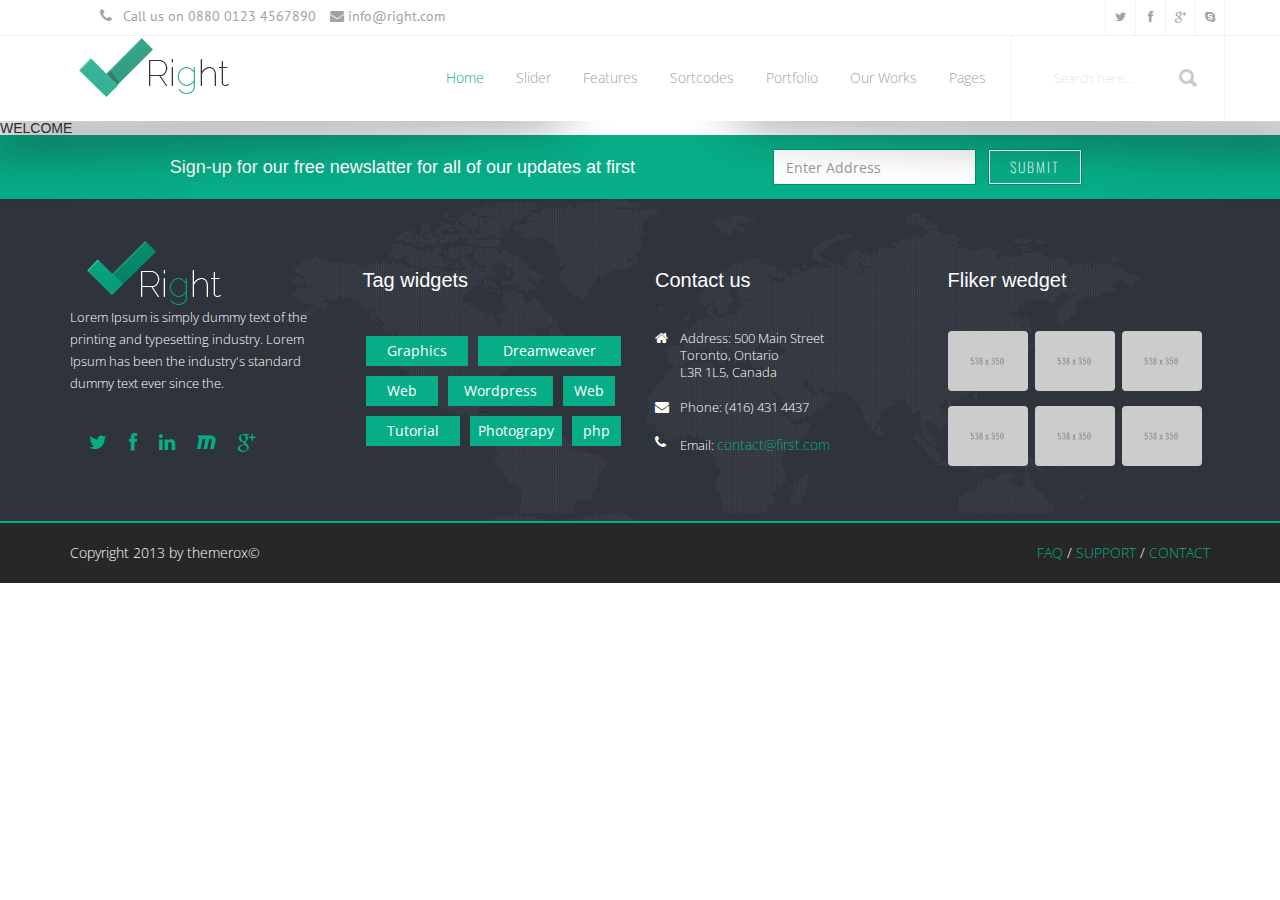
==== Angnetcommerce/index.html @ 31c067b3 "Added theme" ====
﻿<!DOCTYPE html>
<!--[if IE 8]>
<html class="ie ie8">
<![endif]-->
<!--[if IE 9]>
<html class="ie ie9">
<![endif]-->
<!--[if gt IE 9]>
<!-->
<html>
<!--
<![endif]-->
<head>
    <!-- Basic -->
    <meta charset="utf-8">
    <title>
        Right Responsive html5 Template
    </title>
    <meta name="keywords" content="HTML5 Template" />
    <meta name="description" content="Right Responsive html5 Template">
    <meta name="author" content="http://themerox.com">
    <!-- Mobile Metas -->
    <meta name="viewport" content="width=device-width, initial-scale=1.0">
    <!--Core Common Files-->
    <!--web fonts-->
    <link href='http://fonts.googleapis.com/css?family=Raleway:400,200,300' rel='stylesheet' type='text/css'>
    <link href='http://fonts.googleapis.com/css?family=PT+Sans' rel='stylesheet' type='text/css'>
    <link href='http://fonts.googleapis.com/css?family=Oswald:400,300' rel='stylesheet' type='text/css'>
    <link href='http://fonts.googleapis.com/css?family=Open+Sans:300italic,400italic,400,300' rel='stylesheet' type='text/css'>
    <!--[if (gte IE 6)&(lte IE 8)]>
    <script type="text/javascript" src="vendors/selectivizr/selectivizr.js">
    </script>
    <noscript>
        <link rel="stylesheet" href="iefall-back.css" />
    </noscript>
    <![endif]-->
    <!--[if lt IE 9]>
    <script src="assets/js/html5shiv.js">
    </script>
    <script src="assets/js/respond.js">
    </script>
    <![endif]-->
    <!-- Bootstrap -->
    <link href="css/bootstrap.css" rel="stylesheet" media="screen">
    <!-- Fontawsome -->
    <link href="css/fonts/font-awesome/css/font-awesome.css" rel="stylesheet" media="screen">
    <!--animation-->
    <link href="vendors/animation/animate.css" rel="stylesheet" media="screen">
    <link href="vendors/animation/animate.min.css" rel="stylesheet" media="screen">
    <link href="vendors/animation/animated.css" rel="stylesheet" media="screen">
    <!--End of animation-->
    <!--responsiv-->
    <link href="css/responsive.css" rel="stylesheet" media="screen">
    <!--Theme css-->
    <link href="css/theme.css" rel="stylesheet" media="screen">
    <link href="css/theme-element.css" rel="stylesheet" media="screen">
    <!--preset-->
    <link href="css/presets/preset1.css" rel="stylesheet" media="screen" id="layoutstyle">
    <!--menu css-->
    <link href="css/menu/menu.css" rel="stylesheet" media="screen">
    <link href="css/menu/menu-config.css" rel="stylesheet" media="screen">
    <link href="css/menu/menu-responsive.css" rel="stylesheet" media="screen">
    <!--End of Core Common Files-->
    <!--Page View Css Load for Individual page-->
    <!--prettyPhoto-->
    <link href="vendors/prettyPhoto/prettyPhoto.css" rel="stylesheet" media="screen">
    <!--accordion-->
    <link rel="stylesheet" type="text/css" href="css/liteaccordion.css">
    <!--revolution-->
    <link rel="stylesheet" type="text/css" href="vendors/rs-plugin/css/fullwidth.css" media="screen" />
    <link rel="stylesheet" type="text/css" href="vendors/rs-plugin/css/settings.css" media="screen" />
    <!--End of Page View Css Load for Individual page-->
    <!-- fav and touch icons -->
    <link rel="shortcut icon" href="images/ico/favicon.ico">
    <link rel="apple-touch-icon-precomposed" sizes="144x144" href="images/ico/apple-touch-icon-144-precomposed.png">
    <link rel="apple-touch-icon-precomposed" sizes="114x114" href="images/ico/apple-touch-icon-114-precomposed.png">
    <link rel="apple-touch-icon-precomposed" sizes="72x72" href="images/ico/apple-touch-icon-72-precomposed.png">
    <link rel="apple-touch-icon-precomposed" href="images/ico/apple-touch-icon-57-precomposed.png">
    <!-- End of fav and touch icons -->
</head>
<body>

    <!--header-top-->
    <div class="header-top clearfix">
        <div class="container">
            <div class="row">
                <div class="col-lg-6 col-md-6 col-sm-6 col-xs-12">
                    <!-- Top right side content -->
                    <ul class="fa-ul list-inline top-info">
                        <li>
                            <i class="fa fa-phone">
                            </i>
                            Call us on 0880 0123 4567890
                        </li>
                        <li>
                            <i class="fa fa-envelope">
                            </i>
                            <a href="mailto:info@right.com" title="mail">
                                info@right.com
                            </a>
                        </li>
                    </ul>
                </div>
                <!-- Top right side content -->
                <div class="col-lg-6 col-md-6 col-sm-6 col-xs-12">
                    <ul class="list-inline top-social">
                        <li>
                            <a href="#" title="social">
                                <i class="fa fa-twitter">
                                </i>
                            </a>
                        </li>
                        <li>
                            <a href="#" title="social">
                                <i class="fa fa-facebook">
                                </i>
                            </a>
                        </li>
                        <li>
                            <a href="#" title="social">
                                <i class="fa fa-google-plus">
                                </i>
                            </a>
                        </li>
                        <li>
                            <a href="#" title="social">
                                <i class="fa fa-skype">
                                </i>
                            </a>
                        </li>
                    </ul>
                </div>
            </div>
        </div>
    </div>
    <!--/header-top-->
    <!--header starts-->
    <header class="rox-header">
        <div class="box effect2">
            <div class="container">
                <div class="navbar-header">
                    <a class="logo navbar-brand" href="index.html"></a>
                </div>
                <div id="rox-search" class="search">
                    <form id="searchForm" action="#blank" method="post">
                        <div class="input-group">
                            <input type="text" class="form-control search" name="search" id="search" onfocus="if(this.value == 'Search here...') { this.value = ''; }" value="Search here...">
                            <span class="input-group-btn">
                                <button class="btn btn-default" type="button">
                                    <i class="icon icon-search">
                                    </i>
                                </button>
                            </span>
                        </div>
                    </form>
                </div>
                <div id="mobilemenu" class="mobile-menu">
                </div>
                <button class="btn btn-responsive-nav btn-inverse" data-toggle="collapse" data-target=".nav-main-collapse">
                    <i class="fa fa-bars">
                    </i>
                </button>
                <div class="navbar-collapse nav-main-collapse collapse">
                    <nav class="nav-main mega-menu">
                        <ul class="nav nav-pills nav-main" id="rox-main-menu">
                            <!-- Drop Down menu Home -->
                            <li class="dropdown rox-submenu-item active">
                                <a href="index.html" class="dropdown-toggle">
                                    Home
                                </a>
                                <ul class="dropdown-menu">
                                    <div class="rox-menu-wrapper">
                                        <li class="dropdown-submenu dropdown">
                                            <a href="rev-style-3.html">
                                                Business
                                            </a>
                                            <ul class="dropdown-menu">
                                                <div class="rox-menu-wrapper">
                                                    <li>
                                                        <a href="rev-style-1.html">
                                                            Layout One
                                                        </a>
                                                    </li>
                                                    <li>
                                                        <a href="rev-style-3.html">
                                                            Layout Two
                                                        </a>
                                                    </li>
                                                    <li>
                                                        <a href="rev-style-2.html">
                                                            Layout Three
                                                        </a>
                                                    </li>
                                                </div>
                                            </ul>
                                        </li>
                                        <li>
                                            <a href="blog.html">
                                                Magazine View
                                            </a>
                                        </li>
                                        <li>
                                            <a href="full-screen-slider.html">
                                                One Page View
                                            </a>
                                        </li>
                                        <li>
                                            <a href="about-me.html">
                                                Personal Presentation
                                            </a>
                                        </li>
                                        <li>
                                            <a href="sequence-slider-style-1.html">
                                                Creative
                                            </a>
                                        </li>
                                    </div>
                                </ul>
                            </li>
                            <!-- Start Sliders Menu -->
                            <li class="dropdown rox-submenu-item">
                                <a href="#" class="dropdown-toggle">
                                    Slider
                                </a>
                                <ul class="dropdown-menu">
                                    <div class="rox-menu-wrapper">
                                        <li class="dropdown-submenu">
                                            <a href="rev-slider.html">
                                                Revolution Slider
                                            </a>
                                            <ul class="dropdown-menu">
                                                <div class="rox-menu-wrapper">
                                                    <li>
                                                        <a href="rev-style-1.html">
                                                            Style one
                                                        </a>
                                                    </li>
                                                    <li>
                                                        <a href="rev-style-2.html">
                                                            Style two
                                                        </a>
                                                    </li>
                                                    <li>
                                                        <a href="rev-style-3.html">
                                                            style Three
                                                        </a>
                                                    </li>
                                                </div>
                                            </ul>
                                        </li>
                                        <li class="dropdown-submenu">
                                            <a href="sequence-slider.html">
                                                Sequence Slider
                                            </a>
                                            <ul class="dropdown-menu">
                                                <div class="rox-menu-wrapper">
                                                    <li>
                                                        <a href="sequence-slider-style-1.html">
                                                            Style one
                                                        </a>
                                                    </li>
                                                    <li>
                                                        <a href="sequence-slider-style-2.html">
                                                            Style two
                                                        </a>
                                                    </li>
                                                    <li>
                                                        <a href="sequence-slider-style-3.html">
                                                            style Three
                                                        </a>
                                                    </li>
                                                </div>
                                            </ul>
                                        </li>
                                        <li>
                                            <a href="fra-style-1.html">
                                                Fraction Slider
                                            </a>
                                        </li>
                                        <li>
                                            <a href="carousel-slider.html">
                                                Carousel Slider
                                            </a>
                                        </li>
                                        <li>
                                            <a href="nivo-slider.html">
                                                Nivo Slider
                                            </a>
                                        </li>
                                        <li class="dropdown-submenu">
                                            <a href="full-screen-slider.html">
                                                Full Screen Slider
                                            </a>
                                            <ul class="dropdown-menu">
                                                <div class="rox-menu-wrapper">
                                                    <li>
                                                        <a href="full-screen-slider1.html">
                                                            Style one
                                                        </a>
                                                    </li>
                                                    <li>
                                                        <a href="full-screen-slider2.html">
                                                            Style two
                                                        </a>
                                                    </li>
                                                </div>
                                            </ul>
                                        </li>
                                    </div>
                                </ul>
                            </li>
                            <!-- End Of Sliders Menu -->
                            <!--Start Features Mega Menu -->
                            <li class="dropdown rox-mega-menu-item rox-menu-fullwidth">
                                <a class="dropdown-toggle" href="#">
                                    Features
                                </a>
                                <ul class="dropdown-menu">
                                    <div class="rox-menu-wrapper">
                                        <div class="rox-wrapper-ingrid fr-border">
                                            <h3 class="title text-center">
                                                Check out the <span class="amazing-title">amazing features</span> of Right
                                            </h3>
                                            <h3 class="sub-title text-center">
                                                You must like what we made,we love what we do
                                            </h3>
                                            <li>
                                                <div class="rox-mega-menu-content">
                                                    <div class="row">
                                                        <div class="col-md-6 rox-col">
                                                            <ul class="sub-menu">
                                                                <li>
                                                                    <a href="#">
                                                                        <i class="fa fa-gear submenu-icon">
                                                                        </i>
                                                                        <div class="sub-content">
                                                                            <h3>
                                                                                Clean and Organized <br />
                                                                                <span>
                                                                                    clean and well documented code
                                                                                </span>
                                                                            </h3>
                                                                        </div>
                                                                    </a>
                                                                </li>
                                                                <li>
                                                                    <a href="#">
                                                                        <i class="fa fa-folder submenu-icon">
                                                                        </i>
                                                                        <div class="sub-content">
                                                                            <h3>
                                                                                Files and Folders <br />
                                                                                <span>
                                                                                    well structured and organized
                                                                                </span>
                                                                            </h3>
                                                                        </div>
                                                                    </a>
                                                                </li>
                                                                <li>
                                                                    <a href="#">
                                                                        <i class="fa fa-file-text-o submenu-icon">
                                                                        </i>
                                                                        <div class="sub-content">
                                                                            <h3>
                                                                                Well Scripted <br />
                                                                                <span>
                                                                                    we used popular vendor script
                                                                                </span>
                                                                            </h3>
                                                                        </div>
                                                                    </a>
                                                                </li>
                                                            </ul>
                                                        </div>
                                                        <div class="col-md-6 rox-col">
                                                            <ul class="sub-menu">
                                                                <li>
                                                                    <a href="#">
                                                                        <i class="fa fa-book submenu-icon">
                                                                        </i>
                                                                        <div class="sub-content">
                                                                            <h3>
                                                                                HTML5 and CSS3 Code <br />
                                                                                <span>
                                                                                    right based on html5& css3
                                                                                </span>
                                                                            </h3>
                                                                        </div>
                                                                    </a>
                                                                </li>
                                                                <li>
                                                                    <a href="#">
                                                                        <i class="fa fa-asterisk submenu-icon">
                                                                        </i>
                                                                        <div class="sub-content">
                                                                            <h3>
                                                                                Included layered psd file <br />
                                                                                <span>
                                                                                    all psd file included in right
                                                                                </span>
                                                                            </h3>
                                                                        </div>
                                                                    </a>
                                                                </li>
                                                                <li>
                                                                    <a href="#">
                                                                        <i class="fa fa-mobile submenu-icon">
                                                                        </i>
                                                                        <div class="sub-content">
                                                                            <h3>
                                                                                Included mobile menu <br />
                                                                                <span>
                                                                                    included the mobile menu jequery plugin
                                                                                </span>
                                                                            </h3>
                                                                        </div>
                                                                    </a>
                                                                </li>
                                                            </ul>
                                                        </div>
                                                    </div>
                                                </div>
                                            </li>
                                            <h3 class="extra-title text-center">
                                                and <br>
                                                many more
                                            </h3>
                                        </div>
                                    </div>
                                </ul>
                            </li>
                            <!--end Features Mega Menu -->
                            <!-- Start Sortcodes Menu -->
                            <li class="dropdown rox-submenu-item">
                                <a href="#" class="dropdown-toggle">
                                    Sortcodes
                                </a>
                                <ul class="dropdown-menu">
                                    <div class="rox-menu-wrapper">
                                        <li>
                                            <a href="typography.html">
                                                Typography
                                            </a>
                                        </li>
                                        <li>
                                            <a href="buttons.html">
                                                Buttons
                                            </a>
                                        </li>
                                        <li>
                                            <a href="accordion.html">
                                                Accordion
                                            </a>
                                        </li>
                                        <li>
                                            <a href="column-grid.html">
                                                Column Grid
                                            </a>
                                        </li>
                                        <li>
                                            <a href="tab.html">
                                                Tab
                                            </a>
                                        </li>
                                        <li>
                                            <a href="alert.html">
                                                Alert
                                            </a>
                                        </li>
                                        <li>
                                            <a href="glyphicons.html">
                                                Glyphicons
                                            </a>
                                        </li>
                                    </div>
                                </ul>
                            </li>
                            <!-- End Of Sortcodes Menu -->
                            <!-- Start Portfolio Menu -->
                            <li class="dropdown rox-submenu-item">
                                <a href="portfolio.html" class="dropdown-toggle">
                                    Portfolio
                                </a>
                                <ul class="dropdown-menu">
                                    <div class="rox-menu-wrapper">
                                        <li>
                                            <a href="two-col-portfolio.html">
                                                2 Column Portfolio
                                            </a>
                                        </li>
                                        <li>
                                            <a href="three-col-portfolio.html">
                                                3 Column Portfolio
                                            </a>
                                        </li>
                                        <li>
                                            <a href="portfolio-details.html">
                                                Portfolio Details
                                            </a>
                                        </li>
                                    </div>
                                </ul>
                            </li>
                            <!-- End Of Portfolio Menu -->
                            <!--Start Our Works Mega Menu -->
                            <li class="dropdown rox-mega-menu-item rox-menu-fullwidth">
                                <a class="dropdown-toggle" href="#">
                                    Our Works
                                </a>
                                <ul class="dropdown-menu rox-wrapper-ingrid">
                                    <div class="rox-menu-wrapper">
                                        <li>
                                            <div class="rox-mega-menu-content">
                                                <div class="row">
                                                    <div class="col-xs-12 col-sm-6 col-md-4 col-lg-4 recent-work-item-main">
                                                        <div class="recent-work-item">
                                                            <img src="images/rw1.png" class="img-responsive work-item" alt="Responsive image">
                                                            <div class="recent-work-item-hover">
                                                                <div class="recent-work-project-title">
                                                                    <h1>
                                                                        Project title
                                                                    </h1>
                                                                    <button class="btn btn-default">
                                                                        Web design
                                                                    </button>
                                                                </div>
                                                            </div>
                                                            <div class="recent-work-item-hover-btn">
                                                                <a href="#">
                                                                    <img src="images/iconimg2.png" class="img-responsive iconimg" alt="Responsive image">
                                                                </a>
                                                                <a href="images/rw1.png" rel="prettyPhoto[gal4]">
                                                                    <img src="images/iconimg1.png" class="img-responsive iconimg" alt="Responsive image">
                                                                </a>
                                                            </div>
                                                        </div>
                                                    </div>
                                                    <div class="col-xs-12 col-sm-6 col-md-4 col-lg-4 recent-work-item-main">
                                                        <div class="recent-work-item">
                                                            <img src="images/rw2.png" class="img-responsive work-item" alt="Responsive image">
                                                            <div class="recent-work-item-hover">
                                                                <div class="recent-work-project-title">
                                                                    <h1>
                                                                        Project title
                                                                    </h1>
                                                                    <button class="btn btn-default">
                                                                        Web design
                                                                    </button>
                                                                </div>
                                                            </div>
                                                            <div class="recent-work-item-hover-btn">
                                                                <a href="#">
                                                                    <img src="images/iconimg2.png" class="img-responsive iconimg" alt="Responsive image">
                                                                </a>
                                                                <a href="images/rw2.png" rel="prettyPhoto[gal4]">
                                                                    <img src="images/iconimg1.png" class="img-responsive iconimg" alt="Responsive image">
                                                                </a>
                                                            </div>
                                                        </div>
                                                    </div>
                                                    <div class="col-xs-12 col-sm-6 col-md-4 col-lg-4 recent-work-item-main">
                                                        <div class="recent-work-item">
                                                            <img src="images/rw3.png" class="img-responsive work-item" alt="Responsive image">
                                                            <div class="recent-work-item-hover">
                                                                <div class="recent-work-project-title">
                                                                    <h1>
                                                                        Project title
                                                                    </h1>
                                                                    <button class="btn btn-default">
                                                                        Web design
                                                                    </button>
                                                                </div>
                                                            </div>
                                                            <div class="recent-work-item-hover-btn">
                                                                <a href="#">
                                                                    <img src="images/iconimg2.png" class="img-responsive iconimg" alt="Responsive image">
                                                                </a>
                                                                <a href="images/rw3.png" rel="prettyPhoto[gal4]">
                                                                    <img src="images/iconimg1.png" class="img-responsive iconimg" alt="Responsive image">
                                                                </a>
                                                            </div>
                                                        </div>
                                                    </div>
                                                </div>
                                            </div>
                                        </li>
                                    </div>
                                </ul>
                            </li>
                            <!--End Our Works Mega Menu -->
                            <!-- Start Pages  Drop Down sub menu -->
                            <li class="dropdown rox-submenu-item">
                                <a href="#" class="dropdown-toggle">
                                    Pages
                                </a>
                                <ul class="dropdown-menu">
                                    <div class="rox-menu-wrapper">
                                        <!-- Start About Us Drop Down sub menu -->
                                        <li class="dropdown-submenu dropdowns">
                                            <a href="#" class="dropdown-toggle">
                                                About
                                            </a>
                                            <ul class="dropdown-menu">
                                                <div class="rox-menu-wrapper">
                                                    <li>
                                                        <a href="about-us-extended.html">
                                                            About Us Extended
                                                        </a>
                                                    </li>
                                                    <li>
                                                        <a href="about-us-basic.html">
                                                            About Us Basic
                                                        </a>
                                                    </li>
                                                    <li>
                                                        <a href="about-me.html">
                                                            About Me
                                                        </a>
                                                    </li>
                                                </div>
                                            </ul>
                                        </li>
                                        <!-- End of About Us Drop Down sub menu -->
                                        <!-- Start Blog Drop Down sub menu -->
                                        <li class="dropdown-submenu dropdowns">
                                            <a href="blog.html" class="dropdown-toggle">
                                                Blog
                                            </a>
                                            <ul class="dropdown-menu">
                                                <div class="rox-menu-wrapper">
                                                    <li>
                                                        <a href="blog-detail.html">
                                                            Blog Detail
                                                        </a>
                                                    </li>
                                                </div>
                                            </ul>
                                        </li>
                                        <!-- End of Blog Drop Down sub menu -->
                                        <li>
                                            <a href="career.html">
                                                Career
                                            </a>
                                        </li>
                                        <li>
                                            <a href="pricing.html">
                                                Pricing
                                            </a>
                                        </li>
                                        <li>
                                            <a href="registration.html">
                                                Registration
                                            </a>
                                        </li>
                                        <li>
                                            <a href="privacy.html">
                                                Privacy Policy
                                            </a>
                                        </li>
                                        <li>
                                            <a href="terms.html">
                                                Terms of Use
                                            </a>
                                        </li>
                                        <li>
                                            <a href="contact-us.html">
                                                Contact Us
                                            </a>
                                        </li>
                                        <li>
                                            <a href="404.html">
                                                404
                                            </a>
                                        </li>
                                    </div>
                                </ul>
                            </li>
                            <!-- End of Pages Drop Down sub menu -->
                        </ul>
                    </nav>
                </div>
            </div>
        </div>
    </header>
    <!--header end-->
    <!-- End Of Drop Down Menu Home -->
    WELCOME


    <!-- Footer -->
    <footer id="footer" class="clearfix">
        <section id="footer-one">
            <div class="container">
                <div class="row">
                    <div class="col-xs-12 col-sm-6 col-md-6 col-lg-6 signup">
                        <h3 class="signup-text">
                            Sign-up for our free newslatter for all of our updates at first
                        </h3>
                    </div>
                    <div class="col-xs-12 col-sm-6 col-md-6 col-lg-6 email-input-submit from">
                        <form class="form-inline rox-signup" role="form">
                            <div class="form-group">
                                <label class="sr-only" for="exampleInputEmail2">
                                    Email address
                                </label>
                                <input type="email" class="form-control" id="exampleInputEmail2" placeholder="Enter Address">
                            </div>
                            <button type="submit" class="btn btn-default rox-submit">
                                SUBMIT
                            </button>
                        </form>
                    </div>
                </div>
            </div>
        </section>
        <section id="footer-two">
            <div class="container">
                <div class="row">
                    <div class="col-xs-12 col-sm-3 col-md-3 col-lg-3">
                        <a class="img-responsive fotter-logo">none</a>
                        <p class="fotter-paragraph-under-logo">
                            Lorem Ipsum is simply dummy text of the printing and typesetting industry. Lorem Ipsum has been the industry's standard dummy text ever since the.
                        </p>
                        <p class="social-icon-layout">
                            <a href="#">
                                <i class="fa fa-twitter icon-social-media">
                                </i>
                            </a>
                            <a href="#">
                                <i class="fa fa-facebook icon-social-media">
                                </i>
                            </a>
                            <a href="#">
                                <i class="fa fa-linkedin icon-social-media">
                                </i>
                            </a>
                            <a href="#">
                                <i class="fa fa-maxcdn icon-social-media">
                                </i>
                            </a>
                            <a href="#">
                                <i class="fa fa-google-plus icon-social-media">
                                </i>
                            </a>
                        </p>
                    </div>
                    <div class="col-xs-12 col-sm-3 col-md-3 col-lg-3">
                        <h1 class="footer-header-layout">
                            Tag widgets
                        </h1>
                        <div class="tag-widgets-btn">
                            <button class="btn btn-default btn-graphic">
                                Graphics
                            </button>
                            <button class="btn btn-default" id="btn-dreamweaver">
                                Dreamweaver
                            </button>
                            <button class="btn btn-default btn-web">
                                Web
                            </button>
                            <button class="btn btn-default btn-wordpress">
                                Wordpress
                            </button>
                            <button class="btn btn-default btn-web-two">
                                Web
                            </button>
                            <button class="btn btn-default btn-tutorial">
                                Tutorial
                            </button>
                            <button class="btn btn-default btn-photograpy">
                                Photograpy
                            </button>
                            <button class="btn btn-default btn-php">
                                php
                            </button>
                        </div>
                    </div>
                    <div class="col-xs-12 col-sm-3 col-md-3 col-lg-3">
                        <h1 class="footer-header-layout">
                            Contact us
                        </h1>
                        <i class="fa fa-home icon-address">
                        </i>
                        <p class="detail-address-other">
                            Address: 500 Main Street
                        </p>
                        <p class="detail-address-other">
                            Toronto, Ontario
                        </p>
                        <p class="detail-address">
                            L3R 1L5, Canada
                        </p>
                        <i class="fa fa-envelope icon-address">
                        </i>
                        <p class="detail-address">
                            Phone: (416) 431 4437
                        </p>
                        <i class="fa fa-phone icon-address">
                        </i>
                        <p class="detail-address">
                            Email: <a href="#" class="link-color">
                                contact@first.com
                            </a>
                        </p>
                    </div>
                    <div class="col-xs-12 col-sm-3 col-md-3 col-lg-3">
                        <h1 class="footer-header-layout">
                            Fliker wedget
                        </h1>
                        <div class="fliker-photo">
                            <a href="images/01.jpg" rel="prettyPhoto[gal2]">
                                <img src="images/01.jpg" class="img-responsive" alt="Responsive image">
                            </a>
                            <a href="images/02.jpg" rel="prettyPhoto[gal2]">
                                <img src="images/02.jpg" class="img-responsive" alt="Responsive image">
                            </a>
                            <a href="images/04.jpg" rel="prettyPhoto[gal2]">
                                <img src="images/04.jpg" class="img-responsive" alt="Responsive image">
                            </a>
                            <a href="images/footer-5.png" rel="prettyPhoto[gal2]">
                                <img src="images/footer-5.png" class="img-responsive" alt="Responsive image">
                            </a>
                            <a href="images/05.jpg" rel="prettyPhoto[gal2]">
                                <img src="images/05.jpg" class="img-responsive" alt="Responsive image">
                            </a>
                            <a href="images/06.jpg" rel="prettyPhoto[gal2]">
                                <img src="images/06.jpg" class="img-responsive" alt="Responsive image">
                            </a>
                        </div>
                    </div>
                </div>
            </div>
        </section>
        <section id="footer-three">
            <div class="container">
                <div class="row">
                    <div class="col-xs-6 col-sm-6 col-md-6 col-lg-6">
                        <p>
                            Copyright 2013 by themerox&copy;
                        </p>
                    </div>
                    <div class="col-xs-6 col-sm-6 col-md-6 col-lg-6 fotter-faq-support-contact">
                        <a href="#" class="link-color">
                            FAQ
                        </a>
                        / <a href="#" class="link-color">
                            SUPPORT
                        </a>
                        / <a href="#" class="link-color">
                            CONTACT
                        </a>
                    </div>
                </div>
            </div>
        </section>
    </footer>
    <!-- /Footer -->
    <!-- Core required JS files -->
    <script src="js/jquery.js">
    </script>
    <script src="js/bootstrap.js">
    </script>
    <script src="js/modernizr.custom.97074.js">
    </script>
    <script src="js/scroll-effect.js">
    </script>
    <script src="js/menu.js">
    </script>
    <!--Jquery Mobile Menu Will load when media screen less than 640-->
    <script type="text/javascript" src="vendors/jquery.mobilemenu/jquery.mobilemenu.js">
    </script>
    <!--Jquery Mobile Menu-->
    <!-- Theme Js-->
    <script type="text/javascript" src="js/plugins.js">
    </script>
    <script type="text/javascript" src="js/theme.js">
    </script>
    <script type="text/javascript" src="js/your-custom-code.js">
    </script>
    <script type="text/javascript" src="js/theme-element.js">
    </script>
    <!--end of Theme js-->
    <!-- Core required JS files -->
    <!--Page wise js load for individual page only-->
    <script type="text/javascript" src="vendors/rs-plugin/js/jquery.themepunch.revolution.min.js">
    </script>
    <!--Pretty photo , Smooth progress and Rev Slider and Carosule Autoplay-->
    <script type="text/javascript" src="js/pageview/revusliderpages.js"></script>
    <script type="text/javascript" src="js/pageview/prettyphoto.js"></script>
    <script type="text/javascript" src="js/pageview/smoothprogress.js"></script>
    <script type="text/javascript" src="js/pageview/carosuelautoplay.js"></script>
    <!--End of Pretty photo , Smooth progress and Rev Slider-->
    <script src="js/jquery.easing.1.3.js">
    </script>
    <script src="js/bootstrap-progressbar.js">
    </script>
    <script src="js/liteaccordion.jquery.js">
    </script>
    <script src="js/liteaccordion.jquery.min.js">
    </script>
    <script type="text/javascript" src="js/jquery.prettyPhoto.js">
    </script>
    <!--End of Page wise js load for individual page only-->
    <!--Google Analytic Code remember to re-configure according to your need-->
    <!-- Google Analytics: Change UA-XXXXX-X to be your google analytic ID. For more information go to http://www.google.com/analytics/ . After all this remove comment to enable script tag.
    <script>
    (function(b,o,i,l,e,r){
    b.GoogleAnalyticsObject=l;
    b[l]||(b[l]=
    function(){
    (b[l].q=b[l].q||[]).push(arguments)}
    );
    b[l].l=+new Date;
    e=o.createElement(i);
    r=o.getElementsByTagName(i)[0];
    e.src='//www.google-analytics.com/analytics.js';
    r.parentNode.insertBefore(e,r)}
    (window,document,'script','ga'));
    ga('create','UA-XXXXX-X');
    ga('send','pageview');
    </script>
    -->
    <!--End of Google Analytic Code remember to re-configure according to your need-->
</body>
</html>
---- Angnetcommerce/css/responsive.css ----
/*	THE MEDIA CHOOSER TO SET DIFFERENT SIZES OF THE CONTAINER DEPENDING ON THE SCREEN SIZE    */
  @media only screen and (min-width: 980px) and (max-width: 1280px) {

 .portfolio-inner ul#filters li {padding-left: 0px;}



}
  
   @media only screen and (min-width: 768px) and (max-width: 959px) {






   }

  @media only screen and (min-width: 640px) and (max-width: 991px) {
      .header-top{display: none}
      #clients ul li {
          width: 19.50% !important;
      }
  }

   @media only screen and (min-width: 360px) and (max-width: 640px) {
div#portfolio {top: 4%;}

       #clients ul li {
           width: 19.30% !important;
       }



   }

   @media only screen and (min-width: 0px) and (max-width: 479px) {
		




   }
   
   @media (max-width:480px){
	.item{
		height: auto!important;
	}
	
	.iconimg {
		transition: all 500ms;
		padding: 7px;
		display: inline;
	}
	.two-colum-portfolio .recent-work-project-title{
		top: 35px!important;
	}
}
@media (max-width:991px) {
    .slider-btn,.single-title{display:none}
}

@media (max-width: 767px) {
    ul.timeline:before {
        left: 40px;
    }

    ul.timeline > li > .timeline-panel {
        width: calc(100% - 90px);
        width: -moz-calc(100% - 90px);
        width: -webkit-calc(100% - 90px);
    }

    ul.timeline > li > .timeline-badge {
        left: 15px;
        margin-left: 0;
        top: 16px;
    }

    ul.timeline > li > .timeline-panel {
        float: right;
    }

        ul.timeline > li > .timeline-panel:before {
            border-left-width: 0;
            border-right-width: 15px;
            left: -15px;
            right: auto;
        }

        ul.timeline > li > .timeline-panel:after {
            border-left-width: 0;
            border-right-width: 14px;
            left: -14px;
            right: auto;
        }
}
---- Angnetcommerce/css/theme.css ----
/*-- Link Color --*/
a:hover{
	text-decoration: none;
}

/*-- Header area's style goes here --*/
header{
	border-bottom: 1px solid #999999;
	position:relative;
	z-index: 1000;
}

.box {
 background:#FFF;
}

.effect2
{
  position: relative;
}
.effect2:before, .effect2:after
{
 z-index: -1;
position: absolute;
content: "";
bottom: 16px;
left: 0;
width: 45%;
top: 64%;
background: #000;
-webkit-box-shadow: 2px 15px 25px #444;
-moz-box-shadow: 2px 15px 25px #444;
-o-box-shadow: 2px 15px 25px #444;
box-shadow: 2px 25px 50px #161616;
-webkit-transform: rotate(-3deg);
-moz-transform: rotate(-3deg);
-o-transform: rotate(-3deg);
-ms-transform: rotate(-3deg);
transform: rotate(-3deg);
margin-left: -15px;
margin-right: -15px;
}
.effect2:after
{
  -webkit-transform: rotate(3deg);
  -moz-transform: rotate(3deg);
  -o-transform: rotate(3deg);
  -ms-transform: rotate(3deg);
  transform: rotate(3deg);
  right: -16px;
  left: auto;
}
      
/*-- Header top area style --*/

a.site-logo {
	padding-top: 10px;
	padding-bottom: 0px;
}
header{
	background: #fff!important;
}
.header-top{
	padding:0;
	width: 100%;
	color: #606060;
    border-bottom: 1px solid #f2f2f2;
}


.header-top i.fa-envelope,.header-top li,.header-top li a{color: #a2a2a2}
ul.top-info{
	padding: 4px 0px;
    font-style: normal;
    line-height: 25px;
}

ul.top-info i.fa-phone {
	font-size: 15px;
	padding-right: 7px;
}

ul.top-social{
	text-align: right;
    margin-right: -15px;
    float: right;
}
ul.top-social li{padding: 0;float: left}
ul.top-social li a{
	padding:0;
}

/*Social Icon Hover part*/
i.fa-twitter,
i.fa-facebook,
i.fa-google-plus,
i.fa-skype{
    -webkit-transition: color 300ms;
    -moz-transition: color 300ms;
    -ms-transition: color 300ms;
    -o-transition: color 300ms;
    transition: color 300ms;
}
.header-top i.fa-twitter:hover{background: #63CDF1;color: #fff}
.header-top i.fa-facebook:hover{background: #507CBE;color:#fff}
.header-top i.fa-skype:hover{background: #36C4F3;color: #fff}
.header-top i.fa-google-plus:hover{background: #F16261;color: #fff}

ul.top-social li a i{
    font-size:12px;
    height: 35px;
    width: 30px;
    text-align: center;
    line-height: 35px;
    border-left: 1px solid #f2f2f2;

}
ul.top-social li:last-child a i{border-right: 1px solid #f2f2f2;}
ul.top-social li:last-child{

}
/*menu*/
#themeMenu li a span{
	display: block;
	text-align: center;
	font-size: 14px;
	font-family: "railway" sans-serif;
	font-weight: 600;

}
#themeMenu li a span.nav-slogan{
	font-style: italic;
	line-height: 10px;
	font-size: 11px;
	font-family: "railway" sans-serif;
	font-weight: 400;
}
.navbar-inverse .navbar-nav>li>a:hover{

}
.navbar-brand{
	padding: 0;
}

.navbar-inverse .navbar-toggle {
    background: #333;
	margin-top: 20px;
}

/*-- This is search are area --*/
.search{
	border-left: 1px solid #f2f2f2;
	border-right: 1px solid #f2f2f2;
	padding: 25px 10px 20px 10px;
	font-weight: 600;	
	font-family: 'Raleway', sans-serif;
	margin-left: 20px;
}
header.navbar-inverse .container{
	padding-right: 0;

}

.search2{
	display: none;
	float: right;
	padding: 33px 10px 33px 10px;
	font-weight: 600;
}

.input-group-addon{
	background: transparent;
	border: 0px;
}

.input-group .form-control{
	border: none;
	box-shadow: none;
}

/*-- Page title section --*/
#breadcumb{
	padding: 30px 0;
	background-size: 100% 100%;
	font-weight: 100;
	text-transform: uppercase;
}

/*-- Page heading --*/
#page-heading {
	padding: 50px 0 20px 0;
	line-height: 35px;
}

/*-- This is for contact info --*/
.contact-info{
	font-weight: 500;
	padding-top: 10px;
	padding-bottom: 10px;
}

.contact-info h2{
	padding-bottom: 30px;
}

.contact-info address {
	padding-bottom: 40px;
	line-height: 20px;
	text-transform: uppercase;
}



/*-----------------------------------we-work-the-best-section--------------------*/

.we-work-section{
	text-align: center;
	line-height: 55px;
	padding: 0px;
	padding-top: 60px;
	padding-bottom: 15px;
}

.we-work-section h1{
	font-weight: 300;
}

.we-work-section-item{
	text-align: center;
	line-height: 20px;
	padding: 0px;
	padding-top: 10px;
	padding-bottom: 6%;
}

.bottom-border-we-work{
	height: 10px;
	border-bottom-width: 4px;
	padding: 0px;
	padding-top: 10px;
	position: relative;
	top: 20px;

	
}
.bottom-border-we-work .pointer{
	color: #fff;
}

.icon-hover-we-work-section{
	padding: 20px;
	padding-left: 15px;
	padding-right: 15px;
}

.icon-hover-we-work-section:hover .pointer{
	margin-top: -9px;
	position: absolute;
	left: 49%;
	width: 0px;
	height: 0px;
	border-style: solid;
	border-width: 0 8px 10px 7px;
}

.icon-bg-we-work-sec{
	background: url(../images/icon1.png)no-repeat 50%;
	background-color: white;
	text-align: center;
	width: 190px;
	height: 165px;
	margin: 0px;
	display: inline-block;
}

.icon-bg-we-work-sec-two{
	background: url(../images/icon2.png)no-repeat 50%;
	background-color: white;
	text-align: center;
	width: 190px;
	height: 165px;
	margin: 0px;
	display: inline-block;
	transition: all 500ms;
}

.icon-bg-we-work-sec-three{
	background: url(../images/icon3.png)no-repeat 50%;
	background-color: white;
	text-align: center;
	width: 190px;
	height: 165px;
	margin: 0px;
	display: inline-block;
	transition: all 500ms;
}

.icon-bg-we-work-sec-four{
	background: url(../images/icon4.png)no-repeat 50%;
	background-color: white;
	text-align: center;
	width: 190px;
	height: 165px;
	margin: 0px;
	display: inline-block;
	transition: all 500ms;
}

.icon-hover-we-work-section:hover .icon-bg-we-work-sec{
	background: url(../images/iconhover1.png)no-repeat 50%;
	text-align: center;
	width: 190px;
	height: 165px;
	margin: 0px;
	display: inline-block;
	transition: all 500ms;
}

.icon-hover-we-work-section:hover .icon-bg-we-work-sec-two {
	background: url(../images/iconhover2.png)no-repeat 50%;
	text-align: center;
	width: 190px;
	height: 165px;
	margin: 0px;
	display: inline-block;
	transition: all 500ms;
}

.icon-hover-we-work-section:hover .icon-bg-we-work-sec-three{
	background: url(../images/iconhover3.png)no-repeat 50%;
	text-align: center;
	width: 190px;
	height: 165px;
	margin: 0px;
	display: inline-block;
	transition: all 500ms;
}

.icon-hover-we-work-section:hover .icon-bg-we-work-sec-four{
	background: url(../images/iconhover4.png)no-repeat 50%;
	text-align: center;
	width: 190px;
	height: 165px;
	margin: 0px;
	display: inline-block;
	transition: all 500ms;
}


.we-work-section-item h2{
	line-height: 80px;
	color: #242424;
	font-weight: 600;
}




/*---------- working process -------------*/

#rox-process {
	padding-bottom: 45px;
}

.rox-process {
	text-align: center;
	padding-bottom: 50px;
}

.rox-process h2 {
	line-height: 80px;
	color: #242424;
	font-weight: 600;
}

.rox-process p{
	color: #545454;
	font-weight: 500;
	line-height: 23px;
}

.process-sec-one{
	background: url(../images/pro-1.png)no-repeat 50%;
	background-color: white;
	text-align: center;
	width: 140px;
	height: 140px;
	margin: 0px;
	display: inline-block;
	border-radius: 50%;
}

.process-sec-two{
	background: url(../images/pro-2.png)no-repeat 50%;
	background-color: white;
	text-align: center;
	width: 140px;
	height: 140px;
	margin: 0px;
	display: inline-block;
	transition: all 500ms;
	border-radius: 50%;
}

.process-sec-three{
	background: url(../images/icon3.png)no-repeat 50%;
	background-color: white;
	text-align: center;
	width: 140px;
	height: 140px;
	margin: 0px;
	display: inline-block;
	transition: all 500ms;
	border-radius: 50%;
}

.process-sec-four{
	background: url(../images/icon4.png)no-repeat 50%;
	background-color: white;
	text-align: center;
	width: 140px;
	height: 140px;
	margin: 0px;
	display: inline-block;
	transition: all 500ms;
	border-radius: 50%;
}

.icon-process-section:hover .process-sec-one{
	background: url(../images/pro-11.png)no-repeat 50%;
	text-align: center;
	width: 140px;
	height: 140px;
	margin: 0px;
	display: inline-block;
	transition: all 500ms;
	border-radius: 50%;
}

.icon-process-section:hover .process-sec-two {
	background: url(../images/pro-22.png)no-repeat  50%;
	text-align: center;
	width: 140px;
	height: 140px;
	margin: 0px;
	display: inline-block;
	transition: all 500ms;
	border-radius: 50%;
}

.icon-process-section:hover .process-sec-three{
	background: url(../images/iconhover3.png)no-repeat 50%;
	text-align: center;
	width: 140px;
	height: 140px;
	margin: 0px;
	display: inline-block;
	transition: all 500ms;
	border-radius: 50%;
}

.icon-process-section:hover .process-sec-four{
	background: url(../images/iconhover4.png)no-repeat 50%;
	text-align: center;
	width: 140px;
	height: 140px;
	margin: 0px;
	display: inline-block;
	transition: all 500ms;
	border-radius: 50%;
}



/*---------- working process end -------------*/





/* skill section */


section#first-skill {
	background: url(../images/skill-bg.png) no-repeat ;
	background-size: 100% 100%;
    padding-bottom: 50px;
}

#first-skill h2 {
	margin-top: 55px;
	margin-bottom: 60px;
	text-transform: uppercase;
	color: #fff;
	letter-spacing: 1px;
	font-weight: 100;
}

#first-skill .panel {
	border-radius: 0;
}

#first-skill .panel-heading {
	padding: 0px;
}

#first-skill .panel-heading a {
	display: block;
	line-height: 50px;
	color: #fff!important;
}

#first-skill .panel-group .panel h4 a div.pull-left {

height: 50px;
width: 55px;
margin-right: 40px;
}

#first-skill .panel-group .panel h4 a.collapsed div {
	background-image: url(../images/plus.png);
}

#first-skill .panel-body {
	padding-left: 70px;
	border-top: 0;
	color: #fff;
	line-height: 22px;
	padding-bottom: 0px;
}
#first-skill .panel {
	background: transparent;
	border: none;
	box-shadow: none;
	margin-bottom: 15px;
}

#first-skill .panel-heading {
	background-color: transparent;
	border-top: 2px solid #1ab390;
	border-radius: 0;
}

#first-skill .panel-group .panel h4 a div{

}

/* Skill part */

#first-skill .progress {
	height: 55px;
	border-radius: 0;
	margin-bottom: 10px;
	border-bottom: 2px solid #fff;
	background-color: transparent;
	box-shadow: none;

}

#first-skill .progress-bar {
	text-align: left;
	line-height: 20px;
	position: relative;
}

#first-skill .progress-bar span {
	color: #fff;
	line-height: 55px;
}

#first-skill .software-ico,.html-ico, .css-ico, .wordpress-ico {
	width: 65px;
	height: 55px;
	float: left;
	margin-right: 20px;
}

#first-skill .software-ico {
	background: #fff url(../images/settings.png) no-repeat 50%;
	margin-right: 0;
}
#first-skill .html-ico {
	background: #fff url(../images/html.png) no-repeat 50%;
	margin-right: 0;
}
#first-skill .css-ico {
	background: #fff url(../images/css.png) no-repeat 50%;
	margin-right: 0;
}
#first-skill .wordpress-ico {
	background: #fff url(../images/wordpress.png) no-repeat 50%;
	margin-right: 0;
}

.h-default-themed span{
	padding-left: 20px;

}

/*------------------------------Recent-work--------------------*/

.recent-work-section{
	padding-bottom: 5%;
}

.recent-work-head{
	padding: 35px;
	padding-right: 0px;
	text-align: center;
}

.recent-work-head h1{
	padding: 0px;
	padding-bottom: 30px;
    font-weight: 200;
}

.recent-work-head p{
	color: #6b6b6b;
}

.recent-work-item{
	position: relative;
	overflow: hidden;
	box-shadow: none;
}
.recent-work-item img{
	width: 100%;
	height: 100%;
}
.recent-work-item img.work-item{
	width: 100%;
}

.recent-work-item-main{
	padding: 10px;
}

.recent-work-item-hover{
	position: absolute;
	top: -110%;
	height: 100%;
	width: 100%;
	box-shadow: none;
	transition: all 500ms;
	text-align: center;
}

.recent-work-item:hover .recent-work-item-hover{
	top: 0px;
	box-shadow: none;
	transition: all 500ms;
}

.recent-work-item-hover-btn{
	text-align: center;
	position: absolute;
	background: #4f4f4f;
	top: 110%;
	width: 100%;
	transition: all 500ms;
	cursor: pointer;
}

.recent-work-item:hover .recent-work-item-hover-btn{
	text-align: center;
	position: absolute;
	background: #4f4f4f;
	top: 76%;
	width: 100%;
	transition: all 500ms;
	cursor: pointer;
}


.iconimg{
	padding: 13px;
	display: inline;
	position: relative;
	top: -1px;
	transition: all 500ms;
	-webkit-transition: all 500ms;
	-moz-transition: all 500ms;
	-o-transition: all 500ms;
}

.iconimg:hover{
	transition: all 500ms;
	-webkit-transition: all 500ms;
	-moz-transition: all 500ms;
	-o-transition: all 500ms;}

.recent-work-project-title{
	position: relative;
	top: 50px;
}

.recent-work-project-title h1{
	padding: 10px;
	color: #fff;
}

.recent-work-project-title .btn.btn-default{
	padding: 0px;
	padding-top: 4px;
	padding-bottom: 4px;
	padding-left: 15px;
	padding-right: 15px;
	font-weight: 500;
}

.recent-work-item-hover-btn a{display: inline-block !important;padding: 0 !important;margin-right: 5px !important;}
/*-----------------------------------Are you ready--------------------*/

.sec-service{
	
	padding: 35px;
	width: 100%;
	height: 100%;
}

.sec-service h1{
	color: white;
	text-align: center;
	font-weight: 100;
    margin: 0;
}

.are-you-ready-sec{
padding: 5px
}

.call-to-action-btn-sec .btn.btn-default{
	padding: 0;
	padding-bottom: 8px;
	padding-top: 8px;
	padding-left: 25px;
	padding-right: 25px;
	background: none;
	border: 2px solid white;
	color: white;
	margin: 0px;
	font-weight: 500;
	-webkit-transition: all 500ms;
    -moz-transition: all 500ms;
    -o-transition: all 500ms;
    transition: all 500ms;
    border-radius: 0;
}

.call-to-action-btn-sec{
text-align: center;
}

.call-to-action-btn:hover{
	background: none;
	color: white;
	border: 3px solid white;
	opacity: 0.9;
	transition: all 500ms;
}

.call-to-action-btn:active{
	color: black;
	background-color: white;
	border-color: white;
}

/*-----------------------------------Service--------------------*/

.service-head-title h1{
	padding: 0px;
	padding-bottom: 30px;
	font-weight: 100;
}

.service-head-title p{
	color: #6b6b6b;
}

.service-head-title{
	padding: 15px;
	padding-bottom: 10px;
}
.service-head-title h1{text-transform: uppercase;}

.service-sec{
	padding: 0px;
	padding-top: 5%;
}
.custom-accordian{
	
	overflow: hidden;
}
.item-heading{
	text-align: center;
	padding: 0px;
	padding-left: 10px;
	padding-right: 10px;
	padding-bottom: 10px;
	z-index: 1;
	cursor: pointer;
}

.section-service-item{
	padding: 0px;
	padding-bottom: 0%;
}

.we-work-btn-icon{
	margin: 0px;
	float: left;
	position: relative;
	left: -11px;
	top: -1px;
	padding: 10px;
}

.item{
	transition: all 100ms;
	-o-transition: all 100ms;
	-webkit-transition: all 100ms;
	position: relative;
	
}

.service-box-shadow{
	position: relative;
	top: -17px;
	display: block;
	height: auto;
	max-width: 100%;
}

.item-collapse{ 
	position: absolute;
	top: 0;
	visibility: hidden;
}
.open  .item-collapse{ 
	position: relative; 
	visibility: visible;
}

.fa-cog{
	font-size: 50px;
	border: 6px solid white;
	color: white;
	padding: 10px;
}

.icon-top-what-we-can-sec{
	position: relative;
	top: 25px;
	display: block;
	transition: all 500ms;
	z-index: 999;
	left: 16%;
    width: 85px;
    height: 85px;
    text-indent: -9999em;
}


.rox_acc_content:hover .icon-top-what-we-can-sec{
	-webkit-animation: spin 2s;
	transition: all 500ms;
}


.item-body{
	text-align: center;
	line-height: 22px;
	padding: 0px;
	padding-top: 0px;
	padding-left: 10px;
	padding-right: 10px;
	padding-bottom: 10px;
}

.item-body h2{
	font-weight: bold;
	padding: 0px;
	padding-bottom: 20px;
} 

.item-body p{
	padding: 0px;
	padding-bottom: 15px;
}

.item-body .btn.btn-default{
	border-radius: 0px;
	color: white;
	position: relative;
	top: -4px;
	padding: 0px;
	padding-left: 10px;
	padding-right: 10px;
	line-height: 30px;
}

/*-- Featured design --*/
#design-feature {

	height: auto;
	width: 100%;
	text-align: center!important;
	background-size: 100% 100%;
}

#design-feature h2.design-title{
	text-align: left;
	color: #222222;
	font-weight: 400;
	letter-spacing: -1px;
}

#design-feature p.design-text {
	text-align: left;
	color: #fff;
	font-weight: 100;
	line-height: 24px;

}

.design-main-image img {
	width: 90%;
}

.design-feature-content h2 {
	color: #fff;
	text-transform: uppercase;
	margin-top: 0px;
	font-weight: 100;
}

.design-feature-content p {
	color: #fff;
	padding-top: 20px;
}

.design-feature-content{
	padding-top: 65px;
}

.design-feature-content span {
	color: #4f4f4f;
}

.extra-item {
	min-height: 140px;
}



.design-feature-image1 {
	top: -135px;
	left: 110px;
}

.design-feature-image1 img.smart-img{
	margin-left: -220px;
	margin-bottom: -10px;
}

.design-feature-image2 {
	top: -130px;
	right: -12%;
	text-align: left;
}

.design-feature-image2 h2.design-title-2 {
	margin-left: 50px;
}

.design-feature-image2 p.design-text-2 {
	margin-left: 50px;
}
.design-feature-image2 img.modern-img {

}

.design-feature-image3 {
	left: 100px;
	top: 176px;
	z-index: 99;
}

.design-feature-image3 img.clean-img {
	position: absolute;
	top: -44px;
	right: -94px;
}

.design-feature-image4 {
	bottom: -62px;
	z-index: 99;
	left: -30px;
}

.design-feature-image5 {
	z-index: 99;
	top: 80px;
	left: -60px;
}

.design-feature-image5 img.option-img {
	float: left;
	margin-left: -40px;
	margin-top: -30px;
}



#design-feature .margin-class {
	margin-top: -50px;
}



/*-- Testimonial goes here --*/
#testimonial{
	padding: 50px 0px;
	color: #ffffff;
	background: url('../images/bg2.png') no-repeat center  #a4aa8c;
    background-size: 100% 100%;
}

.carousel-indicators li {
	background-color: #fff;
	border: 0px;
}

.carousel-indicators .active {
	background: transparent;
	border: 2px solid #fff;
	width: 13px;
	height: 13px;
}

.carousel-caption{
	bottom: inherit;
	text-align: left;
	left: 24%;
}

.carousel-caption i{
	font-size: 35px;
}

.carousel-caption p{
	padding-top: 10px;
	line-height: 22px;
}

.carousel-caption ul.client-description{
	padding-left: 10%;
	padding-top: 10px;
	line-height: 22px;
}

.carousel-caption ul.client-description li:last-child{
	padding-left: 25px;
}

.carousel-caption ul li ul.client-name li a i{
	padding: 0px 5px;
	color: #fff;
}

.client-image img{
	margin-top: -23px;
}
.client-image {
	border: 4px solid #f9f9f9;
	padding: 3px;
	height: 144px;
	width: 140px;
	margin-bottom: 20px;
	margin-top: 20px;
}

/*-- Price table goes here --*/
.rox-pricetable{
	padding: 50px 0px;
	color: #474747;
	background: #fafafa;
}

.heading {
	padding-bottom: 30px;
	text-align: center;
}

.heading h2{
	padding-bottom: 20px;
	font-weight: 100;
	text-transform: uppercase;
}

ul.price-table {
	background: #ffffff;
	color: #757575;
}

.price{
	width: 81px;
    height: 81px;
	margin: 0 auto;
	padding: 15px;
	color: #ffffff;
	border-radius: 100%;
	-webkit-border-radius: 100%;
	-moz-border-radius: 100%;
	-o-border-radius: 100%;
	-ms-border-radius: 100%;
}

.price p{
	padding-bottom: 5px;
	font-weight: 400;
}

.price p span.curancy, .price small{
	text-transform: uppercase;
}

ul.price-table li.list-detail{
	margin: 0px 10px;
	padding: 10px 0px;
	border-bottom: 1px solid #D8D8D8;
}

ul.price-table li.list-last-detail{
	margin: 0px 10px;
	padding: 10px 0px;
}

ul.price-table li:first-child{
	color: #ffffff;
	padding: 20px 0px;
	font-weight: 500;
	border-bottom: 0px;
}

ul.price-table li:nth-child(2){
	background: #4F4F4F;
	padding: 20px 0px;
}

ul.price-table li:last-child{
	background: #4F4F4F;
	padding: 40px 0px;
}

ul.price-table li:last-child a{
	color: #ffffff!important;
	padding: 10px 30px;
	transition:all .5s;
	-o-transition:all .5s;
	-moz-transition:all .5s;
	-webkit-transition:all .5s;
}
ul.price-table li:last-child a:hover{
	color: #757575!important;
	background:#ffffff;
	transition:all .5s;
	-o-transition:all .5s;
	-moz-transition:all .5s;
	-webkit-transition:all .5s;
}

/*-- Blog update goes here--*/

#blog-upadet {
	padding: 50px 0px;
}

.thumbnail{
	background: transparent;
	padding: 0px;
	border: 0px;
	position: relative;
}

.blog-image{
	position: relative;
}

.blog-image .date{
	position: absolute;
	padding: 5px 15px;
	color: #ffffff;
	font-weight: bold;
	text-align: center;
	text-transform: uppercase;
	line-height: 25px;
	z-index: 10;
}

.blog-image img {
	margin-left: auto;
	margin-right: auto;
	max-width: 100%;
	width: 100%;
	height: auto;
	border-bottom: 5px solid;
	transition: all 0.5s ease;
}

.blog-image img:hover {
 -webkit-filter: grayscale(50%);
  -moz-filter: grayscale(50%);
  -ms-filter: grayscale(50%);
  -o-filter: grayscale(50%);
  filter: grayscale(50%);
}

.down-arrow {
	position: absolute;
	border-right: 8px solid transparent;
	border-left: 8px solid transparent;
	border-top: 10px solid;
	bottom: -10px;
	left: 48%;
}

.thumbnail .caption {
	padding: 15px;
	color: #333;
	background: #F8F8F8;
	margin-top: 10px;
}

.cc {
	color: #363636;
	padding: 15px 0px;
	font-weight: 600;
	text-transform: uppercase;
}

.thumbnail .caption p {
	color: #747474;
	line-height: 22px;
}

.thumbnail .caption p a{
	color: #606060;
}


/*------------------------------Portfolio area--------------------*/

.top-bar{
	background: url(../images/portfolio/top-bar.png)no-repeat;
	height: 100%;
	width: 100%;
	padding-bottom: 2%;
}

.top-bar-heading{
	padding: 30px;
	font-size: 40px;
	color: white;
	font-weight: 100;
	text-align: center;
}

ul#filters li {
	margin-bottom: 40px;
}

ul#filters li a{
	border-radius: 0px;
	padding: 10px 30px;
	font-weight: 600;
	border: 2px solid;
	background: none;
	text-transform: uppercase;
	text-decoration: none;
}
ul#filters{
	text-align: left;
	width: 100%;
}



.portfilio-top-btn-main-sec{
	float: left;
	padding: 10px;
	padding-left: 0px;
	padding-right: 0px;
}

ul#filters .list-inline>li:nth-child(1){
	margin-left: 0;
}

ul#filters li > div{
	position: relative;
	left: 44%;
	width: 0px;
	height: 0px;
	border-style: solid;
	border-width: 8px 7.5px 0 7.5px;
	border-color: white transparent transparent transparent;
	transition: all 300ms;
}
ul#filters li:hover > div{
	top: 11px;
	left: 44%;
	transition: all 300ms;
}

ul#filters li a:hover, a.selected   {
	color: #fff!important;
}

ul#filters li a.selected + div{
top: 11px;
}

.portfolio-section{
	padding: 10px;
	padding-bottom: 5%;
}

.portfolio-page-head{
	padding: 35px;
	padding-right: 0px;
	text-align: center;
}

.portfolio-page-head h1{
	padding: 0px;
	padding-bottom: 30px;
}

.portfolio-page-head p{
	color: #6b6b6b;
}


.portfolio-item{
	position: relative;
	overflow: hidden;
	box-shadow: none;
}

.portfolio-item-main{
	padding: 10px;
}

.portfolio-item-hover{
	position: absolute;
	top: -110%;
	height: 100%;
	width: 100%;
	opacity: 0;
	box-shadow: none;
	transition: all 500ms;
	text-align: center;
}

.portfolio-item:hover .portfolio-item-hover{
	position: absolute;
	top: 0px;
	height: 100%;
	width: 100%;
	opacity: 1;
	box-shadow: none;
	transition: all 500ms;
}

.portfolio-item-hover-btn{
	text-align: center;
	position: absolute;
	background: #4f4f4f;
	top: 110%;
	width: 100%;
	transition: all 500ms;
	cursor: pointer;
}

.portfolio-item:hover .portfolio-item-hover-btn{
	text-align: center;
	position: absolute;
	background: #4f4f4f;
	top: 76%;
	width: 100%;
	transition: all 500ms;
}

.portfolio-item-bottm-space{
	position: absolute;
	top: 110%;
	width: 100%;
	transition: all 500ms;
}

.portfolio-item:hover .portfolio-item-bottm-space{
	position: absolute;
	top: 94%;
	width: 100%;
	transition: all 500ms;
}

.iconimg{
	transition: all 500ms;
	padding: 13px;
	display: inline;
	margin-bottom: -6px;
}

.iconimg:hover{
	transition: all 500ms;
}

.portfolio-project-title{
	position: relative;
	top: 55px;
}

.portfolio-project-title h1{
	padding: 10px;
}

.portfolio-project-title .btn.btn-default{
	padding: 0px;
	padding-top: 4px;
	padding-bottom: 4px;
	padding-left: 15px;
	padding-right: 15px;
	font-weight: 500;
}

.portfolio-bottom-button .btn.btn-default{
	padding: 0px;
	border-radius: 0px;
	padding-left: 40px;
	padding-right: 40px;
	color: white;
	line-height: 44px;
}

.down-btn-img-layout{
	margin: 0px;
	float: left;
	padding: 14px;
	position: relative;
	left: -40px;
	padding-left: 20px;
	padding-right: 20px;
	top: 0px;
}

.portfolio-bottom-button{
	text-align: center;
	padding-bottom: 25px;
	padding-top: 0px;
	padding-left: 0px;
	padding-right: 0px;
}
div#portfolio >div{
	/*-webkit-transition:all .8s;*/
	/*-moz-transition:all .8s;*/
	/*-0-transition:all .8s;*/
	/*transition: all .8s;*/
	padding-bottom: 30px !important;
} 

/*-- Client area --*/
#clients{
	padding: 150px 0px;
	color: #ffffff;
	background-size: 100% 100%;
    overflow: hidden;
}
#clients ul {width: 100%}

#clients ul li {width: 19.70%}

ul.clients-logo li{
	padding: 0;
}

ul.clients-logo li:first-child{
	padding: 0;
}


ul.clients-logo li a img{
	width: 100%;
    background: rgba(0,0,0,0.5);
}

h2.clients-title{
    display: inline-block;
    background: rgba(0,0,0,0.5);
    padding: 25px 35px;
}
/*-- Some responsive issue --*/

@media only screen and (min-width: 320px) {
	.gap-btm{margin-bottom: 30px;}
}

@media only screen and (min-width: 768px) {
	.carousel-indicators {
		bottom: -20px;
	}
}

@media only screen and (min-width: 320px) and (max-width: 770px)  {
	ul.top-social {
		text-align: left;
		margin-left: 10px;
		margin-top: 20px;
	}
	.search {
		border: 0px;
		float: right;
	}
}

@media only screen and (min-width: 992px) and (max-width: 1199px) {
	.search {
		border: 0px;
		float: right!important;
	}
}

@media only screen and (min-width: 320px) and (max-width: 360px) {
	.carousel-caption {
		left: 50%;
	}
	.carousel-indicators{
		bottom: -20px;
	}
	.carousel-caption ul.client-description {
		display: none;
	}
}

@media only screen and (min-width: 768px) and (max-width: 990px) {
	.search {
		display: none;
	}
	.search2{
		display: block;
	}
	.navbar-nav > li {
		padding: 20px 14px 25px;
	}
}


/*-------------------------------------------------------Footer*/

#footer-one{
	padding: 0px;
	color: white;
}

.signup{
padding: 5px;
}

.from{
padding: 5px;
}

#footer-two{
	padding: 40px 0;
	background: url(../images/footer.png)repeat;
	width: 100%;
	height: 100%;
	border-bottom: 2px solid;
	color: white;
}

.img-responsive.ficker-gallery{
	margin: 0px;
	padding: 5px;
	float: left;
	border-radius: 10px;
}

#footer-three{
	background-color: #272727;
	padding: 20px 0;
	color: white;
}

.tag-widgets-btn button{
	border-radius: 0px;
	color: white;
	margin: 3px;
	margin-top: 5px;
	margin-bottom: 5px;
	padding-top: 4px;
	padding-bottom: 4px;
}

.tag-widgets-btn button:hover{
	color: white;
	opacity: 0.9;
}

.tag-widgets-btn #btn-dreamweaver{
	padding-left: 24px!important;
padding-right: 24px!important;
}

.btn-graphic{
	padding: 4px 20px 4px 20px;
}

#btn-dreamweaver {
	padding: 4px 23px 4px 25px;
}

.btn-web{
	padding: 0px;
	padding-left: 20px;
	padding-right: 20px;
	padding-top: 5px;
	padding-bottom: 5px;
}

.btn-wordpress{
	padding: 0px;
	padding-left: 15px;
	padding-right: 15px;
	padding-top: 5px;
	padding-bottom: 5px;
}

.btn-web-two{
	padding: 0px;
	padding-left: 10px;
	padding-right: 10px;
	padding-top: 5px;
	padding-bottom: 5px;
}

.btn-tutorial{
	padding: 0px;
	padding-left: 20px;
	padding-right: 20px;
	padding-top: 5px;
	padding-bottom: 5px;
}

.btn-photograpy{
	padding: 0px;
	padding-left: 7px;
	padding-right: 7px;
	padding-top: 5px;
	padding-bottom: 5px;
}

.btn-php{
	padding: 0px;
	padding-left: 10px;
	padding-right: 10px;
	padding-top: 5px;
	padding-bottom: 5px;
}

.fotter-faq-support-contact{
	text-align: right;
}

.fotter-faq-support-contact a{
	text-decoration: none;
}

.fotter-logo{
	padding: 0px;
	padding-bottom: 15px;
    text-indent: -9999em;
}

.fotter-paragraph-under-logo{
	padding: 0px;
	padding-bottom: 20px;
	line-height: 22px;
}

.footer-header-layout{
	padding: 0px;
	padding-bottom: 30px;
	padding-top: 10px;
}

.icon-address{
	float: left;
}

.detail-address{
	line-height: 15px;
	padding: 0px;
	padding-left: 25px;
	padding-bottom: 20px;
}

.detail-address-other{
	line-height: 15px;
	padding: 0px;
	padding-left: 25px;
	padding-bottom: 2px;
}

.email-input-submit{
	text-align: center;
}

.signup-text{
	text-align: right;
	padding: 18px;
	padding-bottom: 0px;
	padding-left: 0px;
	padding-right: 0px;
    font-size: 18px;
    margin: 0;
}

.social-icon-layout{
	padding: 10px;
}

.icon-social-media{
	font-size: 19px;
	padding: 9px;
}

.fa.fa-twitter.icon-social-media:hover{
color: #4B9AE0
}

.fa.fa-facebook.icon-social-media:hover{
color: #4c66a4;
}

.fa.fa-linkedin.icon-social-media:hover{
color: #287bbc;
}

.fa.fa-google-plus.icon-social-media:hover{
color: #dd4b39;
}


.modal-body{
	padding: 0px;
	padding-bottom: 20px;
	padding-left: 20px;
	padding-right: 20px;
}

.modal-header{
	padding: 0px;
	margin: 0px;
	border: none;
}

.close{
	border-radius: 100%;
	color: black;
	position: relative;
	top: -15px;
	left: 10px;
	font-weight: 100;
	opacity: 1;
}




/* Working Process section */

#rox-process {
	text-align: center;
	padding-top: 70px;


}

#rox-process h2.process-title {
	text-transform: uppercase;
	margin-bottom: 25px;
}

#rox-process p {
	color: #545454;
	font-weight: 500;
}


/*----------- about us page -------------*/

#amazing-team {
	background: url(../images/about-us-bg.png) no-repeat;
	text-align: center;
}
#amazing-team .team-details { 
	background: #fff;
	border-radius: 4px;
	padding-top: 30px;
	margin-bottom: 60px;
}

#amazing-team .team-details img {
	border: 7px solid;
	border-radius: 50%;
}

#amazing-team .team-detail-title{
	margin-top: 25px;
}

#amazing-team .team-detail-title h2 {
	font-weight: 500;
	margin-bottom: 5px;
}

.team-details-social {
	margin-top: 30px;
	padding-bottom: 50px;
}

.team-details-social a {
	padding: 13px 20px 10px 20px;
	margin-right: -4px;
	margin-bottom:30px;
}
.team-details-social a i {
	color: #fff;
	font-size: 20px;
}
.team-details-social a:hover{
	background: #2e333c;
	transition: all 300ms;
}

.team-details-social ul {
	width: 100%;
}

.team-details-social ul li {
	padding-left: 0px;
    padding-right: 0px;
} 


.amazing-title h2 {
	color: #fff;
	font-weight: 300;
	margin-top: 50px;
	margin-bottom: 30px;
}

.amazing-title p {
	color: #fff;
	font-weight: 100;
	margin-bottom: 60px;
}


/*------------------------------Blog-page--------------------*/

.blog-section-part{
padding: 5%;
padding-left: 0px;
padding-right: 0px;
}
.blog-main-img-pointer{
width: 0px;
height: 0px;
border-style: solid;
border-width: 8px 7.5px 0 7.5px;
border-color: #07ad87 transparent transparent transparent;
position: relative;
left: 50%;
}
.bolg-news-layout{
border: none;
background: #f8f8f8;
border-radius: 0px;
padding-top: 10px;
padding-bottom: 15px;
}

.bolg-news-layout h3{
font-weight: 600;
padding-bottom: 15px;
padding-top: 5px;
}

.bolg-news-layout p{
color: gray;
padding-top: 5px;
padding-bottom: 10px;
line-height: 22px;
}

.blog-page-main-img-bottom-layout{
padding: 10px;
border-bottom: 1px solid #f0f0f0;
border-top: 1px solid #f0f0f0;
padding-top: 5px;
}

.blog-page-main-other{
padding-left: 5%;
}

.blog-page-main-other .form-control{
border-radius: 0px;
margin-bottom: 10%;
margin-top: 15%;
margin-left: 1%;
margin-right: 1%;
}

.blog-page-main-other .blog-text{
color: gray;
line-height: 18px;
padding-bottom: 10%;
}

.blog-categories{
padding-top: 10px;
padding-bottom: 30px;
}

.blog-categories p{
color: gray;
border-top: 1px solid gray;
padding: 5px;
padding-left: 0px;
padding-right: 0px;
}

.blog-categories p a{
text-decoration: none;
}

.top-categories-item-blog{
border: none!important;
}

.tag-widgets-btn-blog .btn.btn-default{
border-radius: 0px;
padding-left: 20px;
padding-right: 20px;
padding-top: 4px;
padding-bottom: 4px;
margin: 4px;
margin-left: 2px;
margin-right: 2px;
color: white;
}

.blog-btn-dreamweaver{
padding-left: 47px!important;
padding-right: 47px!important;
}

.blog-btn-wordpress{
padding-left: 28px!important;
padding-right: 28px!important;
}

.fliker-photo-blog a .img-responsive{
float: left;
padding: 5px;
border-radius: 10px;
}

.ficker-gallery-blog{
float: none!important;
padding: 5px;
border-radius: 10px;
}

.blog-page-bottom-layout li a{
padding: 5px;
padding-left: 13px;
padding-right: 13px;
color: white!important;
border-radius: 0px!important;
}

.blog-page-bottom-layout li a:hover{
background: black;
color: white!important;
}

.form-control:focus {
border-color: #C2C2C2;
outline: 0;
-webkit-box-shadow: inset 0 1px 1px rgba(255, 255, 255, 0.075),0 0 8px rgba(255, 255, 255, 0.6);
box-shadow: inset 0 1px 1px rgba(255, 255, 255, 0.075),0 0 8px rgba(255, 255, 255, 0.6);
}
.blog-ad{
	margin-top: 10px;
}

/* Fade Slider CSS */
.carousel.carousel-fade .item {
	-webkit-transition: opacity 0.5s ease-in-out;
	-moz-transition: opacity 0.5s ease-in-out;
	-ms-transition: opacity 0.5s ease-in-out;
	-o-transition: opacity 0.5s ease-in-out;
	transition: opacity 0.5s ease-in-out;
	opacity:0;
}

.carousel.carousel-fade .active.item {
	opacity:1;
}

.carousel.carousel-fade .active.left,
.carousel.carousel-fade .active.right {
	left: 0;
	z-index: 2;
	opacity: 0;
	filter: alpha(opacity=0);
}

.carousel.carousel-fade .next,
.carousel.carousel-fade .prev {
	left: 0;
	z-index: 1;
}

.carousel.carousel-fade .carousel-control {
	z-index: 3;
}

.rox_accordian{margin:0 auto 20px;overflow:hidden;position:relative}
.rox_accordian>ul{list-style:none;padding:0;margin:0;width:2222em}
.rox_accordian>ul>li{width:272px;position:relative;float:left;overflow:hidden;margin-right:20px;transition:width 0.3s ease 0.2s;-moz-transition:width 0.3s ease 0.2s;-webkit-transition:width 0.3s ease 0.2s;-o-transition:width 0.3s ease 0.2s}
.rox_accordian>ul>li>.rox_acc_content{width:585px}
.rox_accordian>ul>li .rox_img{max-width:266px;display:inline-block;float:left;margin-right:20px;opacity:1;filter:alpha(opacity=100)
;padding:2px;

}
.rox_accordian>ul>li.last,.rox_accordian>ul>li:hover{width:585px}
.rox_accordian>ul>li:hover .rox_img{opacity:0.9;filter:alpha(opacity=90)}
.rox_accordian>ul>li.last{margin-right:0}
.rox_accordian .content > em{font-size:11px;color:#7d7d7d}
.rox_accordian .content > .m_title{font-size:13px;line-height:1.4;margin:10px 0}
.rox_accordian .text + a{font-size:10px;font-weight:bold;color:#888;display:inline-block;margin-top:5px}
.process_steps{overflow:hidden;border-radius:2px;margin-bottom:15px}

.rox_accordian>ul>li .rox_img{-webkit-transition:all 0.2s ease-out;-moz-transition:all 0.2s ease-out;-o-transition:all 0.2s ease-out;-ms-transition:all 0.2s ease-out;transition:all 0.2s ease-out}
img.rox_acc_img{
	max-width: 100%;
	position: relative;
	z-index: 99;
}

/*------------------------------Blog-page-detail--------------------*/

.blog-section-part{
padding: 5%;
padding-left: 0px;
padding-right: 0px;
}

.blog-img-section{
padding: 10px;
padding-left: 0px;
padding-right: 0px;
position: relative;
}

.blog-page-main-img .img-responsive{
	border-width: 5px;
	border-style: solid;
}

.blog-main-img-pointer{
bottom: 0px;
}

.bolg-news-layout{
border: none;
background: #f8f8f8;
border-radius: 0px;
padding-top: 10px;
padding-bottom: 15px;
}

.bolg-news-layout h3{
font-weight: 600;
padding-bottom: 15px;
padding-top: 5px;
}

.bolg-news-layout p{
color: gray;
padding-top: 5px;
padding-bottom: 10px;
line-height: 22px;
}

.blog-page-main-img-bottom-layout{
padding: 10px;
border-bottom: 1px solid #f0f0f0;
border-top: 1px solid #f0f0f0;
padding-top: 5px;
}

.blog-page-main-other{
padding-left: 5%;
}

.blog-page-main-other .form-control{
border-radius: 0px;
margin-bottom: 10%;
margin-top: 15%;
margin-left: 1%;
margin-right: 1%;
}

.blog-page-main-other .blog-text{
color: gray;
line-height: 18px;
padding-bottom: 10%;
}

.blog-categories{
padding-top: 10px;
padding-bottom: 30px;
}

.blog-categories p{
color: gray;
border-top: 1px solid gray;
padding: 5px;
padding-left: 0px;
padding-right: 0px;
}

.blog-categories p a{
text-decoration: none;
}

.top-categories-item-blog{
border: none!important;
}

.tag-widgets-btn-blog .btn.btn-default{
border-radius: 0px;
padding-left: 20px;
padding-right: 20px;
padding-top: 4px;
padding-bottom: 4px;
margin: 4px;
margin-left: 2px;
margin-right: 2px;
color: white;
}

.blog-btn-dreamweaver{
padding-left: 47px!important;
padding-right: 47px!important;
}

.blog-btn-wordpress{
padding-left: 28px!important;
padding-right: 28px!important;
}

.fliker-photo-blog a .img-responsive{
float: left;
padding: 5px;
border-radius: 10px;
}
.fliker-photo a img{
	display: inline-block;
	width: 80px!important;
	height: 60px!important;
	margin-right: 3px!important;
	margin-bottom: 10px;
	border-radius: 4px;
}
.ficker-gallery-blog{
float: none!important;
padding: 5px;
border-radius: 10px;
}

.blog-page-bottom-layout li a{
padding: 5px;
padding-left: 10px;
padding-right: 10px;
color: white;
}

.blog-page-bottom-layout li a:hover{
background: black;
color: white;
}

.blog-detail-text-pointer{
width: 0px;
height: 0px;
border-style: solid;
border-width: 7px 0 7px 7px;
position: relative;
top: 25px;
left: -21px;
}



.blog-detail-middle-text{
padding: 20px;
padding-top: 5px;
background: #eeeeee;
border-left: 5px solid;
margin: 70px;
margin-right: 20px;
margin-top: 20px;
margin-bottom: 20px;
font-style: italic;
color: gray;
font-weight: 100;
}

.blog-detail-middle-sec-img .img-responsive{
padding: 7%;
float: left;
border: none;
padding-left: 7px;
padding-right: 7px;
}

.blog-detail-last-img{
float: none!important;
}

.blog-detail-bottom-comment{
color: gray;
line-height: 18px;
padding: 3%;
padding-left: 1%;
padding-right: 1%;
}

.blog-detail-bottom-comment .img-responsive.pull-left{
border: none!important;
border-radius: 100%;
}

.blog-detail-bottom-comment h5{
padding: 10px;
padding-left: 0px;
padding-right: 0px;
}

.blog-detail-comment-text{
padding-left: 14%;
}

.blog-detail-comment-text p{
border-bottom: 1px solid gray;
padding-bottom: 15px;
}

.blog-detail-bottom-comment h5 span{
color: black;
font-weight: 600; 
}

.blog-detail-bottom-comment-other{
padding: 15%;
padding-top: 1%;
padding-bottom: 1%;
padding-right: 1%;
color: gray;
line-height: 18px;
}

.blog-detail-comment-text-other p{
border-bottom: 1px solid gray;
padding-bottom: 15px;
}

#last-comment-blog-detail{
border: none!important;
}

.blog-detail-bottom-comment-other h5 span{
color: black;
font-weight: 600; 
}

.blog-detail-bottom-comment-other h5{
padding: 10px;
padding-left: 0px;
padding-right: 0px;
}

.blog-detail-bottom-comment-other .img-responsive.pull-left{
border: none!important;
border-radius: 100%;
}


.blog-detail-from{
padding-top: 5%;
padding-bottom: 1%;
}

.blog-detail-from .btn.btn-default{
border-radius: 0px;
color: white;
padding-top: 8px;
padding-bottom: 6px;
padding-left: 20px;
padding-right: 20px;
font-weight: 600;
}

.blog-detail-page-input-text .form-control{
border-radius: 0px;
}

.blog-detail-from-contact-page h3{
padding-top: 20px;
padding-bottom: 10px;
padding-left: 15px;
}

.blog-detail-from-contact-page{
color: black!important;
}

.blog-detail-page-input-text .form-control{
border-radius: 0px;
}

.blog-detail-page-input-text{
padding-top: 10px;
padding-bottom: 10px;
}

.blog-detail-page-input-text-last{
padding-top: 10px;
padding-bottom: 10px;
}

.blog-detail-page-input-text-last .form-control{
border-radius: 0px;
padding-bottom: 25%;
padding-top: 3%;
}

.blog-detail-btn{
padding-left: 15px;
padding-top: 10px;
padding-bottom: 20px;
}

.blog-detail-btn .btn.btn-default{
border-radius: 0px;
padding: 0px;
padding-left: 10px;
padding-right: 10px;
line-height: 35px;
color: white;
}

/*-----------------------------Contact page-------------------*/

.contact-from-contact-page h3{
padding-top: 20px;
padding-bottom: 10px;
padding-left: 15px;
}

.contact-from-contact-page{
color: black!important;
}

.contact-page-input-text .form-control,.registration-page input{
border-radius: 0px;
border: 1px solid black;
}

.contact-page-input-text{
padding-top: 10px;
padding-bottom: 10px;
}

.contact-page-input-text-last{
padding-top: 10px;
padding-bottom: 10px;
}

.contact-page-input-text-last  .form-control{
border-radius: 0px;
border: 1px solid black;
padding-bottom: 25%;
padding-top: 3%;
}

.contact-btn{
float: right;
padding-right: 15px;
padding-top: 10px;
padding-bottom: 20px;
}

.contact-btn .btn.btn-default,.btn-agree,.btn-agree:hover,.btn-agree:focus,.btn-block{
border-radius: 0px;
padding: 0px;
padding-left: 10px;
padding-right: 50px;
line-height: 35px;
color: white;
}

.contact-btn .img-responsive{
float: left;
padding: 10px;
position: relative;
top: 0px;
left: -10px;
}

/* Flexible iFrame */

.Flexible-container {
    position: relative;
    padding-bottom: 1%;
    padding-top: 40%;
    height: 0;
    overflow: hidden;
}

.Flexible-container iframe,   
.Flexible-container object,  
.Flexible-container embed {
    position: absolute;
    top: 0;
    left: 0;
    width: 100%;
    height: 100%;
}
#loadMore{
	text-align: center;
	padding: 15px 10px;
	color: #fff;
	margin-bottom: 40px;
	cursor:pointer;
}
#portfolio div.element{
	
}


/*=========================================
				Revolution slider
===========================================*/
#rev-slider{max-height: 500px !important;}
.slider-title {
	font-size: 20px;
	color: #fff;
	padding: 10px 20px;
	background: #145141;
	font-weight: 600;
	line-height: 20px;
	
}

.slider-title-2 {
	font-size: 45px;
	color: #fff;
	padding: 20px 18px;
	font-weight: 600;
	line-height: 42px;
	
}

.slider-btn {
	border: 2px solid #fff;
	border-radius: 2px;
	padding: 0px 20px!important; 
	text-transform: uppercase;
	line-height: 15px!important;
}

.slider-btn a {
	color: #fff!important;
}

.slider-btn a:hover {
	color: #fff!important;
}

.single-title {
	color: #fff;
	text-transform: uppercase;
	line-height: 20px;
}
/* 1st slider option end */

/* 2nd slider option */

.slide-title {
	font-size: 20px;
	color: #fff;
	font-weight: bold;
	line-height: 10px;
}

.slide-title-2 {
	font-size: 45px;
	color: #fff;
	font-weight: bold;
	line-height: 10px;
}



/* 2nd slider option end */
.rox-header{z-index:15000}
.fullwidthbanner-container{z-index:1}
/*=========================================
				Revolution slider
===========================================*/

/* Recent Work Section*/
.recent-work-section button.btn-default{background:transparent;border-radius:0;border:1px solid #191919;color:#fff}

/*Rox Signup Style*/
.rox-signup input{
    border-radius: 0;
    box-shadow: 0 0 1px #000;
    border: none;
}
.rox-signup button.rox-submit,.recent-work-project-title button.btn,.btn-live {
    margin: 10px;
    padding: 0px;
    padding-top: 6px;
    padding-bottom: 6px;
    padding-left: 20px;
    padding-right: 20px;
    border-radius: 0px;
    background: transparent;
    font-weight: 100;
    letter-spacing: 2px;
    color: #fff;
    border: 1px solid #fff;
    box-shadow: 0 0 1px #000;
}

#full-video-bg,#slider-video-bg {
    position: absolute;
    bottom: 0px;
    right: 0px;
    min-width: 100%;
    min-height: 100%;
    max-height: 4000%;
    max-width: 1000%;
    width: auto;
    height: auto;
    z-index:0;
    overflow: hidden;
}

/*Isotop Transition*/
.isotope,
.isotope .isotope-item {
    /* change duration value to whatever you like */
    -webkit-transition-duration: 0.8s;
    -moz-transition-duration: 0.8s;
    -ms-transition-duration: 0.8s;
    -o-transition-duration: 0.8s;
    transition-duration: 0.8s;
}

.isotope {
    -webkit-transition-property: height, width;
    -moz-transition-property: height, width;
    -ms-transition-property: height, width;
    -o-transition-property: height, width;
    transition-property: height, width;
}

.isotope .isotope-item {
    -webkit-transition-property: -webkit-transform, opacity;
    -moz-transition-property:    -moz-transform, opacity;
    -ms-transition-property:     -ms-transform, opacity;
    -o-transition-property:      -o-transform, opacity;
    transition-property:         transform, opacity;
}

/**** disabling Isotope CSS3 transitions ****/

.isotope.no-transition,
.isotope.no-transition .isotope-item,
.isotope .isotope-item.no-transition {
    -webkit-transition-duration: 0s;
    -moz-transition-duration: 0s;
    -ms-transition-duration: 0s;
    -o-transition-duration: 0s;
    transition-duration: 0s;
}

/***404 page style***/

#error{
	background: #F6F6F6;
	padding:8% 0 20% 0;
}
.page-not-found{
	position: relative;
}
.pendulum{
	position: absolute;
	top: 21%;
	right: 72%;
	max-width: 100%;
}

/*Animation*/
img.draad{

    -webkit-animation: swinging 3s infinite ease-in-out;
    -moz-animation: swinging 3s infinite ease-in-out;
    -ms-animation: swinging 3s infinite ease-in-out;
    -o-animation: swinging 3s infinite ease-in-out;
	animation: swinging 3s infinite ease-in-out;
    -webkit-transform-origin: right top;
    -moz-transform-origin: right top;
    -ms-transform-origin: right top;
    -o-transform-origin: right top;
	transform-origin: right top;
}


@-webkit-keyframes swinging {
    0% {
        -webkit-transform: rotate(15deg);
    }

    50% {
        -webkit-transform: rotate(-5deg);
    }

    100% {
        -webkit-transform: rotate(15deg);
    }
}

a.logo{

    opacity: 0.8;
    -webkit-animation: ring 8s 1s ease-in-out infinite;
    -webkit-transform-origin: 50% 4px;
    -moz-animation: ring 8s 1s ease-in-out infinite;
    -moz-transform-origin: 50% 4px;
    animation: ring 8s 1s ease-in-out infinite;
    transform-origin: 50% 4px;
}

@-webkit-keyframes ring {
    0% { -webkit-transform: rotateZ(0); }
    1% { -webkit-transform: rotateZ(30deg); }
    3% { -webkit-transform: rotateZ(-28deg); }
    5% { -webkit-transform: rotateZ(34deg); }
    7% { -webkit-transform: rotateZ(-32deg); }
    9% { -webkit-transform: rotateZ(30deg); }
    11% { -webkit-transform: rotateZ(-28deg); }
    13% { -webkit-transform: rotateZ(26deg); }
    15% { -webkit-transform: rotateZ(-24deg); }
    17% { -webkit-transform: rotateZ(22deg); }
    19% { -webkit-transform: rotateZ(-20deg); }
    21% { -webkit-transform: rotateZ(18deg); }
    23% { -webkit-transform: rotateZ(-16deg); }
    25% { -webkit-transform: rotateZ(14deg); }
    27% { -webkit-transform: rotateZ(-12deg); }
    29% { -webkit-transform: rotateZ(10deg); }
    31% { -webkit-transform: rotateZ(-8deg); }
    33% { -webkit-transform: rotateZ(6deg); }
    35% { -webkit-transform: rotateZ(-4deg); }
    37% { -webkit-transform: rotateZ(2deg); }
    39% { -webkit-transform: rotateZ(-1deg); }
    41% { -webkit-transform: rotateZ(1deg); }

    43% { -webkit-transform: rotateZ(0); }
    100% { -webkit-transform: rotateZ(0); }
}

@-moz-keyframes ring {
    0% { -moz-transform: rotate(0); }
    1% { -moz-transform: rotate(30deg); }
    3% { -moz-transform: rotate(-28deg); }
    5% { -moz-transform: rotate(34deg); }
    7% { -moz-transform: rotate(-32deg); }
    9% { -moz-transform: rotate(30deg); }
    11% { -moz-transform: rotate(-28deg); }
    13% { -moz-transform: rotate(26deg); }
    15% { -moz-transform: rotate(-24deg); }
    17% { -moz-transform: rotate(22deg); }
    19% { -moz-transform: rotate(-20deg); }
    21% { -moz-transform: rotate(18deg); }
    23% { -moz-transform: rotate(-16deg); }
    25% { -moz-transform: rotate(14deg); }
    27% { -moz-transform: rotate(-12deg); }
    29% { -moz-transform: rotate(10deg); }
    31% { -moz-transform: rotate(-8deg); }
    33% { -moz-transform: rotate(6deg); }
    35% { -moz-transform: rotate(-4deg); }
    37% { -moz-transform: rotate(2deg); }
    39% { -moz-transform: rotate(-1deg); }
    41% { -moz-transform: rotate(1deg); }

    43% { -moz-transform: rotate(0); }
    100% { -moz-transform: rotate(0); }
}

@keyframes ring {
    0% { transform: rotate(0); }
    1% { transform: rotate(30deg); }
    3% { transform: rotate(-28deg); }
    5% { transform: rotate(34deg); }
    7% { transform: rotate(-32deg); }
    9% { transform: rotate(30deg); }
    11% { transform: rotate(-28deg); }
    13% { transform: rotate(26deg); }
    15% { transform: rotate(-24deg); }
    17% { transform: rotate(22deg); }
    19% { transform: rotate(-20deg); }
    21% { transform: rotate(18deg); }
    23% { transform: rotate(-16deg); }
    25% { transform: rotate(14deg); }
    27% { transform: rotate(-12deg); }
    29% { transform: rotate(10deg); }
    31% { transform: rotate(-8deg); }
    33% { transform: rotate(6deg); }
    35% { transform: rotate(-4deg); }
    37% { transform: rotate(2deg); }
    39% { transform: rotate(-1deg); }
    41% { transform: rotate(1deg); }

    43% { transform: rotate(0); }
    100% { transform: rotate(0); }
}



/*Full Screen Slider Header*/
.rox-header-shadow{box-shadow: 0 1px rgba(0,0,0,0.5);}

/*--short code page body--*/

#page-body{
padding: 15px 0;
}
.bs-glyphicons{padding: 15px 0}
section.main-body{padding: 15px 0}
html.box{width:1170px;margin: auto !important;background: #f5f5f5;overflow-x: hidden}
html.box body{background:#fff;box-shadow: 0 0 2px rgba(0,0,0,0.5);z-index:-8000}
html.fluid{width:100%}

/*slider derk*/
.slider-title,
.slider-title-2
{
    background: #145141;
}

/*Revulition Slider Style 3*/

.rox-header2 .slider-title,
.rox-header2 .slider-title-2
{
    background: rgba(0,0,0,0.6) !important;
}


/*Back To Top*/
#footer-two{position: relative}
#footer-two:hover a.back-to-top{opacity: 1;display: block !important;top:50%}
a.back-to-top{
    position: absolute;
    top:100%;
    right: 50px;
    height:40px;
    width:40px;background:rgba(0,0,0,0.5);
    text-align: center;
    line-height: 40px;
    opacity: 0;
    transition:all 800ms;
    -webkit-transition:all 800ms;
    transition:all 800ms;


}
---- Angnetcommerce/css/theme-element.css ----
/*== Reset ==*/
html, body, div, span, applet, object, iframe,p, blockquote, pre,
a, abbr, acronym, address, big, cite, code,
del, dfn, em, img, ins, kbd, q, s, samp,
small, strike, strong, sub, sup, tt, var,
b, u, i, center,
dl, dt, dd, ol, ul, li,
fieldset, form, label, legend,
table, caption, tbody, tfoot, thead, tr, th, td,
article, aside, canvas, details, embed, 
figure, figcaption, footer, header, hgroup, 
menu, nav, output, ruby, section, summary,
time, mark, audio, video {
	margin: 0;
	padding: 0;
	border: 0;
	font-size: 14px;
	vertical-align: baseline;
    line-height: 20px;
}

p.privacy{padding: 25px 15px}

/* HTML5 display-role reset for older browsers */
article, aside, details, figcaption, figure, 
footer, header, hgroup, menu, nav, section {
	display: block;
}
body {
	line-height: 1;
    overflow-x: hidden;
}
ol, ul {
	list-style: none;
}
blockquote, q {
	quotes: none;
}
blockquote:before, blockquote:after,
q:before, q:after {
	content: '';
	content: none;
}
table {
	border-collapse: collapse;
	border-spacing: 0;
}

/*== Global Style ==*/

body { 
	background:transparent;
}
	
section {
	position:relative;
	width:100%;
	min-width:100%;
}
a{
	text-decoration: none;
}



/*===============================transition=================================
=================================transition=================================
=================================transition===============================*/
a:hover{
	-webkit-transition: color 300ms ;
	-moz-transition: color 300ms ;
	-ms-transition: color 300ms ;
	-o-transition: color 300ms ;
	transition: color 300ms ;
}


/*===============================font size=============================
=================================font size=============================
=================================font size===========================*/

.navbar-nav>li span.nav-slogan{
	font-size: 11px;
}

.header-top,
.thumbnail .caption p a,
.detail-address,
.detail-address-other,
.blog-page-main-img-bottom-layout a,
.blog-page-main-img-bottom-layout span,
.blog-page-main-other .blog-text,
.blog-page-main-img-bottom-layout a,
.blog-page-main-img-bottom-layout span,
.blog-page-main-other .blog-text,
.blog-detail-bottom-comment,
.blog-detail-bottom-comment-other,
.blog-detail-from .btn.btn-default,
.blog-detail-btn .btn.btn-default,
.contact-btn .btn.btn-default,
p.fotter-paragraph-under-logo,span.curancy
{
	font-size: 13px;
}

.we-work-section p,
#first-skill .panel-body,
.recent-work-project-title .btn.btn-default,
.portfolio-project-title .btn.btn-default
{
	font-size: 15px;
}
.call-to-action-btn-sec .btn.btn-default,
.carousel-caption ul li ul.client-name li
.carousel-caption ul li ul.client-name li a i,
#amazing-team .team-detail-title h2
{
	font-size: 18px;
}

.footer-header-layout,
.close
{
	font-size: 20px;
}
.contact-info h2,
.we-work-section-item h2,
.rox-process h2,
#first-skill .panel-heading a,
#first-skill .progress-bar span,
.item-body h2,
#design-feature h2.design-title,
ul.price-table li:first-child,
ul.price-table li:last-child,
.thumbnail .caption h3,
.bolg-news-layout h3,
.bolg-news-layout h3
{
	font-size: 22px;
}

.recent-work-project-title h1,
.price p,
.blog-image .date,
.portfolio-project-title h1,
#loadMore
{
	font-size: 25px;
}

.sec-service h1{
	font-size: 32px;
}

.we-work-section h1,
#breadcumb,h1 span,span.preset-color,h2 span,
#first-skill h2,
.recent-work-head h1,
.service-head-title h1,
.design-feature-content h2,
.heading h2,
.portfolio-page-head h1,
#rox-process h2.process-title,
.amazing-title h2
{
	font-size: 36px;
}


/*===============================font family=================================
=================================font family=================================
=================================font family===============================*/
ul.top-info,
.navbar-nav>li span.nav-slogan,
.contact-info,
.we-work-section,
.we-work-section-item,
.recent-work-head p,
.recent-work-project-title h1,
.service-head-title p,
.item-body,
.carousel-caption,
.carousel-caption p,
ul.price-table,
.price,
.blog-image .date,
.thumbnail .caption p,
.thumbnail .caption p a,
.portfolio-page-head p,
.portfolio-project-title h1,
.portfolio-bottom-button .btn.btn-default,
#amazing-team .team-detail-title p,
.amazing-title p,
.blog-page-main-img-bottom-layout a,
.blog-page-main-img-bottom-layout span,
.bolg-news-layout p,
.blog-page-main-other .form-control,
.blog-categories p,
.blog-page-main-img-bottom-layout a,
.blog-page-main-img-bottom-layout span,
.blog-page-main-img-bottom-layout span,
.blog-categories p,
.blog-detail-middle-text
{
	font-family: 'PT Sans', sans-serif;
    font-weight: 200;
}

.navbar-default,
.search2,
#breadcumb,
.contact-info h2,
.contact-info address span,
.we-work-section-item h2,
.rox-process h2,
.rox-process p,
#first-skill .panel-heading a,
#first-skill .panel-body,
#first-skill .progress-bar span,
.recent-work-project-title .btn.btn-default,
.call-to-action-btn-sec .btn.btn-default,
.item-body h2,
#design-feature h2.design-title,
#design-feature p.design-text,
.design-feature-content p,
#pricetable,
.thumbnail .caption h3,
.top-bar-heading,
ul#filters li a,
.portfolio-project-title .btn.btn-default,
#footer-one,
#footer-two,
#footer-three,
#rox-process p,
#amazing-team .team-detail-title h2,
.blog-page-main-img,
.blog-page-main-other,
.blog-page-bottom-layout,
.blog-page-main-other,
.blog-page-bottom-layout,
.blog-detail-from,
.blog-detail-from-contact-page,
.contact-from-contact-page,
.slider-btn,
.single-title,
header nav ul.nav-main li a,header nav.mega-menu ul.nav-main li.rox-mega-menu-item ul.sub-menu a,.title,.sub-title,.extra-title,.sub-content h3,.sub-content span
,header div.search input#search,header nav.mega-menu ul.nav-main li.rox-mega-menu-item .mega-menu-sub-title
 {
    font-family: 'Open Sans', sans-serif;
    font-weight: 200;
}

.we-work-section h1,
#first-skill h2,
.recent-work-head h1,
.sec-service h1,
.service-head-title h1,
.design-feature-content h2,
.heading h2,
.portfolio-page-head h1,
.form-inline .btn.btn-default,
#rox-process h2.process-title,
.amazing-title h2,
.slider-title,
.slider-title-2,
.slide-title,
.slide-title-2
{
    font-family: 'Oswald', sans-serif;
}

/*=======font color=========
=========font color=========
=========font color=======*/
.navbar-default .navbar-nav>li>a,
.contact-info h2
 {
	color: #242424;
}

.navbar-nav>li span.nav-slogan,
.navbar-default .navbar-nav>.open>a, .navbar-default .navbar-nav>.open>a:hover, .navbar-default .navbar-nav>.open>a:focus,
.search,
.search2
{
	color: #a2a2a2;
}

.we-work-section-item{
	color: #6a6a6a;
}

.dropdown-menu>li>a,
#breadcumb
 {
	color:#fff;
}

.contact-info address {
	color: #545454;
}

/*Slider Bullets Adjustment*/
.tp-bullets.simplebullets.round{margin-left: -48px !important;}


/*Graphy icons*/

.bs-example-tooltips > .btn {
    margin-top: 5px;
    margin-bottom: 5px;
}
.bs-glyphicons {
    list-style: none;
}
.bs-glyphicons li {
    float: left;
    width: 12.5%;
    height: 115px;
    padding: 10px;
    margin: 0 -1px -1px 0;
    font-size: 12px;
    line-height: 1.4;
    text-align: center;
    border: 1px solid #ddd;
}
.bs-glyphicons {
    padding-left: 0;
    padding-bottom: 1px;
    margin-bottom: 20px;
    list-style: none;
    overflow: hidden;
}
.bs-glyphicons .glyphicon {
    margin-top: 5px;
    margin-bottom: 10px;
    font-size: 24px;
}
.glyphicon {
    position: relative;
    top: 1px;
    display: inline-block;
    font-family: 'Glyphicons Halflings';
    -webkit-font-smoothing: antialiased;
    font-style: normal;
    font-weight: normal;
    line-height: 1;
    -moz-osx-font-smoothing: grayscale;
}
.bs-glyphicons .glyphicon-class {
    display: block;
    text-align: center;
    word-wrap: break-word;
}

.highlight pre{padding: 15px;}
---- Angnetcommerce/css/presets/preset1.css ----
/*	normal green, #05a380 = #07ad87
	dark green= #0b9c7d
*/

a{
	color: #a2a2a2 !important;
}


/*light text color*/
a:hover,
.navbar-default .navbar-nav>li>a:hover, .navbar-default .navbar-nav>li>a:focus, .navbar-default, 
.dropdown-menu>li>a:hover, .dropdown-menu>li>a:focus, 
.navbar-nav>li:first-child a, 
.navbar-nav>li:active a,
.we-work-section span,
.recent-work-head span,
.service-head-title span,
.heading h2 span.preset-color,.preset-color,
ul.price-table li:last-child a:hover,
.thumbnail .caption p a:hover,
portfolio-page-head span,
.icon-social-media,
.fa.fa-maxcdn.icon-social-media:hover,
.link-color,
#rox-process h2.process-title span,
.amazing-title h2 span,h3 span.amazing-title,.nav-pills > li.active > a, .nav-pills > li.active > a:hover, .nav-pills > li.active > a:focus,blockquote i,.list-skills i,.skill-title span,header.rox-header2 .nav > li:hover > a

{
	color: #07ad87!important;
}


/*light color bakground*/


.price,
#loadMore,
#footer-one,
.iconimg:hover,
.blog-image .date,
.portfolio-item-hover,
.team-details-social a,
.tag-widgets-btn button,
#first-skill .progress-bar,
.item-body .btn.btn-default,
.portfolio-item-bottm-space,
ul.price-table li:first-child,
.contact-btn .img-responsive,
.blog-page-bottom-layout li a,
ul.price-table li:last-child a,
.tag-widgets-btn button:hover,
.contact-btn .btn.btn-default,
.blog-detail-btn .btn.btn-default,
.blog-detail-from .btn.btn-default,
.tag-widgets-btn-blog .btn.btn-default,
.portfolio-bottom-button .btn.btn-default,
.icon-process-section:hover .process-sec-one, 
.icon-process-section:hover .process-sec-two, 
.icon-process-section:hover .process-sec-four, 
.icon-process-section:hover .process-sec-three,
ul#filters li a:hover, ul#filters li a.selected,
.portfolio-item:hover .portfolio-item-bottm-space,
.recent-work-item:hover .recent-work-item-bottm-space,
.icon-hover-we-work-section:hover .icon-bg-we-work-sec, 
.icon-hover-we-work-section:hover .icon-bg-we-work-sec-two, 
.icon-hover-we-work-section:hover .icon-bg-we-work-sec-three, 
.icon-hover-we-work-section:hover .icon-bg-we-work-sec-four,.btn-agree,.btn-default:hover,.btn-default:focus,.btn-info.active,.reg-btn,.reg-btn:hover,.register-label,.portfolio-carosel-indicators li,.btn-live,.timeline-drop-btn:hover,.open .dropdown-toggle.btn-primary,
li.active > a,#breadcumb
{
	background-color: #07ad87;
}

.portfolio-carosel-indicators li.active{border: 2px solid #07ad87 }



/*dark color backgorund*/
.we-work-btn-icon,
.down-btn-img-layout,.timeline-drop-btn
{
	background: #0b9c7d;
}




/*transparent background*/
.recent-work-item-hover,
.portfolio-item:hover .portfolio-item-hover,.btn-live:hover
{
	background: rgba(7, 173, 135, 0.7);
}




/*border color*/
.item-body .btn.btn-default,
ul#filters li a,
.tag-widgets-btn button,
.tag-widgets-btn button:hover,
#amazing-team .team-details img,
.blog-image img,
.portfolio-carosel-inner,.blog-page-main-img .img-responsive
{
	border-color: #07ad87;
}


/*border bottom color*/
.blog-image img,
#footer-two,
.blog-page-main-img .img-responsive,
.icon-hover-we-work-section:hover .pointer
{
	border-bottom-color: #07AD87;
}


/*border top color*/
.down-arrow,
.navbar-default .navbar-nav>li:hover,
.navbar-default .navbar-nav>li:focus,
.navbar-default .navbar-nav>li:active,
header nav ul.nav-main li.dropdown:hover>ul .rox-menu-wrapper,
#first-skill .panel-heading,
ul#filters li:hover > div,
header.rox-header2 nav ul.nav-main li.dropdown:hover
{
	border-top-color:#07AD87;
}

/*border left color*/
.blog-detail-middle-text{
	border-left-color:#07ad87;
}


/*border right color*/
{
	border-right-color:#07ad87;
}

/*Portfolio Active */
ul#filters li a.selected + div{
border-top-color: #07ad87;
}

/*responsive Color Adjust*/
@media (max-width: 991px) {
header div.nav-main-collapse {
    border-top: 2px solid #07ad87;
}
}

/*Rox Submenu Li hover Bg color */
.rox-submenu-item .rox-menu-wrapper>li:hover>a,
.rox-megamenu-content ul>li:hover>a,header nav.mega-menu ul.nav-main li.rox-mega-menu-item:hover ul.sub-menu li:hover a:hover{background:#07ad87!important;}

.icon-hover-we-work-section:hover .pointer{
border-color: transparent transparent #07ad87 transparent;
}
.icon-hover-we-work-section:hover .bottom-border-we-work {
    border-bottom: 4px solid #07ad87;
}
.sec-service{
background:#07ad87 url(../../images/presets/preset1/are-you-ready.png)repeat;
}
#first-skill .panel-group .panel h4 a div.pull-left{
background: #07ad87 url(../../images/minus.png) no-repeat 50% 50%;
}
#first-skill .panel-group .panel h4 a.collapsed div {
background-image: url(../../images/plus.png);
}

#design-feature{
background: #07ad87 url(../../images/bg.png)repeat;
}
.blog-detail-text-pointer{
	border-color: transparent transparent transparent #07ad87;
}

/*Preset Images*/
a.logo{background:url("../../images/presets/preset1/logo.png") no-repeat 50%; width: 167px;height: 67px}
.fotter-logo{background:url("../../images/presets/preset1/logo_footer.png") no-repeat 50%; width: 167px;height: 67px}
.icon-top-icon1{background: url("../../images/presets/preset1/whatwecanicon1.png")no-repeat 50%}
.icon-top-icon2{background: url("../../images/presets/preset1/whatwecanicon2.png")no-repeat 50%}
.icon-top-icon3{background: url("../../images/presets/preset1/whatwecanicon3.png")no-repeat 50%}
---- Angnetcommerce/css/menu/menu.css ----
/* Header */
/*Header Class rox-header*/
header.rox-header{
position:relative;
}

button.btn-responsive-nav{
z-index:200;
}

header > .navbar-collapse > .container {
	position: relative
}

/* Header Container */
header div.effect2 > div.container {
	height: 85px;
	position: relative;
}


/* Search */
header div.search {
	float: right;
	position: relative;
	height: 85px;
	z-index:20;
    margin: 0;
    margin-right: -15px;
	
}
header div.search input#search{
	background: url(../../images/search.png) no-repeat 90% 50%;
	font-weight: 200;
    opacity: 0.3;
    filter: alpha(opacity=30);
    -moz-opacity:0.3;
    -khtml-opacity: 0.3;
}

header div.search input.search:first-child {
	border-radius:0;
	width: 170px;
	font-size: 0.9em;
	padding: 6px 12px;
	height: 34px;
	-moz-transition: all 0.2s ease-in 0.2s;
	-o-transition: all 0.2s ease-in 0.2s;
	-webkit-transition: all 0.2s ease-in 0.2s;
	transition: all 0.2s ease-in 0.2s;
}

header div.search input.search:focus {
	width: 220px;
	border-color: #CCC;
}

header div.search button.btn-default {
	border: 0;
	background: transparent;
	position: absolute;
	top: 0;
	right: 0;
	color: #CCC;
}

/* Logo */
header .logo {
	margin: 0;
	padding: 10px 0 0px 0;
	display: table-cell;
	vertical-align: middle;

	
}

header h1.logo a {
	position: relative;
	z-index: 1;
}

header h1.logo img {
	position: relative;
	color: transparent;
}

/*Main menu Code*/

/* Responsive Nav Button */
button.btn-responsive-nav {
	display: none;
}

/* Navigation */
header nav {
	float: right;
}

header div.nav-main-collapse,
header div.nav-main-collapse.in {
	overflow-y: visible;
}

header nav ul.nav-main {
	margin: 22px 10px 8px 0;
} 


header nav ul.nav-main li a {
	font-size: 14px;
	font-style: normal;
	line-height: 20px;
	font-weight: 200;
}

header nav ul.nav-main li a,.sub-title,.title,.sub-content h3,.sub-content span{
    font-weight: 200;
}


header nav ul.nav-main li ul a {
	text-transform: none;
	font-weight: normal;
	font-size: 0.9em;
}

header nav ul.nav-main li a:hover {
	background-color: transparent;
}




header nav ul.nav-main li.dropdown:hover > ul {
	display: block;
}


/*Drop DownMenu*/
header nav ul.nav-main .dropdown-submenu {
	position: relative;
}

header nav ul.nav-main .dropdown-submenu > .dropdown-menu {
	top: 0;
	left: 100%;
	margin-top: -6px;
	margin-left: -1px;
}

header nav ul.nav-main .dropdown-submenu:hover > .dropdown-menu {
	display: block;
}

header nav ul.nav-main .dropdown-submenu > a:after {
	display: block;
	content: " ";
	float: right;
	width: 0;
	height: 0;
	border-color: transparent;
	border-style: solid;
	border-width: 5px 0 5px 5px;
	border-left-color: #cccccc;
	margin-top: 5px;
	margin-right: -10px;
}

header nav ul.nav-main .dropdown-submenu:hover > a:after {
	border-left-color: #ffffff;
}

header nav ul.nav-main .dropdown-submenu.pull-left {
	float: none;
}

header nav ul.nav-main .dropdown-submenu.pull-left > .dropdown-menu {
	left: -100%;
	margin-left: 10px;
	-webkit-border-radius: 6px 0 6px 6px;
	-moz-border-radius: 6px 0 6px 6px;
	border-radius: 6px 0 6px 6px;
}

header nav ul.nav-main li.dropdown.open a.dropdown-toggle {
	-moz-border-radius: 5px 5px 0px 0px;
	-webkit-border-radius: 5px 5px 0px 0px;
	border-radius: 5px 5px 0px 0px;
}

header nav ul.nav-main ul.dropdown-menu,
header nav ul.nav-main li.dropdown.open a.dropdown-toggle,
header nav ul.nav-main li.active a {
	
}

/*Submenu Padding*/
header nav ul.nav-main ul.dropdown-menu {
	top: auto;
}
header nav ul.nav-main ul.dropdown-menu .rox-menu-wrapper{
	padding: 15px;
	z-index:200;
}
header nav ul.nav-main ul.dropdown-menu .rox-menu-wrapper ul.dropdown-menu {
	border-radius:0;
	margin-left: 0;
	margin-top: -5px;
}

header nav ul.nav-main ul.dropdown-menu .rox-menu-wrapper li:hover > a {
	filter: none;
	
}

header nav ul.nav-main ul.dropdown-menu .rox-menu-wrapper > li > a {
	font-weight: 400;
	padding-bottom: 10px;
	padding-top: 10px;
	text-transform: none;
	position: relative;

}


header nav ul.nav-main ul.dropdown-menu .rox-menu-wrapper li:last-child > a {
	border-bottom: 0;
}

.rox-submenu-item .rox-menu-wrapper>li:hover>a,.rox-megamenu-content ul>li:hover>a {
background-color:#f5f5f5;
}

.rox-submenu-item .rox-menu-wrapper>li>a, .rox-megamenu-content ul>li>a {
display: block;
padding: 8px 15px;
clear: both;
font-weight: normal;
line-height: 1.428571429;
white-space: nowrap;
margin-left: -15px;
margin-right: -15px;
}


.dropdown-menu{
margin-top:0;
}

/*Header Adjustment on screen*/
.search-hidden{
}

.search-hidden form#searchForm{

    padding-top: 0px;
}

.search-hidden form#searchForm input#search{

    width: 130px;
    box-shadow: 0 0 1px #000;
}

.search-hidden form#searchForm input#search:focus{

    width: 150px;
}
.search-visible{display: block}
/*Logo adjustment on screen*/
a.logo-small{padding-top: 13px !important;}
a.logo-small img{width: 50%;height: 50%;}

header nav.small-sub-menu ul.nav-main ul.dropdown-menu,
header nav.small-sub-menu ul.nav-main ul.dropdown-menu .rox-menu-wrapper ul.dropdown-menu,
header nav.small-sub-menu ul.nav-main li.rox-mega-menu-item ul.sub-menu{

    min-width: 140px !important;

}

/* End of Header Adjustment on screen*/

/*Responsive menu active*/
header.res-menu .container{
    width: auto;
    padding: 0;
    margin: auto;
}
header.res-menu .navbar-header{margin-left: 50px !important;}
header.res-menu button.btn-responsive-nav{margin-right: 50px}

header.mobile-menu-active .logo{width: 100%;margin-bottom: 15px}
header.mobile-menu-active .container{text-align: center;height: 145px !important;}

header.res-menu .container > .navbar-header,header.res-menu .container > .navbar-collapse{margin: 0}
header.mobile-menu-active .mobile-menu select{width:60%;padding: 6px}

/* Mega Menu */
@media (min-width: 992px) {
	nav.mega-menu .nav,
	nav.mega-menu .dropup,
	nav.mega-menu .dropdown,
	nav.mega-menu .collapse {
		position: static;
	}

	header nav.mega-menu ul.nav-main .rox-mega-menu-content {
		text-shadow: none;
	}

    .nav-pills > li.active > a, .nav-pills > li.active > a:hover, .nav-pills > li.active > a:focus{background: transparent}

	header nav.mega-menu ul.nav-main li.rox-mega-menu-item ul.dropdown-menu {
		color: #777;
	}

	header nav.mega-menu ul.nav-main li.rox-menu-fullwidth ul.dropdown-menu {
		
	}
	
	header nav.mega-menu ul.nav-main li.rox-mega-menu-item .mega-menu-sub-title {
		display: block;
		font-size: 1em;
		font-weight: 600;
		padding-bottom: 5px;
		text-transform: uppercase;
	}

	header nav.mega-menu ul.nav-main li.rox-mega-menu-item ul.sub-menu {
		list-style: none;
		padding: 0;
		margin: 0;
	}

	header nav.mega-menu ul.nav-main li.rox-mega-menu-item ul.sub-menu a {
		text-shadow: none;
		
		padding: 10px 8px;
		text-transform: none;
		font-size: 0.9em;
		display: block;
		font-weight: normal;
	}

	header nav.mega-menu ul.nav-main li.rox-mega-menu-item:hover ul.sub-menu li:hover a:hover {
		text-decoration: none;
		border-radius:0;
	}

	nav.mega-menu .navbar-inner,
	nav.mega-menu .container {
		position: relative;
	}

	nav.mega-menu .dropdown-menu {
		left: auto;
		background:transparent;
		box-shadow: none;
		border: none;
	}

	nav.mega-menu .dropdown-menu > li {
		display: block;
	}

	nav.mega-menu .nav.pull-right .dropdown-menu {
		right: 0;
	}

	nav.mega-menu .rox-mega-menu-content {
		
	}

	nav.mega-menu .rox-mega-menu-content:before,
	nav.mega-menu .rox-mega-menu-content:after {
		display: table;
		content: "";
		line-height: 0;
	}

	nav.mega-menu .rox-mega-menu-content:after {
		clear: both;
	}

	nav.mega-menu.navbar .nav > li > .dropdown-menu:after,
	nav.mega-menu.navbar .nav > li > .dropdown-menu:before {
		display: none;
	}

	nav.mega-menu .dropdown.rox-menu-fullwidth .dropdown-menu {
		width: 100%;
		left: 0;
		right: 0;
	}
	nav.mega-menu .dropdown.rox-menu-fullwidth .rox-wrapper-ingrid{
		margin:auto;
	}

	/*Feature Mega Menu Full Width*/

	.title,.sub-title,.extra-title{
		color: #ffffff;
	}
    h3.title{font-size: 25px;line-height: 45px;}
    h3.sub-title{font-size: 15px;padding-bottom: 10px;}

	.extra-title{
		text-transform: uppercase;
		font-size: 18px;
	}
	.fr-border .sub-menu li{
		border: 1px solid #ffffff;
		margin: 20px 0!important;
	}

	.submenu-icon{
		float: left;
		display: block;
		overflow: hidden;
		margin-right: 15px;
		width: 50px;
		height: 50px;
		background: #fff;
		border-radius: 90px;
		color: #444;
		text-align: center;
		line-height: 53px;
		font-size: 25px;
	}
	.sub-content{
		padding: 5px 0;
	}
	.sub-content h3{
		font-size: 18px;
        margin: 0;
	}
	.sub-content span{
		font-size: 12px;
	}
    h3.title,h3.sub-title{margin: 0;}
    header.sticky{position: fixed;top: 0;left: 0;width: 100%;box-shadow: 0 0 2px rgba(0,0,0,0.5);-webkit-box-shadow: 0 0 2px rgba(0,0,0,0.5);-moz-box-shadow: 0 0 2px rgba(0,0,0,0.5);}
    header.sticky .effect2:before,header.sticky .effect2:after{box-shadow: none;background:none !important;}




}
---- Angnetcommerce/css/menu/menu-config.css ----
/* CSS crunched with Crunch - http://crunchapp.net/ */
@media (min-width:992px){

	/*Submenu min-width */
	header nav ul.nav-main ul.dropdown-menu,
	header nav ul.nav-main ul.dropdown-menu .rox-menu-wrapper ul.dropdown-menu,
	header nav.mega-menu ul.nav-main li.rox-mega-menu-item ul.sub-menu{min-width: 200px;}
	
	/*Drop Down Menu Spacing*/
	nav.mega-menu .dropdown-menu{padding-top:23px;padding-left:0}
	
	/*Rox Wrapper Main Submenu Spacing*/
	header nav ul.nav-main ul.dropdown-menu .rox-menu-wrapper ul.dropdown-menu{padding-left:16px;margin-top:-16px}
	
	/*Rox menu Wraper Bg Color*/
	header nav ul.nav-main li.dropdown:hover>ul .rox-menu-wrapper{background:#000;border-top-width:2px; border-style: solid;}

	/*Rox Mega Menu Subtitle Color*/
	header nav.mega-menu ul.nav-main li.rox-mega-menu-item .mega-menu-sub-title{color:#fff}

	/*Rox Submenu Li a color*/
	header nav ul.nav-main ul.dropdown-menu .rox-menu-wrapper>li>a,
	header nav.mega-menu ul.nav-main li.rox-mega-menu-item ul.sub-menu a{color:#fff !important}



	/*Menu Transition Effect*/
    header nav.mega-menu ul.nav-main li.rox-mega-menu-item ul.sub-menu li a,
    header nav ul.nav-main ul.dropdown-menu .rox-menu-wrapper>li >a{
        transition:all .5s;
        -o-transition:all .5s;
        -moz-transition:all .5s;
        -webkit-transition:all .5s;
    }


    /*Rox Submenu li hover color*/
	header nav.mega-menu ul.nav-main li.rox-mega-menu-item ul.sub-menu li:hover a,
	header nav ul.nav-main ul.dropdown-menu .rox-menu-wrapper>li:hover>a{color:#fff !important;padding-left: 18px;}
}


/*roxheader2 Header Style 2*/
@media (min-width: 992px) {
    header.rox-header2 {
        background: rgba(0,0,0,0.6) !important;
        border-top: 1px solid rgba(0,0,0,0.8) !important;
        border-bottom: 1px solid rgba(0,0,0,0.8) !important;
        margin-top: 15px;
    }
    header.rox-header2 #rox-search{
        border-left: 1px solid rgba(0,0,0,0.8) !important;
        border-right: 1px solid rgba(0,0,0,0.8) !important;
    }

    /*Rox menu Wraper Bg Color*/
    header.rox-header2 nav ul.nav-main li.dropdown:hover>ul .rox-menu-wrapper{background:rgba(0,0,0,0.9) !important;border-top-width:2px; border-style:solid;}
    header.rox-header2 .nav > li > a{color: #fff !important;text-shadow: none;}

    /*Hover li*/
    header.rox-header2 .nav > li:hover > a{text-shadow: none;}

    header.rox-header2 div.search input#search{opacity: 1}
}


/*Responsive Menu Bg on Header2*/
header.rox-header2 {
    background: rgba(0,0,0,0.6) !important;
    border-top: 1px solid rgba(0,0,0,0.8) !important;
    border-bottom: 1px solid rgba(0,0,0,0.8) !important;
}
@media (max-width: 991px) {
    header.rox-header2 div.nav-main-collapse {
        background: rgba(0,0,0,0.6) !important;
        border-bottom: 1px solid rgba(0,0,0,0.8) !important;
    }
    header.rox-header2 nav.nav-main ul.level-0 > li {
        border-bottom: 1px solid #818181 !important;
    }
}
---- Angnetcommerce/css/menu/menu-responsive.css ----
@media (max-width: 991px) {
	/* Navigation */
	header div.nav-main-collapse,
	header div.nav-main-collapse.in {
		width: 100%;
		overflow: hidden;
		overflow-y: hidden;
		overflow-x: hidden;
	}

    header div.nav-main-collapse.in h3.title,header div.nav-main-collapse.in h3.sub-title,header div.nav-main-collapse.in h3.extra-title{color: #ccc}

	header nav.nav-main ul.nav-main {
		float: none;
		position: static;
		margin: 8px 0;
	}
    .rox-menu-wrapper h3.title{font-size:14px;margin: 0 }
    .rox-menu-wrapper h3.sub-title{font-size: 12px;margin: 0}
    .sub-content h3{font-size: 14px;margin: 0;}
    .sub-content h3 span,h3.extra-title{font-size: 12px}
    .submenu-icon {
        float: left;
        display: block;
        overflow: hidden;
        margin-right: 15px;
        width: 30px;
        height: 30px;
        background: #fff;
        border-radius: 90px;
        color: #444;
        text-align: center;
        line-height: 30px;
        font-size: 15px;
    }

	header div.nav-main-collapse.collapse {
		display: none !important;
	}

	header div.nav-main-collapse {
		top: 4px;
		position: relative;
	}

	header div.nav-main-collapse.in {
		display: block !important;
	}

	header div.nav-collapse div.container nav.nav-main {
		float: left;
		width: 100%;
	}

	header div.nav-main-collapse {
		background: #171717;
		max-height: none;

	}
	
	header .mega-menu-sub-title{color:#fff}

	header > div.container{
		margin-bottom: 0;
	}

	header nav ul.nav-main {
		margin-right: -10px;
	}

	header div.nav-collapse {
		background: #171717;
		width: 100%;
		clear: both;
		width: 100%;
	}

	header nav.nav-main {
		padding: 10px 0;
		clear: both;
		display: block;
		float: none;
		width: 100%;
	}

	header nav.nav-main ul,
	header nav.nav-main ul li{
		padding: 0;
		margin: 0;
	}

	header nav.nav-main ul li {
		clear: both;
		float: none;
		display: block;

	}

    header nav.nav-main ul.level-0 > li{
        border-bottom: 1px solid #252525;
    }


	header nav ul.nav-main > li + li {
		margin-left: 0;
	}

	header nav ul.nav-main li a,
	header nav ul.nav-main ul.dropdown-menu li > a,
	body header.single-menu nav ul.nav-main li.active > a {
		padding: 9px 8px;
		border: 0;
		border-top: 0;
		margin: 0;
	}

	header nav.nav-main ul li:last-child,
	header nav ul.nav-main ul.dropdown-menu li > a {
		border-bottom: none;
	}

	header nav ul.nav-main li.dropdown > a {
	position: relative;
	}

    header nav ul.nav-main li.dropdown > a:after {
        display: block;
        content: " ";
        float: right;
        width: 0;
        height: 0;
        border-color: transparent;
        border-style: solid;
        border-width: 5px 0 5px 5px;
        border-left-color: #cccccc;
        margin-top: 5px;
        margin-right: 50px;
        border-left: 5px solid transparent;
        border-right: 5px solid transparent;
        border-top: 5px solid #FFF;
    }

	header nav ul.nav-main li a {
		color: #FFF !important;
		clear: both;
		float: none;
		display: block;
		padding-left: 0;
	}

	header nav ul.nav-main li a i.icon-angle-down {
		position: absolute;
		right: 5px;
		top: 10px;
	}

	header nav.nav-main ul ul {
		margin-left: 20px !important;
	}

	header nav.nav-main ul.dropdown-menu {
		position: static;
		clear: both;
		float: none;
		display: none !important;
        border: none;
        border-left: 1px solid #fff;
        border-radius: 0;
	}

	header nav ul.nav-main ul.dropdown-menu {
		-moz-box-shadow: none;
		-webkit-box-shadow: none;
		box-shadow: none;
	}

	header nav.nav-main li.submenu-active > ul.dropdown-menu {
		display: block !important;
	}

	header nav ul.nav-main .dropdown-submenu > a:after {
		border-left: 5px solid transparent;
		border-right: 5px solid transparent;
		border-top: 5px solid #FFF;
	}

	header nav ul.nav-main .dropdown-submenu:hover > a:after {
		border-left-color: transparent;
	}

	body header nav ul.nav-main ul.dropdown-menu,
	body header nav ul.nav-main li.dropdown.open a.dropdown-toggle,
	body header nav ul.nav-main li a,
	body header nav ul.nav-main li > a:hover,
	body header nav ul.nav-main li.active a,
	body header nav ul.nav-main li.dropdown:hover a,
	body header nav ul.nav-main ul.dropdown-menu li:hover > a,
	body header nav ul.nav-main li.dropdown:hover ul.dropdown-menu li > a:hover{
		background: none !important;
		background-color: transparent !important;
	}

	header.center nav ul.nav-main > li {
		display: block;
	}

	header nav ul.nav-main ul.sub-menu {
		padding: 0;
		margin: 0 0 10px 0;
	}

	/* Responsive Button Nav */
	button.btn-responsive-nav {
        background: #000000;
        top: 26px;
        display: block;
        position: absolute;
        right: 20px;
        color: #FFF;
        border-radius: 0;
        box-shadow: 0 0 1px #FFF;
	}

	button.btn-responsive-nav:hover,
	button.btn-responsive-nav:active,
	button.btn-responsive-nav:focus {
		color: #CCC;
	}

	/* Logo */
	header h1.logo img {
		max-width: 180px;
	}
	
	/* Search  */
	header div.search {
		display: none;
	}

    header div.effect2 > div.container{
        margin-bottom: 0;
    }

    .fullwidthbanner-container .tp-rightarrow.default,.tp-leftarrow.default{display: none !important;}

}

@media (max-width: 767px) {

	/* Header */
	header {
		display: block;
	}

	header > div.container {
		width: 100%;
	}

	/* Navigation */
	header.center nav {
		width: auto;
	}

	header nav ul.nav-top {
		float: right;
		margin-right: 0;
	}

	/* Responsive Button Nav */
	button.btn-responsive-nav {
		top: 26px;
	}

}

@media (max-width: 479px) {

	/* Base */
	body {
		font-size: 13px;
	}

	/* Arrow */
	span.arrow {
		display: none;
	}

	/* Navigation */
	header nav ul.nav-top,
	header div.header-top {
		display: none;
	}


}

/* Nav Responsive Breakpoints */
@media (max-width: 600px) {

	header nav ul.nav-top li {
		display: none;
	}

	header nav ul.nav-top li.phone {
		display: block;
	}


}

/*Mobile Menu Media Quires*/
@media (max-width: 640px){
    button.btn-responsive-nav,header div.nav-main-collapse.in{display: none !important;}
    .mobile-menu{
        display: block;
        text-align: center;
    }
}

@media (min-width:641px){
    /*Mobile menu*/
    .mobile-menu{
        display: none;
    }
}
---- Angnetcommerce/css/liteaccordion.css ----
.liteAccordion {
    text-align: left;
    font-size: 16px;
    line-height: 24px;
    font: 'Helvetica Neue', Verdana, Arial, sans-serif;
    -webkit-backface-visibility: hidden;
    -webkit-perspective: 1000;
    -webkit-tap-highlight-color: transparent;
}
.liteAccordion h3{color: #818181;font-weight: 200;font-size: 22px;margin-top: 28px;}
.liteAccordion p{line-height: 22px;margin-top: 10px;}
.liteAccordion.light {
	border-left:0;
	color: #818181;
}
.liteAccordion, .liteAccordion * { padding: 0; margin: 0; border: 0; box-sizing: content-box }
.liteAccordion > ol { position: relative; overflow: hidden; height: 100%; margin: 0; padding: 0; list-style-type: none }
.liteAccordion > ol > li { list-style-type: none }
.liteAccordion .slide > h2 {
height: 200px !important;
width: 272px !important;
padding:10px;
    color: #818181;
    font-size: 16px;
    font-weight: normal;
    margin: 0;
    z-index: 100;
    position: absolute;
    top: 0;
    left: 0;
}

.liteAccordion.light .slide > h2, .liteAccordion.light .slide > h2+div{}
.liteAccordion .slide > h2 span {
    display: block;
    padding-right: 8%;
    text-align: right;
    height: 90%;
    margin-top: 5px;
    -webkit-user-select: none;
    -khtml-user-select: none;
    -moz-user-select: none;
    -ms-user-select: none;
    user-select: none;
}
.liteAccordion .slide > h2 b {
    display: inline-block;
    position: absolute;
    top: 13%;
    left: 10%;
    text-align: center;
    -webkit-transform: rotate(90deg);
    -moz-transform: rotate(90deg);
    -o-transform: rotate(90deg);
    transform: rotate(90deg);
}

.liteAccordion .slide > h2:hover { cursor: pointer }
.liteAccordion .slide > div { height: 100%; position: absolute; top: 0; z-index: 10; overflow: hidden; background: white }
.liteAccordion .ap-caption { padding: 10px 15px; position: absolute; bottom: 20px; right: 30px; z-index: 3; background: black;
    background: rgba(0,0,0,0.7); color: white; -webkit-border-radius: 4px; -moz-border-radius: 4px; border-radius: 4px }
.liteAccordion noscript p { padding: 10px; margin: 0; background: white }

/****************************************** Basic */
.liteAccordion.basic .slide > h2 { background: #333; color: white; line-height: 225% }

/****************************************** Dark */
.liteAccordion.dark {
    border: 9px solid #353535;
    border-bottom-width: 8px;
    padding: 5px 5px 6px 0;
    background: #030303;
    -webkit-box-shadow: 0 -1px 0 #5b5b5b inset, 0 5px 15px rgba(0, 0, 0, 0.4);
    -moz-box-shadow: 0 -1px 0 #5b5b5b inset, 0 5px 15px rgba(0, 0, 0, 0.4);
    -ms-box-shadow: 0 -1px 0 #5b5b5b inset, 0 5px 15px rgba(0, 0, 0, 0.4);
    -o-box-shadow: 0 -1px 0 #5b5b5b inset, 0 5px 15px rgba(0, 0, 0, 0.4);
    box-shadow: 0 -1px 0 #5b5b5b inset, 0 5px 15px rgba(0, 0, 0, 0.4);
}
.liteAccordion.dark .slide > h2 { background: #030303; text-shadow: 0 -1px 0 #030303; line-height: 265% }
.liteAccordion.dark .slide > h2 span { background: #353535; color: white }
.liteAccordion.dark .slide > h2 b { background: #353535; color: #030303; text-shadow: -1px 1px 0 #5b5b5b }
.liteAccordion.dark .slide > h2.selected span, .liteAccordion.dark .slide > h2.selected span:hover {
    background: #353535;
    background: -moz-linear-gradient(left,  #353535 0%, #555555 100%);
    background: -webkit-gradient(linear, left top, right top, color-stop(0%,#353535), color-stop(100%,#555555));
    background: -webkit-linear-gradient(left,  #353535 0%,#555555 100%);
    background: -o-linear-gradient(left,  #353535 0%,#555555 100%);
    background: -ms-linear-gradient(left,  #353535 0%,#555555 100%);
    background: linear-gradient(left,  #353535 0%,#555555 100%);
    filter: progid:DXImageTransform.Microsoft.gradient( startColorstr='#353535', endColorstr='#555555',GradientType=1 );
}
.liteAccordion.dark .slide > h2.selected b {
    background: #383838;
    background: -moz-linear-gradient(top,  #3a3a3a 0%, #363636 100%);
    background: -webkit-gradient(linear, left top, left bottom, color-stop(0%,#3a3a3a), color-stop(100%,#363636));
    background: -webkit-linear-gradient(top,  #3a3a3a 0%,#363636 100%);
    background: -o-linear-gradient(top,  #3a3a3a 0%,#363636 100%);
    background: -ms-linear-gradient(top,  #3a3a3a 0%,#363636 100%);
    background: linear-gradient(top,  #3a3a3a 0%,#363636 100%);
}
.liteAccordion.dark .slide > div { background: #030303; margin-left: 5px }

/***************************************** Light */

.liteAccordion.light .slide > h2 { padding: 22px 11px 82px;}
.liteAccordion.light .slide > h2 span {

}
.liteAccordion.light .slide > h2 b { background: #ffffff; color: #909090; text-shadow: -1px 1px 0 white }
.liteAccordion.light .slide > h2.selected span, .liteAccordion.light .slide h2.selected span:hover, .liteAccordion.light .slide > h2.selected b { background: #ffffff }
.liteAccordion.light .slide > div {margin-left: 5px;}

/**************************************** Stitch */
.liteAccordion.stitch {
    position: relative;
    padding: 5px 0 5px 5px;
    border: 11px solid #353535;
    background: #353535;
    -webkit-box-shadow: 0 -1px 0 #5b5b5b inset, 0 5px 15px rgba(0, 0, 0, 0.4);
    -moz-box-shadow: 0 -1px 0 #5b5b5b inset, 0 5px 15px rgba(0, 0, 0, 0.4);
    -o-box-shadow: 0 -1px 0 #5b5b5b inset, 0 5px 15px rgba(0, 0, 0, 0.4);
    box-shadow: 0 -1px 0 #5b5b5b inset, 0 5px 15px rgba(0, 0, 0, 0.4);
}
.liteAccordion.stitch:before {
    content: '';
    width: 100%;
    height: 100%;
    position: absolute;
    top: -9px;
    left: -9px;
    background: #353535;
    border: 9px solid transparent;
    -webkit-border-image: url('bg_stitch.png') 9 repeat;
    -moz-border-image: url('bg_stitch.png') 9 repeat;
    -o-border-image: url('bg_stitch.png') 9 repeat;
    border-image: url('bg_stitch.png') 9 repeat;
}
.liteAccordion.stitch .slide > h2 { background: #353535 }
.liteAccordion.stitch .slide > h2 span {
    height: auto;
    padding-right: 5%;
    color: white;
    text-shadow: -1px 1px 0 #5b5b5b;
    border: 9px solid transparent;
    background-image: url('bg_noise.png');
    margin-top: 0;
    -webkit-border-image: url('bg_stitch.png') 9 repeat;
    -moz-border-image: url('bg_stitch.png') 9 repeat;
    -o-border-image: url('bg_stitch.png') 9 repeat;
    border-image: url('bg_stitch.png') 9 repeat;
}
.liteAccordion.stitch .slide > h2.selected:after {
    content: '';
    display: block;
    height: 11px;
    width: 11px;
    position: absolute;
    bottom: -3px;
    right: 38px;
    -webkit-transform: rotate(45deg);
    -moz-transform: rotate(45deg);
    -o-transform: rotate(45deg);
    transform: rotate(45deg);
    -ms-filter: "progid:DXImageTransform.Microsoft.BasicImage(rotation=2)";
    filter: progid:DXImageTransform.Microsoft.BasicImage(rotation=2);
    border: 9px solid transparent;
    border-top: 0;
    border-left: 0;
    -webkit-border-image: url('bg_stitch.png') 9 repeat;
    -moz-border-image: url('bg_stitch.png') 9 repeat;
    -o-border-image: url('bg_stitch.png') 9 repeat;
    border-image: url('bg_stitch.png') 9 repeat;
    background-image: url('bg_noise.png');
}

.liteAccordion.stitch .slide:nth-child(1) > h2 span, .liteAccordion.stitch .slide:nth-child(1) > h2:after { background-color: #c25252 }
.liteAccordion.stitch .slide:nth-child(2) > h2 span, .liteAccordion.stitch .slide:nth-child(2) > h2:after { background-color: #ca9859 }
.liteAccordion.stitch .slide:nth-child(3) > h2 span, .liteAccordion.stitch .slide:nth-child(3) > h2:after { background-color: #96ba5f }
.liteAccordion.stitch .slide:nth-child(4) > h2 span, .liteAccordion.stitch .slide:nth-child(4) > h2:after { background-color: #59abb7 }
.liteAccordion.stitch .slide:nth-child(5) > h2 span, .liteAccordion.stitch .slide:nth-child(5) > h2:after { background-color: #bb6098 }
.liteAccordion.stitch .slide > h2 b { top: 19%; color: white; text-shadow: 1px 1px 0 #5b5b5b }
.liteAccordion.stitch .slide > div { margin-right: 6px }
.liteAccordion.stitch.rounded > ol { -webkit-border-radius: 0; -moz-border-radius: 0; -ms-border-radius: 0; border-radius: 0 }

/*************************************** Rounded */
.liteAccordion.rounded, .rounded > ol { -webkit-border-radius: 6px; -moz-border-radius: 6px; -ms-border-radius: 6px; border-radius: 6px }
.liteAccordion.rounded .slide > h2 span { -webkit-border-radius: 4px; -moz-border-radius: 4px; -ms-border-radius: 4px; border-radius: 4px }

/******************************************** IE */
/* stitch */
.liteAccordion.ie.stitch .slide > h2 { /*line-height: 265%*/ }
.liteAccordion.ie.stitch .slide > h2 span { /*height: 89%; padding-right: 8%*/ }
.liteAccordion.ie.stitch .slide > h2.selected:after { display: none }
.liteAccordion.ie.stitch .slide-0 > h2 span { background-color: #c25252 }
.liteAccordion.ie.stitch .slide-1 > h2 span { background-color: #ca9859 }
.liteAccordion.ie.stitch .slide-2 > h2 span { background-color: #96ba5f }
.liteAccordion.ie.stitch .slide-3 > h2 span { background-color: #59abb7 }
.liteAccordion.ie.stitch .slide-4 > h2 span { background-color: #bb6098 }
.liteAccordion.ie.stitch .slide-5 > h2 span { background-color: #c25252 }
.liteAccordion.ie.stitch .slide-6 > h2 span { background-color: #ca9859 }
.liteAccordion.ie.stitch .slide-7 > h2 span { background-color: #96ba5f }
.liteAccordion.ie.stitch .slide-8 > h2 span { background-color: #59abb7 }
.liteAccordion.ie.stitch .slide-9 > h2 span { background-color: #bb6098 }

/* transforms */
.liteAccordion.ie .slide > h2,
.liteAccordion.ie .slide > h2 span,
.liteAccordion.ie .slide > h2 b { filter: none; -ms-filter: none; -ms-transform: none }
.liteAccordion.ie7 .slide > h2 { filter: progid:DXImageTransform.Microsoft.BasicImage(rotation=3) }
.liteAccordion.ie7 .slide > h2 b { filter: progid:DXImageTransform.Microsoft.BasicImage(rotation=1) }
.liteAccordion.ie8 .slide > h2 { -ms-filter: "progid:DXImageTransform.Microsoft.BasicImage(rotation=3)" }
.liteAccordion.ie8 .slide > h2 b { -ms-filter: "progid:DXImageTransform.Microsoft.BasicImage(rotation=1)" }
.liteAccordion.ie9 .slide > h2 { -ms-transform: translateX(-100%) rotate(-90deg); -ms-transform-origin: right top }
.liteAccordion.ie9 .slide > h2 b { -ms-transform: rotate(90deg) }

/* misc */
.liteAccordion.ie7 .slide > h2 b, .liteAccordion.ie8 .slide > h2 b { top: 44%; left: 5% }
.liteAccordion.ie7.stitch .slide > h2 b, .liteAccordion.ie8.stitch .slide > h2 b { top: 36% }
.liteAccordion.ie9.stitch { box-shadow: 0 5px 15px rgba(0, 0, 0, 0.4) }
/*Rox Extended */
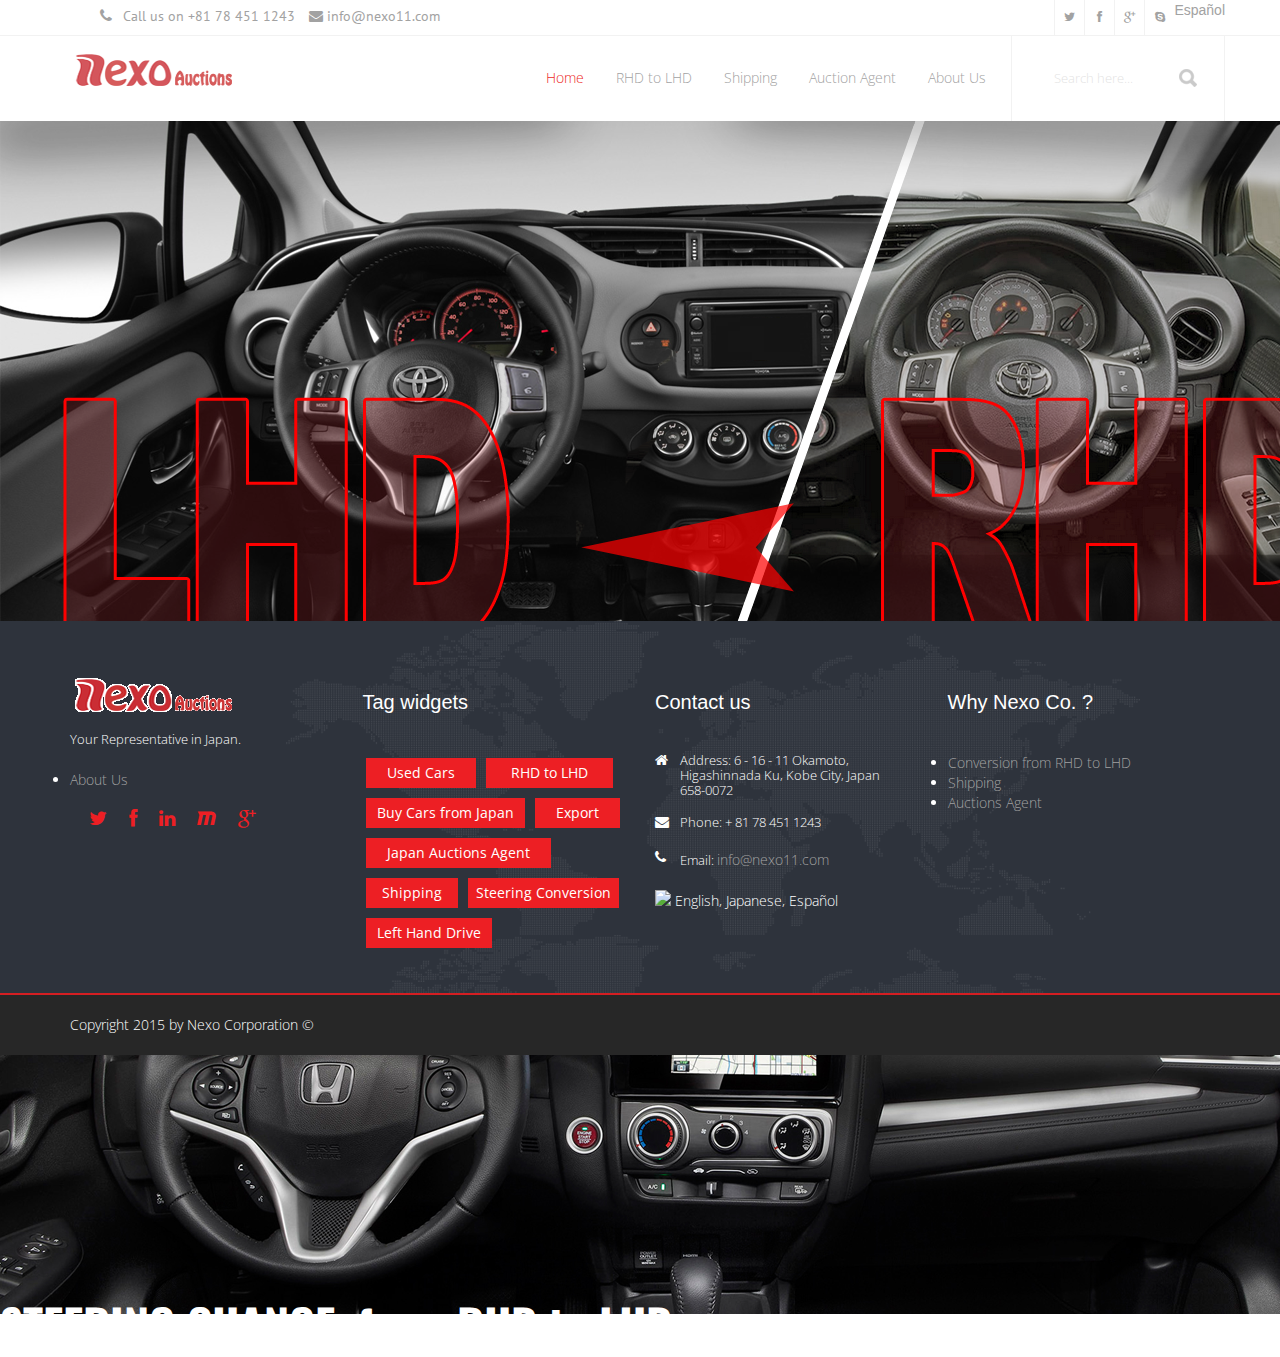
==== commit ac50d6d7: "Added sngular" ====
--- a/Angnetcommerce/index.html
+++ b/Angnetcommerce/index.html
@@ -14,11 +14,9 @@
     <!-- Basic -->
     <meta charset="utf-8">
     <title>
-        Right Responsive html5 Template
-    </title>
-    <meta name="keywords" content="HTML5 Template" />
+        Steering Conversion from Right to Left </title>
+    <meta name="keywords" content="HTML5 Template"/>
     <meta name="description" content="Right Responsive html5 Template">
-    <meta name="author" content="http://themerox.com">
     <!-- Mobile Metas -->
     <meta name="viewport" content="width=device-width, initial-scale=1.0">
     <!--Core Common Files-->
@@ -55,7 +53,7 @@
     <link href="css/theme.css" rel="stylesheet" media="screen">
     <link href="css/theme-element.css" rel="stylesheet" media="screen">
     <!--preset-->
-    <link href="css/presets/preset1.css" rel="stylesheet" media="screen" id="layoutstyle">
+    <link href="css/presets/preset8.css" rel="stylesheet" media="screen" id="layoutstyle">
     <!--menu css-->
     <link href="css/menu/menu.css" rel="stylesheet" media="screen">
     <link href="css/menu/menu-config.css" rel="stylesheet" media="screen">
@@ -67,8 +65,8 @@
     <!--accordion-->
     <link rel="stylesheet" type="text/css" href="css/liteaccordion.css">
     <!--revolution-->
-    <link rel="stylesheet" type="text/css" href="vendors/rs-plugin/css/fullwidth.css" media="screen" />
-    <link rel="stylesheet" type="text/css" href="vendors/rs-plugin/css/settings.css" media="screen" />
+    <link rel="stylesheet" type="text/css" href="vendors/rs-plugin/css/fullwidth.css" media="screen"/>
+    <link rel="stylesheet" type="text/css" href="vendors/rs-plugin/css/settings.css" media="screen"/>
     <!--End of Page View Css Load for Individual page-->
     <!-- fav and touch icons -->
     <link rel="shortcut icon" href="images/ico/favicon.ico">
@@ -78,849 +76,420 @@
     <link rel="apple-touch-icon-precomposed" href="images/ico/apple-touch-icon-57-precomposed.png">
     <!-- End of fav and touch icons -->
 </head>
-<body>
-
-    <!--header-top-->
-    <div class="header-top clearfix">
-        <div class="container">
-            <div class="row">
-                <div class="col-lg-6 col-md-6 col-sm-6 col-xs-12">
-                    <!-- Top right side content -->
-                    <ul class="fa-ul list-inline top-info">
-                        <li>
-                            <i class="fa fa-phone">
-                            </i>
-                            Call us on 0880 0123 4567890
-                        </li>
-                        <li>
-                            <i class="fa fa-envelope">
-                            </i>
-                            <a href="mailto:info@right.com" title="mail">
-                                info@right.com
-                            </a>
-                        </li>
-                    </ul>
-                </div>
+<body  ng-app="angnetcommerceapp">
+<!--header-top-->
+<div class="header-top clearfix">
+    <div class="container">
+        <div class="row">
+            <div class="col-lg-6 col-md-6 col-sm-6 col-xs-12">
                 <!-- Top right side content -->
-                <div class="col-lg-6 col-md-6 col-sm-6 col-xs-12">
-                    <ul class="list-inline top-social">
-                        <li>
-                            <a href="#" title="social">
-                                <i class="fa fa-twitter">
-                                </i>
-                            </a>
-                        </li>
-                        <li>
-                            <a href="#" title="social">
-                                <i class="fa fa-facebook">
-                                </i>
-                            </a>
-                        </li>
-                        <li>
-                            <a href="#" title="social">
-                                <i class="fa fa-google-plus">
-                                </i>
-                            </a>
-                        </li>
-                        <li>
-                            <a href="#" title="social">
-                                <i class="fa fa-skype">
-                                </i>
-                            </a>
-                        </li>
-                    </ul>
-                </div>
+                <ul class="fa-ul list-inline top-info">
+                    <li>
+                        <i class="fa fa-phone">
+                        </i>
+                        Call us on +81 78 451 1243 </li>
+                    <li>
+                        <i class="fa fa-envelope">
+                        </i>
+                        <a href="mailto:info@nexo11.com" title="mail">
+                            info@nexo11.com </a>
+                    </li>
+                </ul>
+            </div>
+            <!-- Top right side content -->
+            <div class="col-lg-6 col-md-6 col-sm-6 col-xs-12">
+                <ul class="list-inline top-social">
+                    <li>
+                        <a href="#" title="social">
+                            <i class="fa fa-twitter">
+                            </i>
+                        </a>
+                    </li>
+                    <li>
+                        <a href="#" title="social">
+                            <i class="fa fa-facebook">
+                            </i>
+                        </a>
+                    </li>
+                    <li>
+                        <a href="#" title="social">
+                            <i class="fa fa-google-plus">
+                            </i>
+                        </a>
+                    </li>
+                    <li>
+                        <a href="#" title="social">
+                            <i class="fa fa-skype">
+                            </i>
+                        </a>
+                    </li>
+                    <li>
+                        <a href="#" title="espanol">
+                            <p>Español</p>
+                        </a>
+                    </li>
+                    
+                </ul>
             </div>
         </div>
     </div>
-    <!--/header-top-->
-    <!--header starts-->
-    <header class="rox-header">
-        <div class="box effect2">
-            <div class="container">
-                <div class="navbar-header">
-                    <a class="logo navbar-brand" href="index.html"></a>
-                </div>
-                <div id="rox-search" class="search">
-                    <form id="searchForm" action="#blank" method="post">
-                        <div class="input-group">
-                            <input type="text" class="form-control search" name="search" id="search" onfocus="if(this.value == 'Search here...') { this.value = ''; }" value="Search here...">
-                            <span class="input-group-btn">
-                                <button class="btn btn-default" type="button">
-                                    <i class="icon icon-search">
-                                    </i>
-                                </button>
-                            </span>
-                        </div>
-                    </form>
-                </div>
-                <div id="mobilemenu" class="mobile-menu">
-                </div>
-                <button class="btn btn-responsive-nav btn-inverse" data-toggle="collapse" data-target=".nav-main-collapse">
-                    <i class="fa fa-bars">
+</div>
+<!--/header-top-->
+<!--header starts-->
+<header class="rox-header">
+<div class="box effect2">
+<div class="container">
+<div class="navbar-header">
+    <a class="logo navbar-brand" href="index.html"></a>
+</div>
+<div id="rox-search" class="search">
+    <form id="searchForm" action="#blank" method="post">
+        <div class="input-group">
+            <input type="text" class="form-control search" name="search" id="search" onfocus="if(this.value == 'Search here...') { this.value = ''; }" value="Search here...">
+					<span class="input-group-btn">
+					<button class="btn btn-default" type="button">
+                        <i class="icon icon-search">
+                        </i>
+                    </button>
+					</span>
+        </div>
+    </form>
+</div>
+<div id="mobilemenu" class="mobile-menu">
+</div>
+<button class="btn btn-responsive-nav btn-inverse" data-toggle="collapse" data-target=".nav-main-collapse">
+    <i class="fa fa-bars">
+    </i>
+</button>
+<div class="navbar-collapse nav-main-collapse collapse">
+<nav class="nav-main mega-menu">
+<ul class="nav nav-pills nav-main" id="rox-main-menu">
+<!-- Drop Down menu Home -->
+<li class="dropdown rox-submenu-item active">
+    <a href="index.html" class="dropdown-toggle">
+        Home </a>
+    <ul class="dropdown-menu">        
+    </ul>
+</li>
+<!-- End Of Drop Down Menu Home -->
+<!-- Start Sliders Menu -->
+<li class="dropdown rox-submenu-item">
+    <a href="steering-conversion.html" class="dropdown-toggle">
+        RHD to LHD </a>
+</li> 
+<li class="dropdown rox-submenu-item">
+    <a href="shipping-agent.html" class="dropdown-toggle">
+        Shipping </a>    
+</li>
+<li class="dropdown rox-submenu-item">
+    <a href="auction-agent.html" class="dropdown-toggle">
+        Auction Agent </a>
+</li> 
+<li class="dropdown rox-submenu-item">
+    <a href="about-us.html" class="dropdown-toggle">
+        About Us</a>
+    
+</li>
+<!-- End of Pages Drop Down sub menu -->
+</ul>
+</nav>
+</div>
+</div>
+</div>
+</header>
+<!--header end-->
+
+<!-- Body Sections -->
+<!--
+#################################
+- THEMEPUNCH BANNER -
+#################################
+-->
+<div class="fullwidthbanner-container">
+    <div id="rev-slider" class="fullwidthbanner">
+        <ul>
+            <!-- THE FIRST SLIDE -->
+          <li data-transition="turnoff" data-slotamount="10" data-masterspeed="300" data-thumb="images/thumbs/thumb1.jpg">
+                <!-- THE MAIN IMAGE IN THE FIRST SLIDE -->
+                <img src="images/slider-images/slides/bg.png" alt=""/>
+                <!-- THE CAPTIONS IN THIS SLDIE -->
+                <!--<div class="caption sfr" data-x="600" data-y="0" data-speed="600" data-start="1500" data-easing="easeOutExpo" data-end="8500" data-endspeed="300" data-endeasing="easeInSine">
+                    <img src="images/slider-images/slides/1st-layer.png" alt="Image 2"/>
+                </div>-->
+                <div class="caption slider-title sfl stt" data-x="800" data-y="410" data-speed="300" data-start="1600" data-easing="easeOutExpo" data-end="8400" data-endspeed="300" data-endeasing="easeInSine">
+                    Modified for Export
+                </div>
+            <div class="caption slider-title-2 sfr stl" data-x="10" data-y="380" data-speed="700" data-start="1700" data-easing="easeOutExpo" data-end="7900" data-endspeed="300" data-endeasing="easeInSine">
+                    Conversion from Right to Left Hand Drive
+                </div>
+          </li>
+            <!-- THE SECOND SLIDE -->
+            <!--<li data-transition="papercut" data-slotamount="15" data-masterspeed="300" data-delay="9400" data-thumb="images/thumbs/thumb2.jpg">
+                <img alt="right" src="images/slider-images/slides/bg-2.png"/>
+                <div class="caption sfr" data-x="200" data-y="0" data-speed="600" data-start="1100" data-end="8800" data-easing="easeOutExpo">
+                    <img src="images/slider-images/slides/2nd-slide.png" alt="Image 2">
+                </div>
+                <div class="caption slide-title lfl str" data-x="420" data-y="230" data-speed="700" data-start="1300" data-easing="easeOutExpo" data-end="8500" data-endspeed="300" data-endeasing="easeInSine">
+                    FIRST AND FURIOUS
+                </div>
+                <div class="caption slide-title-2 sfl str" data-x="210" data-y="290" data-speed="800" data-start="1700" data-easing="easeOutExpo" data-end="8300" data-endspeed="300" data-endeasing="easeInSine">
+                    WE CREATE TO MEET YOUR NEEDS
+                </div>
+                <div class="caption slider-btn lfl stl" data-x="320" data-y="350" data-speed="300" data-start="2000" data-easing="easeOutExpo" data-end="8100" data-endspeed="300" data-endeasing="easeInSine">
+                    <a class="btn" href="#">
+                        Try it Now </a>
+                </div>
+                <div class="caption single-title lfl stt" data-x="485" data-y="360" data-speed="500" data-start="2000" data-easing="easeOutExpo" data-end="8000" data-endspeed="300" data-endeasing="easeInSine">
+                    or
+                </div>
+                <div class="caption slider-btn lfl str" data-x="520" data-y="350" data-speed="600" data-start="2000" data-easing="easeOutExpo" data-end="7900" data-endspeed="300" data-endeasing="easeInSine">
+                    <a class="btn" href="#">
+                        Find With Us </a>
+                </div>
+            </li>-->
+            <!-- THE THIRD SLIDE -->
+            <li data-transition="turnoff" data-slotamount="1" data-masterspeed="300" data-thumb="images/thumbs/thumb3.jpg">
+                <img src="images/slider-images/slides/bg-3.png" alt="responsive html5 template"/>
+                <!--<div class="caption sfl stt" data-x="509" data-y="40" data-speed="500" data-start="1100" data-easing="easeOutExpo" data-end="8800" data-endspeed="300" data-endeasing="easeInSine">
+                    <img src="images/slider-images/slides/3rd-slide.png" alt="Image 3"/>
+                </div>
+                <div class="caption slide-title lfl str" data-x="200" data-y="200" data-speed="800" data-start="1300" data-easing="easeOutExpo" data-end="8600" data-endspeed="300" data-endeasing="easeInSine">
+                    NICE.SHARP.CLEAN
+                </div>-->
+                <div class="caption slide-title-2 sfl stt" data-x="-30" data-y="430" data-speed="800" data-start="1500" data-easing="easeOutExpo" data-end="8500" data-endspeed="300" data-endeasing="easeInSine">
+                    STEERING CHANGE,  from RHD to LHD 
+                </div>
+               <!-- <div class="caption slider-btn lfb stt" data-x="100" data-y="310" data-speed="300" data-start="1700" data-easing="easeOutExpo" data-end="8400" data-endspeed="300" data-endeasing="easeInSine">
+                    <a class="btn" href="#">
+                        Try it Now </a>
+                </div>
+                <div class="caption single-title lfl randomrotate" data-x="265" data-y="321" data-speed="300" data-start="1800" data-easing="easeOutExpo" data-end="8300" data-endspeed="300" data-endeasing="easeInSine">
+                    or
+                </div>
+                <div class="caption slider-btn lfl stb" data-x="300" data-y="310" data-speed="300" data-start="2000" data-easing="easeOutExpo" data-end="8100" data-endspeed="300" data-endeasing="easeInSine">
+                    <a class="btn" href="#">
+                        Find Out More </a>
+                </div>-->
+            </li>
+            <!-- THE FOURTH SLIDE -->
+            <!--<li data-transition="slidedown" data-slotamount="7" data-masterspeed="300" data-thumb="images/thumbs/thumb4.jpg">
+                <img alt="Right" src="images/slider-images/slides/bg-3.png"/>
+                <div class="caption sfr ltl" data-x="600" data-y="10" data-speed="600" data-start="1100" data-easing="easeOutExpo" data-end="8800" data-endspeed="300" data-endeasing="easeInSine">
+                    <img src="images/slider-images/slides/4th-slide.png" alt="Image 4"/>
+                </div>
+                <div class="caption slider-title sfl str" data-x="30" data-y="160" data-speed="600" data-start="1300" data-easing="easeOutExpo" data-end="8600" data-endspeed="300" data-endeasing="easeInSine">
+                    EVERYTHINGS STARTS FROM INSPIRATIONS
+                </div>
+                <div class="caption slider-title-2 lfl stt" data-x="30" data-y="209" data-speed="600" data-start="1500" data-easing="easeOutExpo" data-end="8500" data-endspeed="300" data-endeasing="easeInSine">
+                    BUILT FOR MULTIPURPOSE
+                </div>
+                <div class="caption slider-btn lfb stl" data-x="30" data-y="320" data-speed="600" data-start="1700" data-easing="easeOutExpo" data-end="8300" data-endspeed="300" data-endeasing="easeInSine">
+                    <a class="btn" href="#">
+                        Try it Now </a>
+                </div>
+                <div class="caption single-title lfl stb" data-x="203" data-y="330" data-speed="600" data-start="1800" data-easing="easeOutExpo" data-end="8200" data-endspeed="300" data-endeasing="easeInSine">
+                    or
+                </div>
+                <div class="caption slider-btn sfl ltr" data-x="245" data-y="320" data-speed="600" data-start="2000" data-easing="easeOutExpo" data-end="8000" data-endspeed="300" data-endeasing="easeInSine">
+                    <a class="btn" href="#">
+                        Find Out More </a>
+                </div>
+            </li>-->
+        </ul>
+        <div class="tp-bannertimer tp-bottom">
+        </div>
+    </div>
+</div>
+<!-- Slider rev. -->
+<!-- We Work Section -->
+ <ui-view></ui-view>
+
+<!-- /Body Sections -->
+<!-- Footer -->
+<footer id="footer" class="clearfix">    
+    <section id="footer-two">
+        <div class="container">
+            <div class="row">
+                <div class="col-xs-12 col-sm-3 col-md-3 col-lg-3">
+                    <a class="img-responsive fotter-logo">none</a>
+                    <p class="fotter-paragraph-under-logo">
+                        Your Representative in Japan.
+                    </p>    
+                     <li><a href="about-us.html">About Us</a></li>
+                    <p class="social-icon-layout">
+                        <a href="#">
+                            <i class="fa fa-twitter icon-social-media">
+                            </i>
+                        </a>
+                        <a href="#">
+                            <i class="fa fa-facebook icon-social-media">
+                            </i>
+                        </a>
+                        <a href="#">
+                            <i class="fa fa-linkedin icon-social-media">
+                            </i>
+                        </a>
+                        <a href="#">
+                            <i class="fa fa-maxcdn icon-social-media">
+                            </i>
+                        </a>
+                        <a href="#">
+                            <i class="fa fa-google-plus icon-social-media">
+                            </i>
+                        </a>
+                    </p>
+                </div>
+                <div class="col-xs-12 col-sm-3 col-md-3 col-lg-3">
+                    <h1 class="footer-header-layout">
+                        Tag widgets </h1>
+                    <div class="tag-widgets-btn">
+                        <button class="btn btn-default btn-graphic">
+                      Used Cars </button>
+                        <button class="btn btn-default" id="btn-dreamweaver">
+                      RHD to LHD </button>                        
+                        
+                        <button class="btn btn-default btn-web-two">
+                      Buy Cars from Japan</button>
+                      <button class="btn btn-default btn-web">
+                      Export </button>
+                        <button class="btn btn-default btn-tutorial">
+                      Japan Auctions Agent</button>
+                      <button class="btn btn-default btn-wordpress">
+                      Shipping </button>
+                        <button class="btn btn-default btn-photograpy">
+                      Steering Conversion </button>
+                        <button class="btn btn-default btn-php">Left Hand Drive</button>
+                    </div>
+                </div>
+                <div class="col-xs-12 col-sm-3 col-md-3 col-lg-3">
+                    <h1 class="footer-header-layout">
+                        Contact us </h1>
+                    <i class="fa fa-home icon-address">
                     </i>
-                </button>
-                <div class="navbar-collapse nav-main-collapse collapse">
-                    <nav class="nav-main mega-menu">
-                        <ul class="nav nav-pills nav-main" id="rox-main-menu">
-                            <!-- Drop Down menu Home -->
-                            <li class="dropdown rox-submenu-item active">
-                                <a href="index.html" class="dropdown-toggle">
-                                    Home
-                                </a>
-                                <ul class="dropdown-menu">
-                                    <div class="rox-menu-wrapper">
-                                        <li class="dropdown-submenu dropdown">
-                                            <a href="rev-style-3.html">
-                                                Business
-                                            </a>
-                                            <ul class="dropdown-menu">
-                                                <div class="rox-menu-wrapper">
-                                                    <li>
-                                                        <a href="rev-style-1.html">
-                                                            Layout One
-                                                        </a>
-                                                    </li>
-                                                    <li>
-                                                        <a href="rev-style-3.html">
-                                                            Layout Two
-                                                        </a>
-                                                    </li>
-                                                    <li>
-                                                        <a href="rev-style-2.html">
-                                                            Layout Three
-                                                        </a>
-                                                    </li>
-                                                </div>
-                                            </ul>
-                                        </li>
-                                        <li>
-                                            <a href="blog.html">
-                                                Magazine View
-                                            </a>
-                                        </li>
-                                        <li>
-                                            <a href="full-screen-slider.html">
-                                                One Page View
-                                            </a>
-                                        </li>
-                                        <li>
-                                            <a href="about-me.html">
-                                                Personal Presentation
-                                            </a>
-                                        </li>
-                                        <li>
-                                            <a href="sequence-slider-style-1.html">
-                                                Creative
-                                            </a>
-                                        </li>
-                                    </div>
-                                </ul>
-                            </li>
-                            <!-- Start Sliders Menu -->
-                            <li class="dropdown rox-submenu-item">
-                                <a href="#" class="dropdown-toggle">
-                                    Slider
-                                </a>
-                                <ul class="dropdown-menu">
-                                    <div class="rox-menu-wrapper">
-                                        <li class="dropdown-submenu">
-                                            <a href="rev-slider.html">
-                                                Revolution Slider
-                                            </a>
-                                            <ul class="dropdown-menu">
-                                                <div class="rox-menu-wrapper">
-                                                    <li>
-                                                        <a href="rev-style-1.html">
-                                                            Style one
-                                                        </a>
-                                                    </li>
-                                                    <li>
-                                                        <a href="rev-style-2.html">
-                                                            Style two
-                                                        </a>
-                                                    </li>
-                                                    <li>
-                                                        <a href="rev-style-3.html">
-                                                            style Three
-                                                        </a>
-                                                    </li>
-                                                </div>
-                                            </ul>
-                                        </li>
-                                        <li class="dropdown-submenu">
-                                            <a href="sequence-slider.html">
-                                                Sequence Slider
-                                            </a>
-                                            <ul class="dropdown-menu">
-                                                <div class="rox-menu-wrapper">
-                                                    <li>
-                                                        <a href="sequence-slider-style-1.html">
-                                                            Style one
-                                                        </a>
-                                                    </li>
-                                                    <li>
-                                                        <a href="sequence-slider-style-2.html">
-                                                            Style two
-                                                        </a>
-                                                    </li>
-                                                    <li>
-                                                        <a href="sequence-slider-style-3.html">
-                                                            style Three
-                                                        </a>
-                                                    </li>
-                                                </div>
-                                            </ul>
-                                        </li>
-                                        <li>
-                                            <a href="fra-style-1.html">
-                                                Fraction Slider
-                                            </a>
-                                        </li>
-                                        <li>
-                                            <a href="carousel-slider.html">
-                                                Carousel Slider
-                                            </a>
-                                        </li>
-                                        <li>
-                                            <a href="nivo-slider.html">
-                                                Nivo Slider
-                                            </a>
-                                        </li>
-                                        <li class="dropdown-submenu">
-                                            <a href="full-screen-slider.html">
-                                                Full Screen Slider
-                                            </a>
-                                            <ul class="dropdown-menu">
-                                                <div class="rox-menu-wrapper">
-                                                    <li>
-                                                        <a href="full-screen-slider1.html">
-                                                            Style one
-                                                        </a>
-                                                    </li>
-                                                    <li>
-                                                        <a href="full-screen-slider2.html">
-                                                            Style two
-                                                        </a>
-                                                    </li>
-                                                </div>
-                                            </ul>
-                                        </li>
-                                    </div>
-                                </ul>
-                            </li>
-                            <!-- End Of Sliders Menu -->
-                            <!--Start Features Mega Menu -->
-                            <li class="dropdown rox-mega-menu-item rox-menu-fullwidth">
-                                <a class="dropdown-toggle" href="#">
-                                    Features
-                                </a>
-                                <ul class="dropdown-menu">
-                                    <div class="rox-menu-wrapper">
-                                        <div class="rox-wrapper-ingrid fr-border">
-                                            <h3 class="title text-center">
-                                                Check out the <span class="amazing-title">amazing features</span> of Right
-                                            </h3>
-                                            <h3 class="sub-title text-center">
-                                                You must like what we made,we love what we do
-                                            </h3>
-                                            <li>
-                                                <div class="rox-mega-menu-content">
-                                                    <div class="row">
-                                                        <div class="col-md-6 rox-col">
-                                                            <ul class="sub-menu">
-                                                                <li>
-                                                                    <a href="#">
-                                                                        <i class="fa fa-gear submenu-icon">
-                                                                        </i>
-                                                                        <div class="sub-content">
-                                                                            <h3>
-                                                                                Clean and Organized <br />
-                                                                                <span>
-                                                                                    clean and well documented code
-                                                                                </span>
-                                                                            </h3>
-                                                                        </div>
-                                                                    </a>
-                                                                </li>
-                                                                <li>
-                                                                    <a href="#">
-                                                                        <i class="fa fa-folder submenu-icon">
-                                                                        </i>
-                                                                        <div class="sub-content">
-                                                                            <h3>
-                                                                                Files and Folders <br />
-                                                                                <span>
-                                                                                    well structured and organized
-                                                                                </span>
-                                                                            </h3>
-                                                                        </div>
-                                                                    </a>
-                                                                </li>
-                                                                <li>
-                                                                    <a href="#">
-                                                                        <i class="fa fa-file-text-o submenu-icon">
-                                                                        </i>
-                                                                        <div class="sub-content">
-                                                                            <h3>
-                                                                                Well Scripted <br />
-                                                                                <span>
-                                                                                    we used popular vendor script
-                                                                                </span>
-                                                                            </h3>
-                                                                        </div>
-                                                                    </a>
-                                                                </li>
-                                                            </ul>
-                                                        </div>
-                                                        <div class="col-md-6 rox-col">
-                                                            <ul class="sub-menu">
-                                                                <li>
-                                                                    <a href="#">
-                                                                        <i class="fa fa-book submenu-icon">
-                                                                        </i>
-                                                                        <div class="sub-content">
-                                                                            <h3>
-                                                                                HTML5 and CSS3 Code <br />
-                                                                                <span>
-                                                                                    right based on html5& css3
-                                                                                </span>
-                                                                            </h3>
-                                                                        </div>
-                                                                    </a>
-                                                                </li>
-                                                                <li>
-                                                                    <a href="#">
-                                                                        <i class="fa fa-asterisk submenu-icon">
-                                                                        </i>
-                                                                        <div class="sub-content">
-                                                                            <h3>
-                                                                                Included layered psd file <br />
-                                                                                <span>
-                                                                                    all psd file included in right
-                                                                                </span>
-                                                                            </h3>
-                                                                        </div>
-                                                                    </a>
-                                                                </li>
-                                                                <li>
-                                                                    <a href="#">
-                                                                        <i class="fa fa-mobile submenu-icon">
-                                                                        </i>
-                                                                        <div class="sub-content">
-                                                                            <h3>
-                                                                                Included mobile menu <br />
-                                                                                <span>
-                                                                                    included the mobile menu jequery plugin
-                                                                                </span>
-                                                                            </h3>
-                                                                        </div>
-                                                                    </a>
-                                                                </li>
-                                                            </ul>
-                                                        </div>
-                                                    </div>
-                                                </div>
-                                            </li>
-                                            <h3 class="extra-title text-center">
-                                                and <br>
-                                                many more
-                                            </h3>
-                                        </div>
-                                    </div>
-                                </ul>
-                            </li>
-                            <!--end Features Mega Menu -->
-                            <!-- Start Sortcodes Menu -->
-                            <li class="dropdown rox-submenu-item">
-                                <a href="#" class="dropdown-toggle">
-                                    Sortcodes
-                                </a>
-                                <ul class="dropdown-menu">
-                                    <div class="rox-menu-wrapper">
-                                        <li>
-                                            <a href="typography.html">
-                                                Typography
-                                            </a>
-                                        </li>
-                                        <li>
-                                            <a href="buttons.html">
-                                                Buttons
-                                            </a>
-                                        </li>
-                                        <li>
-                                            <a href="accordion.html">
-                                                Accordion
-                                            </a>
-                                        </li>
-                                        <li>
-                                            <a href="column-grid.html">
-                                                Column Grid
-                                            </a>
-                                        </li>
-                                        <li>
-                                            <a href="tab.html">
-                                                Tab
-                                            </a>
-                                        </li>
-                                        <li>
-                                            <a href="alert.html">
-                                                Alert
-                                            </a>
-                                        </li>
-                                        <li>
-                                            <a href="glyphicons.html">
-                                                Glyphicons
-                                            </a>
-                                        </li>
-                                    </div>
-                                </ul>
-                            </li>
-                            <!-- End Of Sortcodes Menu -->
-                            <!-- Start Portfolio Menu -->
-                            <li class="dropdown rox-submenu-item">
-                                <a href="portfolio.html" class="dropdown-toggle">
-                                    Portfolio
-                                </a>
-                                <ul class="dropdown-menu">
-                                    <div class="rox-menu-wrapper">
-                                        <li>
-                                            <a href="two-col-portfolio.html">
-                                                2 Column Portfolio
-                                            </a>
-                                        </li>
-                                        <li>
-                                            <a href="three-col-portfolio.html">
-                                                3 Column Portfolio
-                                            </a>
-                                        </li>
-                                        <li>
-                                            <a href="portfolio-details.html">
-                                                Portfolio Details
-                                            </a>
-                                        </li>
-                                    </div>
-                                </ul>
-                            </li>
-                            <!-- End Of Portfolio Menu -->
-                            <!--Start Our Works Mega Menu -->
-                            <li class="dropdown rox-mega-menu-item rox-menu-fullwidth">
-                                <a class="dropdown-toggle" href="#">
-                                    Our Works
-                                </a>
-                                <ul class="dropdown-menu rox-wrapper-ingrid">
-                                    <div class="rox-menu-wrapper">
-                                        <li>
-                                            <div class="rox-mega-menu-content">
-                                                <div class="row">
-                                                    <div class="col-xs-12 col-sm-6 col-md-4 col-lg-4 recent-work-item-main">
-                                                        <div class="recent-work-item">
-                                                            <img src="images/rw1.png" class="img-responsive work-item" alt="Responsive image">
-                                                            <div class="recent-work-item-hover">
-                                                                <div class="recent-work-project-title">
-                                                                    <h1>
-                                                                        Project title
-                                                                    </h1>
-                                                                    <button class="btn btn-default">
-                                                                        Web design
-                                                                    </button>
-                                                                </div>
-                                                            </div>
-                                                            <div class="recent-work-item-hover-btn">
-                                                                <a href="#">
-                                                                    <img src="images/iconimg2.png" class="img-responsive iconimg" alt="Responsive image">
-                                                                </a>
-                                                                <a href="images/rw1.png" rel="prettyPhoto[gal4]">
-                                                                    <img src="images/iconimg1.png" class="img-responsive iconimg" alt="Responsive image">
-                                                                </a>
-                                                            </div>
-                                                        </div>
-                                                    </div>
-                                                    <div class="col-xs-12 col-sm-6 col-md-4 col-lg-4 recent-work-item-main">
-                                                        <div class="recent-work-item">
-                                                            <img src="images/rw2.png" class="img-responsive work-item" alt="Responsive image">
-                                                            <div class="recent-work-item-hover">
-                                                                <div class="recent-work-project-title">
-                                                                    <h1>
-                                                                        Project title
-                                                                    </h1>
-                                                                    <button class="btn btn-default">
-                                                                        Web design
-                                                                    </button>
-                                                                </div>
-                                                            </div>
-                                                            <div class="recent-work-item-hover-btn">
-                                                                <a href="#">
-                                                                    <img src="images/iconimg2.png" class="img-responsive iconimg" alt="Responsive image">
-                                                                </a>
-                                                                <a href="images/rw2.png" rel="prettyPhoto[gal4]">
-                                                                    <img src="images/iconimg1.png" class="img-responsive iconimg" alt="Responsive image">
-                                                                </a>
-                                                            </div>
-                                                        </div>
-                                                    </div>
-                                                    <div class="col-xs-12 col-sm-6 col-md-4 col-lg-4 recent-work-item-main">
-                                                        <div class="recent-work-item">
-                                                            <img src="images/rw3.png" class="img-responsive work-item" alt="Responsive image">
-                                                            <div class="recent-work-item-hover">
-                                                                <div class="recent-work-project-title">
-                                                                    <h1>
-                                                                        Project title
-                                                                    </h1>
-                                                                    <button class="btn btn-default">
-                                                                        Web design
-                                                                    </button>
-                                                                </div>
-                                                            </div>
-                                                            <div class="recent-work-item-hover-btn">
-                                                                <a href="#">
-                                                                    <img src="images/iconimg2.png" class="img-responsive iconimg" alt="Responsive image">
-                                                                </a>
-                                                                <a href="images/rw3.png" rel="prettyPhoto[gal4]">
-                                                                    <img src="images/iconimg1.png" class="img-responsive iconimg" alt="Responsive image">
-                                                                </a>
-                                                            </div>
-                                                        </div>
-                                                    </div>
-                                                </div>
-                                            </div>
-                                        </li>
-                                    </div>
-                                </ul>
-                            </li>
-                            <!--End Our Works Mega Menu -->
-                            <!-- Start Pages  Drop Down sub menu -->
-                            <li class="dropdown rox-submenu-item">
-                                <a href="#" class="dropdown-toggle">
-                                    Pages
-                                </a>
-                                <ul class="dropdown-menu">
-                                    <div class="rox-menu-wrapper">
-                                        <!-- Start About Us Drop Down sub menu -->
-                                        <li class="dropdown-submenu dropdowns">
-                                            <a href="#" class="dropdown-toggle">
-                                                About
-                                            </a>
-                                            <ul class="dropdown-menu">
-                                                <div class="rox-menu-wrapper">
-                                                    <li>
-                                                        <a href="about-us-extended.html">
-                                                            About Us Extended
-                                                        </a>
-                                                    </li>
-                                                    <li>
-                                                        <a href="about-us-basic.html">
-                                                            About Us Basic
-                                                        </a>
-                                                    </li>
-                                                    <li>
-                                                        <a href="about-me.html">
-                                                            About Me
-                                                        </a>
-                                                    </li>
-                                                </div>
-                                            </ul>
-                                        </li>
-                                        <!-- End of About Us Drop Down sub menu -->
-                                        <!-- Start Blog Drop Down sub menu -->
-                                        <li class="dropdown-submenu dropdowns">
-                                            <a href="blog.html" class="dropdown-toggle">
-                                                Blog
-                                            </a>
-                                            <ul class="dropdown-menu">
-                                                <div class="rox-menu-wrapper">
-                                                    <li>
-                                                        <a href="blog-detail.html">
-                                                            Blog Detail
-                                                        </a>
-                                                    </li>
-                                                </div>
-                                            </ul>
-                                        </li>
-                                        <!-- End of Blog Drop Down sub menu -->
-                                        <li>
-                                            <a href="career.html">
-                                                Career
-                                            </a>
-                                        </li>
-                                        <li>
-                                            <a href="pricing.html">
-                                                Pricing
-                                            </a>
-                                        </li>
-                                        <li>
-                                            <a href="registration.html">
-                                                Registration
-                                            </a>
-                                        </li>
-                                        <li>
-                                            <a href="privacy.html">
-                                                Privacy Policy
-                                            </a>
-                                        </li>
-                                        <li>
-                                            <a href="terms.html">
-                                                Terms of Use
-                                            </a>
-                                        </li>
-                                        <li>
-                                            <a href="contact-us.html">
-                                                Contact Us
-                                            </a>
-                                        </li>
-                                        <li>
-                                            <a href="404.html">
-                                                404
-                                            </a>
-                                        </li>
-                                    </div>
-                                </ul>
-                            </li>
-                            <!-- End of Pages Drop Down sub menu -->
-                        </ul>
-                    </nav>
+                    <p class="detail-address-other">
+                        Address: 6 - 16 - 11 Okamoto, Higashinnada Ku, Kobe City, Japan <br>
+658-0072<br>
+                        <br>
+                    </p>
+                    <i class="fa fa-envelope icon-address">
+                    </i>
+                    <p class="detail-address">
+                        Phone: + 81 78 451 1243
+                    </p>
+                    <i class="fa fa-phone icon-address">
+                    </i>
+                    <p class="detail-address">
+                        Email: <a href="mailto:info@nexo11.com">
+                        info@nexo11.com </a>
+                    </p>
+                    <i> <img src="images/icon-a.png" /></i> English, Japanese, Español
+                    
+                </div>
+                <div class="col-xs-12 col-sm-3 col-md-3 col-lg-3">
+                    <h1 class="footer-header-layout">
+                        Why Nexo Co. ? </h1>
+                    
+                    
+                    <li><a href="steering-conversion.html">Conversion from RHD to LHD</a></li>
+								<li><a href="shipping-agent.html">Shipping</a></li>
+								<li><a href="auction-agent.html">Auctions Agent</a></li>
+                    
                 </div>
             </div>
         </div>
-    </header>
-    <!--header end-->
-    <!-- End Of Drop Down Menu Home -->
-    WELCOME
-
-
-    <!-- Footer -->
-    <footer id="footer" class="clearfix">
-        <section id="footer-one">
-            <div class="container">
-                <div class="row">
-                    <div class="col-xs-12 col-sm-6 col-md-6 col-lg-6 signup">
-                        <h3 class="signup-text">
-                            Sign-up for our free newslatter for all of our updates at first
-                        </h3>
-                    </div>
-                    <div class="col-xs-12 col-sm-6 col-md-6 col-lg-6 email-input-submit from">
-                        <form class="form-inline rox-signup" role="form">
-                            <div class="form-group">
-                                <label class="sr-only" for="exampleInputEmail2">
-                                    Email address
-                                </label>
-                                <input type="email" class="form-control" id="exampleInputEmail2" placeholder="Enter Address">
-                            </div>
-                            <button type="submit" class="btn btn-default rox-submit">
-                                SUBMIT
-                            </button>
-                        </form>
-                    </div>
-                </div>
+    </section>
+    
+    
+    
+    <section id="footer-three">
+        <div class="container">
+            <div class="row">
+                <div class="col-xs-6 col-sm-6 col-md-6 col-lg-6">
+                    <p>
+                        Copyright 2015 by Nexo Corporation &copy;
+                    </p>
+                </div>
+                
             </div>
-        </section>
-        <section id="footer-two">
-            <div class="container">
-                <div class="row">
-                    <div class="col-xs-12 col-sm-3 col-md-3 col-lg-3">
-                        <a class="img-responsive fotter-logo">none</a>
-                        <p class="fotter-paragraph-under-logo">
-                            Lorem Ipsum is simply dummy text of the printing and typesetting industry. Lorem Ipsum has been the industry's standard dummy text ever since the.
-                        </p>
-                        <p class="social-icon-layout">
-                            <a href="#">
-                                <i class="fa fa-twitter icon-social-media">
-                                </i>
-                            </a>
-                            <a href="#">
-                                <i class="fa fa-facebook icon-social-media">
-                                </i>
-                            </a>
-                            <a href="#">
-                                <i class="fa fa-linkedin icon-social-media">
-                                </i>
-                            </a>
-                            <a href="#">
-                                <i class="fa fa-maxcdn icon-social-media">
-                                </i>
-                            </a>
-                            <a href="#">
-                                <i class="fa fa-google-plus icon-social-media">
-                                </i>
-                            </a>
-                        </p>
-                    </div>
-                    <div class="col-xs-12 col-sm-3 col-md-3 col-lg-3">
-                        <h1 class="footer-header-layout">
-                            Tag widgets
-                        </h1>
-                        <div class="tag-widgets-btn">
-                            <button class="btn btn-default btn-graphic">
-                                Graphics
-                            </button>
-                            <button class="btn btn-default" id="btn-dreamweaver">
-                                Dreamweaver
-                            </button>
-                            <button class="btn btn-default btn-web">
-                                Web
-                            </button>
-                            <button class="btn btn-default btn-wordpress">
-                                Wordpress
-                            </button>
-                            <button class="btn btn-default btn-web-two">
-                                Web
-                            </button>
-                            <button class="btn btn-default btn-tutorial">
-                                Tutorial
-                            </button>
-                            <button class="btn btn-default btn-photograpy">
-                                Photograpy
-                            </button>
-                            <button class="btn btn-default btn-php">
-                                php
-                            </button>
-                        </div>
-                    </div>
-                    <div class="col-xs-12 col-sm-3 col-md-3 col-lg-3">
-                        <h1 class="footer-header-layout">
-                            Contact us
-                        </h1>
-                        <i class="fa fa-home icon-address">
-                        </i>
-                        <p class="detail-address-other">
-                            Address: 500 Main Street
-                        </p>
-                        <p class="detail-address-other">
-                            Toronto, Ontario
-                        </p>
-                        <p class="detail-address">
-                            L3R 1L5, Canada
-                        </p>
-                        <i class="fa fa-envelope icon-address">
-                        </i>
-                        <p class="detail-address">
-                            Phone: (416) 431 4437
-                        </p>
-                        <i class="fa fa-phone icon-address">
-                        </i>
-                        <p class="detail-address">
-                            Email: <a href="#" class="link-color">
-                                contact@first.com
-                            </a>
-                        </p>
-                    </div>
-                    <div class="col-xs-12 col-sm-3 col-md-3 col-lg-3">
-                        <h1 class="footer-header-layout">
-                            Fliker wedget
-                        </h1>
-                        <div class="fliker-photo">
-                            <a href="images/01.jpg" rel="prettyPhoto[gal2]">
-                                <img src="images/01.jpg" class="img-responsive" alt="Responsive image">
-                            </a>
-                            <a href="images/02.jpg" rel="prettyPhoto[gal2]">
-                                <img src="images/02.jpg" class="img-responsive" alt="Responsive image">
-                            </a>
-                            <a href="images/04.jpg" rel="prettyPhoto[gal2]">
-                                <img src="images/04.jpg" class="img-responsive" alt="Responsive image">
-                            </a>
-                            <a href="images/footer-5.png" rel="prettyPhoto[gal2]">
-                                <img src="images/footer-5.png" class="img-responsive" alt="Responsive image">
-                            </a>
-                            <a href="images/05.jpg" rel="prettyPhoto[gal2]">
-                                <img src="images/05.jpg" class="img-responsive" alt="Responsive image">
-                            </a>
-                            <a href="images/06.jpg" rel="prettyPhoto[gal2]">
-                                <img src="images/06.jpg" class="img-responsive" alt="Responsive image">
-                            </a>
-                        </div>
-                    </div>
-                </div>
-            </div>
-        </section>
-        <section id="footer-three">
-            <div class="container">
-                <div class="row">
-                    <div class="col-xs-6 col-sm-6 col-md-6 col-lg-6">
-                        <p>
-                            Copyright 2013 by themerox&copy;
-                        </p>
-                    </div>
-                    <div class="col-xs-6 col-sm-6 col-md-6 col-lg-6 fotter-faq-support-contact">
-                        <a href="#" class="link-color">
-                            FAQ
-                        </a>
-                        / <a href="#" class="link-color">
-                            SUPPORT
-                        </a>
-                        / <a href="#" class="link-color">
-                            CONTACT
-                        </a>
-                    </div>
-                </div>
-            </div>
-        </section>
-    </footer>
-    <!-- /Footer -->
-    <!-- Core required JS files -->
-    <script src="js/jquery.js">
-    </script>
-    <script src="js/bootstrap.js">
-    </script>
-    <script src="js/modernizr.custom.97074.js">
-    </script>
-    <script src="js/scroll-effect.js">
-    </script>
-    <script src="js/menu.js">
-    </script>
-    <!--Jquery Mobile Menu Will load when media screen less than 640-->
-    <script type="text/javascript" src="vendors/jquery.mobilemenu/jquery.mobilemenu.js">
-    </script>
-    <!--Jquery Mobile Menu-->
-    <!-- Theme Js-->
-    <script type="text/javascript" src="js/plugins.js">
-    </script>
-    <script type="text/javascript" src="js/theme.js">
-    </script>
-    <script type="text/javascript" src="js/your-custom-code.js">
-    </script>
-    <script type="text/javascript" src="js/theme-element.js">
-    </script>
-    <!--end of Theme js-->
-    <!-- Core required JS files -->
-    <!--Page wise js load for individual page only-->
-    <script type="text/javascript" src="vendors/rs-plugin/js/jquery.themepunch.revolution.min.js">
-    </script>
-    <!--Pretty photo , Smooth progress and Rev Slider and Carosule Autoplay-->
-    <script type="text/javascript" src="js/pageview/revusliderpages.js"></script>
-    <script type="text/javascript" src="js/pageview/prettyphoto.js"></script>
-    <script type="text/javascript" src="js/pageview/smoothprogress.js"></script>
-    <script type="text/javascript" src="js/pageview/carosuelautoplay.js"></script>
-    <!--End of Pretty photo , Smooth progress and Rev Slider-->
-    <script src="js/jquery.easing.1.3.js">
-    </script>
-    <script src="js/bootstrap-progressbar.js">
-    </script>
-    <script src="js/liteaccordion.jquery.js">
-    </script>
-    <script src="js/liteaccordion.jquery.min.js">
-    </script>
-    <script type="text/javascript" src="js/jquery.prettyPhoto.js">
-    </script>
-    <!--End of Page wise js load for individual page only-->
-    <!--Google Analytic Code remember to re-configure according to your need-->
-    <!-- Google Analytics: Change UA-XXXXX-X to be your google analytic ID. For more information go to http://www.google.com/analytics/ . After all this remove comment to enable script tag.
-    <script>
-    (function(b,o,i,l,e,r){
-    b.GoogleAnalyticsObject=l;
-    b[l]||(b[l]=
-    function(){
-    (b[l].q=b[l].q||[]).push(arguments)}
-    );
-    b[l].l=+new Date;
-    e=o.createElement(i);
-    r=o.getElementsByTagName(i)[0];
-    e.src='//www.google-analytics.com/analytics.js';
-    r.parentNode.insertBefore(e,r)}
-    (window,document,'script','ga'));
-    ga('create','UA-XXXXX-X');
-    ga('send','pageview');
-    </script>
-    -->
-    <!--End of Google Analytic Code remember to re-configure according to your need-->
+        </div>
+    </section>
+</footer>
+<!-- /Footer -->
+<!-- Core required JS files -->
+<script src="js/jquery.js">
+</script>
+<script src="js/bootstrap.js">
+</script>
+<script src="js/modernizr.custom.97074.js">
+</script>
+<script src="js/scroll-effect.js">
+</script>
+<script src="js/menu.js">
+</script>
+<!--Jquery Mobile Menu Will load when media screen less than 640-->
+<script type="text/javascript" src="vendors/jquery.mobilemenu/jquery.mobilemenu.js">
+</script>
+<!--Jquery Mobile Menu-->
+<!-- Theme Js-->
+<script type="text/javascript" src="js/plugins.js">
+</script>
+<script type="text/javascript" src="js/theme.js">
+</script>
+<script type="text/javascript" src="js/your-custom-code.js">
+</script>
+<script type="text/javascript" src="js/theme-element.js">
+</script>
+<!--end of Theme js-->
+<!-- Core required JS files -->
+<!--Page wise js load for individual page only-->
+<script type="text/javascript" src="vendors/rs-plugin/js/jquery.themepunch.revolution.min.js">
+</script>
+<!--Pretty photo , Smooth progress and Rev Slider and Carosule Autoplay-->
+<script type="text/javascript" src="js/pageview/revusliderpages.js"></script>
+<script type="text/javascript" src="js/pageview/prettyphoto.js"></script>
+<script type="text/javascript" src="js/pageview/smoothprogress.js"></script>
+<script type="text/javascript" src="js/pageview/carosuelautoplay.js"></script>
+<!--End of Pretty photo , Smooth progress and Rev Slider-->
+<script src="js/jquery.easing.1.3.js">
+</script>
+<script src="js/bootstrap-progressbar.js">
+</script>
+<script src="js/liteaccordion.jquery.js">
+</script>
+<script src="js/liteaccordion.jquery.min.js">
+</script>
+<script type="text/javascript" src="js/jquery.prettyPhoto.js">
+</script>
+<!--End of Page wise js load for individual page only-->
+<!--Google Analytic Code remember to re-configure according to your need-->
+<!-- Google Analytics: Change UA-XXXXX-X to be your google analytic ID. For more information go to http://www.google.com/analytics/ . After all this remove comment to enable script tag.
+<script>
+(function(b,o,i,l,e,r){
+b.GoogleAnalyticsObject=l;
+b[l]||(b[l]=
+function(){
+(b[l].q=b[l].q||[]).push(arguments)}
+);
+b[l].l=+new Date;
+e=o.createElement(i);
+r=o.getElementsByTagName(i)[0];
+e.src='//www.google-analytics.com/analytics.js';
+r.parentNode.insertBefore(e,r)}
+(window,document,'script','ga'));
+ga('create','UA-XXXXX-X');
+ga('send','pageview');
+</script>
+-->
+<!--End of Google Analytic Code remember to re-configure according to your need-->
+<script src="Scripts/angular.min.js"></script>
+    <script src="Scripts/angular-ui-router.min.js"></script>
+    <script src="app/app.js"></script>
+    <script src="app/auth/controller.login.js"></script>
+    <script src="app/auth/controller.signup.js"></script>
+    <script src="app/auth/service.auth.js"></script>
+    <script src="app/home/controller.home.js"></script>
+    <script src="app/productdetail/controller.productdetail.js"></script>
+    <script src="app/products/service.products.js"></script>
+    <script src="app/products/controller.products.js"></script>
 </body>
-</html>
+</html>--- a/Angnetcommerce/css/theme.css
+++ b/Angnetcommerce/css/theme.css
@@ -1086,7 +1086,7 @@
 .rox-pricetable{
 	padding: 50px 0px;
 	color: #474747;
-	background: #fafafa;
+	
 }
 
 .heading {
@@ -1146,7 +1146,7 @@
 }
 
 ul.price-table li:nth-child(2){
-	background: #4F4F4F;
+	
 	padding: 20px 0px;
 }
 
@@ -1807,6 +1807,10 @@
 	background: url(../images/about-us-bg.png) no-repeat;
 	text-align: center;
 }
+#amazing-team1 {
+	background: url(../images/shipping.png) no-repeat;
+	text-align: center;
+}
 #amazing-team .team-details { 
 	background: #fff;
 	border-radius: 4px;
@@ -1857,7 +1861,7 @@
 } 
 
 
-.amazing-title h2 {
+.amazing-title h4 {
 	color: #fff;
 	font-weight: 300;
 	margin-top: 50px;
@@ -2474,12 +2478,12 @@
 ===========================================*/
 #rev-slider{max-height: 500px !important;}
 .slider-title {
-	font-size: 20px;
+	font-size: 30px;
 	color: #fff;
 	padding: 10px 20px;
-	background: #145141;
+	background: #c11519;
 	font-weight: 600;
-	line-height: 20px;
+	line-height: 30px;
 	
 }
 
@@ -2779,7 +2783,7 @@
 .slider-title,
 .slider-title-2
 {
-    background: #145141;
+    background: #c11519;
 }
 
 /*Revulition Slider Style 3*/
--- a/Angnetcommerce/css/theme-element.css
+++ b/Angnetcommerce/css/theme-element.css
@@ -247,7 +247,7 @@
 ,header div.search input#search,header nav.mega-menu ul.nav-main li.rox-mega-menu-item .mega-menu-sub-title
  {
     font-family: 'Open Sans', sans-serif;
-    font-weight: 200;
+    font-weight: 300;
 }
 
 .we-work-section h1,
--- a/Angnetcommerce/css/presets/preset8.css
+++ b/Angnetcommerce/css/presets/preset8.css
@@ -0,0 +1,190 @@
+/*	normal green, #05a380 = #ed1f24
+	dark green= #0b9c7d
+*/
+
+a{
+	color: #a2a2a2 !important;
+}
+
+
+/*light text color*/
+a:hover,
+.navbar-default .navbar-nav>li>a:hover, .navbar-default .navbar-nav>li>a:focus, .navbar-default, 
+.dropdown-menu>li>a:hover, .dropdown-menu>li>a:focus, 
+.navbar-nav>li:first-child a, 
+.navbar-nav>li:active a,
+.we-work-section span,
+.recent-work-head span,
+.service-head-title span,
+.heading h2 span.preset-color,.preset-color,
+ul.price-table li:last-child a:hover,
+.thumbnail .caption p a:hover,
+portfolio-page-head span,
+.icon-social-media,
+.fa.fa-maxcdn.icon-social-media:hover,
+.link-color,
+#rox-process h2.process-title span,
+.amazing-title h2 span,h3 span.amazing-title,.nav-pills > li.active > a, .nav-pills > li.active > a:hover, .nav-pills > li.active > a:focus,blockquote i,.list-skills i,.skill-title span,header.rox-header2 .nav > li:hover > a
+
+{
+	color: #ed1f24!important;
+}
+
+
+/*light color bakground*/
+
+
+.price,
+#loadMore,
+#footer-one,
+.iconimg:hover,
+.blog-image .date,
+.portfolio-item-hover,
+.team-details-social a,
+.tag-widgets-btn button,
+#first-skill .progress-bar,
+.item-body .btn.btn-default,
+.portfolio-item-bottm-space,
+ul.price-table li:first-child,
+.contact-btn .img-responsive,
+.blog-page-bottom-layout li a,
+ul.price-table li:last-child a,
+.tag-widgets-btn button:hover,
+.contact-btn .btn.btn-default,
+.blog-detail-btn .btn.btn-default,
+.blog-detail-from .btn.btn-default,
+.tag-widgets-btn-blog .btn.btn-default,
+.portfolio-bottom-button .btn.btn-default,
+.icon-process-section:hover .process-sec-one, 
+.icon-process-section:hover .process-sec-two, 
+.icon-process-section:hover .process-sec-four, 
+.icon-process-section:hover .process-sec-three,
+ul#filters li a:hover, ul#filters li a.selected,
+.portfolio-item:hover .portfolio-item-bottm-space,
+.recent-work-item:hover .recent-work-item-bottm-space,
+.icon-hover-we-work-section:hover .icon-bg-we-work-sec, 
+.icon-hover-we-work-section:hover .icon-bg-we-work-sec-two, 
+.icon-hover-we-work-section:hover .icon-bg-we-work-sec-three, 
+.icon-hover-we-work-section:hover .icon-bg-we-work-sec-four,.btn-agree,.btn-default:hover,.btn-default:focus,.btn-info.active,.reg-btn,.reg-btn:hover,.register-label,.portfolio-carosel-indicators li,.btn-live,.timeline-drop-btn:hover,.open .dropdown-toggle.btn-primary,
+li.active > a,#breadcumb
+{
+	background-color: #ed1f24;
+}
+
+.portfolio-carosel-indicators li.active{border: 2px solid #ed1f24 }
+
+
+
+/*dark color backgorund*/
+.we-work-btn-icon,
+.down-btn-img-layout,.timeline-drop-btn
+{
+	background: #d51e22;
+}
+
+
+
+
+/*transparent background*/
+.recent-work-item-hover,
+.portfolio-item:hover .portfolio-item-hover,.btn-live:hover
+{
+	background: rgba(213, 30, 34, 0.69);
+}
+
+
+
+
+/*border color*/
+.item-body .btn.btn-default,
+ul#filters li a,
+.tag-widgets-btn button,
+.tag-widgets-btn button:hover,
+#amazing-team .team-details img,
+.blog-image img,
+.portfolio-carosel-inner,.blog-page-main-img .img-responsive
+{
+	border-color: #ed1f24;
+}
+
+
+/*border bottom color*/
+.blog-image img,
+#footer-two,
+.blog-page-main-img .img-responsive,
+.icon-hover-we-work-section:hover .pointer
+{
+	border-bottom-color: #d51e22;
+}
+
+
+/*border top color*/
+.down-arrow,
+.navbar-default .navbar-nav>li:hover,
+.navbar-default .navbar-nav>li:focus,
+.navbar-default .navbar-nav>li:active,
+header nav ul.nav-main li.dropdown:hover>ul .rox-menu-wrapper,
+#first-skill .panel-heading,
+ul#filters li:hover > div,
+header.rox-header2 nav ul.nav-main li.dropdown:hover
+{
+	border-top-color: #d51e22;
+}
+
+/*border left color*/
+.blog-detail-middle-text{
+	border-left-color:#ed1f24;
+}
+
+
+/*border right color*/
+{
+	border-right-color:#ed1f24;
+}
+
+
+/*Portfolio Active */
+ul#filters li a.selected + div{
+border-top-color: #ed1f24;
+}
+
+/*responsive Color Adjust*/
+@media (max-width: 991px) {
+header div.nav-main-collapse {
+    border-top: 2px solid #ed1f24;
+}
+}
+
+/*Rox Submenu Li hover Bg color */
+.rox-submenu-item .rox-menu-wrapper>li:hover>a,
+.rox-megamenu-content ul>li:hover>a,header nav.mega-menu ul.nav-main li.rox-mega-menu-item:hover ul.sub-menu li:hover a:hover{background:#ed1f24!important;}
+
+.icon-hover-we-work-section:hover .pointer{
+border-color: transparent transparent #ed1f24 transparent;
+}
+.icon-hover-we-work-section:hover .bottom-border-we-work {
+    border-bottom: 4px solid #ed1f24;
+}
+.sec-service{
+background:#ed1f24 url(../../images/presets/preset8/are-you-ready.png)repeat;
+}
+#first-skill .panel-group .panel h4 a div.pull-left{
+background: #ed1f24 url(../../images/minus.png) no-repeat 50% 50%;
+}
+#first-skill .panel-group .panel h4 a.collapsed div {
+background-image: url(../../images/plus.png);
+}
+
+#design-feature{
+background: #ed1f24 url(../../images/bg.png)repeat;
+}
+.blog-detail-text-pointer{
+	border-color: transparent transparent transparent #ed1f24;
+}
+
+/*Preset Images*/
+a.logo{background:url("../../images/presets/preset8/logo.png") no-repeat 50%; width: 167px;height: 67px}
+.fotter-logo{background:url("../../images/presets/preset8/logo_footer.png") no-repeat 50%; width: 167px;height: 67px}
+.icon-top-icon1{background: url("../../images/presets/preset8/whatwecanicon1.png")no-repeat 50%}
+.icon-top-icon2{background: url("../../images/presets/preset8/whatwecanicon2.png")no-repeat 50%}
+.icon-top-icon3{background: url("../../images/presets/preset8/whatwecanicon3.png")no-repeat 50%}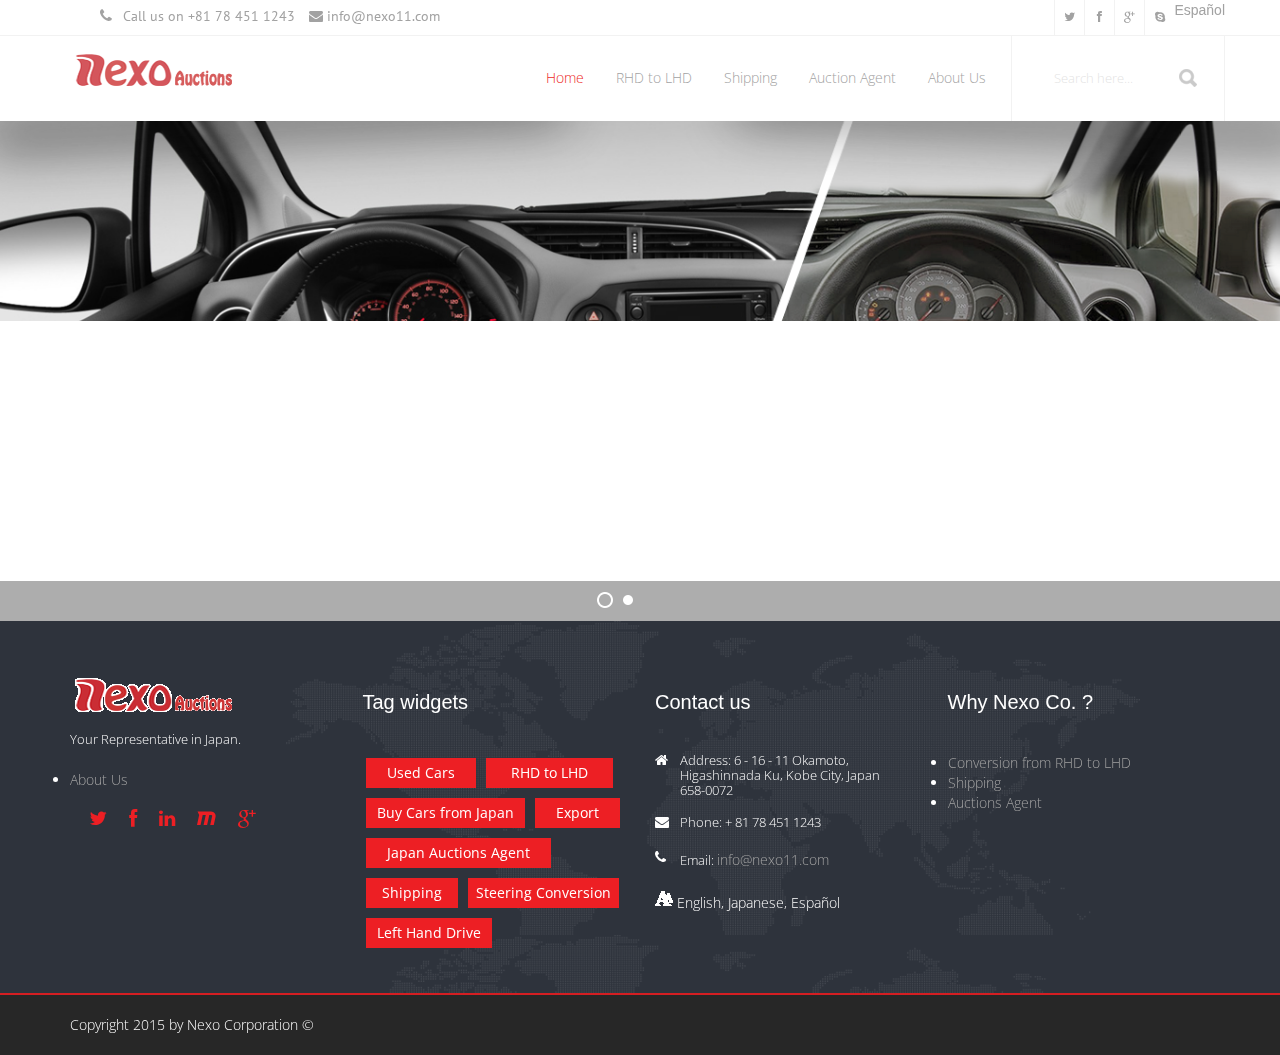
==== commit 1c2e6443: "Added controllers and database" ====
--- a/Angnetcommerce/index.html
+++ b/Angnetcommerce/index.html
@@ -7,7 +7,7 @@
 <![endif]-->
 <!--[if gt IE 9]>
 <!-->
-<html>
+<html  ng-app="angnetcommerceapp">
 <!--
 <![endif]-->
 <head>
@@ -75,8 +75,16 @@
     <link rel="apple-touch-icon-precomposed" sizes="72x72" href="images/ico/apple-touch-icon-72-precomposed.png">
     <link rel="apple-touch-icon-precomposed" href="images/ico/apple-touch-icon-57-precomposed.png">
     <!-- End of fav and touch icons -->
+
+    <!--Page View Css Load for Individual page-->
+    <!--prettyPhoto-->
+    <link href="vendors/prettyPhoto/prettyPhoto.css" rel="stylesheet" media="screen">
+    <link href="css/pageviews/portfolio-details.css" rel="stylesheet" media="screen">
+    <!--Carosuel Slider-->
+    <link rel="stylesheet" type="text/css" href="css/pageviews/carousel-slider.css">
+    <!--End of Page View Css Load for Individual page-->
 </head>
-<body  ng-app="angnetcommerceapp">
+<body>
 <!--header-top-->
 <div class="header-top clearfix">
     <div class="container">
@@ -205,7 +213,7 @@
 - THEMEPUNCH BANNER -
 #################################
 -->
-<div class="fullwidthbanner-container">
+<div id="banner" class="fullwidthbanner-container">
     <div id="rev-slider" class="fullwidthbanner">
         <ul>
             <!-- THE FIRST SLIDE -->
@@ -461,6 +469,11 @@
 <script type="text/javascript" src="js/jquery.prettyPhoto.js">
 </script>
 <!--End of Page wise js load for individual page only-->
+    <!--Page wise js load for individual page only-->
+    <script type="text/javascript" src="js/pageview/prettyphoto.js"></script>
+    <script type="text/javascript" src="js/pageview/carosuelautoplay.js">
+    </script>
+    <!--End of Page wise js load for individual page only-->
 <!--Google Analytic Code remember to re-configure according to your need-->
 <!-- Google Analytics: Change UA-XXXXX-X to be your google analytic ID. For more information go to http://www.google.com/analytics/ . After all this remove comment to enable script tag.
 <script>
--- a/Angnetcommerce/vendors/animation/animated.css
+++ b/Angnetcommerce/vendors/animation/animated.css
@@ -0,0 +1,3283 @@
+@charset "UTF-8";
+/*
+Animate.css - http://daneden.me/animate
+Licensed under the MIT license
+
+Copyright (c) 2013 Daniel Eden
+
+Permission is hereby granted, free of charge, to any person obtaining a copy of this software and associated documentation files (the "Software"), to deal in the Software without restriction, including without limitation the rights to use, copy, modify, merge, publish, distribute, sublicense, and/or sell copies of the Software, and to permit persons to whom the Software is furnished to do so, subject to the following conditions:
+
+The above copyright notice and this permission notice shall be included in all copies or substantial portions of the Software.
+
+THE SOFTWARE IS PROVIDED "AS IS", WITHOUT WARRANTY OF ANY KIND, EXPRESS OR IMPLIED, INCLUDING BUT NOT LIMITED TO THE WARRANTIES OF MERCHANTABILITY, FITNESS FOR A PARTICULAR PURPOSE AND NONINFRINGEMENT. IN NO EVENT SHALL THE AUTHORS OR COPYRIGHT HOLDERS BE LIABLE FOR ANY CLAIM, DAMAGES OR OTHER LIABILITY, WHETHER IN AN ACTION OF CONTRACT, TORT OR OTHERWISE, ARISING FROM, OUT OF OR IN CONNECTION WITH THE SOFTWARE OR THE USE OR OTHER DEALINGS IN THE SOFTWARE.
+*/
+body { /* Addresses a small issue in webkit: http://bit.ly/NEdoDq */
+	-webkit-backface-visibility: hidden;
+}
+.animation{
+	position: relative;
+}
+.animated {
+	-webkit-animation-duration: 1s;
+	   -moz-animation-duration: 1s;
+	     -o-animation-duration: 1s;
+	        animation-duration: 1s;
+	-webkit-animation-fill-mode: both;
+	   -moz-animation-fill-mode: both;
+	     -o-animation-fill-mode: both;
+	        animation-fill-mode: both;
+}
+
+.animated.hinge {
+	-webkit-animation-duration: 2s;
+	   -moz-animation-duration: 2s;
+	     -o-animation-duration: 2s;
+	        animation-duration: 2s;
+}
+
+@-webkit-keyframes flash {
+	0%, 50%, 100% {opacity: 1;}
+	25%, 75% {opacity: 0;}
+}
+
+@-moz-keyframes flash {
+	0%, 50%, 100% {opacity: 1;}
+	25%, 75% {opacity: 0;}
+}
+
+@-o-keyframes flash {
+	0%, 50%, 100% {opacity: 1;}
+	25%, 75% {opacity: 0;}
+}
+
+@keyframes flash {
+	0%, 50%, 100% {opacity: 1;}
+	25%, 75% {opacity: 0;}
+}
+
+.animated.flash {
+	-webkit-animation-name: flash;
+	-moz-animation-name: flash;
+	-o-animation-name: flash;
+	animation-name: flash;
+}
+@-webkit-keyframes shake {
+	0%, 100% {-webkit-transform: translateX(0);}
+	10%, 30%, 50%, 70%, 90% {-webkit-transform: translateX(-10px);}
+	20%, 40%, 60%, 80% {-webkit-transform: translateX(10px);}
+}
+
+@-moz-keyframes shake {
+	0%, 100% {-moz-transform: translateX(0);}
+	10%, 30%, 50%, 70%, 90% {-moz-transform: translateX(-10px);}
+	20%, 40%, 60%, 80% {-moz-transform: translateX(10px);}
+}
+
+@-o-keyframes shake {
+	0%, 100% {-o-transform: translateX(0);}
+	10%, 30%, 50%, 70%, 90% {-o-transform: translateX(-10px);}
+	20%, 40%, 60%, 80% {-o-transform: translateX(10px);}
+}
+
+@keyframes shake {
+	0%, 100% {transform: translateX(0);}
+	10%, 30%, 50%, 70%, 90% {transform: translateX(-10px);}
+	20%, 40%, 60%, 80% {transform: translateX(10px);}
+}
+
+.animated.shake {
+	-webkit-animation-name: shake;
+	-moz-animation-name: shake;
+	-o-animation-name: shake;
+	animation-name: shake;
+}
+@-webkit-keyframes bounce {
+	0%, 20%, 50%, 80%, 100% {-webkit-transform: translateY(0);}
+	40% {-webkit-transform: translateY(-30px);}
+	60% {-webkit-transform: translateY(-15px);}
+}
+
+@-moz-keyframes bounce {
+	0%, 20%, 50%, 80%, 100% {-moz-transform: translateY(0);}
+	40% {-moz-transform: translateY(-30px);}
+	60% {-moz-transform: translateY(-15px);}
+}
+
+@-o-keyframes bounce {
+	0%, 20%, 50%, 80%, 100% {-o-transform: translateY(0);}
+	40% {-o-transform: translateY(-30px);}
+	60% {-o-transform: translateY(-15px);}
+}
+@keyframes bounce {
+	0%, 20%, 50%, 80%, 100% {transform: translateY(0);}
+	40% {transform: translateY(-30px);}
+	60% {transform: translateY(-15px);}
+}
+
+.animated.bounce {
+	-webkit-animation-name: bounce;
+	-moz-animation-name: bounce;
+	-o-animation-name: bounce;
+	animation-name: bounce;
+}
+@-webkit-keyframes tada {
+	0% {-webkit-transform: scale(1);}
+	10%, 20% {-webkit-transform: scale(0.9) rotate(-3deg);}
+	30%, 50%, 70%, 90% {-webkit-transform: scale(1.1) rotate(3deg);}
+	40%, 60%, 80% {-webkit-transform: scale(1.1) rotate(-3deg);}
+	100% {-webkit-transform: scale(1) rotate(0);}
+}
+
+@-moz-keyframes tada {
+	0% {-moz-transform: scale(1);}
+	10%, 20% {-moz-transform: scale(0.9) rotate(-3deg);}
+	30%, 50%, 70%, 90% {-moz-transform: scale(1.1) rotate(3deg);}
+	40%, 60%, 80% {-moz-transform: scale(1.1) rotate(-3deg);}
+	100% {-moz-transform: scale(1) rotate(0);}
+}
+
+@-o-keyframes tada {
+	0% {-o-transform: scale(1);}
+	10%, 20% {-o-transform: scale(0.9) rotate(-3deg);}
+	30%, 50%, 70%, 90% {-o-transform: scale(1.1) rotate(3deg);}
+	40%, 60%, 80% {-o-transform: scale(1.1) rotate(-3deg);}
+	100% {-o-transform: scale(1) rotate(0);}
+}
+
+@keyframes tada {
+	0% {transform: scale(1);}
+	10%, 20% {transform: scale(0.9) rotate(-3deg);}
+	30%, 50%, 70%, 90% {transform: scale(1.1) rotate(3deg);}
+	40%, 60%, 80% {transform: scale(1.1) rotate(-3deg);}
+	100% {transform: scale(1) rotate(0);}
+}
+
+.animated.tada {
+	-webkit-animation-name: tada;
+	-moz-animation-name: tada;
+	-o-animation-name: tada;
+	animation-name: tada;
+}
+@-webkit-keyframes swing {
+	20%, 40%, 60%, 80%, 100% { -webkit-transform-origin: top center; }
+	20% { -webkit-transform: rotate(15deg); }
+	40% { -webkit-transform: rotate(-10deg); }
+	60% { -webkit-transform: rotate(5deg); }
+	80% { -webkit-transform: rotate(-5deg); }
+	100% { -webkit-transform: rotate(0deg); }
+}
+
+@-moz-keyframes swing {
+	20% { -moz-transform: rotate(15deg); }
+	40% { -moz-transform: rotate(-10deg); }
+	60% { -moz-transform: rotate(5deg); }
+	80% { -moz-transform: rotate(-5deg); }
+	100% { -moz-transform: rotate(0deg); }
+}
+
+@-o-keyframes swing {
+	20% { -o-transform: rotate(15deg); }
+	40% { -o-transform: rotate(-10deg); }
+	60% { -o-transform: rotate(5deg); }
+	80% { -o-transform: rotate(-5deg); }
+	100% { -o-transform: rotate(0deg); }
+}
+
+@keyframes swing {
+	20% { transform: rotate(15deg); }
+	40% { transform: rotate(-10deg); }
+	60% { transform: rotate(5deg); }
+	80% { transform: rotate(-5deg); }
+	100% { transform: rotate(0deg); }
+}
+
+.animated.swing {
+	-webkit-transform-origin: top center;
+	-moz-transform-origin: top center;
+	-o-transform-origin: top center;
+	transform-origin: top center;
+	-webkit-animation-name: swing;
+	-moz-animation-name: swing;
+	-o-animation-name: swing;
+	animation-name: swing;
+}
+/* originally authored by Nick Pettit - https://github.com/nickpettit/glide */
+
+@-webkit-keyframes wobble {
+  0% { -webkit-transform: translateX(0%); }
+  15% { -webkit-transform: translateX(-25%) rotate(-5deg); }
+  30% { -webkit-transform: translateX(20%) rotate(3deg); }
+  45% { -webkit-transform: translateX(-15%) rotate(-3deg); }
+  60% { -webkit-transform: translateX(10%) rotate(2deg); }
+  75% { -webkit-transform: translateX(-5%) rotate(-1deg); }
+  100% { -webkit-transform: translateX(0%); }
+}
+
+@-moz-keyframes wobble {
+  0% { -moz-transform: translateX(0%); }
+  15% { -moz-transform: translateX(-25%) rotate(-5deg); }
+  30% { -moz-transform: translateX(20%) rotate(3deg); }
+  45% { -moz-transform: translateX(-15%) rotate(-3deg); }
+  60% { -moz-transform: translateX(10%) rotate(2deg); }
+  75% { -moz-transform: translateX(-5%) rotate(-1deg); }
+  100% { -moz-transform: translateX(0%); }
+}
+
+@-o-keyframes wobble {
+  0% { -o-transform: translateX(0%); }
+  15% { -o-transform: translateX(-25%) rotate(-5deg); }
+  30% { -o-transform: translateX(20%) rotate(3deg); }
+  45% { -o-transform: translateX(-15%) rotate(-3deg); }
+  60% { -o-transform: translateX(10%) rotate(2deg); }
+  75% { -o-transform: translateX(-5%) rotate(-1deg); }
+  100% { -o-transform: translateX(0%); }
+}
+
+@keyframes wobble {
+  0% { transform: translateX(0%); }
+  15% { transform: translateX(-25%) rotate(-5deg); }
+  30% { transform: translateX(20%) rotate(3deg); }
+  45% { transform: translateX(-15%) rotate(-3deg); }
+  60% { transform: translateX(10%) rotate(2deg); }
+  75% { transform: translateX(-5%) rotate(-1deg); }
+  100% { transform: translateX(0%); }
+}
+
+.animated.wobble {
+	-webkit-animation-name: wobble;
+	-moz-animation-name: wobble;
+	-o-animation-name: wobble;
+	animation-name: wobble;
+}
+/* originally authored by Nick Pettit - https://github.com/nickpettit/glide */
+
+@-webkit-keyframes pulse {
+    0% { -webkit-transform: scale(1); }
+	50% { -webkit-transform: scale(1.1); }
+    100% { -webkit-transform: scale(1); }
+}
+@-moz-keyframes pulse {
+    0% { -moz-transform: scale(1); }
+	50% { -moz-transform: scale(1.1); }
+    100% { -moz-transform: scale(1); }
+}
+@-o-keyframes pulse {
+    0% { -o-transform: scale(1); }
+	50% { -o-transform: scale(1.1); }
+    100% { -o-transform: scale(1); }
+}
+@keyframes pulse {
+    0% { transform: scale(1); }
+	50% { transform: scale(1.1); }
+    100% { transform: scale(1); }
+}
+
+.animated.pulse {
+	-webkit-animation-name: pulse;
+	-moz-animation-name: pulse;
+	-o-animation-name: pulse;
+	animation-name: pulse;
+}
+@-webkit-keyframes flip {
+	0% {
+		-webkit-transform: perspective(400px) translateZ(0) rotateY(0) scale(1);
+		-webkit-animation-timing-function: ease-out;
+	}
+	40% {
+		-webkit-transform: perspective(400px) translateZ(150px) rotateY(170deg) scale(1);
+		-webkit-animation-timing-function: ease-out;
+	}
+	50% {
+		-webkit-transform: perspective(400px) translateZ(150px) rotateY(190deg) scale(1);
+		-webkit-animation-timing-function: ease-in;
+	}
+	80% {
+		-webkit-transform: perspective(400px) translateZ(0) rotateY(360deg) scale(.95);
+		-webkit-animation-timing-function: ease-in;
+	}
+	100% {
+		-webkit-transform: perspective(400px) translateZ(0) rotateY(360deg) scale(1);
+		-webkit-animation-timing-function: ease-in;
+	}
+}
+@-moz-keyframes flip {
+	0% {
+		-moz-transform: perspective(400px) translateZ(0) rotateY(0) scale(1);
+		-moz-animation-timing-function: ease-out;
+	}
+	40% {
+		-moz-transform: perspective(400px) translateZ(150px) rotateY(170deg) scale(1);
+		-moz-animation-timing-function: ease-out;
+	}
+	50% {
+		-moz-transform: perspective(400px) translateZ(150px) rotateY(190deg) scale(1);
+		-moz-animation-timing-function: ease-in;
+	}
+	80% {
+		-moz-transform: perspective(400px) translateZ(0) rotateY(360deg) scale(.95);
+		-moz-animation-timing-function: ease-in;
+	}
+	100% {
+		-moz-transform: perspective(400px) translateZ(0) rotateY(360deg) scale(1);
+		-moz-animation-timing-function: ease-in;
+	}
+}
+@-o-keyframes flip {
+	0% {
+		-o-transform: perspective(400px) translateZ(0) rotateY(0) scale(1);
+		-o-animation-timing-function: ease-out;
+	}
+	40% {
+		-o-transform: perspective(400px) translateZ(150px) rotateY(170deg) scale(1);
+		-o-animation-timing-function: ease-out;
+	}
+	50% {
+		-o-transform: perspective(400px) translateZ(150px) rotateY(190deg) scale(1);
+		-o-animation-timing-function: ease-in;
+	}
+	80% {
+		-o-transform: perspective(400px) translateZ(0) rotateY(360deg) scale(.95);
+		-o-animation-timing-function: ease-in;
+	}
+	100% {
+		-o-transform: perspective(400px) translateZ(0) rotateY(360deg) scale(1);
+		-o-animation-timing-function: ease-in;
+	}
+}
+@keyframes flip {
+	0% {
+		transform: perspective(400px) translateZ(0) rotateY(0) scale(1);
+		animation-timing-function: ease-out;
+	}
+	40% {
+		transform: perspective(400px) translateZ(150px) rotateY(170deg) scale(1);
+		animation-timing-function: ease-out;
+	}
+	50% {
+		transform: perspective(400px) translateZ(150px) rotateY(190deg) scale(1);
+		animation-timing-function: ease-in;
+	}
+	80% {
+		transform: perspective(400px) translateZ(0) rotateY(360deg) scale(.95);
+		animation-timing-function: ease-in;
+	}
+	100% {
+		transform: perspective(400px) translateZ(0) rotateY(360deg) scale(1);
+		animation-timing-function: ease-in;
+	}
+}
+
+.animated.flip {
+	-webkit-backface-visibility: visible !important;
+	-webkit-animation-name: flip;
+	-moz-backface-visibility: visible !important;
+	-moz-animation-name: flip;
+	-o-backface-visibility: visible !important;
+	-o-animation-name: flip;
+	backface-visibility: visible !important;
+	animation-name: flip;
+}
+@-webkit-keyframes flipInX {
+    0% {
+        -webkit-transform: perspective(400px) rotateX(90deg);
+        opacity: 0;
+    }
+
+    40% {
+        -webkit-transform: perspective(400px) rotateX(-10deg);
+    }
+
+    70% {
+        -webkit-transform: perspective(400px) rotateX(10deg);
+    }
+
+    100% {
+        -webkit-transform: perspective(400px) rotateX(0deg);
+        opacity: 1;
+    }
+}
+@-moz-keyframes flipInX {
+    0% {
+        -moz-transform: perspective(400px) rotateX(90deg);
+        opacity: 0;
+    }
+
+    40% {
+        -moz-transform: perspective(400px) rotateX(-10deg);
+    }
+
+    70% {
+        -moz-transform: perspective(400px) rotateX(10deg);
+    }
+
+    100% {
+        -moz-transform: perspective(400px) rotateX(0deg);
+        opacity: 1;
+    }
+}
+@-o-keyframes flipInX {
+    0% {
+        -o-transform: perspective(400px) rotateX(90deg);
+        opacity: 0;
+    }
+
+    40% {
+        -o-transform: perspective(400px) rotateX(-10deg);
+    }
+
+    70% {
+        -o-transform: perspective(400px) rotateX(10deg);
+    }
+
+    100% {
+        -o-transform: perspective(400px) rotateX(0deg);
+        opacity: 1;
+    }
+}
+@keyframes flipInX {
+    0% {
+        transform: perspective(400px) rotateX(90deg);
+        opacity: 0;
+    }
+
+    40% {
+        transform: perspective(400px) rotateX(-10deg);
+    }
+
+    70% {
+        transform: perspective(400px) rotateX(10deg);
+    }
+
+    100% {
+        transform: perspective(400px) rotateX(0deg);
+        opacity: 1;
+    }
+}
+
+.animated.flipInX {
+	-webkit-backface-visibility: visible !important;
+	-webkit-animation-name: flipInX;
+	-moz-backface-visibility: visible !important;
+	-moz-animation-name: flipInX;
+	-o-backface-visibility: visible !important;
+	-o-animation-name: flipInX;
+	backface-visibility: visible !important;
+	animation-name: flipInX;
+}
+@-webkit-keyframes flipOutX {
+    0% {
+        -webkit-transform: perspective(400px) rotateX(0deg);
+        opacity: 1;
+    }
+	100% {
+        -webkit-transform: perspective(400px) rotateX(90deg);
+        opacity: 0;
+    }
+}
+
+@-moz-keyframes flipOutX {
+    0% {
+        -moz-transform: perspective(400px) rotateX(0deg);
+        opacity: 1;
+    }
+	100% {
+        -moz-transform: perspective(400px) rotateX(90deg);
+        opacity: 0;
+    }
+}
+
+@-o-keyframes flipOutX {
+    0% {
+        -o-transform: perspective(400px) rotateX(0deg);
+        opacity: 1;
+    }
+	100% {
+        -o-transform: perspective(400px) rotateX(90deg);
+        opacity: 0;
+    }
+}
+
+@keyframes flipOutX {
+    0% {
+        transform: perspective(400px) rotateX(0deg);
+        opacity: 1;
+    }
+	100% {
+        transform: perspective(400px) rotateX(90deg);
+        opacity: 0;
+    }
+}
+
+.animated.flipOutX {
+	-webkit-animation-name: flipOutX;
+	-webkit-backface-visibility: visible !important;
+	-moz-animation-name: flipOutX;
+	-moz-backface-visibility: visible !important;
+	-o-animation-name: flipOutX;
+	-o-backface-visibility: visible !important;
+	animation-name: flipOutX;
+	backface-visibility: visible !important;
+}
+@-webkit-keyframes flipInY {
+    0% {
+        -webkit-transform: perspective(400px) rotateY(90deg);
+        opacity: 0;
+    }
+
+    40% {
+        -webkit-transform: perspective(400px) rotateY(-10deg);
+    }
+
+    70% {
+        -webkit-transform: perspective(400px) rotateY(10deg);
+    }
+
+    100% {
+        -webkit-transform: perspective(400px) rotateY(0deg);
+        opacity: 1;
+    }
+}
+@-moz-keyframes flipInY {
+    0% {
+        -moz-transform: perspective(400px) rotateY(90deg);
+        opacity: 0;
+    }
+
+    40% {
+        -moz-transform: perspective(400px) rotateY(-10deg);
+    }
+
+    70% {
+        -moz-transform: perspective(400px) rotateY(10deg);
+    }
+
+    100% {
+        -moz-transform: perspective(400px) rotateY(0deg);
+        opacity: 1;
+    }
+}
+@-o-keyframes flipInY {
+    0% {
+        -o-transform: perspective(400px) rotateY(90deg);
+        opacity: 0;
+    }
+
+    40% {
+        -o-transform: perspective(400px) rotateY(-10deg);
+    }
+
+    70% {
+        -o-transform: perspective(400px) rotateY(10deg);
+    }
+
+    100% {
+        -o-transform: perspective(400px) rotateY(0deg);
+        opacity: 1;
+    }
+}
+@keyframes flipInY {
+    0% {
+        transform: perspective(400px) rotateY(90deg);
+        opacity: 0;
+    }
+
+    40% {
+        transform: perspective(400px) rotateY(-10deg);
+    }
+
+    70% {
+        transform: perspective(400px) rotateY(10deg);
+    }
+
+    100% {
+        transform: perspective(400px) rotateY(0deg);
+        opacity: 1;
+    }
+}
+
+.animated.flipInY {
+	-webkit-backface-visibility: visible !important;
+	-webkit-animation-name: flipInY;
+	-moz-backface-visibility: visible !important;
+	-moz-animation-name: flipInY;
+	-o-backface-visibility: visible !important;
+	-o-animation-name: flipInY;
+	backface-visibility: visible !important;
+	animation-name: flipInY;
+}
+@-webkit-keyframes flipOutY {
+    0% {
+        -webkit-transform: perspective(400px) rotateY(0deg);
+        opacity: 1;
+    }
+	100% {
+        -webkit-transform: perspective(400px) rotateY(90deg);
+        opacity: 0;
+    }
+}
+@-moz-keyframes flipOutY {
+    0% {
+        -moz-transform: perspective(400px) rotateY(0deg);
+        opacity: 1;
+    }
+	100% {
+        -moz-transform: perspective(400px) rotateY(90deg);
+        opacity: 0;
+    }
+}
+@-o-keyframes flipOutY {
+    0% {
+        -o-transform: perspective(400px) rotateY(0deg);
+        opacity: 1;
+    }
+	100% {
+        -o-transform: perspective(400px) rotateY(90deg);
+        opacity: 0;
+    }
+}
+@keyframes flipOutY {
+    0% {
+        transform: perspective(400px) rotateY(0deg);
+        opacity: 1;
+    }
+	100% {
+        transform: perspective(400px) rotateY(90deg);
+        opacity: 0;
+    }
+}
+
+.animated.flipOutY {
+	-webkit-backface-visibility: visible !important;
+	-webkit-animation-name: flipOutY;
+	-moz-backface-visibility: visible !important;
+	-moz-animation-name: flipOutY;
+	-o-backface-visibility: visible !important;
+	-o-animation-name: flipOutY;
+	backface-visibility: visible !important;
+	animation-name: flipOutY;
+}
+@-webkit-keyframes fadeIn {
+	0% {opacity: 0;}
+	100% {opacity: 1;}
+}
+
+@-moz-keyframes fadeIn {
+	0% {opacity: 0;}
+	100% {opacity: 1;}
+}
+
+@-o-keyframes fadeIn {
+	0% {opacity: 0;}
+	100% {opacity: 1;}
+}
+
+@keyframes fadeIn {
+	0% {opacity: 0;}
+	100% {opacity: 1;}
+}
+
+.animated.fadeIn {
+	-webkit-animation-name: fadeIn;
+	-moz-animation-name: fadeIn;
+	-o-animation-name: fadeIn;
+	animation-name: fadeIn;
+}
+@-webkit-keyframes fadeInUp {
+	0% {
+		opacity: 0;
+		-webkit-transform: translateY(20px);
+	}
+
+	100% {
+		opacity: 1;
+		-webkit-transform: translateY(0);
+	}
+}
+
+@-moz-keyframes fadeInUp {
+	0% {
+		opacity: 0;
+		-moz-transform: translateY(20px);
+	}
+
+	100% {
+		opacity: 1;
+		-moz-transform: translateY(0);
+	}
+}
+
+@-o-keyframes fadeInUp {
+	0% {
+		opacity: 0;
+		-o-transform: translateY(20px);
+	}
+
+	100% {
+		opacity: 1;
+		-o-transform: translateY(0);
+	}
+}
+
+@keyframes fadeInUp {
+	0% {
+		opacity: 0;
+		transform: translateY(20px);
+	}
+
+	100% {
+		opacity: 1;
+		transform: translateY(0);
+	}
+}
+
+.animated.fadeInUp {
+	-webkit-animation-name: fadeInUp;
+	-moz-animation-name: fadeInUp;
+	-o-animation-name: fadeInUp;
+	animation-name: fadeInUp;
+}
+@-webkit-keyframes fadeInDown {
+	0% {
+		opacity: 0;
+		-webkit-transform: translateY(-20px);
+	}
+
+	100% {
+		opacity: 1;
+		-webkit-transform: translateY(0);
+	}
+}
+
+@-moz-keyframes fadeInDown {
+	0% {
+		opacity: 0;
+		-moz-transform: translateY(-20px);
+	}
+
+	100% {
+		opacity: 1;
+		-moz-transform: translateY(0);
+	}
+}
+
+@-o-keyframes fadeInDown {
+	0% {
+		opacity: 0;
+		-o-transform: translateY(-20px);
+	}
+
+	100% {
+		opacity: 1;
+		-o-transform: translateY(0);
+	}
+}
+
+@keyframes fadeInDown {
+	0% {
+		opacity: 0;
+		transform: translateY(-20px);
+	}
+
+	100% {
+		opacity: 1;
+		transform: translateY(0);
+	}
+}
+
+.animated.fadeInDown {
+	-webkit-animation-name: fadeInDown;
+	-moz-animation-name: fadeInDown;
+	-o-animation-name: fadeInDown;
+	animation-name: fadeInDown;
+}
+@-webkit-keyframes fadeInLeft {
+	0% {
+		opacity: 0;
+		-webkit-transform: translateX(-20px);
+	}
+
+	100% {
+		opacity: 1;
+		-webkit-transform: translateX(0);
+	}
+}
+
+@-moz-keyframes fadeInLeft {
+	0% {
+		opacity: 0;
+		-moz-transform: translateX(-20px);
+	}
+
+	100% {
+		opacity: 1;
+		-moz-transform: translateX(0);
+	}
+}
+
+@-o-keyframes fadeInLeft {
+	0% {
+		opacity: 0;
+		-o-transform: translateX(-20px);
+	}
+
+	100% {
+		opacity: 1;
+		-o-transform: translateX(0);
+	}
+}
+
+@keyframes fadeInLeft {
+	0% {
+		opacity: 0;
+		transform: translateX(-20px);
+	}
+
+	100% {
+		opacity: 1;
+		transform: translateX(0);
+	}
+}
+
+.animated.fadeInLeft {
+	-webkit-animation-name: fadeInLeft;
+	-moz-animation-name: fadeInLeft;
+	-o-animation-name: fadeInLeft;
+	animation-name: fadeInLeft;
+}
+@-webkit-keyframes fadeInRight {
+	0% {
+		opacity: 0;
+		-webkit-transform: translateX(20px);
+	}
+
+	100% {
+		opacity: 1;
+		-webkit-transform: translateX(0);
+	}
+}
+
+@-moz-keyframes fadeInRight {
+	0% {
+		opacity: 0;
+		-moz-transform: translateX(20px);
+	}
+
+	100% {
+		opacity: 1;
+		-moz-transform: translateX(0);
+	}
+}
+
+@-o-keyframes fadeInRight {
+	0% {
+		opacity: 0;
+		-o-transform: translateX(20px);
+	}
+
+	100% {
+		opacity: 1;
+		-o-transform: translateX(0);
+	}
+}
+
+@keyframes fadeInRight {
+	0% {
+		opacity: 0;
+		transform: translateX(20px);
+	}
+
+	100% {
+		opacity: 1;
+		transform: translateX(0);
+	}
+}
+
+.animated.fadeInRight {
+	-webkit-animation-name: fadeInRight;
+	-moz-animation-name: fadeInRight;
+	-o-animation-name: fadeInRight;
+	animation-name: fadeInRight;
+}
+@-webkit-keyframes fadeInUpBig {
+	0% {
+		opacity: 0;
+		-webkit-transform: translateY(2000px);
+	}
+
+	100% {
+		opacity: 1;
+		-webkit-transform: translateY(0);
+	}
+}
+
+@-moz-keyframes fadeInUpBig {
+	0% {
+		opacity: 0;
+		-moz-transform: translateY(2000px);
+	}
+
+	100% {
+		opacity: 1;
+		-moz-transform: translateY(0);
+	}
+}
+
+@-o-keyframes fadeInUpBig {
+	0% {
+		opacity: 0;
+		-o-transform: translateY(2000px);
+	}
+
+	100% {
+		opacity: 1;
+		-o-transform: translateY(0);
+	}
+}
+
+@keyframes fadeInUpBig {
+	0% {
+		opacity: 0;
+		transform: translateY(2000px);
+	}
+
+	100% {
+		opacity: 1;
+		transform: translateY(0);
+	}
+}
+
+.animated.fadeInUpBig {
+	-webkit-animation-name: fadeInUpBig;
+	-moz-animation-name: fadeInUpBig;
+	-o-animation-name: fadeInUpBig;
+	animation-name: fadeInUpBig;
+}
+@-webkit-keyframes fadeInDownBig {
+	0% {
+		opacity: 0;
+		-webkit-transform: translateY(-2000px);
+	}
+
+	100% {
+		opacity: 1;
+		-webkit-transform: translateY(0);
+	}
+}
+
+@-moz-keyframes fadeInDownBig {
+	0% {
+		opacity: 0;
+		-moz-transform: translateY(-2000px);
+	}
+
+	100% {
+		opacity: 1;
+		-moz-transform: translateY(0);
+	}
+}
+
+@-o-keyframes fadeInDownBig {
+	0% {
+		opacity: 0;
+		-o-transform: translateY(-2000px);
+	}
+
+	100% {
+		opacity: 1;
+		-o-transform: translateY(0);
+	}
+}
+
+@keyframes fadeInDownBig {
+	0% {
+		opacity: 0;
+		transform: translateY(-2000px);
+	}
+
+	100% {
+		opacity: 1;
+		transform: translateY(0);
+	}
+}
+
+.animated.fadeInDownBig {
+	-webkit-animation-name: fadeInDownBig;
+	-moz-animation-name: fadeInDownBig;
+	-o-animation-name: fadeInDownBig;
+	animation-name: fadeInDownBig;
+}
+@-webkit-keyframes fadeInLeftBig {
+	0% {
+		opacity: 0;
+		-webkit-transform: translateX(-2000px);
+	}
+
+	100% {
+		opacity: 1;
+		-webkit-transform: translateX(0);
+	}
+}
+@-moz-keyframes fadeInLeftBig {
+	0% {
+		opacity: 0;
+		-moz-transform: translateX(-2000px);
+	}
+
+	100% {
+		opacity: 1;
+		-moz-transform: translateX(0);
+	}
+}
+@-o-keyframes fadeInLeftBig {
+	0% {
+		opacity: 0;
+		-o-transform: translateX(-2000px);
+	}
+
+	100% {
+		opacity: 1;
+		-o-transform: translateX(0);
+	}
+}
+@keyframes fadeInLeftBig {
+	0% {
+		opacity: 0;
+		transform: translateX(-2000px);
+	}
+
+	100% {
+		opacity: 1;
+		transform: translateX(0);
+	}
+}
+
+.animated.fadeInLeftBig {
+	-webkit-animation-name: fadeInLeftBig;
+	-moz-animation-name: fadeInLeftBig;
+	-o-animation-name: fadeInLeftBig;
+	animation-name: fadeInLeftBig;
+}
+@-webkit-keyframes fadeInRightBig {
+	0% {
+		opacity: 0;
+		-webkit-transform: translateX(2000px);
+	}
+
+	100% {
+		opacity: 1;
+		-webkit-transform: translateX(0);
+	}
+}
+
+@-moz-keyframes fadeInRightBig {
+	0% {
+		opacity: 0;
+		-moz-transform: translateX(2000px);
+	}
+
+	100% {
+		opacity: 1;
+		-moz-transform: translateX(0);
+	}
+}
+
+@-o-keyframes fadeInRightBig {
+	0% {
+		opacity: 0;
+		-o-transform: translateX(2000px);
+	}
+
+	100% {
+		opacity: 1;
+		-o-transform: translateX(0);
+	}
+}
+
+@keyframes fadeInRightBig {
+	0% {
+		opacity: 0;
+		transform: translateX(2000px);
+	}
+
+	100% {
+		opacity: 1;
+		transform: translateX(0);
+	}
+}
+
+.animated.fadeInRightBig {
+	-webkit-animation-name: fadeInRightBig;
+	-moz-animation-name: fadeInRightBig;
+	-o-animation-name: fadeInRightBig;
+	animation-name: fadeInRightBig;
+}
+@-webkit-keyframes fadeOut {
+	0% {opacity: 1;}
+	100% {opacity: 0;}
+}
+
+@-moz-keyframes fadeOut {
+	0% {opacity: 1;}
+	100% {opacity: 0;}
+}
+
+@-o-keyframes fadeOut {
+	0% {opacity: 1;}
+	100% {opacity: 0;}
+}
+
+@keyframes fadeOut {
+	0% {opacity: 1;}
+	100% {opacity: 0;}
+}
+
+.animated.fadeOut {
+	-webkit-animation-name: fadeOut;
+	-moz-animation-name: fadeOut;
+	-o-animation-name: fadeOut;
+	animation-name: fadeOut;
+}
+@-webkit-keyframes fadeOutUp {
+	0% {
+		opacity: 1;
+		-webkit-transform: translateY(0);
+	}
+
+	100% {
+		opacity: 0;
+		-webkit-transform: translateY(-20px);
+	}
+}
+@-moz-keyframes fadeOutUp {
+	0% {
+		opacity: 1;
+		-moz-transform: translateY(0);
+	}
+
+	100% {
+		opacity: 0;
+		-moz-transform: translateY(-20px);
+	}
+}
+@-o-keyframes fadeOutUp {
+	0% {
+		opacity: 1;
+		-o-transform: translateY(0);
+	}
+
+	100% {
+		opacity: 0;
+		-o-transform: translateY(-20px);
+	}
+}
+@keyframes fadeOutUp {
+	0% {
+		opacity: 1;
+		transform: translateY(0);
+	}
+
+	100% {
+		opacity: 0;
+		transform: translateY(-20px);
+	}
+}
+
+.animated.fadeOutUp {
+	-webkit-animation-name: fadeOutUp;
+	-moz-animation-name: fadeOutUp;
+	-o-animation-name: fadeOutUp;
+	animation-name: fadeOutUp;
+}
+@-webkit-keyframes fadeOutDown {
+	0% {
+		opacity: 1;
+		-webkit-transform: translateY(0);
+	}
+
+	100% {
+		opacity: 0;
+		-webkit-transform: translateY(20px);
+	}
+}
+
+@-moz-keyframes fadeOutDown {
+	0% {
+		opacity: 1;
+		-moz-transform: translateY(0);
+	}
+
+	100% {
+		opacity: 0;
+		-moz-transform: translateY(20px);
+	}
+}
+
+@-o-keyframes fadeOutDown {
+	0% {
+		opacity: 1;
+		-o-transform: translateY(0);
+	}
+
+	100% {
+		opacity: 0;
+		-o-transform: translateY(20px);
+	}
+}
+
+@keyframes fadeOutDown {
+	0% {
+		opacity: 1;
+		transform: translateY(0);
+	}
+
+	100% {
+		opacity: 0;
+		transform: translateY(20px);
+	}
+}
+
+.animated.fadeOutDown {
+	-webkit-animation-name: fadeOutDown;
+	-moz-animation-name: fadeOutDown;
+	-o-animation-name: fadeOutDown;
+	animation-name: fadeOutDown;
+}
+@-webkit-keyframes fadeOutLeft {
+	0% {
+		opacity: 1;
+		-webkit-transform: translateX(0);
+	}
+
+	100% {
+		opacity: 0;
+		-webkit-transform: translateX(-20px);
+	}
+}
+
+@-moz-keyframes fadeOutLeft {
+	0% {
+		opacity: 1;
+		-moz-transform: translateX(0);
+	}
+
+	100% {
+		opacity: 0;
+		-moz-transform: translateX(-20px);
+	}
+}
+
+@-o-keyframes fadeOutLeft {
+	0% {
+		opacity: 1;
+		-o-transform: translateX(0);
+	}
+
+	100% {
+		opacity: 0;
+		-o-transform: translateX(-20px);
+	}
+}
+
+@keyframes fadeOutLeft {
+	0% {
+		opacity: 1;
+		transform: translateX(0);
+	}
+
+	100% {
+		opacity: 0;
+		transform: translateX(-20px);
+	}
+}
+
+.animated.fadeOutLeft {
+	-webkit-animation-name: fadeOutLeft;
+	-moz-animation-name: fadeOutLeft;
+	-o-animation-name: fadeOutLeft;
+	animation-name: fadeOutLeft;
+}
+@-webkit-keyframes fadeOutRight {
+	0% {
+		opacity: 1;
+		-webkit-transform: translateX(0);
+	}
+
+	100% {
+		opacity: 0;
+		-webkit-transform: translateX(20px);
+	}
+}
+
+@-moz-keyframes fadeOutRight {
+	0% {
+		opacity: 1;
+		-moz-transform: translateX(0);
+	}
+
+	100% {
+		opacity: 0;
+		-moz-transform: translateX(20px);
+	}
+}
+
+@-o-keyframes fadeOutRight {
+	0% {
+		opacity: 1;
+		-o-transform: translateX(0);
+	}
+
+	100% {
+		opacity: 0;
+		-o-transform: translateX(20px);
+	}
+}
+
+@keyframes fadeOutRight {
+	0% {
+		opacity: 1;
+		transform: translateX(0);
+	}
+
+	100% {
+		opacity: 0;
+		transform: translateX(20px);
+	}
+}
+
+.animated.fadeOutRight {
+	-webkit-animation-name: fadeOutRight;
+	-moz-animation-name: fadeOutRight;
+	-o-animation-name: fadeOutRight;
+	animation-name: fadeOutRight;
+}
+@-webkit-keyframes fadeOutUpBig {
+	0% {
+		opacity: 1;
+		-webkit-transform: translateY(0);
+	}
+
+	100% {
+		opacity: 0;
+		-webkit-transform: translateY(-2000px);
+	}
+}
+
+@-moz-keyframes fadeOutUpBig {
+	0% {
+		opacity: 1;
+		-moz-transform: translateY(0);
+	}
+
+	100% {
+		opacity: 0;
+		-moz-transform: translateY(-2000px);
+	}
+}
+
+@-o-keyframes fadeOutUpBig {
+	0% {
+		opacity: 1;
+		-o-transform: translateY(0);
+	}
+
+	100% {
+		opacity: 0;
+		-o-transform: translateY(-2000px);
+	}
+}
+
+@keyframes fadeOutUpBig {
+	0% {
+		opacity: 1;
+		transform: translateY(0);
+	}
+
+	100% {
+		opacity: 0;
+		transform: translateY(-2000px);
+	}
+}
+
+.animated.fadeOutUpBig {
+	-webkit-animation-name: fadeOutUpBig;
+	-moz-animation-name: fadeOutUpBig;
+	-o-animation-name: fadeOutUpBig;
+	animation-name: fadeOutUpBig;
+}
+@-webkit-keyframes fadeOutDownBig {
+	0% {
+		opacity: 1;
+		-webkit-transform: translateY(0);
+	}
+
+	100% {
+		opacity: 0;
+		-webkit-transform: translateY(2000px);
+	}
+}
+
+@-moz-keyframes fadeOutDownBig {
+	0% {
+		opacity: 1;
+		-moz-transform: translateY(0);
+	}
+
+	100% {
+		opacity: 0;
+		-moz-transform: translateY(2000px);
+	}
+}
+
+@-o-keyframes fadeOutDownBig {
+	0% {
+		opacity: 1;
+		-o-transform: translateY(0);
+	}
+
+	100% {
+		opacity: 0;
+		-o-transform: translateY(2000px);
+	}
+}
+
+@keyframes fadeOutDownBig {
+	0% {
+		opacity: 1;
+		transform: translateY(0);
+	}
+
+	100% {
+		opacity: 0;
+		transform: translateY(2000px);
+	}
+}
+
+.animated.fadeOutDownBig {
+	-webkit-animation-name: fadeOutDownBig;
+	-moz-animation-name: fadeOutDownBig;
+	-o-animation-name: fadeOutDownBig;
+	animation-name: fadeOutDownBig;
+}
+@-webkit-keyframes fadeOutLeftBig {
+	0% {
+		opacity: 1;
+		-webkit-transform: translateX(0);
+	}
+
+	100% {
+		opacity: 0;
+		-webkit-transform: translateX(-2000px);
+	}
+}
+
+@-moz-keyframes fadeOutLeftBig {
+	0% {
+		opacity: 1;
+		-moz-transform: translateX(0);
+	}
+
+	100% {
+		opacity: 0;
+		-moz-transform: translateX(-2000px);
+	}
+}
+
+@-o-keyframes fadeOutLeftBig {
+	0% {
+		opacity: 1;
+		-o-transform: translateX(0);
+	}
+
+	100% {
+		opacity: 0;
+		-o-transform: translateX(-2000px);
+	}
+}
+
+@keyframes fadeOutLeftBig {
+	0% {
+		opacity: 1;
+		transform: translateX(0);
+	}
+
+	100% {
+		opacity: 0;
+		transform: translateX(-2000px);
+	}
+}
+
+.animated.fadeOutLeftBig {
+	-webkit-animation-name: fadeOutLeftBig;
+	-moz-animation-name: fadeOutLeftBig;
+	-o-animation-name: fadeOutLeftBig;
+	animation-name: fadeOutLeftBig;
+}
+@-webkit-keyframes fadeOutRightBig {
+	0% {
+		opacity: 1;
+		-webkit-transform: translateX(0);
+	}
+
+	100% {
+		opacity: 0;
+		-webkit-transform: translateX(2000px);
+	}
+}
+@-moz-keyframes fadeOutRightBig {
+	0% {
+		opacity: 1;
+		-moz-transform: translateX(0);
+	}
+
+	100% {
+		opacity: 0;
+		-moz-transform: translateX(2000px);
+	}
+}
+@-o-keyframes fadeOutRightBig {
+	0% {
+		opacity: 1;
+		-o-transform: translateX(0);
+	}
+
+	100% {
+		opacity: 0;
+		-o-transform: translateX(2000px);
+	}
+}
+@keyframes fadeOutRightBig {
+	0% {
+		opacity: 1;
+		transform: translateX(0);
+	}
+
+	100% {
+		opacity: 0;
+		transform: translateX(2000px);
+	}
+}
+
+.animated.fadeOutRightBig {
+	-webkit-animation-name: fadeOutRightBig;
+	-moz-animation-name: fadeOutRightBig;
+	-o-animation-name: fadeOutRightBig;
+	animation-name: fadeOutRightBig;
+}
+@-webkit-keyframes bounceIn {
+	0% {
+		opacity: 0;
+		-webkit-transform: scale(.3);
+	}
+
+	50% {
+		opacity: 1;
+		-webkit-transform: scale(1.05);
+	}
+
+	70% {
+		-webkit-transform: scale(.9);
+	}
+
+	100% {
+		-webkit-transform: scale(1);
+	}
+}
+
+@-moz-keyframes bounceIn {
+	0% {
+		opacity: 0;
+		-moz-transform: scale(.3);
+	}
+
+	50% {
+		opacity: 1;
+		-moz-transform: scale(1.05);
+	}
+
+	70% {
+		-moz-transform: scale(.9);
+	}
+
+	100% {
+		-moz-transform: scale(1);
+	}
+}
+
+@-o-keyframes bounceIn {
+	0% {
+		opacity: 0;
+		-o-transform: scale(.3);
+	}
+
+	50% {
+		opacity: 1;
+		-o-transform: scale(1.05);
+	}
+
+	70% {
+		-o-transform: scale(.9);
+	}
+
+	100% {
+		-o-transform: scale(1);
+	}
+}
+
+@keyframes bounceIn {
+	0% {
+		opacity: 0;
+		transform: scale(.3);
+	}
+
+	50% {
+		opacity: 1;
+		transform: scale(1.05);
+	}
+
+	70% {
+		transform: scale(.9);
+	}
+
+	100% {
+		transform: scale(1);
+	}
+}
+
+.animated.bounceIn {
+	-webkit-animation-name: bounceIn;
+	-moz-animation-name: bounceIn;
+	-o-animation-name: bounceIn;
+	animation-name: bounceIn;
+}
+@-webkit-keyframes bounceInUp {
+	0% {
+		opacity: 0;
+		-webkit-transform: translateY(2000px);
+	}
+
+	60% {
+		opacity: 1;
+		-webkit-transform: translateY(-30px);
+	}
+
+	80% {
+		-webkit-transform: translateY(10px);
+	}
+
+	100% {
+		-webkit-transform: translateY(0);
+	}
+}
+@-moz-keyframes bounceInUp {
+	0% {
+		opacity: 0;
+		-moz-transform: translateY(2000px);
+	}
+
+	60% {
+		opacity: 1;
+		-moz-transform: translateY(-30px);
+	}
+
+	80% {
+		-moz-transform: translateY(10px);
+	}
+
+	100% {
+		-moz-transform: translateY(0);
+	}
+}
+
+@-o-keyframes bounceInUp {
+	0% {
+		opacity: 0;
+		-o-transform: translateY(2000px);
+	}
+
+	60% {
+		opacity: 1;
+		-o-transform: translateY(-30px);
+	}
+
+	80% {
+		-o-transform: translateY(10px);
+	}
+
+	100% {
+		-o-transform: translateY(0);
+	}
+}
+
+@keyframes bounceInUp {
+	0% {
+		opacity: 0;
+		transform: translateY(2000px);
+	}
+
+	60% {
+		opacity: 1;
+		transform: translateY(-30px);
+	}
+
+	80% {
+		transform: translateY(10px);
+	}
+
+	100% {
+		transform: translateY(0);
+	}
+}
+
+.animated.bounceInUp {
+	-webkit-animation-name: bounceInUp;
+	-moz-animation-name: bounceInUp;
+	-o-animation-name: bounceInUp;
+	animation-name: bounceInUp;
+}
+@-webkit-keyframes bounceInDown {
+	0% {
+		opacity: 0;
+		-webkit-transform: translateY(-2000px);
+	}
+
+	60% {
+		opacity: 1;
+		-webkit-transform: translateY(30px);
+	}
+
+	80% {
+		-webkit-transform: translateY(-10px);
+	}
+
+	100% {
+		-webkit-transform: translateY(0);
+	}
+}
+
+@-moz-keyframes bounceInDown {
+	0% {
+		opacity: 0;
+		-moz-transform: translateY(-2000px);
+	}
+
+	60% {
+		opacity: 1;
+		-moz-transform: translateY(30px);
+	}
+
+	80% {
+		-moz-transform: translateY(-10px);
+	}
+
+	100% {
+		-moz-transform: translateY(0);
+	}
+}
+
+@-o-keyframes bounceInDown {
+	0% {
+		opacity: 0;
+		-o-transform: translateY(-2000px);
+	}
+
+	60% {
+		opacity: 1;
+		-o-transform: translateY(30px);
+	}
+
+	80% {
+		-o-transform: translateY(-10px);
+	}
+
+	100% {
+		-o-transform: translateY(0);
+	}
+}
+
+@keyframes bounceInDown {
+	0% {
+		opacity: 0;
+		transform: translateY(-2000px);
+	}
+
+	60% {
+		opacity: 1;
+		transform: translateY(30px);
+	}
+
+	80% {
+		transform: translateY(-10px);
+	}
+
+	100% {
+		transform: translateY(0);
+	}
+}
+
+.animated.bounceInDown {
+	-webkit-animation-name: bounceInDown;
+	-moz-animation-name: bounceInDown;
+	-o-animation-name: bounceInDown;
+	animation-name: bounceInDown;
+}
+@-webkit-keyframes bounceInLeft {
+	0% {
+		opacity: 0;
+		-webkit-transform: translateX(-2000px);
+	}
+
+	60% {
+		opacity: 1;
+		-webkit-transform: translateX(30px);
+	}
+
+	80% {
+		-webkit-transform: translateX(-10px);
+	}
+
+	100% {
+		-webkit-transform: translateX(0);
+	}
+}
+
+@-moz-keyframes bounceInLeft {
+	0% {
+		opacity: 0;
+		-moz-transform: translateX(-2000px);
+	}
+
+	60% {
+		opacity: 1;
+		-moz-transform: translateX(30px);
+	}
+
+	80% {
+		-moz-transform: translateX(-10px);
+	}
+
+	100% {
+		-moz-transform: translateX(0);
+	}
+}
+
+@-o-keyframes bounceInLeft {
+	0% {
+		opacity: 0;
+		-o-transform: translateX(-2000px);
+	}
+
+	60% {
+		opacity: 1;
+		-o-transform: translateX(30px);
+	}
+
+	80% {
+		-o-transform: translateX(-10px);
+	}
+
+	100% {
+		-o-transform: translateX(0);
+	}
+}
+
+@keyframes bounceInLeft {
+	0% {
+		opacity: 0;
+		transform: translateX(-2000px);
+	}
+
+	60% {
+		opacity: 1;
+		transform: translateX(30px);
+	}
+
+	80% {
+		transform: translateX(-10px);
+	}
+
+	100% {
+		transform: translateX(0);
+	}
+}
+
+.animated.bounceInLeft {
+	-webkit-animation-name: bounceInLeft;
+	-moz-animation-name: bounceInLeft;
+	-o-animation-name: bounceInLeft;
+	animation-name: bounceInLeft;
+}
+@-webkit-keyframes bounceInRight {
+	0% {
+		opacity: 0;
+		-webkit-transform: translateX(2000px);
+	}
+
+	60% {
+		opacity: 1;
+		-webkit-transform: translateX(-30px);
+	}
+
+	80% {
+		-webkit-transform: translateX(10px);
+	}
+
+	100% {
+		-webkit-transform: translateX(0);
+	}
+}
+
+@-moz-keyframes bounceInRight {
+	0% {
+		opacity: 0;
+		-moz-transform: translateX(2000px);
+	}
+
+	60% {
+		opacity: 1;
+		-moz-transform: translateX(-30px);
+	}
+
+	80% {
+		-moz-transform: translateX(10px);
+	}
+
+	100% {
+		-moz-transform: translateX(0);
+	}
+}
+
+@-o-keyframes bounceInRight {
+	0% {
+		opacity: 0;
+		-o-transform: translateX(2000px);
+	}
+
+	60% {
+		opacity: 1;
+		-o-transform: translateX(-30px);
+	}
+
+	80% {
+		-o-transform: translateX(10px);
+	}
+
+	100% {
+		-o-transform: translateX(0);
+	}
+}
+
+@keyframes bounceInRight {
+	0% {
+		opacity: 0;
+		transform: translateX(2000px);
+	}
+
+	60% {
+		opacity: 1;
+		transform: translateX(-30px);
+	}
+
+	80% {
+		transform: translateX(10px);
+	}
+
+	100% {
+		transform: translateX(0);
+	}
+}
+
+.animated.bounceInRight {
+	-webkit-animation-name: bounceInRight;
+	-moz-animation-name: bounceInRight;
+	-o-animation-name: bounceInRight;
+	animation-name: bounceInRight;
+}
+@-webkit-keyframes bounceOut {
+	0% {
+		-webkit-transform: scale(1);
+	}
+
+	25% {
+		-webkit-transform: scale(.95);
+	}
+
+	50% {
+		opacity: 1;
+		-webkit-transform: scale(1.1);
+	}
+
+	100% {
+		opacity: 0;
+		-webkit-transform: scale(.3);
+	}
+}
+
+@-moz-keyframes bounceOut {
+	0% {
+		-moz-transform: scale(1);
+	}
+
+	25% {
+		-moz-transform: scale(.95);
+	}
+
+	50% {
+		opacity: 1;
+		-moz-transform: scale(1.1);
+	}
+
+	100% {
+		opacity: 0;
+		-moz-transform: scale(.3);
+	}
+}
+
+@-o-keyframes bounceOut {
+	0% {
+		-o-transform: scale(1);
+	}
+
+	25% {
+		-o-transform: scale(.95);
+	}
+
+	50% {
+		opacity: 1;
+		-o-transform: scale(1.1);
+	}
+
+	100% {
+		opacity: 0;
+		-o-transform: scale(.3);
+	}
+}
+
+@keyframes bounceOut {
+	0% {
+		transform: scale(1);
+	}
+
+	25% {
+		transform: scale(.95);
+	}
+
+	50% {
+		opacity: 1;
+		transform: scale(1.1);
+	}
+
+	100% {
+		opacity: 0;
+		transform: scale(.3);
+	}
+}
+
+.animated.bounceOut {
+	-webkit-animation-name: bounceOut;
+	-moz-animation-name: bounceOut;
+	-o-animation-name: bounceOut;
+	animation-name: bounceOut;
+}
+@-webkit-keyframes bounceOutUp {
+	0% {
+		-webkit-transform: translateY(0);
+	}
+
+	20% {
+		opacity: 1;
+		-webkit-transform: translateY(20px);
+	}
+
+	100% {
+		opacity: 0;
+		-webkit-transform: translateY(-2000px);
+	}
+}
+
+@-moz-keyframes bounceOutUp {
+	0% {
+		-moz-transform: translateY(0);
+	}
+
+	20% {
+		opacity: 1;
+		-moz-transform: translateY(20px);
+	}
+
+	100% {
+		opacity: 0;
+		-moz-transform: translateY(-2000px);
+	}
+}
+
+@-o-keyframes bounceOutUp {
+	0% {
+		-o-transform: translateY(0);
+	}
+
+	20% {
+		opacity: 1;
+		-o-transform: translateY(20px);
+	}
+
+	100% {
+		opacity: 0;
+		-o-transform: translateY(-2000px);
+	}
+}
+
+@keyframes bounceOutUp {
+	0% {
+		transform: translateY(0);
+	}
+
+	20% {
+		opacity: 1;
+		transform: translateY(20px);
+	}
+
+	100% {
+		opacity: 0;
+		transform: translateY(-2000px);
+	}
+}
+
+.animated.bounceOutUp {
+	-webkit-animation-name: bounceOutUp;
+	-moz-animation-name: bounceOutUp;
+	-o-animation-name: bounceOutUp;
+	animation-name: bounceOutUp;
+}
+@-webkit-keyframes bounceOutDown {
+	0% {
+		-webkit-transform: translateY(0);
+	}
+
+	20% {
+		opacity: 1;
+		-webkit-transform: translateY(-20px);
+	}
+
+	100% {
+		opacity: 0;
+		-webkit-transform: translateY(2000px);
+	}
+}
+
+@-moz-keyframes bounceOutDown {
+	0% {
+		-moz-transform: translateY(0);
+	}
+
+	20% {
+		opacity: 1;
+		-moz-transform: translateY(-20px);
+	}
+
+	100% {
+		opacity: 0;
+		-moz-transform: translateY(2000px);
+	}
+}
+
+@-o-keyframes bounceOutDown {
+	0% {
+		-o-transform: translateY(0);
+	}
+
+	20% {
+		opacity: 1;
+		-o-transform: translateY(-20px);
+	}
+
+	100% {
+		opacity: 0;
+		-o-transform: translateY(2000px);
+	}
+}
+
+@keyframes bounceOutDown {
+	0% {
+		transform: translateY(0);
+	}
+
+	20% {
+		opacity: 1;
+		transform: translateY(-20px);
+	}
+
+	100% {
+		opacity: 0;
+		transform: translateY(2000px);
+	}
+}
+
+.animated.bounceOutDown {
+	-webkit-animation-name: bounceOutDown;
+	-moz-animation-name: bounceOutDown;
+	-o-animation-name: bounceOutDown;
+	animation-name: bounceOutDown;
+}
+@-webkit-keyframes bounceOutLeft {
+	0% {
+		-webkit-transform: translateX(0);
+	}
+
+	20% {
+		opacity: 1;
+		-webkit-transform: translateX(20px);
+	}
+
+	100% {
+		opacity: 0;
+		-webkit-transform: translateX(-2000px);
+	}
+}
+
+@-moz-keyframes bounceOutLeft {
+	0% {
+		-moz-transform: translateX(0);
+	}
+
+	20% {
+		opacity: 1;
+		-moz-transform: translateX(20px);
+	}
+
+	100% {
+		opacity: 0;
+		-moz-transform: translateX(-2000px);
+	}
+}
+
+@-o-keyframes bounceOutLeft {
+	0% {
+		-o-transform: translateX(0);
+	}
+
+	20% {
+		opacity: 1;
+		-o-transform: translateX(20px);
+	}
+
+	100% {
+		opacity: 0;
+		-o-transform: translateX(-2000px);
+	}
+}
+
+@keyframes bounceOutLeft {
+	0% {
+		transform: translateX(0);
+	}
+
+	20% {
+		opacity: 1;
+		transform: translateX(20px);
+	}
+
+	100% {
+		opacity: 0;
+		transform: translateX(-2000px);
+	}
+}
+
+.animated.bounceOutLeft {
+	-webkit-animation-name: bounceOutLeft;
+	-moz-animation-name: bounceOutLeft;
+	-o-animation-name: bounceOutLeft;
+	animation-name: bounceOutLeft;
+}
+@-webkit-keyframes bounceOutRight {
+	0% {
+		-webkit-transform: translateX(0);
+	}
+
+	20% {
+		opacity: 1;
+		-webkit-transform: translateX(-20px);
+	}
+
+	100% {
+		opacity: 0;
+		-webkit-transform: translateX(2000px);
+	}
+}
+
+@-moz-keyframes bounceOutRight {
+	0% {
+		-moz-transform: translateX(0);
+	}
+
+	20% {
+		opacity: 1;
+		-moz-transform: translateX(-20px);
+	}
+
+	100% {
+		opacity: 0;
+		-moz-transform: translateX(2000px);
+	}
+}
+
+@-o-keyframes bounceOutRight {
+	0% {
+		-o-transform: translateX(0);
+	}
+
+	20% {
+		opacity: 1;
+		-o-transform: translateX(-20px);
+	}
+
+	100% {
+		opacity: 0;
+		-o-transform: translateX(2000px);
+	}
+}
+
+@keyframes bounceOutRight {
+	0% {
+		transform: translateX(0);
+	}
+
+	20% {
+		opacity: 1;
+		transform: translateX(-20px);
+	}
+
+	100% {
+		opacity: 0;
+		transform: translateX(2000px);
+	}
+}
+
+.animated.bounceOutRight {
+	-webkit-animation-name: bounceOutRight;
+	-moz-animation-name: bounceOutRight;
+	-o-animation-name: bounceOutRight;
+	animation-name: bounceOutRight;
+}
+@-webkit-keyframes rotateIn {
+	0% {
+		-webkit-transform-origin: center center;
+		-webkit-transform: rotate(-200deg);
+		opacity: 0;
+	}
+
+	100% {
+		-webkit-transform-origin: center center;
+		-webkit-transform: rotate(0);
+		opacity: 1;
+	}
+}
+@-moz-keyframes rotateIn {
+	0% {
+		-moz-transform-origin: center center;
+		-moz-transform: rotate(-200deg);
+		opacity: 0;
+	}
+
+	100% {
+		-moz-transform-origin: center center;
+		-moz-transform: rotate(0);
+		opacity: 1;
+	}
+}
+@-o-keyframes rotateIn {
+	0% {
+		-o-transform-origin: center center;
+		-o-transform: rotate(-200deg);
+		opacity: 0;
+	}
+
+	100% {
+		-o-transform-origin: center center;
+		-o-transform: rotate(0);
+		opacity: 1;
+	}
+}
+@keyframes rotateIn {
+	0% {
+		transform-origin: center center;
+		transform: rotate(-200deg);
+		opacity: 0;
+	}
+
+	100% {
+		transform-origin: center center;
+		transform: rotate(0);
+		opacity: 1;
+	}
+}
+
+.animated.rotateIn {
+	-webkit-animation-name: rotateIn;
+	-moz-animation-name: rotateIn;
+	-o-animation-name: rotateIn;
+	animation-name: rotateIn;
+}
+@-webkit-keyframes rotateInUpLeft {
+	0% {
+		-webkit-transform-origin: left bottom;
+		-webkit-transform: rotate(90deg);
+		opacity: 0;
+	}
+
+	100% {
+		-webkit-transform-origin: left bottom;
+		-webkit-transform: rotate(0);
+		opacity: 1;
+	}
+}
+
+@-moz-keyframes rotateInUpLeft {
+	0% {
+		-moz-transform-origin: left bottom;
+		-moz-transform: rotate(90deg);
+		opacity: 0;
+	}
+
+	100% {
+		-moz-transform-origin: left bottom;
+		-moz-transform: rotate(0);
+		opacity: 1;
+	}
+}
+
+@-o-keyframes rotateInUpLeft {
+	0% {
+		-o-transform-origin: left bottom;
+		-o-transform: rotate(90deg);
+		opacity: 0;
+	}
+
+	100% {
+		-o-transform-origin: left bottom;
+		-o-transform: rotate(0);
+		opacity: 1;
+	}
+}
+
+@keyframes rotateInUpLeft {
+	0% {
+		transform-origin: left bottom;
+		transform: rotate(90deg);
+		opacity: 0;
+	}
+
+	100% {
+		transform-origin: left bottom;
+		transform: rotate(0);
+		opacity: 1;
+	}
+}
+
+.animated.rotateInUpLeft {
+	-webkit-animation-name: rotateInUpLeft;
+	-moz-animation-name: rotateInUpLeft;
+	-o-animation-name: rotateInUpLeft;
+	animation-name: rotateInUpLeft;
+}
+@-webkit-keyframes rotateInDownLeft {
+	0% {
+		-webkit-transform-origin: left bottom;
+		-webkit-transform: rotate(-90deg);
+		opacity: 0;
+	}
+
+	100% {
+		-webkit-transform-origin: left bottom;
+		-webkit-transform: rotate(0);
+		opacity: 1;
+	}
+}
+
+@-moz-keyframes rotateInDownLeft {
+	0% {
+		-moz-transform-origin: left bottom;
+		-moz-transform: rotate(-90deg);
+		opacity: 0;
+	}
+
+	100% {
+		-moz-transform-origin: left bottom;
+		-moz-transform: rotate(0);
+		opacity: 1;
+	}
+}
+
+@-o-keyframes rotateInDownLeft {
+	0% {
+		-o-transform-origin: left bottom;
+		-o-transform: rotate(-90deg);
+		opacity: 0;
+	}
+
+	100% {
+		-o-transform-origin: left bottom;
+		-o-transform: rotate(0);
+		opacity: 1;
+	}
+}
+
+@keyframes rotateInDownLeft {
+	0% {
+		transform-origin: left bottom;
+		transform: rotate(-90deg);
+		opacity: 0;
+	}
+
+	100% {
+		transform-origin: left bottom;
+		transform: rotate(0);
+		opacity: 1;
+	}
+}
+
+.animated.rotateInDownLeft {
+	-webkit-animation-name: rotateInDownLeft;
+	-moz-animation-name: rotateInDownLeft;
+	-o-animation-name: rotateInDownLeft;
+	animation-name: rotateInDownLeft;
+}
+@-webkit-keyframes rotateInUpRight {
+	0% {
+		-webkit-transform-origin: right bottom;
+		-webkit-transform: rotate(-90deg);
+		opacity: 0;
+	}
+
+	100% {
+		-webkit-transform-origin: right bottom;
+		-webkit-transform: rotate(0);
+		opacity: 1;
+	}
+}
+
+@-moz-keyframes rotateInUpRight {
+	0% {
+		-moz-transform-origin: right bottom;
+		-moz-transform: rotate(-90deg);
+		opacity: 0;
+	}
+
+	100% {
+		-moz-transform-origin: right bottom;
+		-moz-transform: rotate(0);
+		opacity: 1;
+	}
+}
+
+@-o-keyframes rotateInUpRight {
+	0% {
+		-o-transform-origin: right bottom;
+		-o-transform: rotate(-90deg);
+		opacity: 0;
+	}
+
+	100% {
+		-o-transform-origin: right bottom;
+		-o-transform: rotate(0);
+		opacity: 1;
+	}
+}
+
+@keyframes rotateInUpRight {
+	0% {
+		transform-origin: right bottom;
+		transform: rotate(-90deg);
+		opacity: 0;
+	}
+
+	100% {
+		transform-origin: right bottom;
+		transform: rotate(0);
+		opacity: 1;
+	}
+}
+
+.animated.rotateInUpRight {
+	-webkit-animation-name: rotateInUpRight;
+	-moz-animation-name: rotateInUpRight;
+	-o-animation-name: rotateInUpRight;
+	animation-name: rotateInUpRight;
+}
+@-webkit-keyframes rotateInDownRight {
+	0% {
+		-webkit-transform-origin: right bottom;
+		-webkit-transform: rotate(90deg);
+		opacity: 0;
+	}
+
+	100% {
+		-webkit-transform-origin: right bottom;
+		-webkit-transform: rotate(0);
+		opacity: 1;
+	}
+}
+
+@-moz-keyframes rotateInDownRight {
+	0% {
+		-moz-transform-origin: right bottom;
+		-moz-transform: rotate(90deg);
+		opacity: 0;
+	}
+
+	100% {
+		-moz-transform-origin: right bottom;
+		-moz-transform: rotate(0);
+		opacity: 1;
+	}
+}
+
+@-o-keyframes rotateInDownRight {
+	0% {
+		-o-transform-origin: right bottom;
+		-o-transform: rotate(90deg);
+		opacity: 0;
+	}
+
+	100% {
+		-o-transform-origin: right bottom;
+		-o-transform: rotate(0);
+		opacity: 1;
+	}
+}
+
+@keyframes rotateInDownRight {
+	0% {
+		transform-origin: right bottom;
+		transform: rotate(90deg);
+		opacity: 0;
+	}
+
+	100% {
+		transform-origin: right bottom;
+		transform: rotate(0);
+		opacity: 1;
+	}
+}
+
+.animated.rotateInDownRight {
+	-webkit-animation-name: rotateInDownRight;
+	-moz-animation-name: rotateInDownRight;
+	-o-animation-name: rotateInDownRight;
+	animation-name: rotateInDownRight;
+}
+@-webkit-keyframes rotateOut {
+	0% {
+		-webkit-transform-origin: center center;
+		-webkit-transform: rotate(0);
+		opacity: 1;
+	}
+
+	100% {
+		-webkit-transform-origin: center center;
+		-webkit-transform: rotate(200deg);
+		opacity: 0;
+	}
+}
+
+@-moz-keyframes rotateOut {
+	0% {
+		-moz-transform-origin: center center;
+		-moz-transform: rotate(0);
+		opacity: 1;
+	}
+
+	100% {
+		-moz-transform-origin: center center;
+		-moz-transform: rotate(200deg);
+		opacity: 0;
+	}
+}
+
+@-o-keyframes rotateOut {
+	0% {
+		-o-transform-origin: center center;
+		-o-transform: rotate(0);
+		opacity: 1;
+	}
+
+	100% {
+		-o-transform-origin: center center;
+		-o-transform: rotate(200deg);
+		opacity: 0;
+	}
+}
+
+@keyframes rotateOut {
+	0% {
+		transform-origin: center center;
+		transform: rotate(0);
+		opacity: 1;
+	}
+
+	100% {
+		transform-origin: center center;
+		transform: rotate(200deg);
+		opacity: 0;
+	}
+}
+
+.animated.rotateOut {
+	-webkit-animation-name: rotateOut;
+	-moz-animation-name: rotateOut;
+	-o-animation-name: rotateOut;
+	animation-name: rotateOut;
+}
+@-webkit-keyframes rotateOutUpLeft {
+	0% {
+		-webkit-transform-origin: left bottom;
+		-webkit-transform: rotate(0);
+		opacity: 1;
+	}
+
+	100% {
+		-webkit-transform-origin: left bottom;
+		-webkit-transform: rotate(-90deg);
+		opacity: 0;
+	}
+}
+
+@-moz-keyframes rotateOutUpLeft {
+	0% {
+		-moz-transform-origin: left bottom;
+		-moz-transform: rotate(0);
+		opacity: 1;
+	}
+
+	100% {
+		-moz-transform-origin: left bottom;
+		-moz-transform: rotate(-90deg);
+		opacity: 0;
+	}
+}
+
+@-o-keyframes rotateOutUpLeft {
+	0% {
+		-o-transform-origin: left bottom;
+		-o-transform: rotate(0);
+		opacity: 1;
+	}
+
+	100% {
+		-o-transform-origin: left bottom;
+		-o-transform: rotate(-90deg);
+		opacity: 0;
+	}
+}
+
+@keyframes rotateOutUpLeft {
+	0% {
+		transform-origin: left bottom;
+		transform: rotate(0);
+		opacity: 1;
+	}
+
+	100% {
+		transform-origin: left bottom;
+		transform: rotate(-90deg);
+		opacity: 0;
+	}
+}
+
+.animated.rotateOutUpLeft {
+	-webkit-animation-name: rotateOutUpLeft;
+	-moz-animation-name: rotateOutUpLeft;
+	-o-animation-name: rotateOutUpLeft;
+	animation-name: rotateOutUpLeft;
+}
+@-webkit-keyframes rotateOutDownLeft {
+	0% {
+		-webkit-transform-origin: left bottom;
+		-webkit-transform: rotate(0);
+		opacity: 1;
+	}
+
+	100% {
+		-webkit-transform-origin: left bottom;
+		-webkit-transform: rotate(90deg);
+		opacity: 0;
+	}
+}
+
+@-moz-keyframes rotateOutDownLeft {
+	0% {
+		-moz-transform-origin: left bottom;
+		-moz-transform: rotate(0);
+		opacity: 1;
+	}
+
+	100% {
+		-moz-transform-origin: left bottom;
+		-moz-transform: rotate(90deg);
+		opacity: 0;
+	}
+}
+
+@-o-keyframes rotateOutDownLeft {
+	0% {
+		-o-transform-origin: left bottom;
+		-o-transform: rotate(0);
+		opacity: 1;
+	}
+
+	100% {
+		-o-transform-origin: left bottom;
+		-o-transform: rotate(90deg);
+		opacity: 0;
+	}
+}
+
+@keyframes rotateOutDownLeft {
+	0% {
+		transform-origin: left bottom;
+		transform: rotate(0);
+		opacity: 1;
+	}
+
+	100% {
+		transform-origin: left bottom;
+		transform: rotate(90deg);
+		opacity: 0;
+	}
+}
+
+.animated.rotateOutDownLeft {
+	-webkit-animation-name: rotateOutDownLeft;
+	-moz-animation-name: rotateOutDownLeft;
+	-o-animation-name: rotateOutDownLeft;
+	animation-name: rotateOutDownLeft;
+}
+@-webkit-keyframes rotateOutUpRight {
+	0% {
+		-webkit-transform-origin: right bottom;
+		-webkit-transform: rotate(0);
+		opacity: 1;
+	}
+
+	100% {
+		-webkit-transform-origin: right bottom;
+		-webkit-transform: rotate(90deg);
+		opacity: 0;
+	}
+}
+
+@-moz-keyframes rotateOutUpRight {
+	0% {
+		-moz-transform-origin: right bottom;
+		-moz-transform: rotate(0);
+		opacity: 1;
+	}
+
+	100% {
+		-moz-transform-origin: right bottom;
+		-moz-transform: rotate(90deg);
+		opacity: 0;
+	}
+}
+
+@-o-keyframes rotateOutUpRight {
+	0% {
+		-o-transform-origin: right bottom;
+		-o-transform: rotate(0);
+		opacity: 1;
+	}
+
+	100% {
+		-o-transform-origin: right bottom;
+		-o-transform: rotate(90deg);
+		opacity: 0;
+	}
+}
+
+@keyframes rotateOutUpRight {
+	0% {
+		transform-origin: right bottom;
+		transform: rotate(0);
+		opacity: 1;
+	}
+
+	100% {
+		transform-origin: right bottom;
+		transform: rotate(90deg);
+		opacity: 0;
+	}
+}
+
+.animated.rotateOutUpRight {
+	-webkit-animation-name: rotateOutUpRight;
+	-moz-animation-name: rotateOutUpRight;
+	-o-animation-name: rotateOutUpRight;
+	animation-name: rotateOutUpRight;
+}
+@-webkit-keyframes rotateOutDownRight {
+	0% {
+		-webkit-transform-origin: right bottom;
+		-webkit-transform: rotate(0);
+		opacity: 1;
+	}
+
+	100% {
+		-webkit-transform-origin: right bottom;
+		-webkit-transform: rotate(-90deg);
+		opacity: 0;
+	}
+}
+
+@-moz-keyframes rotateOutDownRight {
+	0% {
+		-moz-transform-origin: right bottom;
+		-moz-transform: rotate(0);
+		opacity: 1;
+	}
+
+	100% {
+		-moz-transform-origin: right bottom;
+		-moz-transform: rotate(-90deg);
+		opacity: 0;
+	}
+}
+
+@-o-keyframes rotateOutDownRight {
+	0% {
+		-o-transform-origin: right bottom;
+		-o-transform: rotate(0);
+		opacity: 1;
+	}
+
+	100% {
+		-o-transform-origin: right bottom;
+		-o-transform: rotate(-90deg);
+		opacity: 0;
+	}
+}
+
+@keyframes rotateOutDownRight {
+	0% {
+		transform-origin: right bottom;
+		transform: rotate(0);
+		opacity: 1;
+	}
+
+	100% {
+		transform-origin: right bottom;
+		transform: rotate(-90deg);
+		opacity: 0;
+	}
+}
+
+.animated.rotateOutDownRight {
+	-webkit-animation-name: rotateOutDownRight;
+	-moz-animation-name: rotateOutDownRight;
+	-o-animation-name: rotateOutDownRight;
+	animation-name: rotateOutDownRight;
+}
+@-webkit-keyframes hinge {
+	0% { -webkit-transform: rotate(0); -webkit-transform-origin: top left; -webkit-animation-timing-function: ease-in-out; }
+	20%, 60% { -webkit-transform: rotate(80deg); -webkit-transform-origin: top left; -webkit-animation-timing-function: ease-in-out; }
+	40% { -webkit-transform: rotate(60deg); -webkit-transform-origin: top left; -webkit-animation-timing-function: ease-in-out; }
+	80% { -webkit-transform: rotate(60deg) translateY(0); opacity: 1; -webkit-transform-origin: top left; -webkit-animation-timing-function: ease-in-out; }
+	100% { -webkit-transform: translateY(700px); opacity: 0; }
+}
+
+@-moz-keyframes hinge {
+	0% { -moz-transform: rotate(0); -moz-transform-origin: top left; -moz-animation-timing-function: ease-in-out; }
+	20%, 60% { -moz-transform: rotate(80deg); -moz-transform-origin: top left; -moz-animation-timing-function: ease-in-out; }
+	40% { -moz-transform: rotate(60deg); -moz-transform-origin: top left; -moz-animation-timing-function: ease-in-out; }
+	80% { -moz-transform: rotate(60deg) translateY(0); opacity: 1; -moz-transform-origin: top left; -moz-animation-timing-function: ease-in-out; }
+	100% { -moz-transform: translateY(700px); opacity: 0; }
+}
+
+@-o-keyframes hinge {
+	0% { -o-transform: rotate(0); -o-transform-origin: top left; -o-animation-timing-function: ease-in-out; }
+	20%, 60% { -o-transform: rotate(80deg); -o-transform-origin: top left; -o-animation-timing-function: ease-in-out; }
+	40% { -o-transform: rotate(60deg); -o-transform-origin: top left; -o-animation-timing-function: ease-in-out; }
+	80% { -o-transform: rotate(60deg) translateY(0); opacity: 1; -o-transform-origin: top left; -o-animation-timing-function: ease-in-out; }
+	100% { -o-transform: translateY(700px); opacity: 0; }
+}
+
+@keyframes hinge {
+	0% { transform: rotate(0); transform-origin: top left; animation-timing-function: ease-in-out; }
+	20%, 60% { transform: rotate(80deg); transform-origin: top left; animation-timing-function: ease-in-out; }
+	40% { transform: rotate(60deg); transform-origin: top left; animation-timing-function: ease-in-out; }
+	80% { transform: rotate(60deg) translateY(0); opacity: 1; transform-origin: top left; animation-timing-function: ease-in-out; }
+	100% { transform: translateY(700px); opacity: 0; }
+}
+
+.animated.hinge {
+	-webkit-animation-name: hinge;
+	-moz-animation-name: hinge;
+	-o-animation-name: hinge;
+	animation-name: hinge;
+}
+/* originally authored by Nick Pettit - https://github.com/nickpettit/glide */
+
+@-webkit-keyframes rollIn {
+	0% { opacity: 0; -webkit-transform: translateX(-100%) rotate(-120deg); }
+	100% { opacity: 1; -webkit-transform: translateX(0px) rotate(0deg); }
+}
+
+@-moz-keyframes rollIn {
+	0% { opacity: 0; -moz-transform: translateX(-100%) rotate(-120deg); }
+	100% { opacity: 1; -moz-transform: translateX(0px) rotate(0deg); }
+}
+
+@-o-keyframes rollIn {
+	0% { opacity: 0; -o-transform: translateX(-100%) rotate(-120deg); }
+	100% { opacity: 1; -o-transform: translateX(0px) rotate(0deg); }
+}
+
+@keyframes rollIn {
+	0% { opacity: 0; transform: translateX(-100%) rotate(-120deg); }
+	100% { opacity: 1; transform: translateX(0px) rotate(0deg); }
+}
+
+.animated.rollIn {
+	-webkit-animation-name: rollIn;
+	-moz-animation-name: rollIn;
+	-o-animation-name: rollIn;
+	animation-name: rollIn;
+}
+/* originally authored by Nick Pettit - https://github.com/nickpettit/glide */
+
+@-webkit-keyframes rollOut {
+    0% {
+		opacity: 1;
+		-webkit-transform: translateX(0px) rotate(0deg);
+	}
+
+    100% {
+		opacity: 0;
+		-webkit-transform: translateX(100%) rotate(120deg);
+	}
+}
+
+@-moz-keyframes rollOut {
+    0% {
+		opacity: 1;
+		-moz-transform: translateX(0px) rotate(0deg);
+	}
+
+    100% {
+		opacity: 0;
+		-moz-transform: translateX(100%) rotate(120deg);
+	}
+}
+
+@-o-keyframes rollOut {
+    0% {
+		opacity: 1;
+		-o-transform: translateX(0px) rotate(0deg);
+	}
+
+    100% {
+		opacity: 0;
+		-o-transform: translateX(100%) rotate(120deg);
+	}
+}
+
+@keyframes rollOut {
+    0% {
+		opacity: 1;
+		transform: translateX(0px) rotate(0deg);
+	}
+
+    100% {
+		opacity: 0;
+		transform: translateX(100%) rotate(120deg);
+	}
+}
+
+.animated.rollOut {
+	-webkit-animation-name: rollOut;
+	-moz-animation-name: rollOut;
+	-o-animation-name: rollOut;
+	animation-name: rollOut;
+}
+
+/* originally authored by Angelo Rohit - https://github.com/angelorohit */
+
+@-webkit-keyframes lightSpeedIn {
+	0% { -webkit-transform: translateX(100%) skewX(-30deg); opacity: 0; }
+	60% { -webkit-transform: translateX(-20%) skewX(30deg); opacity: 1; }
+	80% { -webkit-transform: translateX(0%) skewX(-15deg); opacity: 1; }
+	100% { -webkit-transform: translateX(0%) skewX(0deg); opacity: 1; }
+}
+
+@-moz-keyframes lightSpeedIn {
+	0% { -moz-transform: translateX(100%) skewX(-30deg); opacity: 0; }
+	60% { -moz-transform: translateX(-20%) skewX(30deg); opacity: 1; }
+	80% { -moz-transform: translateX(0%) skewX(-15deg); opacity: 1; }
+	100% { -moz-transform: translateX(0%) skewX(0deg); opacity: 1; }
+}
+
+@-o-keyframes lightSpeedIn {
+	0% { -o-transform: translateX(100%) skewX(-30deg); opacity: 0; }
+	60% { -o-transform: translateX(-20%) skewX(30deg); opacity: 1; }
+	80% { -o-transform: translateX(0%) skewX(-15deg); opacity: 1; }
+	100% { -o-transform: translateX(0%) skewX(0deg); opacity: 1; }
+}
+
+@keyframes lightSpeedIn {
+	0% { transform: translateX(100%) skewX(-30deg); opacity: 0; }
+	60% { transform: translateX(-20%) skewX(30deg); opacity: 1; }
+	80% { transform: translateX(0%) skewX(-15deg); opacity: 1; }
+	100% { transform: translateX(0%) skewX(0deg); opacity: 1; }
+}
+
+.animated.lightSpeedIn {
+    -webkit-animation-name: lightSpeedIn;
+    -moz-animation-name: lightSpeedIn;
+    -o-animation-name: lightSpeedIn;
+    animation-name: lightSpeedIn;
+
+    -webkit-animation-timing-function: ease-out;
+    -moz-animation-timing-function: ease-out;
+    -o-animation-timing-function: ease-out;
+    animation-timing-function: ease-out;
+}
+
+.animated.lightSpeedIn {
+    -webkit-animation-duration: 0.5s;
+    -moz-animation-duration: 0.5s;
+    -o-animation-duration: 0.5s;
+    animation-duration: 0.5s;
+}
+
+/* originally authored by Angelo Rohit - https://github.com/angelorohit */
+
+@-webkit-keyframes lightSpeedOut {
+    0% { -webkit-transform: translateX(0%) skewX(0deg); opacity: 1; }
+	100% { -webkit-transform: translateX(100%) skewX(-30deg); opacity: 0; }
+}
+
+@-moz-keyframes lightSpeedOut {
+	0% { -moz-transform: translateX(0%) skewX(0deg); opacity: 1; }
+	100% { -moz-transform: translateX(100%) skewX(-30deg); opacity: 0; }
+}
+
+@-o-keyframes lightSpeedOut {
+	0% { -o-transform: translateX(0%) skewX(0deg); opacity: 1; }
+	100% { -o-transform: translateX(100%) skewX(-30deg); opacity: 0; }
+}
+
+@keyframes lightSpeedOut {
+	0% { transform: translateX(0%) skewX(0deg); opacity: 1; }
+	100% { transform: translateX(100%) skewX(-30deg); opacity: 0; }
+}
+.animation:not() {
+  opacity: 0;
+}
+.animation.periodic {
+  opacity: 1;
+}
+.animation.periodic [class*="span"] {
+  opacity: 0;
+}
+
+.animated.lightSpeedOut {
+    -webkit-animation-name: lightSpeedOut;
+    -moz-animation-name: lightSpeedOut;
+    -o-animation-name: lightSpeedOut;
+    animation-name: lightSpeedOut;
+
+    -webkit-animation-timing-function: ease-in;
+    -moz-animation-timing-function: ease-in;
+    -o-animation-timing-function: ease-in;
+    animation-timing-function: ease-in;
+}
+
+.animated.lightSpeedOut {
+    -webkit-animation-duration: 0.25s;
+    -moz-animation-duration: 0.25s;
+    -o-animation-duration: 0.25s;
+    animation-duration: 0.25s;
+}
+.animated.periodic:nth-child(2n+1) {
+  -webkit-animation: fadeInUp 300ms linear 100ms both;
+  -moz-animation: fadeInUp 300ms linear 100ms both;
+  -ms-animation: fadeInUp 300ms linear 100ms both;
+  -o-animation: fadeInUp 300ms linear 100ms both;
+  animation: fadeInUp 300ms linear 100ms both;
+}
+.animated.periodic:nth-child(2n+2) {
+  -webkit-animation: fadeInUp 300ms linear 400ms both;
+  -moz-animation: fadeInUp 300ms linear 400ms both;
+  -ms-animation: fadeInUp 300ms linear 400ms both;
+  -o-animation: fadeInUp 300ms linear 400ms both;
+  animation: fadeInUp 300ms linear 400ms both;
+}
+.animated.periodic:nth-child(2n+3) {
+  -webkit-animation: fadeInUp 300ms linear 800ms both;
+  -moz-animation: fadeInUp 300ms linear 800ms both;
+  -ms-animation: fadeInUp 300ms linear 800ms both;
+  -o-animation: fadeInUp 300ms linear 800ms both;
+  animation: fadeInUp 300ms linear 800ms both;
+}
+.animated.periodic:nth-child(2n+4) {
+  -webkit-animation: fadeInUp 300ms linear 1200ms both;
+  -moz-animation: fadeInUp 300ms linear 1200ms both;
+  -ms-animation: fadeInUp 300ms linear 1200ms both;
+  -o-animation: fadeInUp 300ms linear 1200ms both;
+  animation: fadeInUp 300ms linear 1200ms both;
+}
+
+@keyframes scaleUp {
+  0% {
+    opacity: 0;
+    transform: scale(.3);
+  }
+  100% {
+    opacity: 1;
+    transform: scale(1);
+  }
+}
+@-moz-keyframes scaleUp {
+  0% {
+    opacity: 0;
+    -moz-transform: scale(.3);
+  }
+  100% {
+    opacity: 1;
+    -moz-transform: scale(1);
+  }
+}
+@-webkit-keyframes scaleUp {
+  0% {
+    opacity: 0;
+    -webkit-transform: scale(.3);
+  }
+  100% {
+    opacity: 1;
+    -webkit-transform: scale(1);
+  }
+}
+@-ms-keyframes scaleUp {
+  0% {
+    opacity: 0;
+    -ms-transform: scale(.3);
+  }
+  100% {
+    opacity: 1;
+    -ms-transform: scale(1);
+  }
+}
+@-o-keyframes scaleUp {
+  0% {
+    opacity: 0;
+    -o-transform: scale(.3);
+  }
+  100% {
+    opacity: 1;
+    -o-transform: scale(1);
+  }
+}
+.animated.scaleUp {
+  -webkit-animation-name: scaleUp;
+  -moz-animation-name: scaleUp;
+  -o-animation-name: scaleUp;
+  animation-name: scaleUp;
+}--- a/Angnetcommerce/vendors/prettyPhoto/prettyPhoto.css
+++ b/Angnetcommerce/vendors/prettyPhoto/prettyPhoto.css
@@ -0,0 +1,170 @@
+div.pp_default .pp_top,div.pp_default .pp_top .pp_middle,div.pp_default .pp_top .pp_left,div.pp_default .pp_top .pp_right,div.pp_default .pp_bottom,div.pp_default .pp_bottom .pp_left,div.pp_default .pp_bottom .pp_middle,div.pp_default .pp_bottom .pp_right{height:13px}
+div.pp_default .pp_top .pp_left{background:url(images/default/sprite.png) -78px -93px no-repeat}
+div.pp_default .pp_top .pp_middle{background:url(images/default/sprite_x.png) top left repeat-x}
+div.pp_default .pp_top .pp_right{background:url(images/default/sprite.png) -112px -93px no-repeat}
+div.pp_default .pp_content .ppt{color:#f8f8f8}
+div.pp_default .pp_content_container .pp_left{background:url(images/default/sprite_y.png) -7px 0 repeat-y;padding-left:13px}
+div.pp_default .pp_content_container .pp_right{background:url(images/default/sprite_y.png) top right repeat-y;padding-right:13px}
+div.pp_default .pp_next:hover{background:url(images/default/sprite_next.png) center right no-repeat;cursor:pointer}
+div.pp_default .pp_previous:hover{background:url(images/default/sprite_prev.png) center left no-repeat;cursor:pointer}
+div.pp_default .pp_expand{background:url(images/default/sprite.png) 0 -29px no-repeat;cursor:pointer;width:28px;height:28px}
+div.pp_default .pp_expand:hover{background:url(images/default/sprite.png) 0 -56px no-repeat;cursor:pointer}
+div.pp_default .pp_contract{background:url(images/default/sprite.png) 0 -84px no-repeat;cursor:pointer;width:28px;height:28px}
+div.pp_default .pp_contract:hover{background:url(images/default/sprite.png) 0 -113px no-repeat;cursor:pointer}
+div.pp_default .pp_close{width:30px;height:30px;background:url(images/default/sprite.png) 2px 1px no-repeat;cursor:pointer}
+div.pp_default .pp_gallery ul li a{background:url(images/default/default_thumb.png) center center #f8f8f8;border:1px solid #aaa}
+div.pp_default .pp_social{margin-top:7px}
+div.pp_default .pp_gallery a.pp_arrow_previous,div.pp_default .pp_gallery a.pp_arrow_next{position:static;left:auto}
+div.pp_default .pp_nav .pp_play,div.pp_default .pp_nav .pp_pause{background:url(images/default/sprite.png) -51px 1px no-repeat;height:30px;width:30px}
+div.pp_default .pp_nav .pp_pause{background-position:-51px -29px}
+div.pp_default a.pp_arrow_previous,div.pp_default a.pp_arrow_next{background:url(images/default/sprite.png) -31px -3px no-repeat;height:20px;width:20px;margin:4px 0 0}
+div.pp_default a.pp_arrow_next{left:52px;background-position:-82px -3px}
+div.pp_default .pp_content_container .pp_details{margin-top:5px}
+div.pp_default .pp_nav{clear:none;height:30px;width:110px;position:relative}
+div.pp_default .pp_nav .currentTextHolder{font-family:Georgia;font-style:italic;color:#999;font-size:11px;left:75px;line-height:25px;position:absolute;top:2px;margin:0;padding:0 0 0 10px}
+div.pp_default .pp_close:hover,div.pp_default .pp_nav .pp_play:hover,div.pp_default .pp_nav .pp_pause:hover,div.pp_default .pp_arrow_next:hover,div.pp_default .pp_arrow_previous:hover{opacity:0.7}
+div.pp_default .pp_description{font-size:11px;font-weight:700;line-height:14px;margin:5px 50px 5px 0}
+div.pp_default .pp_bottom .pp_left{background:url(images/default/sprite.png) -78px -127px no-repeat}
+div.pp_default .pp_bottom .pp_middle{background:url(images/default/sprite_x.png) bottom left repeat-x}
+div.pp_default .pp_bottom .pp_right{background:url(images/default/sprite.png) -112px -127px no-repeat}
+div.pp_default .pp_loaderIcon{background:url(images/default/loader.gif) center center no-repeat}
+div.light_rounded .pp_top .pp_left{background:url(images/light_rounded/sprite.png) -88px -53px no-repeat}
+div.light_rounded .pp_top .pp_right{background:url(images/light_rounded/sprite.png) -110px -53px no-repeat}
+div.light_rounded .pp_next:hover{background:url(images/light_rounded/btnNext.png) center right no-repeat;cursor:pointer}
+div.light_rounded .pp_previous:hover{background:url(images/light_rounded/btnPrevious.png) center left no-repeat;cursor:pointer}
+div.light_rounded .pp_expand{background:url(images/light_rounded/sprite.png) -31px -26px no-repeat;cursor:pointer}
+div.light_rounded .pp_expand:hover{background:url(images/light_rounded/sprite.png) -31px -47px no-repeat;cursor:pointer}
+div.light_rounded .pp_contract{background:url(images/light_rounded/sprite.png) 0 -26px no-repeat;cursor:pointer}
+div.light_rounded .pp_contract:hover{background:url(images/light_rounded/sprite.png) 0 -47px no-repeat;cursor:pointer}
+div.light_rounded .pp_close{width:75px;height:22px;background:url(images/light_rounded/sprite.png) -1px -1px no-repeat;cursor:pointer}
+div.light_rounded .pp_nav .pp_play{background:url(images/light_rounded/sprite.png) -1px -100px no-repeat;height:15px;width:14px}
+div.light_rounded .pp_nav .pp_pause{background:url(images/light_rounded/sprite.png) -24px -100px no-repeat;height:15px;width:14px}
+div.light_rounded .pp_arrow_previous{background:url(images/light_rounded/sprite.png) 0 -71px no-repeat}
+div.light_rounded .pp_arrow_next{background:url(images/light_rounded/sprite.png) -22px -71px no-repeat}
+div.light_rounded .pp_bottom .pp_left{background:url(images/light_rounded/sprite.png) -88px -80px no-repeat}
+div.light_rounded .pp_bottom .pp_right{background:url(images/light_rounded/sprite.png) -110px -80px no-repeat}
+div.dark_rounded .pp_top .pp_left{background:url(images/dark_rounded/sprite.png) -88px -53px no-repeat}
+div.dark_rounded .pp_top .pp_right{background:url(images/dark_rounded/sprite.png) -110px -53px no-repeat}
+div.dark_rounded .pp_content_container .pp_left{background:url(images/dark_rounded/contentPattern.png) top left repeat-y}
+div.dark_rounded .pp_content_container .pp_right{background:url(images/dark_rounded/contentPattern.png) top right repeat-y}
+div.dark_rounded .pp_next:hover{background:url(images/dark_rounded/btnNext.png) center right no-repeat;cursor:pointer}
+div.dark_rounded .pp_previous:hover{background:url(images/dark_rounded/btnPrevious.png) center left no-repeat;cursor:pointer}
+div.dark_rounded .pp_expand{background:url(images/dark_rounded/sprite.png) -31px -26px no-repeat;cursor:pointer}
+div.dark_rounded .pp_expand:hover{background:url(images/dark_rounded/sprite.png) -31px -47px no-repeat;cursor:pointer}
+div.dark_rounded .pp_contract{background:url(images/dark_rounded/sprite.png) 0 -26px no-repeat;cursor:pointer}
+div.dark_rounded .pp_contract:hover{background:url(images/dark_rounded/sprite.png) 0 -47px no-repeat;cursor:pointer}
+div.dark_rounded .pp_close{width:75px;height:22px;background:url(images/dark_rounded/sprite.png) -1px -1px no-repeat;cursor:pointer}
+div.dark_rounded .pp_description{margin-right:85px;color:#fff}
+div.dark_rounded .pp_nav .pp_play{background:url(images/dark_rounded/sprite.png) -1px -100px no-repeat;height:15px;width:14px}
+div.dark_rounded .pp_nav .pp_pause{background:url(images/dark_rounded/sprite.png) -24px -100px no-repeat;height:15px;width:14px}
+div.dark_rounded .pp_arrow_previous{background:url(images/dark_rounded/sprite.png) 0 -71px no-repeat}
+div.dark_rounded .pp_arrow_next{background:url(images/dark_rounded/sprite.png) -22px -71px no-repeat}
+div.dark_rounded .pp_bottom .pp_left{background:url(images/dark_rounded/sprite.png) -88px -80px no-repeat}
+div.dark_rounded .pp_bottom .pp_right{background:url(images/dark_rounded/sprite.png) -110px -80px no-repeat}
+div.dark_rounded .pp_loaderIcon{background:url(images/dark_rounded/loader.gif) center center no-repeat}
+div.dark_square .pp_left,div.dark_square .pp_middle,div.dark_square .pp_right,div.dark_square .pp_content{background:#000}
+div.dark_square .pp_description{color:#fff;margin:0 85px 0 0}
+div.dark_square .pp_loaderIcon{background:url(images/dark_square/loader.gif) center center no-repeat}
+div.dark_square .pp_expand{background:url(images/dark_square/sprite.png) -31px -26px no-repeat;cursor:pointer}
+div.dark_square .pp_expand:hover{background:url(images/dark_square/sprite.png) -31px -47px no-repeat;cursor:pointer}
+div.dark_square .pp_contract{background:url(images/dark_square/sprite.png) 0 -26px no-repeat;cursor:pointer}
+div.dark_square .pp_contract:hover{background:url(images/dark_square/sprite.png) 0 -47px no-repeat;cursor:pointer}
+div.dark_square .pp_close{width:75px;height:22px;background:url(images/dark_square/sprite.png) -1px -1px no-repeat;cursor:pointer}
+div.dark_square .pp_nav{clear:none}
+div.dark_square .pp_nav .pp_play{background:url(images/dark_square/sprite.png) -1px -100px no-repeat;height:15px;width:14px}
+div.dark_square .pp_nav .pp_pause{background:url(images/dark_square/sprite.png) -24px -100px no-repeat;height:15px;width:14px}
+div.dark_square .pp_arrow_previous{background:url(images/dark_square/sprite.png) 0 -71px no-repeat}
+div.dark_square .pp_arrow_next{background:url(images/dark_square/sprite.png) -22px -71px no-repeat}
+div.dark_square .pp_next:hover{background:url(images/dark_square/btnNext.png) center right no-repeat;cursor:pointer}
+div.dark_square .pp_previous:hover{background:url(images/dark_square/btnPrevious.png) center left no-repeat;cursor:pointer}
+div.light_square .pp_expand{background:url(images/light_square/sprite.png) -31px -26px no-repeat;cursor:pointer}
+div.light_square .pp_expand:hover{background:url(images/light_square/sprite.png) -31px -47px no-repeat;cursor:pointer}
+div.light_square .pp_contract{background:url(images/light_square/sprite.png) 0 -26px no-repeat;cursor:pointer}
+div.light_square .pp_contract:hover{background:url(images/light_square/sprite.png) 0 -47px no-repeat;cursor:pointer}
+div.light_square .pp_close{width:75px;height:22px;background:url(images/light_square/sprite.png) -1px -1px no-repeat;cursor:pointer}
+div.light_square .pp_nav .pp_play{background:url(images/light_square/sprite.png) -1px -100px no-repeat;height:15px;width:14px}
+div.light_square .pp_nav .pp_pause{background:url(images/light_square/sprite.png) -24px -100px no-repeat;height:15px;width:14px}
+div.light_square .pp_arrow_previous{background:url(images/light_square/sprite.png) 0 -71px no-repeat}
+div.light_square .pp_arrow_next{background:url(images/light_square/sprite.png) -22px -71px no-repeat}
+div.light_square .pp_next:hover{background:url(images/light_square/btnNext.png) center right no-repeat;cursor:pointer}
+div.light_square .pp_previous:hover{background:url(images/light_square/btnPrevious.png) center left no-repeat;cursor:pointer}
+div.facebook .pp_top .pp_left{background:url(images/facebook/sprite.png) -88px -53px no-repeat}
+div.facebook .pp_top .pp_middle{background:url(images/facebook/contentPatternTop.png) top left repeat-x}
+div.facebook .pp_top .pp_right{background:url(images/facebook/sprite.png) -110px -53px no-repeat}
+div.facebook .pp_content_container .pp_left{background:url(images/facebook/contentPatternLeft.png) top left repeat-y}
+div.facebook .pp_content_container .pp_right{background:url(images/facebook/contentPatternRight.png) top right repeat-y}
+div.facebook .pp_expand{background:url(images/facebook/sprite.png) -31px -26px no-repeat;cursor:pointer}
+div.facebook .pp_expand:hover{background:url(images/facebook/sprite.png) -31px -47px no-repeat;cursor:pointer}
+div.facebook .pp_contract{background:url(images/facebook/sprite.png) 0 -26px no-repeat;cursor:pointer}
+div.facebook .pp_contract:hover{background:url(images/facebook/sprite.png) 0 -47px no-repeat;cursor:pointer}
+div.facebook .pp_close{width:22px;height:22px;background:url(images/facebook/sprite.png) -1px -1px no-repeat;cursor:pointer}
+div.facebook .pp_description{margin:0 37px 0 0}
+div.facebook .pp_loaderIcon{background:url(images/facebook/loader.gif) center center no-repeat}
+div.facebook .pp_arrow_previous{background:url(images/facebook/sprite.png) 0 -71px no-repeat;height:22px;margin-top:0;width:22px}
+div.facebook .pp_arrow_previous.disabled{background-position:0 -96px;cursor:default}
+div.facebook .pp_arrow_next{background:url(images/facebook/sprite.png) -32px -71px no-repeat;height:22px;margin-top:0;width:22px}
+div.facebook .pp_arrow_next.disabled{background-position:-32px -96px;cursor:default}
+div.facebook .pp_nav{margin-top:0}
+div.facebook .pp_nav p{font-size:15px;padding:0 3px 0 4px}
+div.facebook .pp_nav .pp_play{background:url(images/facebook/sprite.png) -1px -123px no-repeat;height:22px;width:22px}
+div.facebook .pp_nav .pp_pause{background:url(images/facebook/sprite.png) -32px -123px no-repeat;height:22px;width:22px}
+div.facebook .pp_next:hover{background:url(images/facebook/btnNext.png) center right no-repeat;cursor:pointer}
+div.facebook .pp_previous:hover{background:url(images/facebook/btnPrevious.png) center left no-repeat;cursor:pointer}
+div.facebook .pp_bottom .pp_left{background:url(images/facebook/sprite.png) -88px -80px no-repeat}
+div.facebook .pp_bottom .pp_middle{background:url(images/facebook/contentPatternBottom.png) top left repeat-x}
+div.facebook .pp_bottom .pp_right{background:url(images/facebook/sprite.png) -110px -80px no-repeat}
+div.pp_pic_holder a:focus{outline:none}
+div.pp_overlay{background:#000;display:none;left:0;position:absolute;top:0;width:100%;z-index:15000}
+div.pp_pic_holder{display:none;position:absolute;width:100px;z-index:16000}
+.pp_content{height:40px;min-width:40px}
+* html .pp_content{width:40px}
+.pp_content_container{position:relative;text-align:left;width:100%}
+.pp_content_container .pp_left{padding-left:20px}
+.pp_content_container .pp_right{padding-right:20px}
+.pp_content_container .pp_details{float:left;margin:10px 0 2px}
+.pp_description{display:none;margin:0}
+.pp_social{float:left;margin:0}
+.pp_social .facebook{float:left;margin-left:5px;width:55px;overflow:hidden}
+.pp_social .twitter{float:left}
+.pp_nav{clear:right;float:left;margin:3px 10px 0 0}
+.pp_nav p{float:left;white-space:nowrap;margin:2px 4px}
+.pp_nav .pp_play,.pp_nav .pp_pause{float:left;margin-right:4px;text-indent:-10000px}
+a.pp_arrow_previous,a.pp_arrow_next{display:block;float:left;height:15px;margin-top:3px;overflow:hidden;text-indent:-10000px;width:14px}
+.pp_hoverContainer{position:absolute;top:0;width:100%;z-index:2000}
+.pp_gallery{display:none;left:50%;margin-top:-50px;position:absolute;z-index:10000}
+.pp_gallery div{float:left;overflow:hidden;position:relative}
+.pp_gallery ul{float:left;height:35px;position:relative;white-space:nowrap;margin:0 0 0 5px;padding:0}
+.pp_gallery ul a{border:1px rgba(0,0,0,0.5) solid;display:block;float:left;height:33px;overflow:hidden}
+.pp_gallery ul a img{border:0}
+.pp_gallery li{display:block;float:left;margin:0 5px 0 0;padding:0}
+.pp_gallery li.default a{background:url(images/facebook/default_thumbnail.gif) 0 0 no-repeat;display:block;height:33px;width:50px}
+.pp_gallery .pp_arrow_previous,.pp_gallery .pp_arrow_next{margin-top:7px!important}
+a.pp_next{background:url(images/light_rounded/btnNext.png) 10000px 10000px no-repeat;display:block;float:right;height:100%;text-indent:-10000px;width:49%}
+a.pp_previous{background:url(images/light_rounded/btnNext.png) 10000px 10000px no-repeat;display:block;float:left;height:100%;text-indent:-10000px;width:49%}
+a.pp_expand,a.pp_contract{cursor:pointer;display:none;height:20px;position:absolute;right:30px;text-indent:-10000px;top:10px;width:20px;z-index:20000}
+a.pp_close{position:absolute;right:0;top:0;display:block;line-height:22px;text-indent:-10000px}
+.pp_loaderIcon{display:block;height:24px;left:50%;position:absolute;top:50%;width:24px;margin:-12px 0 0 -12px}
+#pp_full_res{line-height:1!important}
+#pp_full_res .pp_inline{text-align:left}
+#pp_full_res .pp_inline p{margin:0 0 15px}
+div.ppt{color:#fff;display:none;font-size:17px;z-index:9999;margin:0 0 5px 15px}
+div.pp_default .pp_content,div.light_rounded .pp_content{background-color:#fff}
+div.pp_default #pp_full_res .pp_inline,div.light_rounded .pp_content .ppt,div.light_rounded #pp_full_res .pp_inline,div.light_square .pp_content .ppt,div.light_square #pp_full_res .pp_inline,div.facebook .pp_content .ppt,div.facebook #pp_full_res .pp_inline{color:#000}
+div.pp_default .pp_gallery ul li a:hover,div.pp_default .pp_gallery ul li.selected a,.pp_gallery ul a:hover,.pp_gallery li.selected a{border-color:#fff}
+div.pp_default .pp_details,div.light_rounded .pp_details,div.dark_rounded .pp_details,div.dark_square .pp_details,div.light_square .pp_details,div.facebook .pp_details{position:relative}
+div.light_rounded .pp_top .pp_middle,div.light_rounded .pp_content_container .pp_left,div.light_rounded .pp_content_container .pp_right,div.light_rounded .pp_bottom .pp_middle,div.light_square .pp_left,div.light_square .pp_middle,div.light_square .pp_right,div.light_square .pp_content,div.facebook .pp_content{background:#fff}
+div.light_rounded .pp_description,div.light_square .pp_description{margin-right:85px}
+div.light_rounded .pp_gallery a.pp_arrow_previous,div.light_rounded .pp_gallery a.pp_arrow_next,div.dark_rounded .pp_gallery a.pp_arrow_previous,div.dark_rounded .pp_gallery a.pp_arrow_next,div.dark_square .pp_gallery a.pp_arrow_previous,div.dark_square .pp_gallery a.pp_arrow_next,div.light_square .pp_gallery a.pp_arrow_previous,div.light_square .pp_gallery a.pp_arrow_next{margin-top:12px!important}
+div.light_rounded .pp_arrow_previous.disabled,div.dark_rounded .pp_arrow_previous.disabled,div.dark_square .pp_arrow_previous.disabled,div.light_square .pp_arrow_previous.disabled{background-position:0 -87px;cursor:default}
+div.light_rounded .pp_arrow_next.disabled,div.dark_rounded .pp_arrow_next.disabled,div.dark_square .pp_arrow_next.disabled,div.light_square .pp_arrow_next.disabled{background-position:-22px -87px;cursor:default}
+div.light_rounded .pp_loaderIcon,div.light_square .pp_loaderIcon{background:url(images/light_rounded/loader.gif) center center no-repeat}
+div.dark_rounded .pp_top .pp_middle,div.dark_rounded .pp_content,div.dark_rounded .pp_bottom .pp_middle{background:url(images/dark_rounded/contentPattern.png) top left repeat}
+div.dark_rounded .currentTextHolder,div.dark_square .currentTextHolder{color:#c4c4c4}
+div.dark_rounded #pp_full_res .pp_inline,div.dark_square #pp_full_res .pp_inline{color:#fff}
+.pp_top,.pp_bottom{height:20px;position:relative}
+* html .pp_top,* html .pp_bottom{padding:0 20px}
+.pp_top .pp_left,.pp_bottom .pp_left{height:20px;left:0;position:absolute;width:20px}
+.pp_top .pp_middle,.pp_bottom .pp_middle{height:20px;left:20px;position:absolute;right:20px}
+* html .pp_top .pp_middle,* html .pp_bottom .pp_middle{left:0;position:static}
+.pp_top .pp_right,.pp_bottom .pp_right{height:20px;left:auto;position:absolute;right:0;top:0;width:20px}
+.pp_fade,.pp_gallery li.default a img{display:none}--- a/Angnetcommerce/vendors/rs-plugin/css/fullwidth.css
+++ b/Angnetcommerce/vendors/rs-plugin/css/fullwidth.css
@@ -0,0 +1,48 @@
+/*-----------------------------------------------------------------------------
+
+REVOLUTION RESPONSIVE BASIC STYLES OF HTML DOCUMENT
+
+Screen Stylesheet
+
+version:   	1.0
+date:      	26/06/12
+author:		themepunch
+email:     	support@themepunch.com
+website:   	http://www.themepunch.com
+-----------------------------------------------------------------------------*/
+
+
+/**********************
+	-	RESET	-
+************************/
+/*html, body, div, span, applet, object, iframe, h1, h2, h3, h4, h5, h6, p, blockquote, pre, a, abbr, acronym, address, big, cite, code, del, dfn, em, font, img, ins, kbd, q, s, samp, small, strike, strong, sub, sup, tt, var, b, u, i, center, dl, dt, dd, ol, ul, li, fieldset, form, label, legend, table, caption, tbody, tfoot, thead, tr, th, td {*/
+    /*margin: 0; padding: 0; border: 0; outline: 0; font-size: 100%; vertical-align: baseline; background: transparent;*/
+/*}*/
+
+
+/***********************
+	-	BASICS 	-
+***********************/
+html {
+	overflow-x:hidden;
+	padding: 0 !important;
+	background:#fff;
+	margin:0px !important;
+}
+
+
+  /*********************************************************************************************
+		-	SET THE SCREEN SIZES FOR THE BANNER IF YOU WISH TO MAKE THE BANNER RESOPONSIVE 	-
+  **********************************************************************************************/
+
+  /*	-	THE BANNER CONTAINER (Padding, Shadow, Border etc. )	-	*/
+
+
+	 .fullwidthbanner-container{
+		width:100% !important;
+		position:relative;
+		padding:0;
+		max-height:500px !important;
+		overflow:hidden;
+	}
+
--- a/Angnetcommerce/vendors/rs-plugin/css/settings.css
+++ b/Angnetcommerce/vendors/rs-plugin/css/settings.css
@@ -0,0 +1,818 @@
+/*-----------------------------------------------------------------------------
+
+	-	Revolution Slider 1.5.3 -
+
+		Screen Stylesheet
+
+version:   	2.1
+date:      	09/18/11
+last update: 06.12.2012
+author:		themepunch
+email:     	info@themepunch.com
+website:   	http://www.themepunch.com
+-----------------------------------------------------------------------------*/
+
+
+/*-----------------------------------------------------------------------------
+
+	-	Revolution Slider 2.0 Captions -
+
+		Screen Stylesheet
+
+version:   	1.4.5
+date:      	09/18/11
+last update: 06.12.2012
+author:		themepunch
+email:     	info@themepunch.com
+website:   	http://www.themepunch.com
+-----------------------------------------------------------------------------*/
+
+
+
+/*************************
+	-	CAPTIONS	-
+**************************/
+
+.tp-hide-revslider,.tp-caption.tp-hidden-caption	{	visibility:hidden !important; display:none !important;}
+
+.tp-caption { z-index:1;}
+.tp-caption.big_white{
+			position: absolute;
+			color: #fff;
+			text-shadow: none;
+			font-weight: 800;
+			font-size: 20px;
+			line-height: 20px;
+			font-family: 'Open Sans', sans;
+			padding: 3px 4px;
+			padding-top: 1px;
+			margin: 0px;
+			border-width: 0px;
+			border-style: none;
+			background-color:#000;
+			letter-spacing: 0px;
+		}
+
+.tp-caption.big_orange{
+			position: absolute;
+			color: #fff;
+			text-shadow: none;
+			font-weight: 700;
+			font-size: 36px;
+			line-height: 36px;
+			font-family: Arial;
+			padding: 0px 4px;
+			margin: 0px;
+			border-width: 0px;
+			border-style: none;
+			background-color:#fb7354;
+			letter-spacing: -1.5px;
+		}
+
+.tp-caption.big_black{
+			position: absolute;
+			color: #000;
+			text-shadow: none;
+			font-weight: 800;
+			font-size: 36px;
+			line-height: 36px;
+			font-family: 'Open Sans', sans;
+			padding: 0px 4px;
+			margin: 0px;
+			border-width: 0px;
+			border-style: none;
+			background-color:#fff;
+			letter-spacing: -1.5px;
+		}
+
+.tp-caption.medium_grey{
+			position: absolute;
+			color: #fff;
+			text-shadow: none;
+			font-weight: 700;
+			font-size: 20px;
+			line-height: 20px;
+			font-family: Arial;
+			padding: 2px 4px;
+			margin: 0px;
+			border-width: 0px;
+			border-style: none;
+			background-color:#888;
+			white-space:nowrap;
+			text-shadow: 0px 2px 5px rgba(0, 0, 0, 0.5);
+		}
+
+.tp-caption.small_text{
+			position: absolute;
+			color: #fff;
+			text-shadow: none;
+			font-weight: 700;
+			font-size: 14px;
+			line-height: 20px;
+			font-family: Arial;
+			margin: 0px;
+			border-width: 0px;
+			border-style: none;
+			white-space:nowrap;
+			text-shadow: 0px 2px 5px rgba(0, 0, 0, 0.5);
+		}
+
+.tp-caption.medium_text{
+			position: absolute;
+			color: #fff;
+			text-shadow: none;
+			font-weight: 300;
+			font-size: 20px;
+			line-height: 20px;
+			font-family: 'Open Sans', sans;
+			margin: 0px;
+			border-width: 0px;
+			border-style: none;
+			white-space:nowrap;
+			text-shadow: 0px 2px 5px rgba(0, 0, 0, 0.5);
+		}
+
+.tp-caption.large_text{
+			position: absolute;
+			color: #fff;
+			text-shadow: none;
+			font-weight: 800;
+			font-size: 36px;
+			line-height: 36px;
+			font-family: 'Open Sans', sans;
+			margin: 0px;
+			border-width: 0px;
+			border-style: none;
+			white-space:nowrap;
+			text-shadow: 0px 2px 5px rgba(0, 0, 0, 0.5);
+		}
+.tp-caption.large_black_text{
+			position: absolute;
+			color: #000;
+			text-shadow: none;
+			font-weight: 300;
+			font-size: 42px;
+			line-height: 42px;
+			font-family: 'Open Sans', sans;
+			margin: 0px;
+			border-width: 0px;
+			border-style: none;
+			white-space:nowrap;
+		}
+
+.tp-caption.very_large_text{
+			position: absolute;
+			color: #fff;
+			text-shadow: none;
+			font-weight: 800;
+			font-size: 60px;
+			line-height: 60px;
+			font-family: 'Open Sans', sans;
+			margin: 0px;
+			border-width: 0px;
+			border-style: none;
+			white-space:nowrap;
+			text-shadow: 0px 2px 5px rgba(0, 0, 0, 0.5);
+			letter-spacing: 0px;
+		}
+.tp-caption.very_large_black_text{
+			position: absolute;
+			color: #000;
+			text-shadow: none;
+			font-weight: 800;
+			font-size: 72px;
+			line-height: 72px;
+			font-family: 'Open Sans', sans;
+			margin: 0px;
+			border-width: 0px;
+			border-style: none;
+			white-space:nowrap;
+		}
+.tp-caption.bold_red_text{
+			position: absolute;
+			color: #d31e00;
+			text-shadow: none;
+			font-weight: 800;
+			font-size: 20px;
+			line-height: 20px;
+			font-family: 'Open Sans', sans;
+			margin: 0px;
+			border-width: 0px;
+			border-style: none;
+			white-space:nowrap;
+		}
+.tp-caption.bold_brown_text{
+			position: absolute;
+			color: #a04606;
+			text-shadow: none;
+			font-weight: 800;
+			font-size: 20px;
+			line-height: 20px;
+			font-family: 'Open Sans', sans;
+			margin: 0px;
+			border-width: 0px;
+			border-style: none;
+			white-space:nowrap;
+		}
+    .tp-caption.bold_green_text{
+			position: absolute;
+			color: #5b9830;
+			text-shadow: none;
+			font-weight: 800;
+			font-size: 20px;
+			line-height: 20px;
+			font-family: 'Open Sans', sans;
+			margin: 0px;
+			border-width: 0px;
+			border-style: none;
+			white-space:nowrap;
+		}
+
+.tp-caption.very_big_white{
+			position: absolute;
+			color: #fff;
+			text-shadow: none;
+			font-weight: 800;
+			font-size: 36px;
+			line-height: 36px;
+			font-family: 'Open Sans', sans;
+			margin: 0px;
+			border-width: 0px;
+			border-style: none;
+			white-space:nowrap;
+			padding: 3px 4px;
+			padding-top: 1px;
+			background-color:#7e8e96;
+					}
+
+.tp-caption.very_big_black{
+			position: absolute;
+			color: #000;
+			text-shadow: none;
+			font-weight: 700;
+			font-size: 60px;
+			line-height: 60px;
+			font-family: Arial;
+			margin: 0px;
+			border-width: 0px;
+			border-style: none;
+			white-space:nowrap;
+			padding: 0px 4px;
+			padding-top: 1px;
+			background-color:#fff;
+					}
+					
+					
+.tp-caption.modern_medium_fat{
+			position: absolute; 
+			color: #000; 
+			text-shadow: none; 
+			font-weight: 800; 
+			font-size: 24px; 
+			line-height: 20px; 
+			font-family: 'Open Sans', sans-serif; 
+			margin: 0px; 
+			border-width: 0px; 
+			border-style: none; 
+			white-space:nowrap;		
+		}
+.tp-caption.modern_medium_fat_white{
+			position: absolute; 
+			color: #fff; 
+			text-shadow: none; 
+			font-weight: 800; 
+			font-size: 24px; 
+			line-height: 20px; 
+			font-family: 'Open Sans', sans-serif; 
+			margin: 0px; 
+			border-width: 0px; 
+			border-style: none; 
+			white-space:nowrap;		
+		}
+.tp-caption.modern_medium_light{
+			position: absolute; 
+			color: #000; 
+			text-shadow: none; 
+			font-weight: 300; 
+			font-size: 24px; 
+			line-height: 20px; 
+			font-family: 'Open Sans', sans-serif; 
+			margin: 0px; 
+			border-width: 0px; 
+			border-style: none; 
+			white-space:nowrap;		
+		}
+.tp-caption.modern_big_bluebg{
+			position: absolute; 
+			color: #fff; 
+			text-shadow: none; 
+			font-weight: 800; 
+			font-size: 30px; 
+			line-height: 36px; 
+			font-family: 'Open Sans', sans-serif; 
+			padding: 3px 10px; 
+			margin: 0px; 
+			border-width: 0px; 
+			border-style: none; 
+			background-color:#4e5b6c;	
+			letter-spacing: 0;										
+		}
+.tp-caption.modern_big_redbg{
+			position: absolute; 
+			color: #fff; 
+			text-shadow: none; 
+			font-weight: 300; 
+			font-size: 30px; 
+			line-height: 36px; 
+			font-family: 'Open Sans', sans-serif; 
+			padding: 3px 10px; 
+  			padding-top: 1px;
+			margin: 0px; 
+			border-width: 0px; 
+			border-style: none; 
+			background-color:#de543e;	
+			letter-spacing: 0;										
+		}
+.tp-caption.modern_small_text_dark{
+			position: absolute; 
+			color: #555; 
+			text-shadow: none; 
+			font-size: 14px; 
+			line-height: 22px; 
+			font-family: Arial; 
+			margin: 0px; 
+			border-width: 0px; 
+			border-style: none; 
+			white-space:nowrap;		
+		}
+
+					
+					
+					
+
+.tp-caption.boxshadow{
+		-moz-box-shadow: 0px 0px 20px rgba(0, 0, 0, 0.5);
+		-webkit-box-shadow: 0px 0px 20px rgba(0, 0, 0, 0.5);
+		box-shadow: 0px 0px 20px rgba(0, 0, 0, 0.5);
+	}
+
+.tp-caption.black{
+		color: #000;
+		text-shadow: none;
+  font-weight: 300;
+			font-size: 19px;
+			line-height: 19px;
+			font-family: 'Open Sans', sans;
+	}
+
+.tp-caption.noshadow {
+		text-shadow: none;
+	}
+
+.tp-caption a {
+	color: #ff7302; text-shadow: none;	-webkit-transition: all 0.2s ease-out; -moz-transition: all 0.2s ease-out; -o-transition: all 0.2s ease-out; -ms-transition: all 0.2s ease-out;
+}
+
+.tp-caption a:hover {
+	color: #ffa902;
+}
+
+
+.tp_inner_padding	{	box-sizing:border-box;
+						-webkit-box-sizing:border-box;
+						-moz-box-sizing:border-box;
+						max-height:none !important;	}
+
+
+.tp-caption .frontcorner		{
+										width: 0;
+										height: 0;
+										border-left: 40px solid transparent;
+										border-right: 0px solid transparent;
+										border-top: 40px solid #00A8FF;
+										position: absolute;left:-40px;top:0px;
+									}
+
+.tp-caption .backcorner		{
+										width: 0;
+										height: 0;
+										border-left: 0px solid transparent;
+										border-right: 40px solid transparent;
+										border-bottom: 40px solid #00A8FF;
+										position: absolute;right:0px;top:0px;
+									}
+
+.tp-caption .frontcornertop		{
+										width: 0;
+										height: 0;
+										border-left: 40px solid transparent;
+										border-right: 0px solid transparent;
+										border-bottom: 40px solid #00A8FF;
+										position: absolute;left:-40px;top:0px;
+									}
+
+.tp-caption .backcornertop		{
+										width: 0;
+										height: 0;
+										border-left: 0px solid transparent;
+										border-right: 40px solid transparent;
+										border-top: 40px solid #00A8FF;
+										position: absolute;right:0px;top:0px;
+									}
+
+
+/******************************
+	-	BUTTONS	-
+*******************************/
+
+.button				{	padding:6px 13px 5px; border-radius: 3px; -moz-border-radius: 3px; -webkit-border-radius: 3px; height:30px;
+						cursor:pointer;
+						color:#fff !important; text-shadow:0px 1px 1px rgba(0, 0, 0, 0.6) !important; font-size:15px; line-height:45px !important;
+						background:url(../images/gradient/g30.png) repeat-x top; font-family: arial, sans-serif; font-weight: bold; letter-spacing: -1px;
+					}
+
+.button.big			{	color:#fff; text-shadow:0px 1px 1px rgba(0, 0, 0, 0.6); font-weight:bold; padding:9px 20px; font-size:19px;  line-height:57px !important; background:url(../images/gradient/g40.png) repeat-x top;}
+
+
+.purchase:hover,
+.button:hover,
+.button.big:hover		{	background-position:bottom, 15px 11px;}
+
+
+
+	@media only screen and (min-width: 768px) and (max-width: 959px) {
+
+	 }
+
+
+
+	@media only screen and (min-width: 480px) and (max-width: 767px) {
+		.button	{	padding:4px 8px 3px; line-height:25px !important; font-size:11px !important;font-weight:normal;	}
+		a.button { -webkit-transition: none; -moz-transition: none; -o-transition: none; -ms-transition: none;	 }
+
+
+	}
+
+    @media only screen and (min-width: 0px) and (max-width: 479px) {
+		.button	{	padding:2px 5px 2px; line-height:20px !important; font-size:10px !important;}
+		a.button { -webkit-transition: none; -moz-transition: none; -o-transition: none; -ms-transition: none;	 }
+	}
+
+
+
+
+
+/*	BUTTON COLORS	*/
+
+
+
+.button.green, .button:hover.green,
+.purchase.green, .purchase:hover.green			{ background-color:#21a117; -webkit-box-shadow:  0px 3px 0px 0px #104d0b;        -moz-box-shadow:   0px 3px 0px 0px #104d0b;        box-shadow:   0px 3px 0px 0px #104d0b;  }
+
+
+.button.blue, .button:hover.blue,
+.purchase.blue, .purchase:hover.blue			{ background-color:#1d78cb; -webkit-box-shadow:  0px 3px 0px 0px #0f3e68;        -moz-box-shadow:   0px 3px 0px 0px #0f3e68;        box-shadow:   0px 3px 0px 0px #0f3e68;}
+
+
+.button.red, .button:hover.red,
+.purchase.red, .purchase:hover.red				{ background-color:#cb1d1d; -webkit-box-shadow:  0px 3px 0px 0px #7c1212;        -moz-box-shadow:   0px 3px 0px 0px #7c1212;        box-shadow:   0px 3px 0px 0px #7c1212;}
+
+.button.orange, .button:hover.orange,
+.purchase.orange, .purchase:hover.orange		{ background-color:#ff7700; -webkit-box-shadow:  0px 3px 0px 0px #a34c00;        -moz-box-shadow:   0px 3px 0px 0px #a34c00;        box-shadow:   0px 3px 0px 0px #a34c00;}
+
+.button.darkgrey,.button.grey,
+.button:hover.darkgrey,.button:hover.grey,
+.purchase.darkgrey, .purchase:hover.darkgrey	{ background-color:#555; -webkit-box-shadow:  0px 3px 0px 0px #222;        -moz-box-shadow:   0px 3px 0px 0px #222;        box-shadow:   0px 3px 0px 0px #222;}
+
+.button.lightgrey, .button:hover.lightgrey,
+.purchase.lightgrey, .purchase:hover.lightgrey	{ background-color:#888; -webkit-box-shadow:  0px 3px 0px 0px #555;        -moz-box-shadow:   0px 3px 0px 0px #555;        box-shadow:   0px 3px 0px 0px #555;}
+
+
+
+/****************************************************************
+
+	-	SET THE ANIMATION EVEN MORE SMOOTHER ON ANDROID   -
+
+******************************************************************/
+
+.tp-simpleresponsive .slotholder *,
+.tp-simpleresponsive img			{ -webkit-transform: translateZ(0);
+										  -webkit-backface-visibility: hidden;
+										  -webkit-perspective: 1000;
+									}
+
+
+/************************************************
+	  - SOME CAPTION MODIFICATION AT START  -
+*************************************************/
+.tp-simpleresponsive .caption,
+.tp-simpleresponsive .tp-caption {
+	-ms-filter: "progid:DXImageTransform.Microsoft.Alpha(Opacity=0)";	-moz-opacity: 0;	-khtml-opacity: 0;	opacity: 0; position:absolute; visibility: hidden;
+
+}
+
+.tp-simpleresponsive img	{	max-width:none;}
+
+
+
+/******************************
+	-	IE8 HACKS	-
+*******************************/
+.noFilterClass {
+	filter:none !important;
+}
+
+
+/******************************
+	-	SHADOWS		-
+******************************/
+.tp-bannershadow  {
+		position:absolute;
+
+		margin-left:auto;
+		margin-right:auto;
+		-moz-user-select: none;
+        -khtml-user-select: none;
+        -webkit-user-select: none;
+        -o-user-select: none;
+	}
+
+	
+.tp-bannershadow.tp-shadow1 {bottom: 0px;  height:40px; background: #333333; opacity: .4; z-index: 999; }
+/*
+.tp-bannershadow.tp-shadow1 {	background:url(../assets/shadow1.png) no-repeat; background-size:100%; width:890px; height:60px; bottom:-60px;}
+.tp-bannershadow.tp-shadow2 {	background:url(../assets/shadow2.png) no-repeat; background-size:100%; width:890px; height:60px;bottom:-60px;}
+.tp-bannershadow.tp-shadow3 {	background:url(../assets/shadow3.png) no-repeat; background-size:100%; width:890px; height:60px;bottom:-60px;}
+*/
+
+/********************************
+	-	FULLSCREEN VIDEO	-
+*********************************/
+.caption.fullscreenvideo {	left:0px; top:0px; position:absolute;width:100%;height:100%;}
+.caption.fullscreenvideo iframe	{ width:100% !important; height:100% !important;}
+
+.tp-caption.fullscreenvideo {	left:0px; top:0px; position:absolute;width:100%;height:100%;}
+.tp-caption.fullscreenvideo iframe	{ width:100% !important; height:100% !important;}
+
+/************************
+	-	NAVIGATION	-
+*************************/
+
+/** BULLETS **/
+
+.tpclear		{	clear:both;}
+
+
+.tp-bullets								{	z-index:1000; position:absolute;
+												-ms-filter: "progid:DXImageTransform.Microsoft.Alpha(Opacity=100)";
+												-moz-opacity: 1;
+												-khtml-opacity: 1;
+												opacity: 1;
+												-webkit-transition: opacity 0.2s ease-out; -moz-transition: opacity 0.2s ease-out; -o-transition: opacity 0.2s ease-out; -ms-transition: opacity 0.2s ease-out;
+											}
+.tp-bullets.hidebullets					{
+												-ms-filter: "progid:DXImageTransform.Microsoft.Alpha(Opacity=0)";
+												-moz-opacity: 0;
+												-khtml-opacity: 0;
+												opacity: 0;
+											}
+
+
+.tp-bullets.simplebullets.navbar						{ 	border:1px solid #666; border-bottom:1px solid #444; background:url(../assets/boxed_bgtile.png); height:40px; padding:0px 10px; -webkit-border-radius: 5px; -moz-border-radius: 5px; border-radius: 5px ;}
+
+.tp-bullets.simplebullets.navbar-old					{ 	 background:url(../assets/navigdots_bgtile.png); height:35px; padding:0px 10px; -webkit-border-radius: 5px; -moz-border-radius: 5px; border-radius: 5px ;}
+
+
+.tp-bullets.simplebullets.round .bullet					{	cursor:pointer; position:relative;	background:url(../assets/bullet.png) no-Repeat top left;	width:20px;	height:20px;  margin-right:0px; float:left; margin-top:-10px; margin-left:3px;}
+.tp-bullets.simplebullets.round .bullet.last			{	margin-right:3px;}
+
+.tp-bullets.simplebullets.round-old .bullet				{	cursor:pointer; position:relative;	background:url(../assets/bullets.png) no-Repeat bottom left;	width:23px;	height:23px;  margin-right:0px; float:left; margin-top:-12px;}
+.tp-bullets.simplebullets.round-old .bullet.last		{	margin-right:0px;}
+
+
+/**	SQUARE BULLETS **/
+.tp-bullets.simplebullets.square .bullet				{	cursor:pointer; position:relative;	background:url(../assets/bullets2.png) no-Repeat bottom left;	width:19px;	height:19px;  margin-right:0px; float:left; margin-top:-10px;}
+.tp-bullets.simplebullets.square .bullet.last			{	margin-right:0px;}
+
+
+/**	SQUARE BULLETS **/
+.tp-bullets.simplebullets.square-old .bullet			{	cursor:pointer; position:relative;	background:url(../assets/bullets2.png) no-Repeat bottom left;	width:19px;	height:19px;  margin-right:0px; float:left; margin-top:-10px;}
+.tp-bullets.simplebullets.square-old .bullet.last		{	margin-right:0px;}
+
+
+/** navbar NAVIGATION VERSION **/
+.tp-bullets.simplebullets.navbar .bullet			{	cursor:pointer; position:relative;	background:url(../assets/bullet_boxed.png) no-Repeat top left;	width:18px;	height:19px;   margin-right:5px; float:left; margin-top:10px;}
+
+.tp-bullets.simplebullets.navbar .bullet.first		{	margin-left:0px !important;}
+.tp-bullets.simplebullets.navbar .bullet.last		{	margin-right:0px !important;}
+
+
+
+/** navbar NAVIGATION VERSION **/
+.tp-bullets.simplebullets.navbar-old .bullet			{	cursor:pointer; position:relative;	background:url(../assets/navigdots.png) no-Repeat bottom left;	width:15px;	height:15px;  margin-left:5px !important; margin-right:5px !important;float:left; margin-top:10px;}
+.tp-bullets.simplebullets.navbar-old .bullet.first		{	margin-left:0px !important;}
+.tp-bullets.simplebullets.navbar-old .bullet.last		{	margin-right:0px !important;}
+
+
+.tp-bullets.simplebullets .bullet:hover,
+.tp-bullets.simplebullets .bullet.selected				{	background-position:top left; }
+
+.tp-bullets.simplebullets.round .bullet:hover,
+.tp-bullets.simplebullets.round .bullet.selected,
+.tp-bullets.simplebullets.navbar .bullet:hover,
+.tp-bullets.simplebullets.navbar .bullet.selected		{	background-position:bottom left; }
+
+
+
+/*************************************
+	-	TP ARROWS 	-
+**************************************/
+.tparrows												{	-ms-filter: "progid:DXImageTransform.Microsoft.Alpha(Opacity=100)";
+															-moz-opacity: 1;
+															-khtml-opacity: 1;
+															opacity: 1;
+															-webkit-transition: opacity 0.2s ease-out; -moz-transition: opacity 0.2s ease-out; -o-transition: opacity 0.2s ease-out; -ms-transition: opacity 0.2s ease-out;
+
+														}
+.tparrows.hidearrows									{
+															-ms-filter: "progid:DXImageTransform.Microsoft.Alpha(Opacity=0)";
+															-moz-opacity: 0;
+															-khtml-opacity: 0;
+															opacity: 0;
+														}
+.tp-leftarrow											{	z-index:100;cursor:pointer; position:relative;	background:url(../assets/large_left.png) no-Repeat top left;	width:40px;	height:40px;   }
+.tp-rightarrow											{	z-index:100;cursor:pointer; position:relative;	background:url(../assets/large_right.png) no-Repeat top left;	width:40px;	height:40px;   }
+
+
+.tp-leftarrow.round										{	z-index:100;cursor:pointer; position:relative;	background:url(../assets/small_left.png) no-Repeat top left;	width:19px;	height:14px;  margin-right:0px; float:left; margin-top:-7px;	}
+.tp-rightarrow.round									{	z-index:100;cursor:pointer; position:relative;	background:url(../assets/small_right.png) no-Repeat top left;	width:19px;	height:14px;  margin-right:0px; float:left;	margin-top:-7px;}
+
+
+.tp-leftarrow.round-old									{	z-index:100;cursor:pointer; position:relative;	background:url(../assets/arrow_left.png) no-Repeat top left;	width:26px;	height:26px;  margin-right:0px; float:left; margin-top:-13px;	}
+.tp-rightarrow.round-old								{	z-index:100;cursor:pointer; position:relative;	background:url(../assets/arrow_right.png) no-Repeat top left;	width:26px;	height:26px;  margin-right:0px; float:left;	margin-top:-13px;}
+
+
+.tp-leftarrow.navbar									{	z-index:100;cursor:pointer; position:relative;	background:url(../assets/small_left_boxed.png) no-Repeat top left;	width:20px;	height:15px;   float:left;	margin-right:6px; margin-top:12px;}
+.tp-rightarrow.navbar									{	z-index:100;cursor:pointer; position:relative;	background:url(../assets/small_right_boxed.png) no-Repeat top left;	width:20px;	height:15px;   float:left;	margin-left:6px; margin-top:12px;}
+
+
+.tp-leftarrow.navbar-old								{	z-index:100;cursor:pointer; position:relative;	background:url(../assets/arrowleft.png) no-Repeat top left;		width:9px;	height:16px;   float:left;	margin-right:6px; margin-top:10px;}
+.tp-rightarrow.navbar-old								{	z-index:100;cursor:pointer; position:relative;	background:url(../assets/arrowright.png) no-Repeat top left;	width:9px;	height:16px;   float:left;	margin-left:6px; margin-top:10px;}
+
+.tp-leftarrow.navbar-old.thumbswitharrow				{	margin-right:10px; }
+.tp-rightarrow.navbar-old.thumbswitharrow				{	margin-left:0px; }
+
+.tp-leftarrow.square									{	z-index:100;cursor:pointer; position:relative;	background:url(../assets/arrow_left2.png) no-Repeat top left;	width:12px;	height:17px;   float:left;	margin-right:0px; margin-top:-9px;}
+.tp-rightarrow.square									{	z-index:100;cursor:pointer; position:relative;	background:url(../assets/arrow_right2.png) no-Repeat top left;	width:12px;	height:17px;   float:left;	margin-left:0px; margin-top:-9px;}
+
+
+.tp-leftarrow.square-old								{	z-index:100;cursor:pointer; position:relative;	background:url(../assets/arrow_left2.png) no-Repeat top left;	width:12px;	height:17px;   float:left;	margin-right:0px; margin-top:-9px;}
+.tp-rightarrow.square-old								{	z-index:100;cursor:pointer; position:relative;	background:url(../assets/arrow_right2.png) no-Repeat top left;	width:12px;	height:17px;   float:left;	margin-left:0px; margin-top:-9px;}
+
+
+.tp-leftarrow.default									{	z-index:100;cursor:pointer; position:relative;	background:url(../assets/large_left.png) no-Repeat 0 0;	width:51px;	height:51px;
+
+														}
+.tp-rightarrow.default									{	z-index:100;cursor:pointer; position:relative;	background:url(../assets/large_right.png) no-Repeat 0 0;	width:51px;	height:51px;
+
+														}
+
+
+
+
+.tp-leftarrow:hover,
+.tp-rightarrow:hover 									{	background-position:; }
+
+
+
+
+
+
+/****************************************************************************************************
+	-	TP THUMBS 	-
+*****************************************************************************************************
+
+ - tp-thumbs & tp-mask Width is the width of the basic Thumb Container (500px basic settings)
+
+ - .bullet width & height is the dimension of a simple Thumbnail (basic 100px x 50px)
+
+ *****************************************************************************************************/
+
+
+.tp-bullets.tp-thumbs						{	z-index:1000; position:absolute; padding:3px;background-color:#fff;
+												width:500px;height:50px; 			/* THE DIMENSIONS OF THE THUMB CONTAINER */
+												margin-top:-50px;
+											}
+
+
+.fullwidthbanner-container .tp-thumbs		{  padding:3px;}
+
+.tp-bullets.tp-thumbs .tp-mask				{	width:500px; height:50px;  			/* THE DIMENSIONS OF THE THUMB CONTAINER */
+												overflow:hidden; position:relative;}
+
+
+.tp-bullets.tp-thumbs .tp-mask .tp-thumbcontainer	{	width:5000px; position:absolute;}
+
+.tp-bullets.tp-thumbs .bullet				{   width:100px; height:50px; 			/* THE DIMENSION OF A SINGLE THUMB */
+												cursor:pointer; overflow:hidden;background:none;margin:0;float:left;
+												-ms-filter: "progid:DXImageTransform.Microsoft.Alpha(Opacity=50)";
+												/*filter: alpha(opacity=50);	*/
+												-moz-opacity: 0.5;
+												-khtml-opacity: 0.5;
+												opacity: 0.5;
+
+												-webkit-transition: all 0.2s ease-out; -moz-transition: all 0.2s ease-out; -o-transition: all 0.2s ease-out; -ms-transition: all 0.2s ease-out;
+											}
+
+
+.tp-bullets.tp-thumbs .bullet:hover,
+.tp-bullets.tp-thumbs .bullet.selected		{ 	-ms-filter: "progid:DXImageTransform.Microsoft.Alpha(Opacity=100)";
+
+												-moz-opacity: 1;
+												-khtml-opacity: 1;
+												opacity: 1;
+											}
+.tp-thumbs img								{	width:100%; }
+
+
+/************************************
+		-	TP BANNER TIMER		-
+*************************************/
+/*
+.tp-bannertimer								{	width:100%; height:10px; background:url(../assets/timer.png);position:absolute; z-index:200;top:0px;}
+.tp-bannertimer.tp-bottom					{	bottom:0px;height:5px; top:auto;}
+
+*/
+
+
+/***************************************
+	-	RESPONSIVE SETTINGS 	-
+****************************************/
+
+
+	@media only screen and (min-width: 768px) and (max-width: 959px) {
+
+	 }
+
+
+
+	@media only screen and (min-width: 480px) and (max-width: 767px) {
+			.responsive .tp-bullets.tp-thumbs				{	width:300px !important; height:30px !important;}
+			.responsive .tp-bullets.tp-thumbs .tp-mask		{	width:300px !important; height:30px !important;}
+			.responsive .tp-bullets.tp-thumbs .bullet		{	width:60px !important;height:30px !important;}
+
+	}
+
+    @media only screen and (min-width: 0px) and (max-width: 479px) {
+				.responsive .tp-bullets	{	display:none}
+				.responsive .tparrows	{	display:none;}
+	}
+
+
+
+
+
+/*********************************************
+
+	-	BASIC SETTINGS FOR THE BANNER	-
+
+***********************************************/
+
+ .tp-simpleresponsive img {
+		-moz-user-select: none;
+        -khtml-user-select: none;
+        -webkit-user-select: none;
+        -o-user-select: none;
+}
+
+
+
+.tp-simpleresponsive a{	text-decoration:none;}
+
+.tp-simpleresponsive ul {
+	list-style:none;
+	padding:0;
+	margin:0;
+}
+
+.tp-simpleresponsive >ul >li{
+	list-stye:none;
+	position:absolute;
+	visibility:hidden;
+}
+/*  CAPTION SLIDELINK   **/
+.caption.slidelink a div,
+.tp-caption.slidelink a div {	width:3000px; height:1500px;  background:url(../assets/coloredbg.png) repeat;}
+
+.tp-loader 	{	background:url(../assets/loader.gif) no-repeat 10px 10px; background-color:#fff;  margin:-22px -22px; top:50%; left:50%; z-index:10000; position:absolute;width:44px;height:44px;
+				border-radius: 3px;
+				-moz-border-radius: 3px;
+				-webkit-border-radius: 3px;
+			}
+
+
+.tp-transparentimg {	content:"url(../assets/transparent.png)"}
+.tp-3d				{	-webkit-transform-style: preserve-3d;
+						 -webkit-transform-origin: 50% 50%;
+}
+
--- a/Angnetcommerce/vendors/prettyPhoto/prettyPhoto.css
+++ b/Angnetcommerce/vendors/prettyPhoto/prettyPhoto.css
@@ -0,0 +1,170 @@
+div.pp_default .pp_top,div.pp_default .pp_top .pp_middle,div.pp_default .pp_top .pp_left,div.pp_default .pp_top .pp_right,div.pp_default .pp_bottom,div.pp_default .pp_bottom .pp_left,div.pp_default .pp_bottom .pp_middle,div.pp_default .pp_bottom .pp_right{height:13px}
+div.pp_default .pp_top .pp_left{background:url(images/default/sprite.png) -78px -93px no-repeat}
+div.pp_default .pp_top .pp_middle{background:url(images/default/sprite_x.png) top left repeat-x}
+div.pp_default .pp_top .pp_right{background:url(images/default/sprite.png) -112px -93px no-repeat}
+div.pp_default .pp_content .ppt{color:#f8f8f8}
+div.pp_default .pp_content_container .pp_left{background:url(images/default/sprite_y.png) -7px 0 repeat-y;padding-left:13px}
+div.pp_default .pp_content_container .pp_right{background:url(images/default/sprite_y.png) top right repeat-y;padding-right:13px}
+div.pp_default .pp_next:hover{background:url(images/default/sprite_next.png) center right no-repeat;cursor:pointer}
+div.pp_default .pp_previous:hover{background:url(images/default/sprite_prev.png) center left no-repeat;cursor:pointer}
+div.pp_default .pp_expand{background:url(images/default/sprite.png) 0 -29px no-repeat;cursor:pointer;width:28px;height:28px}
+div.pp_default .pp_expand:hover{background:url(images/default/sprite.png) 0 -56px no-repeat;cursor:pointer}
+div.pp_default .pp_contract{background:url(images/default/sprite.png) 0 -84px no-repeat;cursor:pointer;width:28px;height:28px}
+div.pp_default .pp_contract:hover{background:url(images/default/sprite.png) 0 -113px no-repeat;cursor:pointer}
+div.pp_default .pp_close{width:30px;height:30px;background:url(images/default/sprite.png) 2px 1px no-repeat;cursor:pointer}
+div.pp_default .pp_gallery ul li a{background:url(images/default/default_thumb.png) center center #f8f8f8;border:1px solid #aaa}
+div.pp_default .pp_social{margin-top:7px}
+div.pp_default .pp_gallery a.pp_arrow_previous,div.pp_default .pp_gallery a.pp_arrow_next{position:static;left:auto}
+div.pp_default .pp_nav .pp_play,div.pp_default .pp_nav .pp_pause{background:url(images/default/sprite.png) -51px 1px no-repeat;height:30px;width:30px}
+div.pp_default .pp_nav .pp_pause{background-position:-51px -29px}
+div.pp_default a.pp_arrow_previous,div.pp_default a.pp_arrow_next{background:url(images/default/sprite.png) -31px -3px no-repeat;height:20px;width:20px;margin:4px 0 0}
+div.pp_default a.pp_arrow_next{left:52px;background-position:-82px -3px}
+div.pp_default .pp_content_container .pp_details{margin-top:5px}
+div.pp_default .pp_nav{clear:none;height:30px;width:110px;position:relative}
+div.pp_default .pp_nav .currentTextHolder{font-family:Georgia;font-style:italic;color:#999;font-size:11px;left:75px;line-height:25px;position:absolute;top:2px;margin:0;padding:0 0 0 10px}
+div.pp_default .pp_close:hover,div.pp_default .pp_nav .pp_play:hover,div.pp_default .pp_nav .pp_pause:hover,div.pp_default .pp_arrow_next:hover,div.pp_default .pp_arrow_previous:hover{opacity:0.7}
+div.pp_default .pp_description{font-size:11px;font-weight:700;line-height:14px;margin:5px 50px 5px 0}
+div.pp_default .pp_bottom .pp_left{background:url(images/default/sprite.png) -78px -127px no-repeat}
+div.pp_default .pp_bottom .pp_middle{background:url(images/default/sprite_x.png) bottom left repeat-x}
+div.pp_default .pp_bottom .pp_right{background:url(images/default/sprite.png) -112px -127px no-repeat}
+div.pp_default .pp_loaderIcon{background:url(images/default/loader.gif) center center no-repeat}
+div.light_rounded .pp_top .pp_left{background:url(images/light_rounded/sprite.png) -88px -53px no-repeat}
+div.light_rounded .pp_top .pp_right{background:url(images/light_rounded/sprite.png) -110px -53px no-repeat}
+div.light_rounded .pp_next:hover{background:url(images/light_rounded/btnNext.png) center right no-repeat;cursor:pointer}
+div.light_rounded .pp_previous:hover{background:url(images/light_rounded/btnPrevious.png) center left no-repeat;cursor:pointer}
+div.light_rounded .pp_expand{background:url(images/light_rounded/sprite.png) -31px -26px no-repeat;cursor:pointer}
+div.light_rounded .pp_expand:hover{background:url(images/light_rounded/sprite.png) -31px -47px no-repeat;cursor:pointer}
+div.light_rounded .pp_contract{background:url(images/light_rounded/sprite.png) 0 -26px no-repeat;cursor:pointer}
+div.light_rounded .pp_contract:hover{background:url(images/light_rounded/sprite.png) 0 -47px no-repeat;cursor:pointer}
+div.light_rounded .pp_close{width:75px;height:22px;background:url(images/light_rounded/sprite.png) -1px -1px no-repeat;cursor:pointer}
+div.light_rounded .pp_nav .pp_play{background:url(images/light_rounded/sprite.png) -1px -100px no-repeat;height:15px;width:14px}
+div.light_rounded .pp_nav .pp_pause{background:url(images/light_rounded/sprite.png) -24px -100px no-repeat;height:15px;width:14px}
+div.light_rounded .pp_arrow_previous{background:url(images/light_rounded/sprite.png) 0 -71px no-repeat}
+div.light_rounded .pp_arrow_next{background:url(images/light_rounded/sprite.png) -22px -71px no-repeat}
+div.light_rounded .pp_bottom .pp_left{background:url(images/light_rounded/sprite.png) -88px -80px no-repeat}
+div.light_rounded .pp_bottom .pp_right{background:url(images/light_rounded/sprite.png) -110px -80px no-repeat}
+div.dark_rounded .pp_top .pp_left{background:url(images/dark_rounded/sprite.png) -88px -53px no-repeat}
+div.dark_rounded .pp_top .pp_right{background:url(images/dark_rounded/sprite.png) -110px -53px no-repeat}
+div.dark_rounded .pp_content_container .pp_left{background:url(images/dark_rounded/contentPattern.png) top left repeat-y}
+div.dark_rounded .pp_content_container .pp_right{background:url(images/dark_rounded/contentPattern.png) top right repeat-y}
+div.dark_rounded .pp_next:hover{background:url(images/dark_rounded/btnNext.png) center right no-repeat;cursor:pointer}
+div.dark_rounded .pp_previous:hover{background:url(images/dark_rounded/btnPrevious.png) center left no-repeat;cursor:pointer}
+div.dark_rounded .pp_expand{background:url(images/dark_rounded/sprite.png) -31px -26px no-repeat;cursor:pointer}
+div.dark_rounded .pp_expand:hover{background:url(images/dark_rounded/sprite.png) -31px -47px no-repeat;cursor:pointer}
+div.dark_rounded .pp_contract{background:url(images/dark_rounded/sprite.png) 0 -26px no-repeat;cursor:pointer}
+div.dark_rounded .pp_contract:hover{background:url(images/dark_rounded/sprite.png) 0 -47px no-repeat;cursor:pointer}
+div.dark_rounded .pp_close{width:75px;height:22px;background:url(images/dark_rounded/sprite.png) -1px -1px no-repeat;cursor:pointer}
+div.dark_rounded .pp_description{margin-right:85px;color:#fff}
+div.dark_rounded .pp_nav .pp_play{background:url(images/dark_rounded/sprite.png) -1px -100px no-repeat;height:15px;width:14px}
+div.dark_rounded .pp_nav .pp_pause{background:url(images/dark_rounded/sprite.png) -24px -100px no-repeat;height:15px;width:14px}
+div.dark_rounded .pp_arrow_previous{background:url(images/dark_rounded/sprite.png) 0 -71px no-repeat}
+div.dark_rounded .pp_arrow_next{background:url(images/dark_rounded/sprite.png) -22px -71px no-repeat}
+div.dark_rounded .pp_bottom .pp_left{background:url(images/dark_rounded/sprite.png) -88px -80px no-repeat}
+div.dark_rounded .pp_bottom .pp_right{background:url(images/dark_rounded/sprite.png) -110px -80px no-repeat}
+div.dark_rounded .pp_loaderIcon{background:url(images/dark_rounded/loader.gif) center center no-repeat}
+div.dark_square .pp_left,div.dark_square .pp_middle,div.dark_square .pp_right,div.dark_square .pp_content{background:#000}
+div.dark_square .pp_description{color:#fff;margin:0 85px 0 0}
+div.dark_square .pp_loaderIcon{background:url(images/dark_square/loader.gif) center center no-repeat}
+div.dark_square .pp_expand{background:url(images/dark_square/sprite.png) -31px -26px no-repeat;cursor:pointer}
+div.dark_square .pp_expand:hover{background:url(images/dark_square/sprite.png) -31px -47px no-repeat;cursor:pointer}
+div.dark_square .pp_contract{background:url(images/dark_square/sprite.png) 0 -26px no-repeat;cursor:pointer}
+div.dark_square .pp_contract:hover{background:url(images/dark_square/sprite.png) 0 -47px no-repeat;cursor:pointer}
+div.dark_square .pp_close{width:75px;height:22px;background:url(images/dark_square/sprite.png) -1px -1px no-repeat;cursor:pointer}
+div.dark_square .pp_nav{clear:none}
+div.dark_square .pp_nav .pp_play{background:url(images/dark_square/sprite.png) -1px -100px no-repeat;height:15px;width:14px}
+div.dark_square .pp_nav .pp_pause{background:url(images/dark_square/sprite.png) -24px -100px no-repeat;height:15px;width:14px}
+div.dark_square .pp_arrow_previous{background:url(images/dark_square/sprite.png) 0 -71px no-repeat}
+div.dark_square .pp_arrow_next{background:url(images/dark_square/sprite.png) -22px -71px no-repeat}
+div.dark_square .pp_next:hover{background:url(images/dark_square/btnNext.png) center right no-repeat;cursor:pointer}
+div.dark_square .pp_previous:hover{background:url(images/dark_square/btnPrevious.png) center left no-repeat;cursor:pointer}
+div.light_square .pp_expand{background:url(images/light_square/sprite.png) -31px -26px no-repeat;cursor:pointer}
+div.light_square .pp_expand:hover{background:url(images/light_square/sprite.png) -31px -47px no-repeat;cursor:pointer}
+div.light_square .pp_contract{background:url(images/light_square/sprite.png) 0 -26px no-repeat;cursor:pointer}
+div.light_square .pp_contract:hover{background:url(images/light_square/sprite.png) 0 -47px no-repeat;cursor:pointer}
+div.light_square .pp_close{width:75px;height:22px;background:url(images/light_square/sprite.png) -1px -1px no-repeat;cursor:pointer}
+div.light_square .pp_nav .pp_play{background:url(images/light_square/sprite.png) -1px -100px no-repeat;height:15px;width:14px}
+div.light_square .pp_nav .pp_pause{background:url(images/light_square/sprite.png) -24px -100px no-repeat;height:15px;width:14px}
+div.light_square .pp_arrow_previous{background:url(images/light_square/sprite.png) 0 -71px no-repeat}
+div.light_square .pp_arrow_next{background:url(images/light_square/sprite.png) -22px -71px no-repeat}
+div.light_square .pp_next:hover{background:url(images/light_square/btnNext.png) center right no-repeat;cursor:pointer}
+div.light_square .pp_previous:hover{background:url(images/light_square/btnPrevious.png) center left no-repeat;cursor:pointer}
+div.facebook .pp_top .pp_left{background:url(images/facebook/sprite.png) -88px -53px no-repeat}
+div.facebook .pp_top .pp_middle{background:url(images/facebook/contentPatternTop.png) top left repeat-x}
+div.facebook .pp_top .pp_right{background:url(images/facebook/sprite.png) -110px -53px no-repeat}
+div.facebook .pp_content_container .pp_left{background:url(images/facebook/contentPatternLeft.png) top left repeat-y}
+div.facebook .pp_content_container .pp_right{background:url(images/facebook/contentPatternRight.png) top right repeat-y}
+div.facebook .pp_expand{background:url(images/facebook/sprite.png) -31px -26px no-repeat;cursor:pointer}
+div.facebook .pp_expand:hover{background:url(images/facebook/sprite.png) -31px -47px no-repeat;cursor:pointer}
+div.facebook .pp_contract{background:url(images/facebook/sprite.png) 0 -26px no-repeat;cursor:pointer}
+div.facebook .pp_contract:hover{background:url(images/facebook/sprite.png) 0 -47px no-repeat;cursor:pointer}
+div.facebook .pp_close{width:22px;height:22px;background:url(images/facebook/sprite.png) -1px -1px no-repeat;cursor:pointer}
+div.facebook .pp_description{margin:0 37px 0 0}
+div.facebook .pp_loaderIcon{background:url(images/facebook/loader.gif) center center no-repeat}
+div.facebook .pp_arrow_previous{background:url(images/facebook/sprite.png) 0 -71px no-repeat;height:22px;margin-top:0;width:22px}
+div.facebook .pp_arrow_previous.disabled{background-position:0 -96px;cursor:default}
+div.facebook .pp_arrow_next{background:url(images/facebook/sprite.png) -32px -71px no-repeat;height:22px;margin-top:0;width:22px}
+div.facebook .pp_arrow_next.disabled{background-position:-32px -96px;cursor:default}
+div.facebook .pp_nav{margin-top:0}
+div.facebook .pp_nav p{font-size:15px;padding:0 3px 0 4px}
+div.facebook .pp_nav .pp_play{background:url(images/facebook/sprite.png) -1px -123px no-repeat;height:22px;width:22px}
+div.facebook .pp_nav .pp_pause{background:url(images/facebook/sprite.png) -32px -123px no-repeat;height:22px;width:22px}
+div.facebook .pp_next:hover{background:url(images/facebook/btnNext.png) center right no-repeat;cursor:pointer}
+div.facebook .pp_previous:hover{background:url(images/facebook/btnPrevious.png) center left no-repeat;cursor:pointer}
+div.facebook .pp_bottom .pp_left{background:url(images/facebook/sprite.png) -88px -80px no-repeat}
+div.facebook .pp_bottom .pp_middle{background:url(images/facebook/contentPatternBottom.png) top left repeat-x}
+div.facebook .pp_bottom .pp_right{background:url(images/facebook/sprite.png) -110px -80px no-repeat}
+div.pp_pic_holder a:focus{outline:none}
+div.pp_overlay{background:#000;display:none;left:0;position:absolute;top:0;width:100%;z-index:15000}
+div.pp_pic_holder{display:none;position:absolute;width:100px;z-index:16000}
+.pp_content{height:40px;min-width:40px}
+* html .pp_content{width:40px}
+.pp_content_container{position:relative;text-align:left;width:100%}
+.pp_content_container .pp_left{padding-left:20px}
+.pp_content_container .pp_right{padding-right:20px}
+.pp_content_container .pp_details{float:left;margin:10px 0 2px}
+.pp_description{display:none;margin:0}
+.pp_social{float:left;margin:0}
+.pp_social .facebook{float:left;margin-left:5px;width:55px;overflow:hidden}
+.pp_social .twitter{float:left}
+.pp_nav{clear:right;float:left;margin:3px 10px 0 0}
+.pp_nav p{float:left;white-space:nowrap;margin:2px 4px}
+.pp_nav .pp_play,.pp_nav .pp_pause{float:left;margin-right:4px;text-indent:-10000px}
+a.pp_arrow_previous,a.pp_arrow_next{display:block;float:left;height:15px;margin-top:3px;overflow:hidden;text-indent:-10000px;width:14px}
+.pp_hoverContainer{position:absolute;top:0;width:100%;z-index:2000}
+.pp_gallery{display:none;left:50%;margin-top:-50px;position:absolute;z-index:10000}
+.pp_gallery div{float:left;overflow:hidden;position:relative}
+.pp_gallery ul{float:left;height:35px;position:relative;white-space:nowrap;margin:0 0 0 5px;padding:0}
+.pp_gallery ul a{border:1px rgba(0,0,0,0.5) solid;display:block;float:left;height:33px;overflow:hidden}
+.pp_gallery ul a img{border:0}
+.pp_gallery li{display:block;float:left;margin:0 5px 0 0;padding:0}
+.pp_gallery li.default a{background:url(images/facebook/default_thumbnail.gif) 0 0 no-repeat;display:block;height:33px;width:50px}
+.pp_gallery .pp_arrow_previous,.pp_gallery .pp_arrow_next{margin-top:7px!important}
+a.pp_next{background:url(images/light_rounded/btnNext.png) 10000px 10000px no-repeat;display:block;float:right;height:100%;text-indent:-10000px;width:49%}
+a.pp_previous{background:url(images/light_rounded/btnNext.png) 10000px 10000px no-repeat;display:block;float:left;height:100%;text-indent:-10000px;width:49%}
+a.pp_expand,a.pp_contract{cursor:pointer;display:none;height:20px;position:absolute;right:30px;text-indent:-10000px;top:10px;width:20px;z-index:20000}
+a.pp_close{position:absolute;right:0;top:0;display:block;line-height:22px;text-indent:-10000px}
+.pp_loaderIcon{display:block;height:24px;left:50%;position:absolute;top:50%;width:24px;margin:-12px 0 0 -12px}
+#pp_full_res{line-height:1!important}
+#pp_full_res .pp_inline{text-align:left}
+#pp_full_res .pp_inline p{margin:0 0 15px}
+div.ppt{color:#fff;display:none;font-size:17px;z-index:9999;margin:0 0 5px 15px}
+div.pp_default .pp_content,div.light_rounded .pp_content{background-color:#fff}
+div.pp_default #pp_full_res .pp_inline,div.light_rounded .pp_content .ppt,div.light_rounded #pp_full_res .pp_inline,div.light_square .pp_content .ppt,div.light_square #pp_full_res .pp_inline,div.facebook .pp_content .ppt,div.facebook #pp_full_res .pp_inline{color:#000}
+div.pp_default .pp_gallery ul li a:hover,div.pp_default .pp_gallery ul li.selected a,.pp_gallery ul a:hover,.pp_gallery li.selected a{border-color:#fff}
+div.pp_default .pp_details,div.light_rounded .pp_details,div.dark_rounded .pp_details,div.dark_square .pp_details,div.light_square .pp_details,div.facebook .pp_details{position:relative}
+div.light_rounded .pp_top .pp_middle,div.light_rounded .pp_content_container .pp_left,div.light_rounded .pp_content_container .pp_right,div.light_rounded .pp_bottom .pp_middle,div.light_square .pp_left,div.light_square .pp_middle,div.light_square .pp_right,div.light_square .pp_content,div.facebook .pp_content{background:#fff}
+div.light_rounded .pp_description,div.light_square .pp_description{margin-right:85px}
+div.light_rounded .pp_gallery a.pp_arrow_previous,div.light_rounded .pp_gallery a.pp_arrow_next,div.dark_rounded .pp_gallery a.pp_arrow_previous,div.dark_rounded .pp_gallery a.pp_arrow_next,div.dark_square .pp_gallery a.pp_arrow_previous,div.dark_square .pp_gallery a.pp_arrow_next,div.light_square .pp_gallery a.pp_arrow_previous,div.light_square .pp_gallery a.pp_arrow_next{margin-top:12px!important}
+div.light_rounded .pp_arrow_previous.disabled,div.dark_rounded .pp_arrow_previous.disabled,div.dark_square .pp_arrow_previous.disabled,div.light_square .pp_arrow_previous.disabled{background-position:0 -87px;cursor:default}
+div.light_rounded .pp_arrow_next.disabled,div.dark_rounded .pp_arrow_next.disabled,div.dark_square .pp_arrow_next.disabled,div.light_square .pp_arrow_next.disabled{background-position:-22px -87px;cursor:default}
+div.light_rounded .pp_loaderIcon,div.light_square .pp_loaderIcon{background:url(images/light_rounded/loader.gif) center center no-repeat}
+div.dark_rounded .pp_top .pp_middle,div.dark_rounded .pp_content,div.dark_rounded .pp_bottom .pp_middle{background:url(images/dark_rounded/contentPattern.png) top left repeat}
+div.dark_rounded .currentTextHolder,div.dark_square .currentTextHolder{color:#c4c4c4}
+div.dark_rounded #pp_full_res .pp_inline,div.dark_square #pp_full_res .pp_inline{color:#fff}
+.pp_top,.pp_bottom{height:20px;position:relative}
+* html .pp_top,* html .pp_bottom{padding:0 20px}
+.pp_top .pp_left,.pp_bottom .pp_left{height:20px;left:0;position:absolute;width:20px}
+.pp_top .pp_middle,.pp_bottom .pp_middle{height:20px;left:20px;position:absolute;right:20px}
+* html .pp_top .pp_middle,* html .pp_bottom .pp_middle{left:0;position:static}
+.pp_top .pp_right,.pp_bottom .pp_right{height:20px;left:auto;position:absolute;right:0;top:0;width:20px}
+.pp_fade,.pp_gallery li.default a img{display:none}--- a/Angnetcommerce/css/pageviews/portfolio-details.css
+++ b/Angnetcommerce/css/pageviews/portfolio-details.css
@@ -0,0 +1,60 @@
+#portfolio-details{
+	padding: 3% 0;
+}
+#portfolio-details .carousel{
+	margin: 10px 0 30px 0;
+}
+.portfolio-carosel-inner{
+	border-width:10px;
+	border-style: solid;
+}
+.portfolio-carosel-indicators{
+	bottom: -25px;
+}
+
+.project-image img{
+	width: 100%;
+	height: auto;
+}
+.project-head-title .preset-color{
+	font-size: 18px;
+}
+.portfolio-info ul{
+	padding: 10px 0;
+}
+.portfolio-info ul li{
+	display: inline;
+	margin: 0 10px;
+}
+.portfolio-info ul li:first-child{
+	margin-left: 0;
+}
+.btn-live{
+	margin: 20px 0;
+}
+.btn-live,.btn-live:hover{
+	color: #fff!important;
+}
+.btn-live:hover{
+	border-color:transparent;
+}
+
+.portfolio-expand .client-nick{
+	padding: 20px 0;
+}
+
+blockquote{
+	font-style: italic;
+}
+
+blockquote i{
+	font-size: 20px;
+}
+
+blockquote i:first-child{
+	margin-right: 10px;
+}
+
+blockquote i:last-child{
+	margin-left: 10px;
+}--- a/Angnetcommerce/css/pageviews/carousel-slider.css
+++ b/Angnetcommerce/css/pageviews/carousel-slider.css
@@ -0,0 +1,21 @@
+#theme-slider{position:relative;}#theme-slider .prev:hover,#theme-slider .next:hover{background-color:rgba(0, 0, 0, 0.5);}
+#theme-slider .carousel h2{font-size:36px;}
+#theme-slider .carousel .btn{border:3px solid rgba(255, 255, 255, 0.5);color:#ffffff;border-radius:0;margin-top:5px;}
+#theme-slider .carousel .btn:hover{background-color:rgba(255, 255, 255, 0.3);}
+#theme-slider .carousel .boxed{padding:10px 15px;background-color:rgba(0, 0, 0, 0.8);display:inline-block;}
+#theme-slider .carousel .item{background-position:50%;background-repeat:no-repeat;background-size:cover;left:0 !important;opacity:0;top:0;position:absolute;width:100%;display:block !important;height:600px;-webkit-transition:opacity ease-in-out 500ms;-moz-transition:opacity ease-in-out 500ms;-o-transition:opacity ease-in-out 500ms;transition:opacity ease-in-out 500ms;}
+#theme-slider .carousel .item:first-child{top:auto;position:relative;}
+#theme-slider .carousel .item.active{opacity:1;-webkit-transition:opacity ease-in-out 500ms;-moz-transition:opacity ease-in-out 500ms;-o-transition:opacity ease-in-out 500ms;transition:opacity ease-in-out 500ms;z-index:1;}
+#theme-slider .prev{position:absolute;top:50%;background-color:rgba(0, 0, 0, 0.3);color:#ffffff !important;display:inline-block;margin-top:-25px;font-size:24px;height:50px;width:50px;line-height:44px;text-align:center;z-index:5;left:10px;}
+#theme-slider .next{position:absolute;top:50%;background-color:rgba(0, 0, 0, 0.3);color:#ffffff !important;display:inline-block;margin-top:-25px;font-size:24px;height:50px;width:50px;line-height:44px;text-align:center;z-index:5;right:10px;}
+#theme-slider .active .animation.animated-item-1{-webkit-animation:fadeInUp 300ms linear 300ms both;-moz-animation:fadeInUp 300ms linear 300ms both;-o-animation:fadeInUp 300ms linear 300ms both;-ms-animation:fadeInUp 300ms linear 300ms both;animation:fadeInUp 300ms linear 300ms both;}
+#theme-slider .active .animation.animated-item-2{-webkit-animation:fadeInUp 300ms linear 600ms both;-moz-animation:fadeInUp 300ms linear 600ms both;-o-animation:fadeInUp 300ms linear 600ms both;-ms-animation:fadeInUp 300ms linear 600ms both;animation:fadeInUp 300ms linear 600ms both;}
+#theme-slider .active .animation.animated-item-3{-webkit-animation:fadeInUp 300ms linear 900ms both;-moz-animation:fadeInUp 300ms linear 900ms both;-o-animation:fadeInUp 300ms linear 900ms both;-ms-animation:fadeInUp 300ms linear 900ms both;animation:fadeInUp 300ms linear 900ms both;}
+#theme-slider .active .animation.animated-item-4{-webkit-animation:fadeInUp 300ms linear 1200ms both;-moz-animation:fadeInUp 300ms linear 1200ms both;-o-animation:fadeInUp 300ms linear 1200ms both;-ms-animation:fadeInUp 300ms linear 1200ms both;animation:fadeInUp 300ms linear 1200ms both;}
+
+.carousel-content {padding: 200px 0}
+.carousel-content .slider-title-2{display: inline-block;text-transform: uppercase}
+.carousel-content .caro-slider{display: inline-block;background: #000;padding: 15px 25px;color: #fff}
+.video-wrapper{padding: 200px 0}
+.rox-video{margin-top: 100px}
+.carousel-content h2.animated-item-1{color: #fff}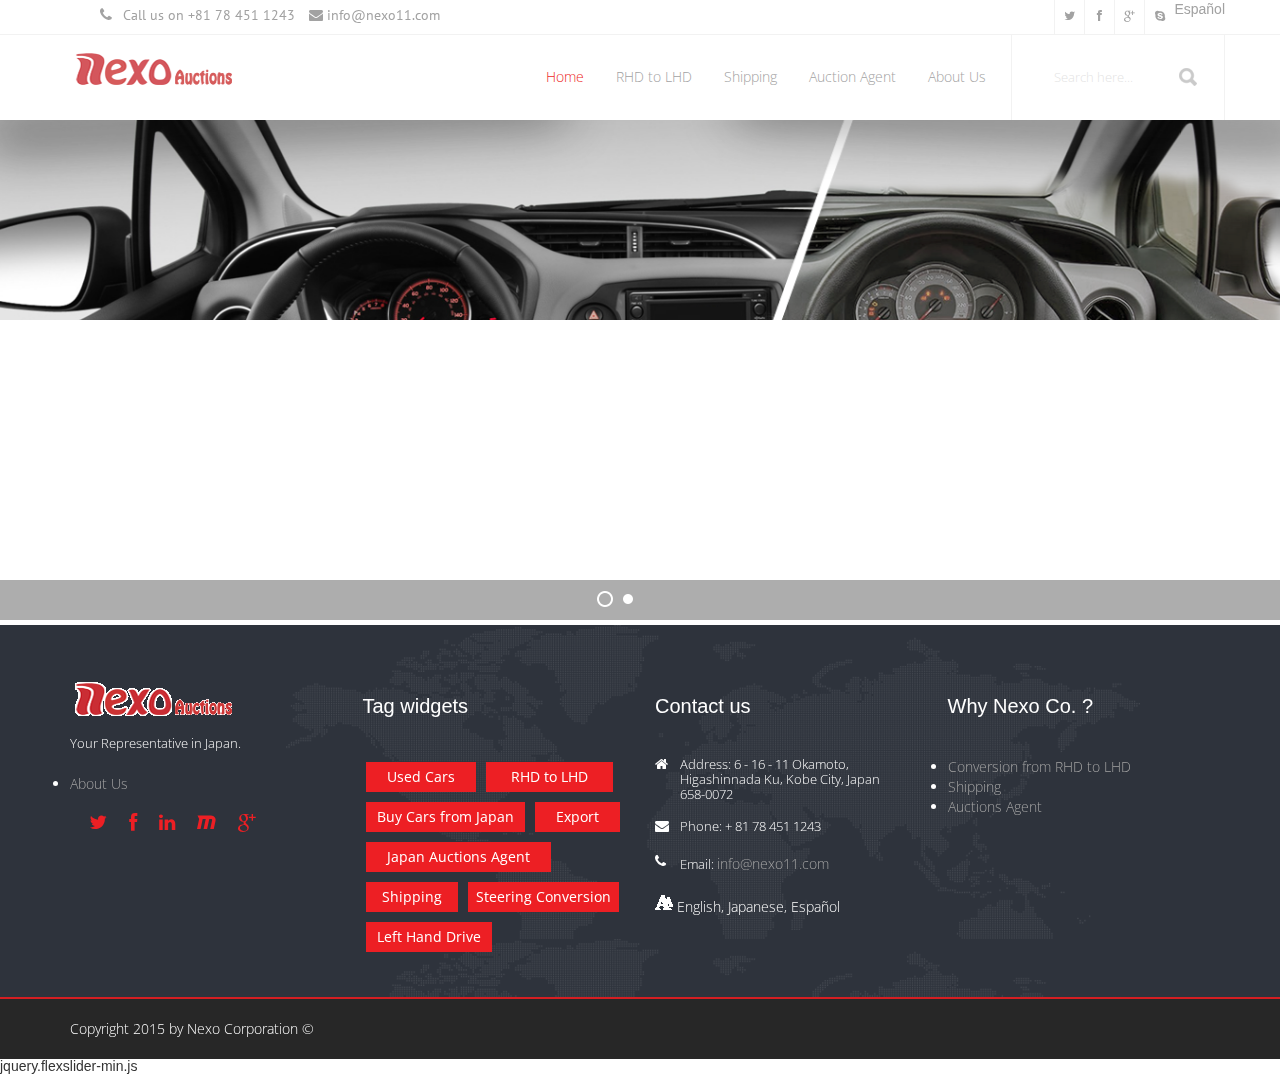
==== commit 3f93c3ad: "Images in the home page" ====
--- a/Angnetcommerce/index.html
+++ b/Angnetcommerce/index.html
@@ -83,6 +83,10 @@
     <!--Carosuel Slider-->
     <link rel="stylesheet" type="text/css" href="css/pageviews/carousel-slider.css">
     <!--End of Page View Css Load for Individual page-->
+    <!--Flexi slider plugin-->    
+    <link rel="stylesheet" type="text/css" href="css/pageviews/flexslider.css">
+    <link rel="stylesheet" type="text/css" href="css/custom.css">
+    <!--End Flexi slider plugin-->
 </head>
 <body>
 <!--header-top-->
@@ -310,7 +314,7 @@
 </div>
 <!-- Slider rev. -->
 <!-- We Work Section -->
- <ui-view></ui-view>
+ <ui-view autoscroll="true"></ui-view>
 
 <!-- /Body Sections -->
 <!-- Footer -->
@@ -504,5 +508,10 @@
     <script src="app/productdetail/controller.productdetail.js"></script>
     <script src="app/products/service.products.js"></script>
     <script src="app/products/controller.products.js"></script>
+    <!--Flexi slider plugin-->
+    jquery.flexslider-min.js
+    <script src="js/plugins/jquery.flexslider-min.js"></script>
+    <script src="app/plugins/directive.flexislider.js"></script>
+    <!--End Flexi slider plugin-->
 </body>
 </html>--- a/Angnetcommerce/css/custom.css
+++ b/Angnetcommerce/css/custom.css
@@ -0,0 +1,11 @@
+/* Carousel Flexi slider */
+#carousel img {
+display: block;
+opacity: .5;
+cursor: pointer;
+}
+
+#carousel .flex-active-slide img {
+opacity: 1;
+cursor: default;
+}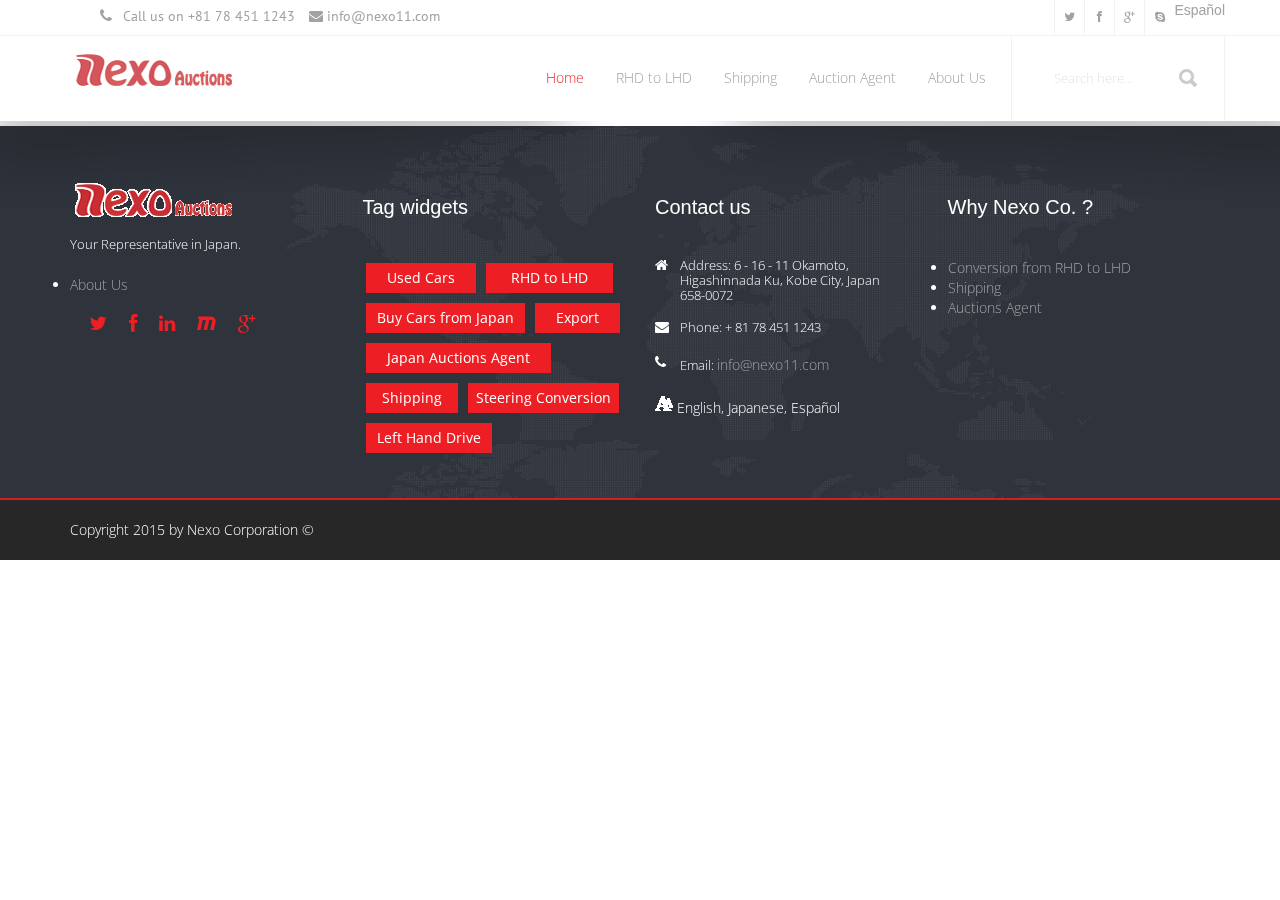
==== commit dc100539: "Angular loader spinner" ====
--- a/Angnetcommerce/index.html
+++ b/Angnetcommerce/index.html
@@ -217,103 +217,104 @@
 - THEMEPUNCH BANNER -
 #################################
 -->
-<div id="banner" class="fullwidthbanner-container">
-    <div id="rev-slider" class="fullwidthbanner">
-        <ul>
-            <!-- THE FIRST SLIDE -->
-          <li data-transition="turnoff" data-slotamount="10" data-masterspeed="300" data-thumb="images/thumbs/thumb1.jpg">
-                <!-- THE MAIN IMAGE IN THE FIRST SLIDE -->
-                <img src="images/slider-images/slides/bg.png" alt=""/>
-                <!-- THE CAPTIONS IN THIS SLDIE -->
-                <!--<div class="caption sfr" data-x="600" data-y="0" data-speed="600" data-start="1500" data-easing="easeOutExpo" data-end="8500" data-endspeed="300" data-endeasing="easeInSine">
-                    <img src="images/slider-images/slides/1st-layer.png" alt="Image 2"/>
-                </div>-->
-                <div class="caption slider-title sfl stt" data-x="800" data-y="410" data-speed="300" data-start="1600" data-easing="easeOutExpo" data-end="8400" data-endspeed="300" data-endeasing="easeInSine">
-                    Modified for Export
-                </div>
-            <div class="caption slider-title-2 sfr stl" data-x="10" data-y="380" data-speed="700" data-start="1700" data-easing="easeOutExpo" data-end="7900" data-endspeed="300" data-endeasing="easeInSine">
-                    Conversion from Right to Left Hand Drive
-                </div>
-          </li>
-            <!-- THE SECOND SLIDE -->
-            <!--<li data-transition="papercut" data-slotamount="15" data-masterspeed="300" data-delay="9400" data-thumb="images/thumbs/thumb2.jpg">
-                <img alt="right" src="images/slider-images/slides/bg-2.png"/>
-                <div class="caption sfr" data-x="200" data-y="0" data-speed="600" data-start="1100" data-end="8800" data-easing="easeOutExpo">
-                    <img src="images/slider-images/slides/2nd-slide.png" alt="Image 2">
-                </div>
-                <div class="caption slide-title lfl str" data-x="420" data-y="230" data-speed="700" data-start="1300" data-easing="easeOutExpo" data-end="8500" data-endspeed="300" data-endeasing="easeInSine">
-                    FIRST AND FURIOUS
-                </div>
-                <div class="caption slide-title-2 sfl str" data-x="210" data-y="290" data-speed="800" data-start="1700" data-easing="easeOutExpo" data-end="8300" data-endspeed="300" data-endeasing="easeInSine">
-                    WE CREATE TO MEET YOUR NEEDS
-                </div>
-                <div class="caption slider-btn lfl stl" data-x="320" data-y="350" data-speed="300" data-start="2000" data-easing="easeOutExpo" data-end="8100" data-endspeed="300" data-endeasing="easeInSine">
-                    <a class="btn" href="#">
-                        Try it Now </a>
-                </div>
-                <div class="caption single-title lfl stt" data-x="485" data-y="360" data-speed="500" data-start="2000" data-easing="easeOutExpo" data-end="8000" data-endspeed="300" data-endeasing="easeInSine">
-                    or
-                </div>
-                <div class="caption slider-btn lfl str" data-x="520" data-y="350" data-speed="600" data-start="2000" data-easing="easeOutExpo" data-end="7900" data-endspeed="300" data-endeasing="easeInSine">
-                    <a class="btn" href="#">
-                        Find With Us </a>
-                </div>
-            </li>-->
-            <!-- THE THIRD SLIDE -->
-            <li data-transition="turnoff" data-slotamount="1" data-masterspeed="300" data-thumb="images/thumbs/thumb3.jpg">
-                <img src="images/slider-images/slides/bg-3.png" alt="responsive html5 template"/>
-                <!--<div class="caption sfl stt" data-x="509" data-y="40" data-speed="500" data-start="1100" data-easing="easeOutExpo" data-end="8800" data-endspeed="300" data-endeasing="easeInSine">
-                    <img src="images/slider-images/slides/3rd-slide.png" alt="Image 3"/>
-                </div>
-                <div class="caption slide-title lfl str" data-x="200" data-y="200" data-speed="800" data-start="1300" data-easing="easeOutExpo" data-end="8600" data-endspeed="300" data-endeasing="easeInSine">
-                    NICE.SHARP.CLEAN
-                </div>-->
-                <div class="caption slide-title-2 sfl stt" data-x="-30" data-y="430" data-speed="800" data-start="1500" data-easing="easeOutExpo" data-end="8500" data-endspeed="300" data-endeasing="easeInSine">
-                    STEERING CHANGE,  from RHD to LHD 
-                </div>
-               <!-- <div class="caption slider-btn lfb stt" data-x="100" data-y="310" data-speed="300" data-start="1700" data-easing="easeOutExpo" data-end="8400" data-endspeed="300" data-endeasing="easeInSine">
-                    <a class="btn" href="#">
-                        Try it Now </a>
-                </div>
-                <div class="caption single-title lfl randomrotate" data-x="265" data-y="321" data-speed="300" data-start="1800" data-easing="easeOutExpo" data-end="8300" data-endspeed="300" data-endeasing="easeInSine">
-                    or
-                </div>
-                <div class="caption slider-btn lfl stb" data-x="300" data-y="310" data-speed="300" data-start="2000" data-easing="easeOutExpo" data-end="8100" data-endspeed="300" data-endeasing="easeInSine">
-                    <a class="btn" href="#">
-                        Find Out More </a>
-                </div>-->
-            </li>
-            <!-- THE FOURTH SLIDE -->
-            <!--<li data-transition="slidedown" data-slotamount="7" data-masterspeed="300" data-thumb="images/thumbs/thumb4.jpg">
-                <img alt="Right" src="images/slider-images/slides/bg-3.png"/>
-                <div class="caption sfr ltl" data-x="600" data-y="10" data-speed="600" data-start="1100" data-easing="easeOutExpo" data-end="8800" data-endspeed="300" data-endeasing="easeInSine">
-                    <img src="images/slider-images/slides/4th-slide.png" alt="Image 4"/>
-                </div>
-                <div class="caption slider-title sfl str" data-x="30" data-y="160" data-speed="600" data-start="1300" data-easing="easeOutExpo" data-end="8600" data-endspeed="300" data-endeasing="easeInSine">
-                    EVERYTHINGS STARTS FROM INSPIRATIONS
-                </div>
-                <div class="caption slider-title-2 lfl stt" data-x="30" data-y="209" data-speed="600" data-start="1500" data-easing="easeOutExpo" data-end="8500" data-endspeed="300" data-endeasing="easeInSine">
-                    BUILT FOR MULTIPURPOSE
-                </div>
-                <div class="caption slider-btn lfb stl" data-x="30" data-y="320" data-speed="600" data-start="1700" data-easing="easeOutExpo" data-end="8300" data-endspeed="300" data-endeasing="easeInSine">
-                    <a class="btn" href="#">
-                        Try it Now </a>
-                </div>
-                <div class="caption single-title lfl stb" data-x="203" data-y="330" data-speed="600" data-start="1800" data-easing="easeOutExpo" data-end="8200" data-endspeed="300" data-endeasing="easeInSine">
-                    or
-                </div>
-                <div class="caption slider-btn sfl ltr" data-x="245" data-y="320" data-speed="600" data-start="2000" data-easing="easeOutExpo" data-end="8000" data-endspeed="300" data-endeasing="easeInSine">
-                    <a class="btn" href="#">
-                        Find Out More </a>
-                </div>
-            </li>-->
-        </ul>
-        <div class="tp-bannertimer tp-bottom">
+    <div id="banner" class="fullwidthbanner-container"  style="display:none">
+        <div id="rev-slider" class="fullwidthbanner">
+            <ul>
+                <!-- THE FIRST SLIDE -->
+                <li data-transition="turnoff" data-slotamount="10" data-masterspeed="300" data-thumb="images/thumbs/thumb1.jpg">
+                    <!-- THE MAIN IMAGE IN THE FIRST SLIDE -->
+                    <img src="images/slider-images/slides/bg.png" alt="" />
+                    <!-- THE CAPTIONS IN THIS SLDIE -->
+                    <!--<div class="caption sfr" data-x="600" data-y="0" data-speed="600" data-start="1500" data-easing="easeOutExpo" data-end="8500" data-endspeed="300" data-endeasing="easeInSine">
+                        <img src="images/slider-images/slides/1st-layer.png" alt="Image 2"/>
+                    </div>-->
+                    <div class="caption slider-title sfl stt" data-x="800" data-y="410" data-speed="300" data-start="1600" data-easing="easeOutExpo" data-end="8400" data-endspeed="300" data-endeasing="easeInSine">
+                        Modified for Export
+                    </div>
+                    <div class="caption slider-title-2 sfr stl" data-x="10" data-y="380" data-speed="700" data-start="1700" data-easing="easeOutExpo" data-end="7900" data-endspeed="300" data-endeasing="easeInSine">
+                        Conversion from Right to Left Hand Drive
+                    </div>
+                </li>
+                <!-- THE SECOND SLIDE -->
+                <!--<li data-transition="papercut" data-slotamount="15" data-masterspeed="300" data-delay="9400" data-thumb="images/thumbs/thumb2.jpg">
+                    <img alt="right" src="images/slider-images/slides/bg-2.png"/>
+                    <div class="caption sfr" data-x="200" data-y="0" data-speed="600" data-start="1100" data-end="8800" data-easing="easeOutExpo">
+                        <img src="images/slider-images/slides/2nd-slide.png" alt="Image 2">
+                    </div>
+                    <div class="caption slide-title lfl str" data-x="420" data-y="230" data-speed="700" data-start="1300" data-easing="easeOutExpo" data-end="8500" data-endspeed="300" data-endeasing="easeInSine">
+                        FIRST AND FURIOUS
+                    </div>
+                    <div class="caption slide-title-2 sfl str" data-x="210" data-y="290" data-speed="800" data-start="1700" data-easing="easeOutExpo" data-end="8300" data-endspeed="300" data-endeasing="easeInSine">
+                        WE CREATE TO MEET YOUR NEEDS
+                    </div>
+                    <div class="caption slider-btn lfl stl" data-x="320" data-y="350" data-speed="300" data-start="2000" data-easing="easeOutExpo" data-end="8100" data-endspeed="300" data-endeasing="easeInSine">
+                        <a class="btn" href="#">
+                            Try it Now </a>
+                    </div>
+                    <div class="caption single-title lfl stt" data-x="485" data-y="360" data-speed="500" data-start="2000" data-easing="easeOutExpo" data-end="8000" data-endspeed="300" data-endeasing="easeInSine">
+                        or
+                    </div>
+                    <div class="caption slider-btn lfl str" data-x="520" data-y="350" data-speed="600" data-start="2000" data-easing="easeOutExpo" data-end="7900" data-endspeed="300" data-endeasing="easeInSine">
+                        <a class="btn" href="#">
+                            Find With Us </a>
+                    </div>
+                </li>-->
+                <!-- THE THIRD SLIDE -->
+                <li data-transition="turnoff" data-slotamount="1" data-masterspeed="300" data-thumb="images/thumbs/thumb3.jpg">
+                    <img src="images/slider-images/slides/bg-3.png" alt="responsive html5 template" />
+                    <!--<div class="caption sfl stt" data-x="509" data-y="40" data-speed="500" data-start="1100" data-easing="easeOutExpo" data-end="8800" data-endspeed="300" data-endeasing="easeInSine">
+                        <img src="images/slider-images/slides/3rd-slide.png" alt="Image 3"/>
+                    </div>
+                    <div class="caption slide-title lfl str" data-x="200" data-y="200" data-speed="800" data-start="1300" data-easing="easeOutExpo" data-end="8600" data-endspeed="300" data-endeasing="easeInSine">
+                        NICE.SHARP.CLEAN
+                    </div>-->
+                    <div class="caption slide-title-2 sfl stt" data-x="-30" data-y="430" data-speed="800" data-start="1500" data-easing="easeOutExpo" data-end="8500" data-endspeed="300" data-endeasing="easeInSine">
+                        STEERING CHANGE,  from RHD to LHD
+                    </div>
+                    <!-- <div class="caption slider-btn lfb stt" data-x="100" data-y="310" data-speed="300" data-start="1700" data-easing="easeOutExpo" data-end="8400" data-endspeed="300" data-endeasing="easeInSine">
+                         <a class="btn" href="#">
+                             Try it Now </a>
+                     </div>
+                     <div class="caption single-title lfl randomrotate" data-x="265" data-y="321" data-speed="300" data-start="1800" data-easing="easeOutExpo" data-end="8300" data-endspeed="300" data-endeasing="easeInSine">
+                         or
+                     </div>
+                     <div class="caption slider-btn lfl stb" data-x="300" data-y="310" data-speed="300" data-start="2000" data-easing="easeOutExpo" data-end="8100" data-endspeed="300" data-endeasing="easeInSine">
+                         <a class="btn" href="#">
+                             Find Out More </a>
+                     </div>-->
+                </li>
+                <!-- THE FOURTH SLIDE -->
+                <!--<li data-transition="slidedown" data-slotamount="7" data-masterspeed="300" data-thumb="images/thumbs/thumb4.jpg">
+                    <img alt="Right" src="images/slider-images/slides/bg-3.png"/>
+                    <div class="caption sfr ltl" data-x="600" data-y="10" data-speed="600" data-start="1100" data-easing="easeOutExpo" data-end="8800" data-endspeed="300" data-endeasing="easeInSine">
+                        <img src="images/slider-images/slides/4th-slide.png" alt="Image 4"/>
+                    </div>
+                    <div class="caption slider-title sfl str" data-x="30" data-y="160" data-speed="600" data-start="1300" data-easing="easeOutExpo" data-end="8600" data-endspeed="300" data-endeasing="easeInSine">
+                        EVERYTHINGS STARTS FROM INSPIRATIONS
+                    </div>
+                    <div class="caption slider-title-2 lfl stt" data-x="30" data-y="209" data-speed="600" data-start="1500" data-easing="easeOutExpo" data-end="8500" data-endspeed="300" data-endeasing="easeInSine">
+                        BUILT FOR MULTIPURPOSE
+                    </div>
+                    <div class="caption slider-btn lfb stl" data-x="30" data-y="320" data-speed="600" data-start="1700" data-easing="easeOutExpo" data-end="8300" data-endspeed="300" data-endeasing="easeInSine">
+                        <a class="btn" href="#">
+                            Try it Now </a>
+                    </div>
+                    <div class="caption single-title lfl stb" data-x="203" data-y="330" data-speed="600" data-start="1800" data-easing="easeOutExpo" data-end="8200" data-endspeed="300" data-endeasing="easeInSine">
+                        or
+                    </div>
+                    <div class="caption slider-btn sfl ltr" data-x="245" data-y="320" data-speed="600" data-start="2000" data-easing="easeOutExpo" data-end="8000" data-endspeed="300" data-endeasing="easeInSine">
+                        <a class="btn" href="#">
+                            Find Out More </a>
+                    </div>
+                </li>-->
+            </ul>
+            <div class="tp-bannertimer tp-bottom">
+            </div>
         </div>
     </div>
-</div>
 <!-- Slider rev. -->
 <!-- We Work Section -->
+    <span us-spinner="{radius:30, width:8, length: 16}"></span>
  <ui-view autoscroll="true"></ui-view>
 
 <!-- /Body Sections -->
@@ -498,8 +499,11 @@
 </script>
 -->
 <!--End of Google Analytic Code remember to re-configure according to your need-->
+<script src="js/spin.min.js"></script>
 <script src="Scripts/angular.min.js"></script>
     <script src="Scripts/angular-ui-router.min.js"></script>
+    <script src="app/plugins/module.angularSpinner.js"></script>
+    <script src="app/plugins/module.ngLoadingSpinner.js"></script>
     <script src="app/app.js"></script>
     <script src="app/auth/controller.login.js"></script>
     <script src="app/auth/controller.signup.js"></script>
@@ -508,8 +512,8 @@
     <script src="app/productdetail/controller.productdetail.js"></script>
     <script src="app/products/service.products.js"></script>
     <script src="app/products/controller.products.js"></script>
+
     <!--Flexi slider plugin-->
-    jquery.flexslider-min.js
     <script src="js/plugins/jquery.flexslider-min.js"></script>
     <script src="app/plugins/directive.flexislider.js"></script>
     <!--End Flexi slider plugin-->
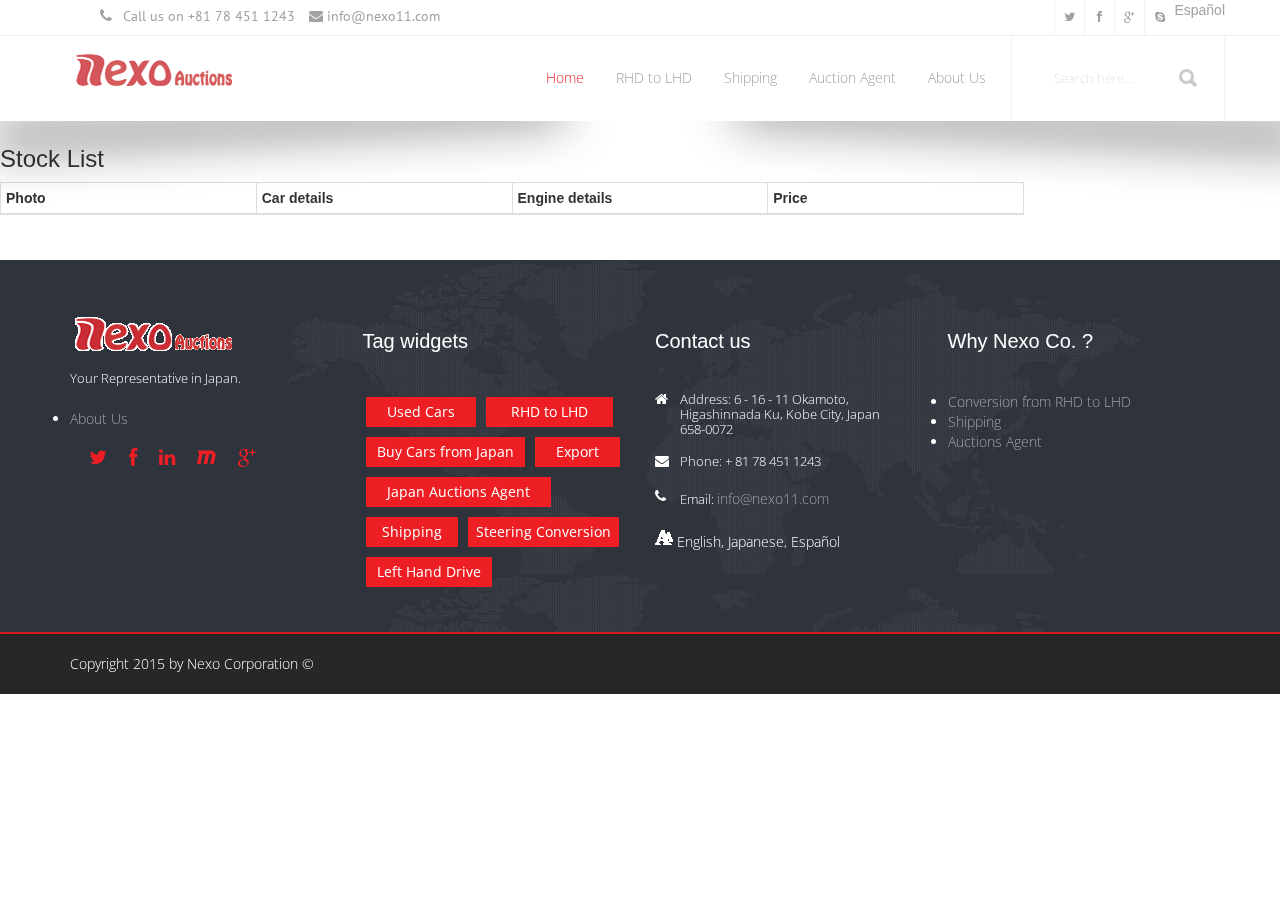
==== commit 17b51511: "Product Detail" ====
--- a/Angnetcommerce/index.html
+++ b/Angnetcommerce/index.html
@@ -455,6 +455,8 @@
 <!--end of Theme js-->
 <!-- Core required JS files -->
 <!--Page wise js load for individual page only-->
+
+
 <script type="text/javascript" src="vendors/rs-plugin/js/jquery.themepunch.revolution.min.js">
 </script>
 <!--Pretty photo , Smooth progress and Rev Slider and Carosule Autoplay-->
@@ -512,7 +514,10 @@
     <script src="app/productdetail/controller.productdetail.js"></script>
     <script src="app/products/service.products.js"></script>
     <script src="app/products/controller.products.js"></script>
-
+    <!--Elevated Zoom-->
+    <script src="app/plugins/directive.ngElevateZoom.js"></script>
+    <script type="text/javascript" src="js/jquery.elevatezoom.min.js"></script>
+    <!--End Elevated Zoom-->
     <!--Flexi slider plugin-->
     <script src="js/plugins/jquery.flexslider-min.js"></script>
     <script src="app/plugins/directive.flexislider.js"></script>
--- a/Angnetcommerce/css/custom.css
+++ b/Angnetcommerce/css/custom.css
@@ -8,4 +8,28 @@
 #carousel .flex-active-slide img {
 opacity: 1;
 cursor: default;
+}
+
+.products-table {
+    width: 80%;
+    table-layout: fixed;
+}
+.products-table th:first-child td:first-child {
+    width: 100px;
+    overflow: hidden;
+}
+.products-table td {
+    vertical-align: middle;
+}
+.products-table-img img {
+    height: 98px;
+    width: 130px;
+}
+
+#product-anchor a{
+	color:blue;
+}
+.product-detail-img{
+	height:200px;
+	width:150px;
 }